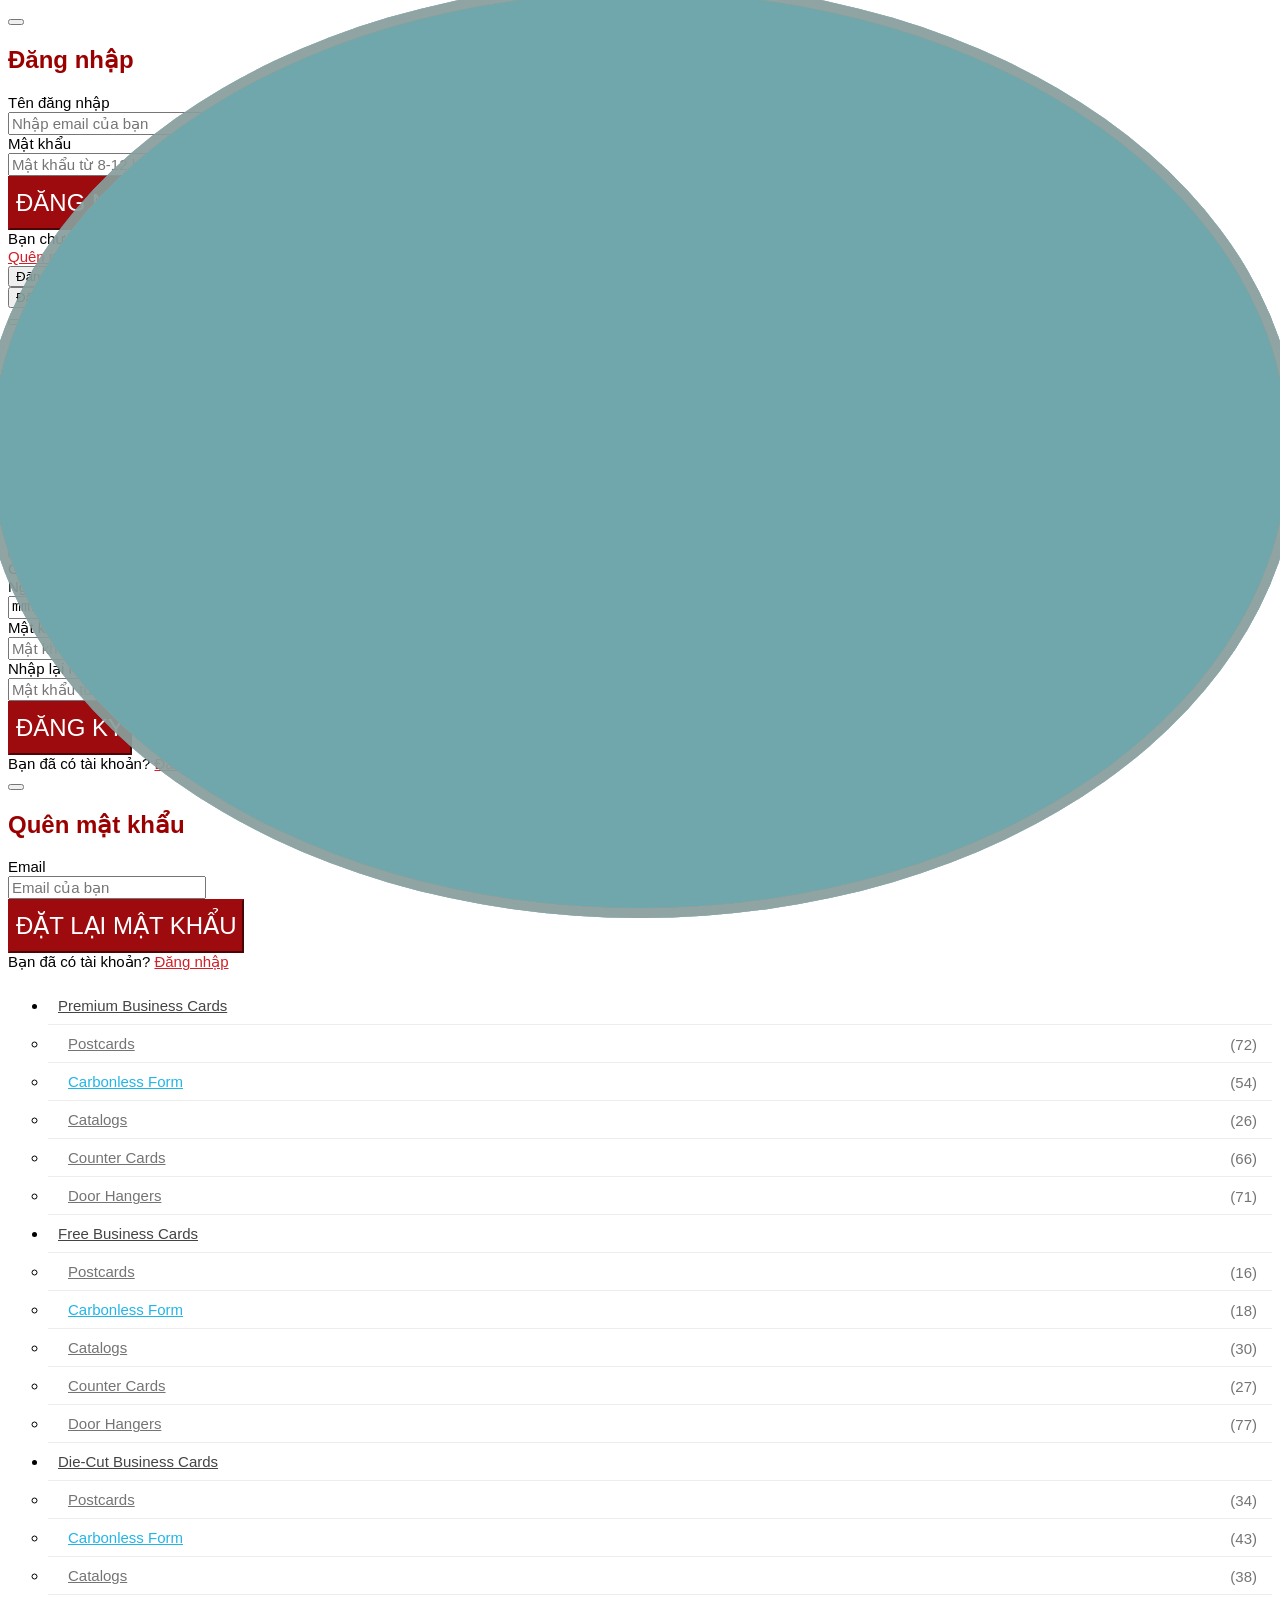
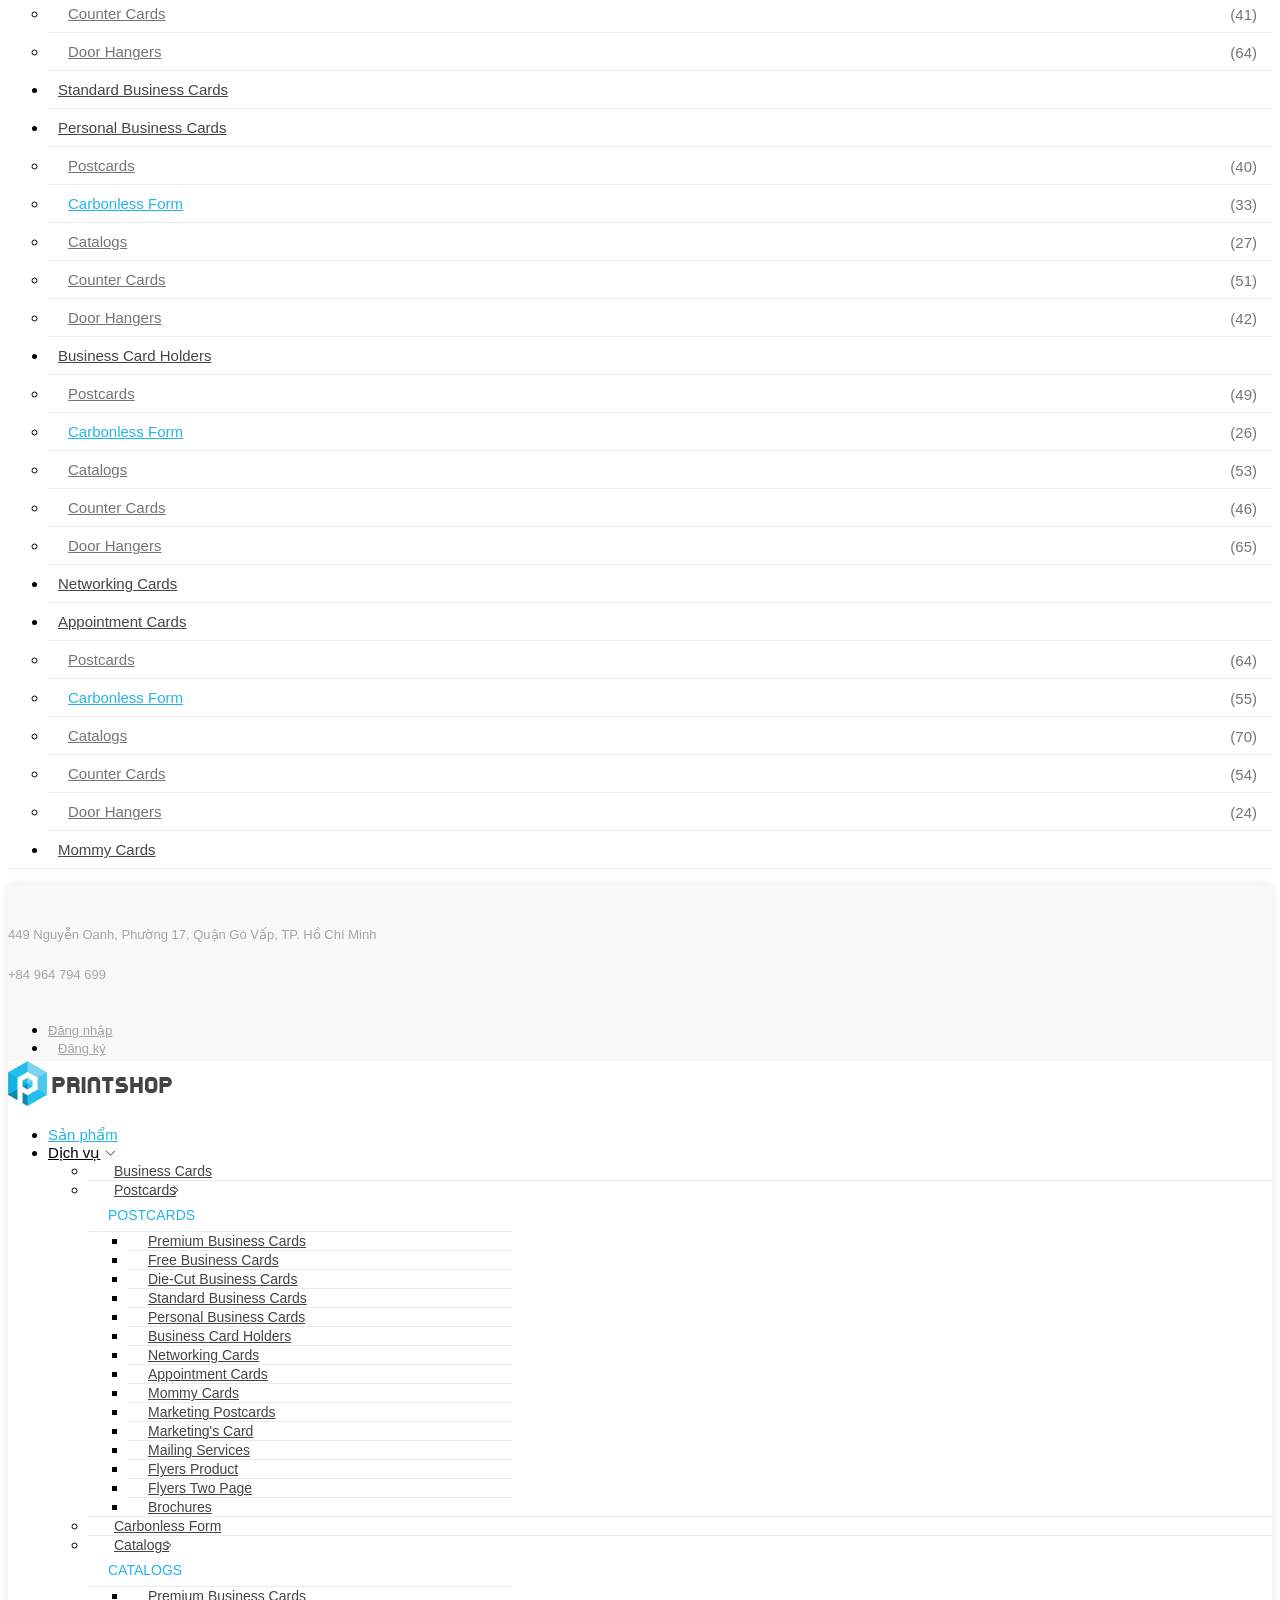
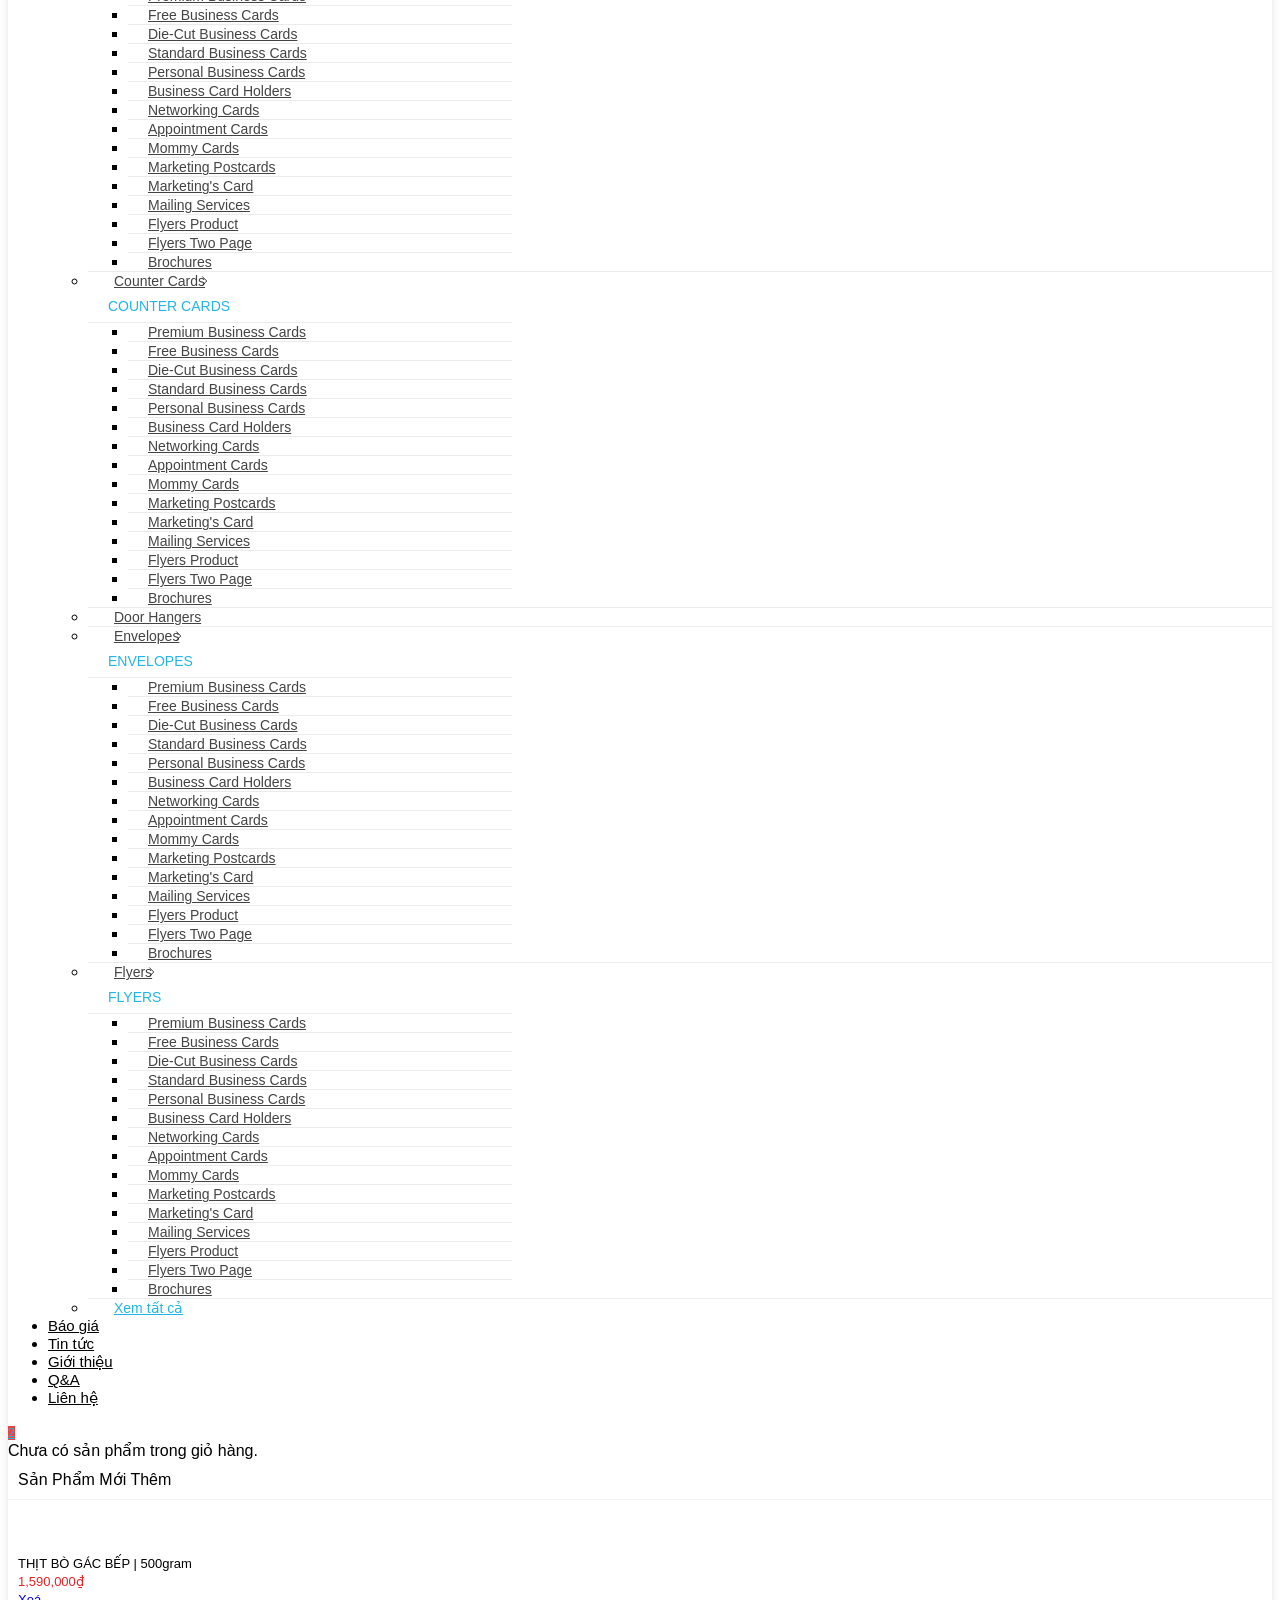
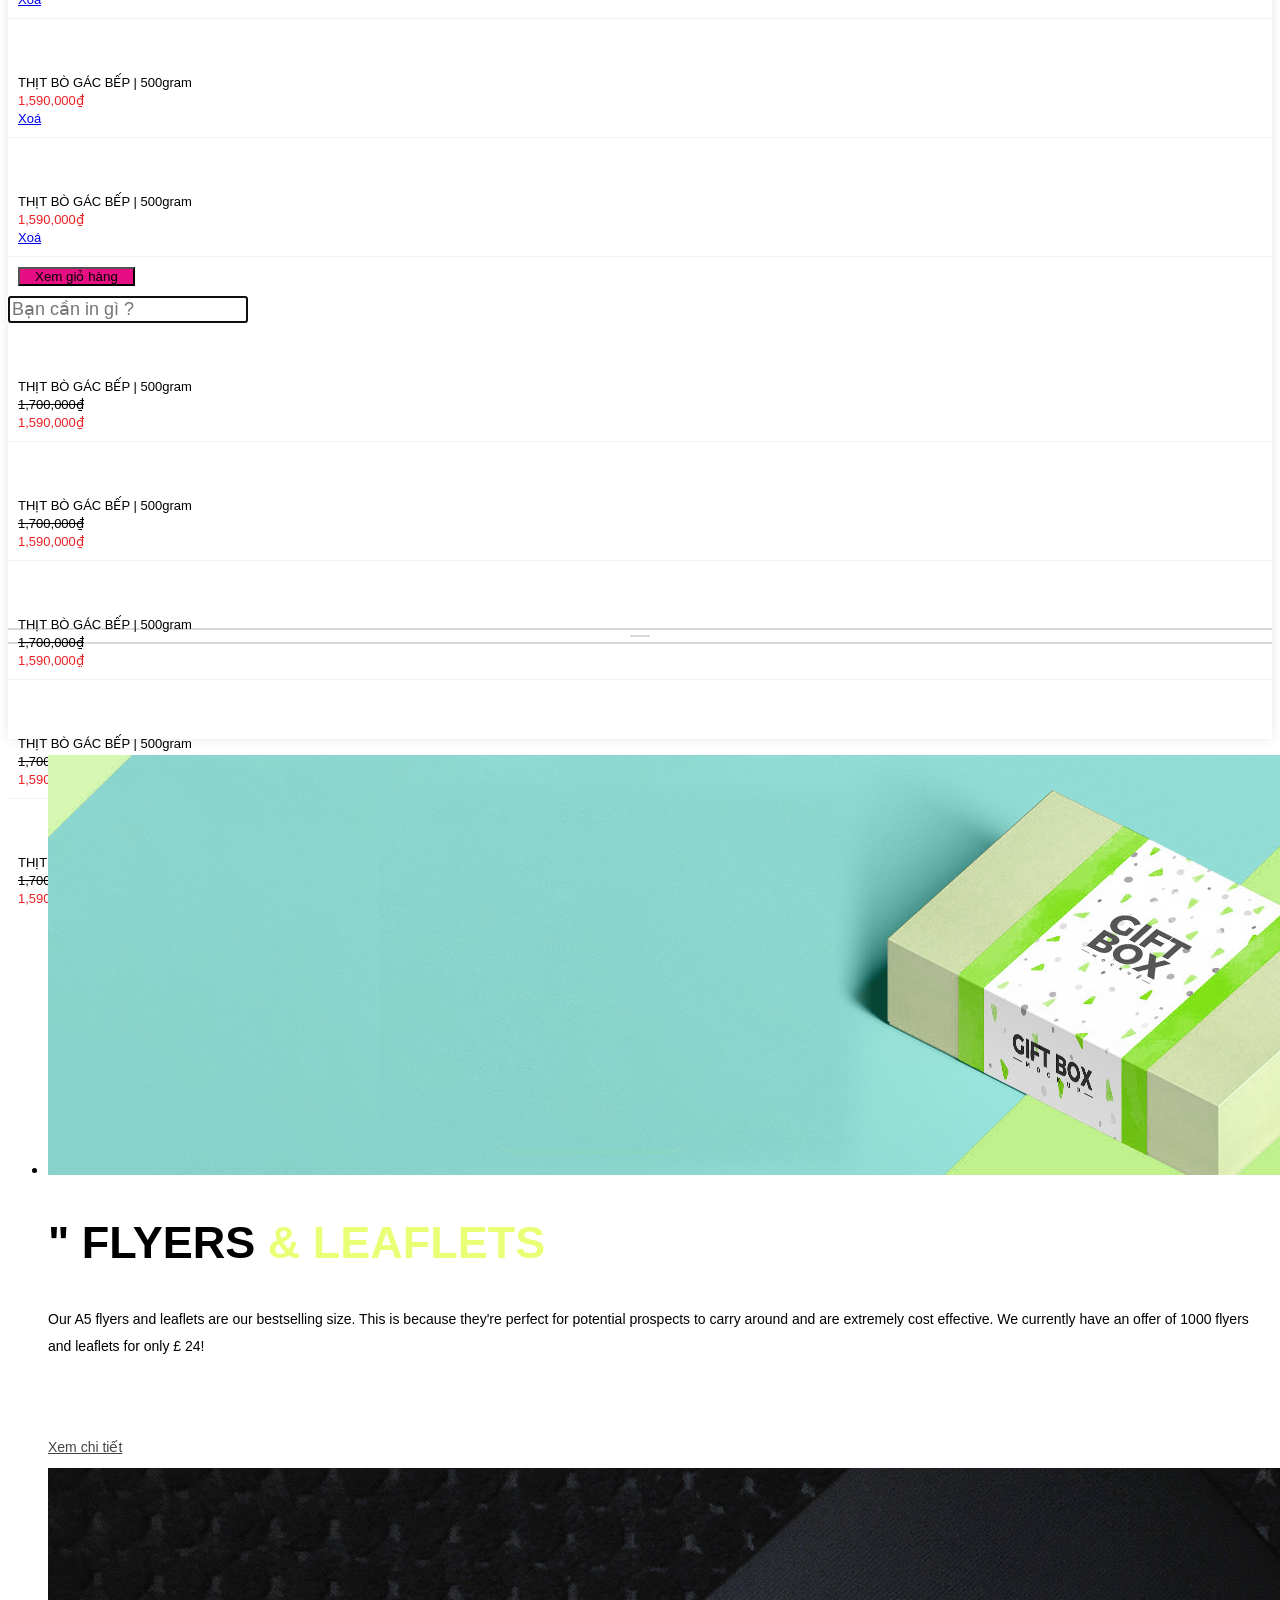
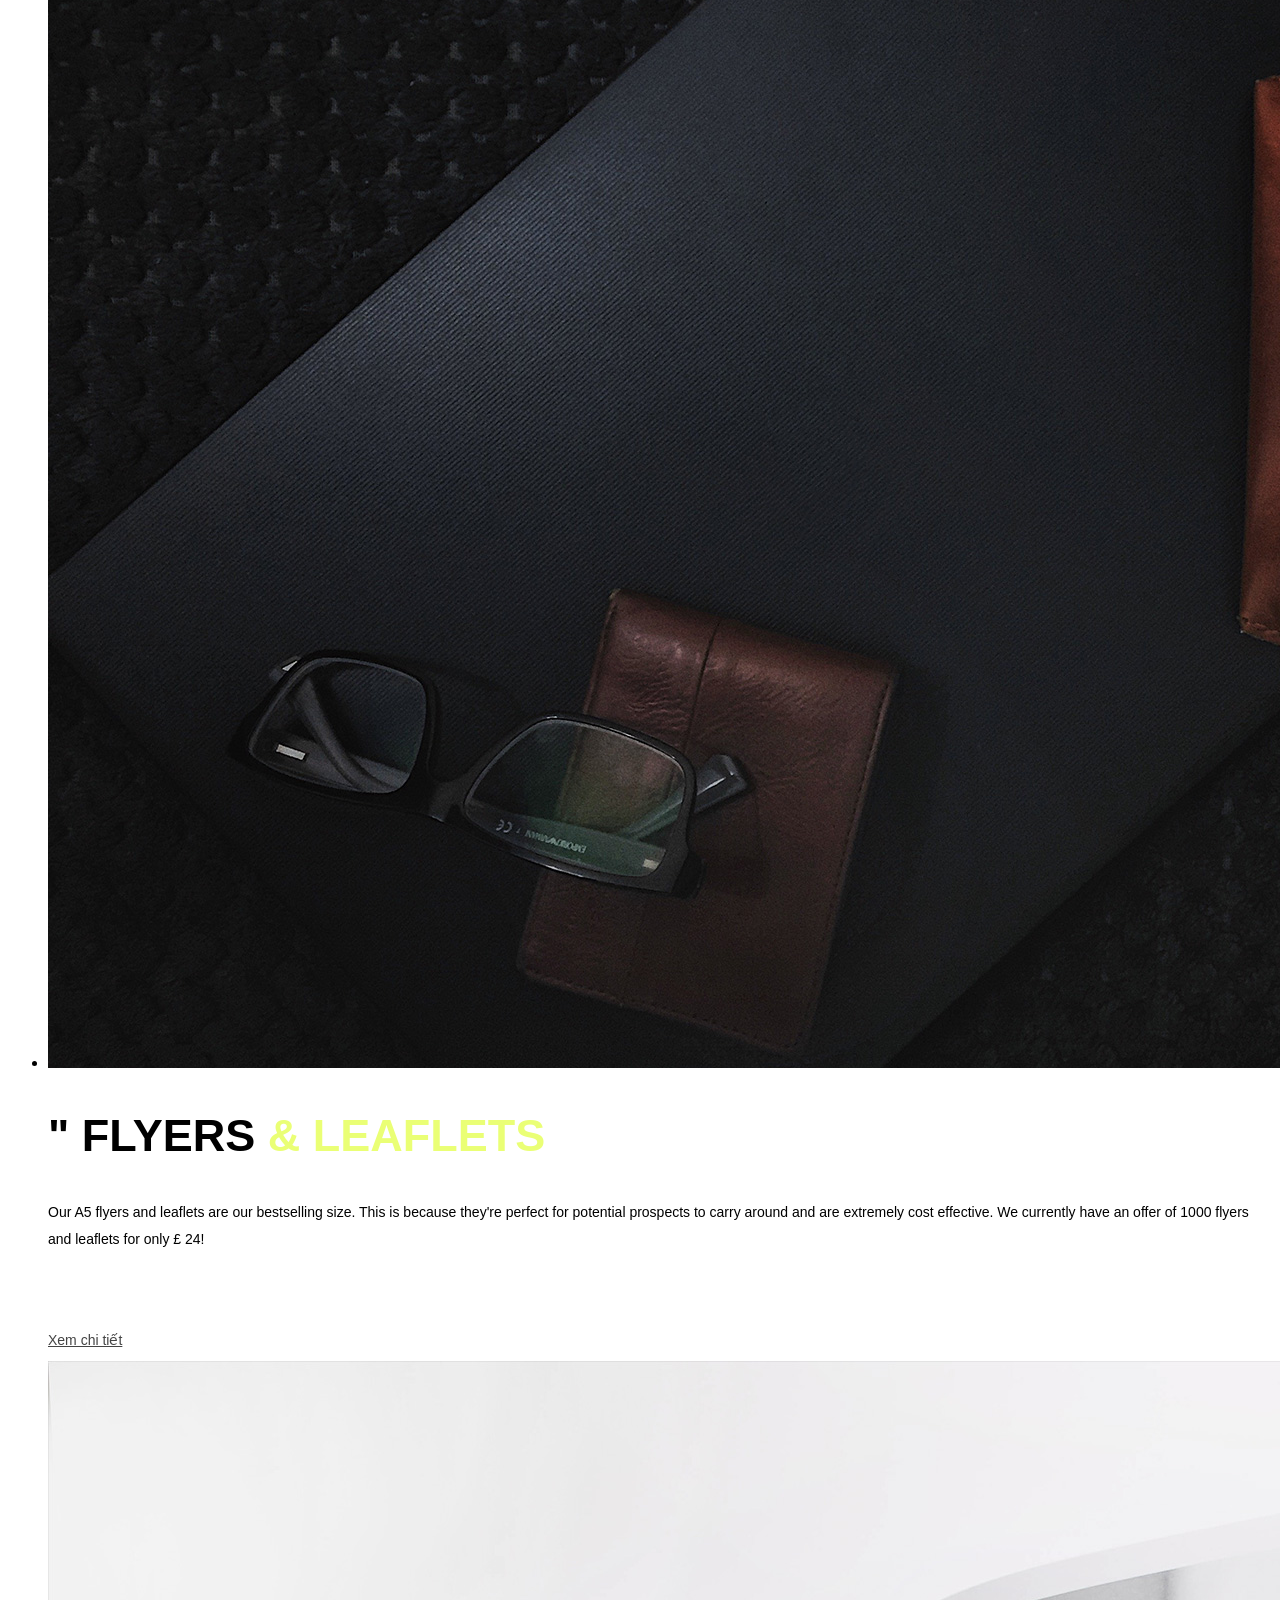
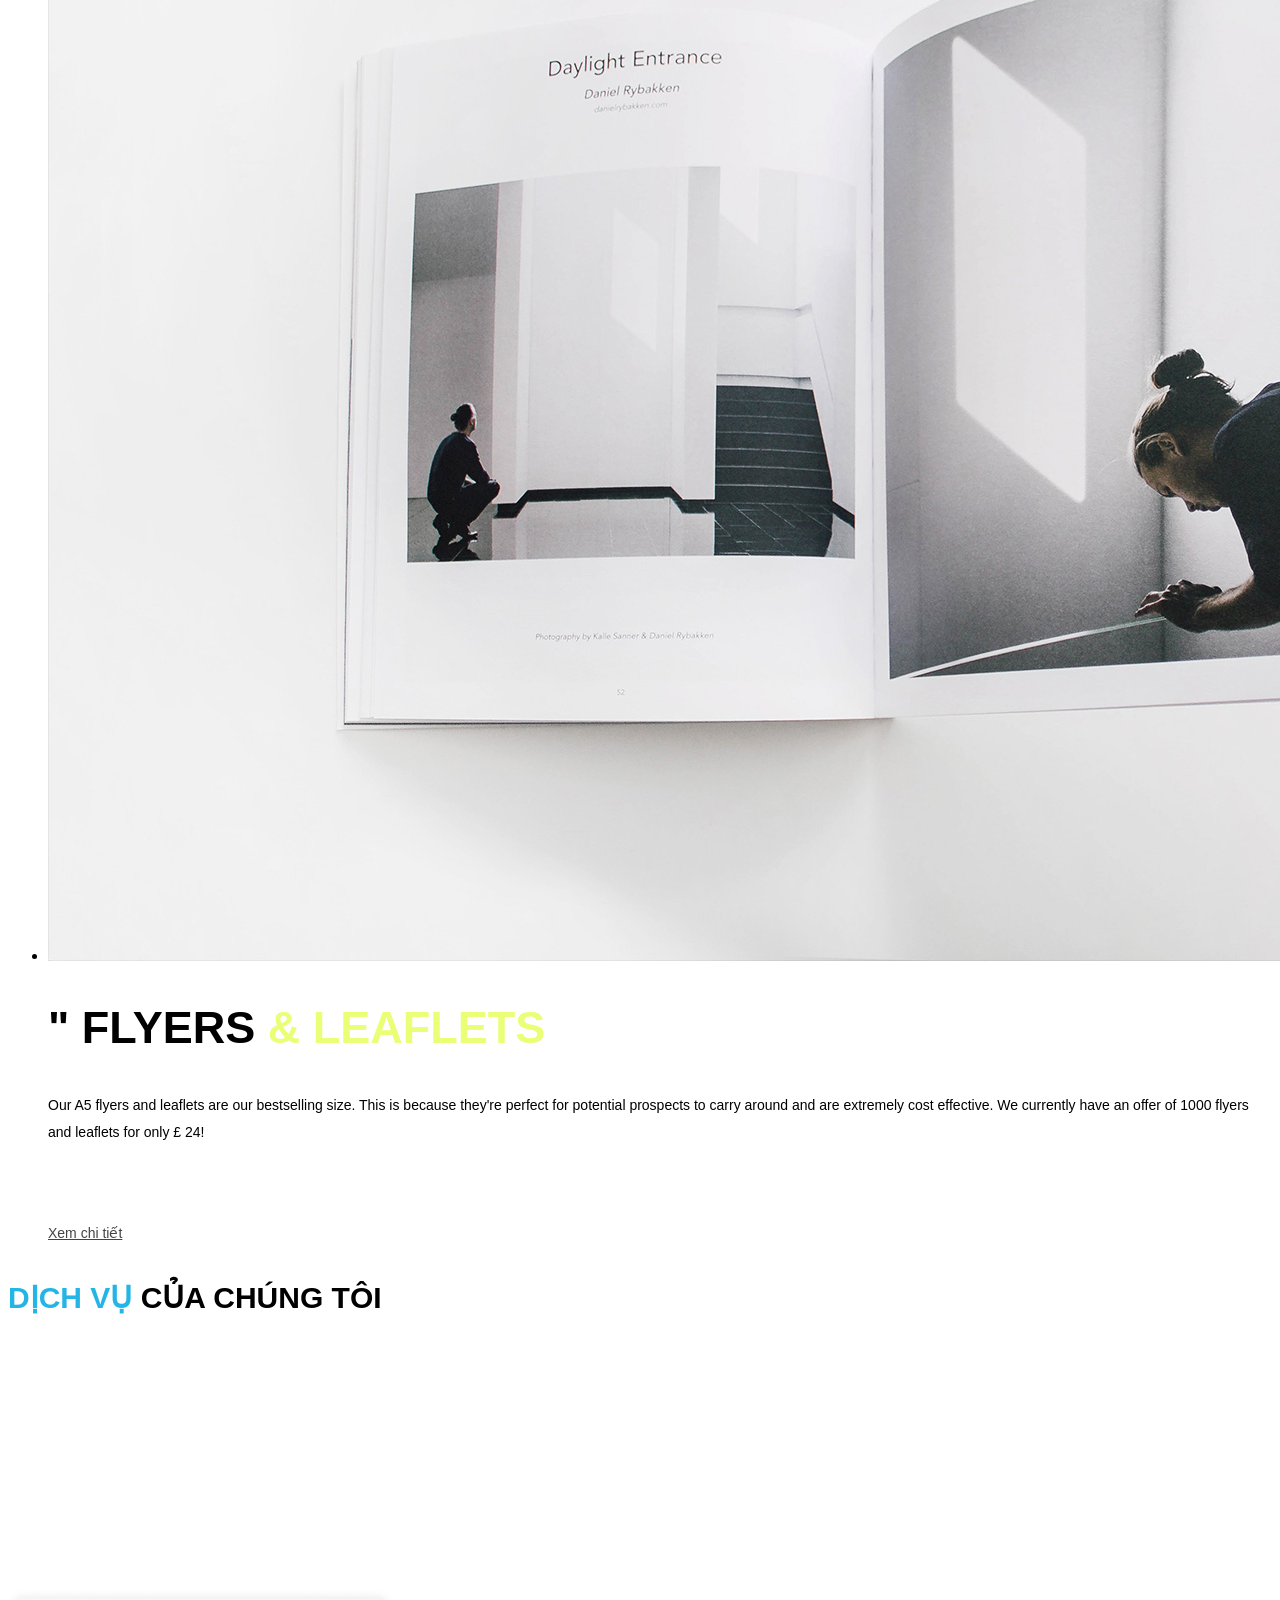
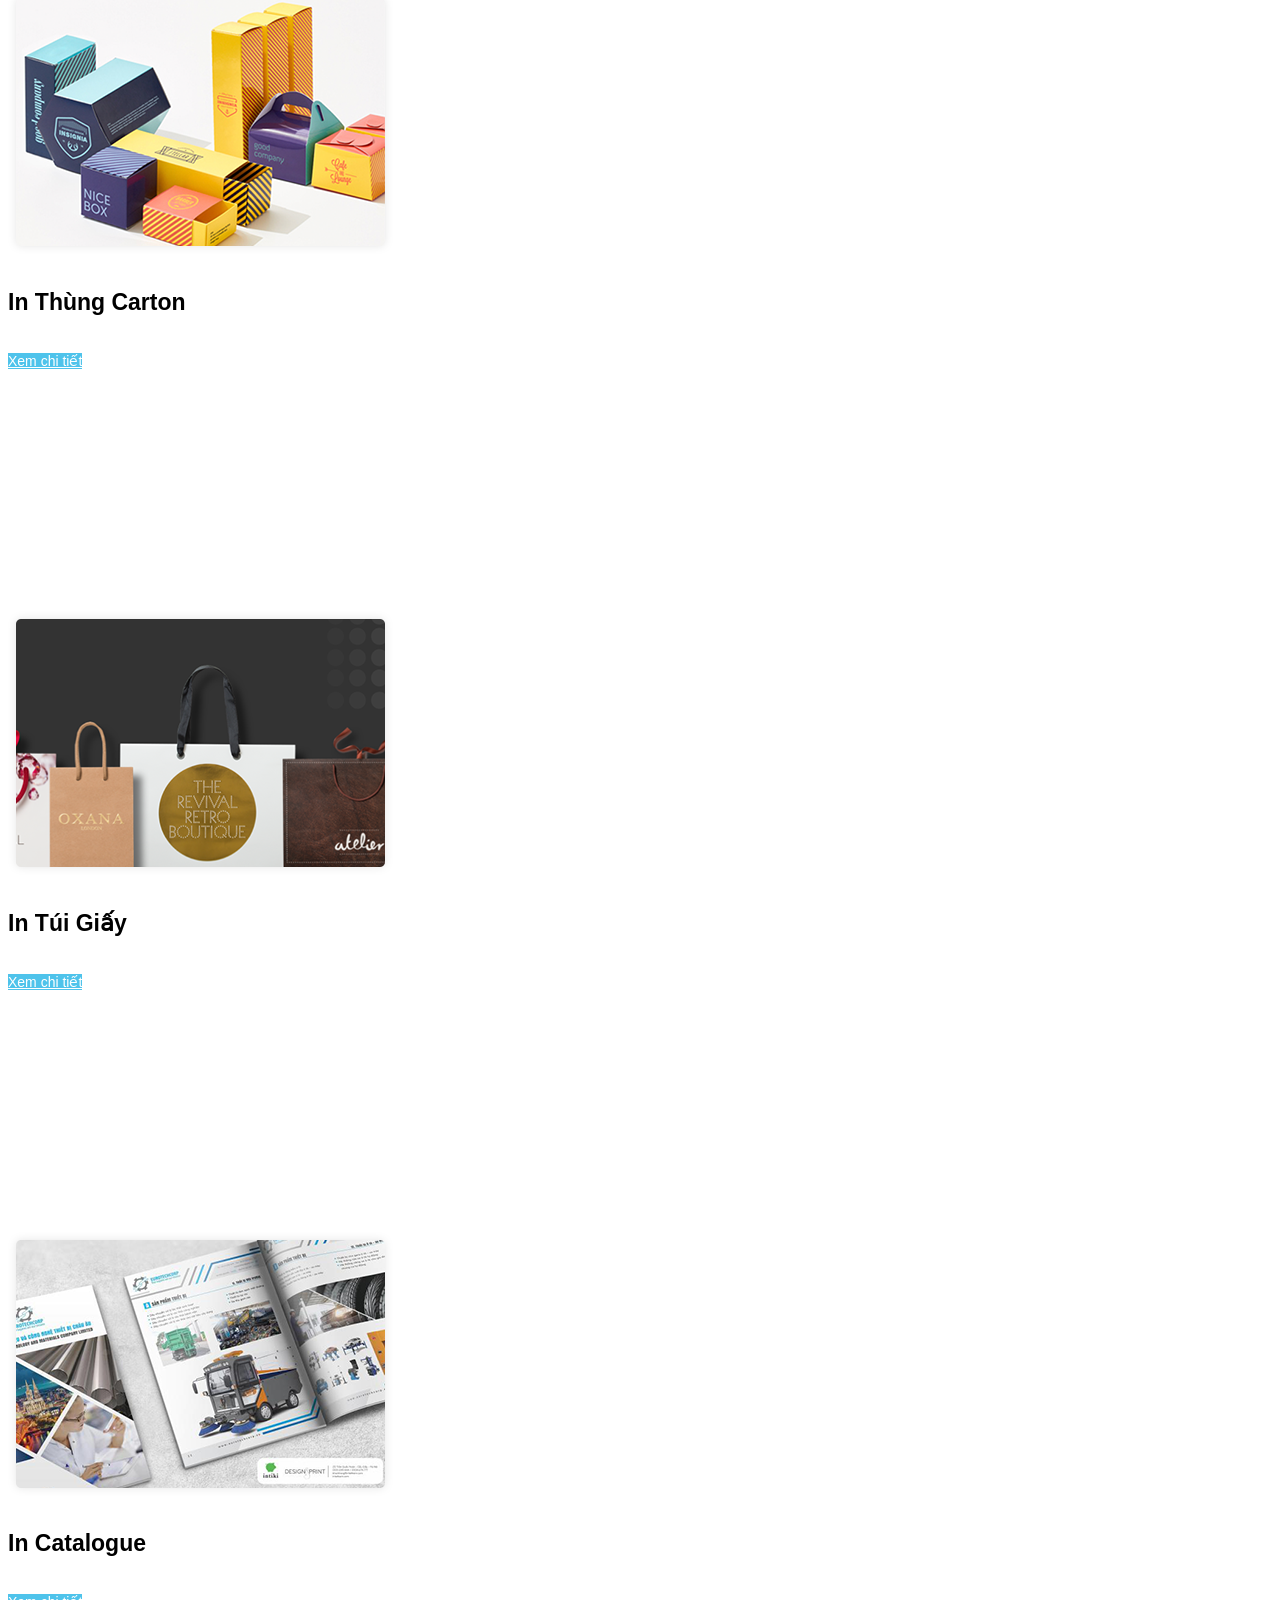
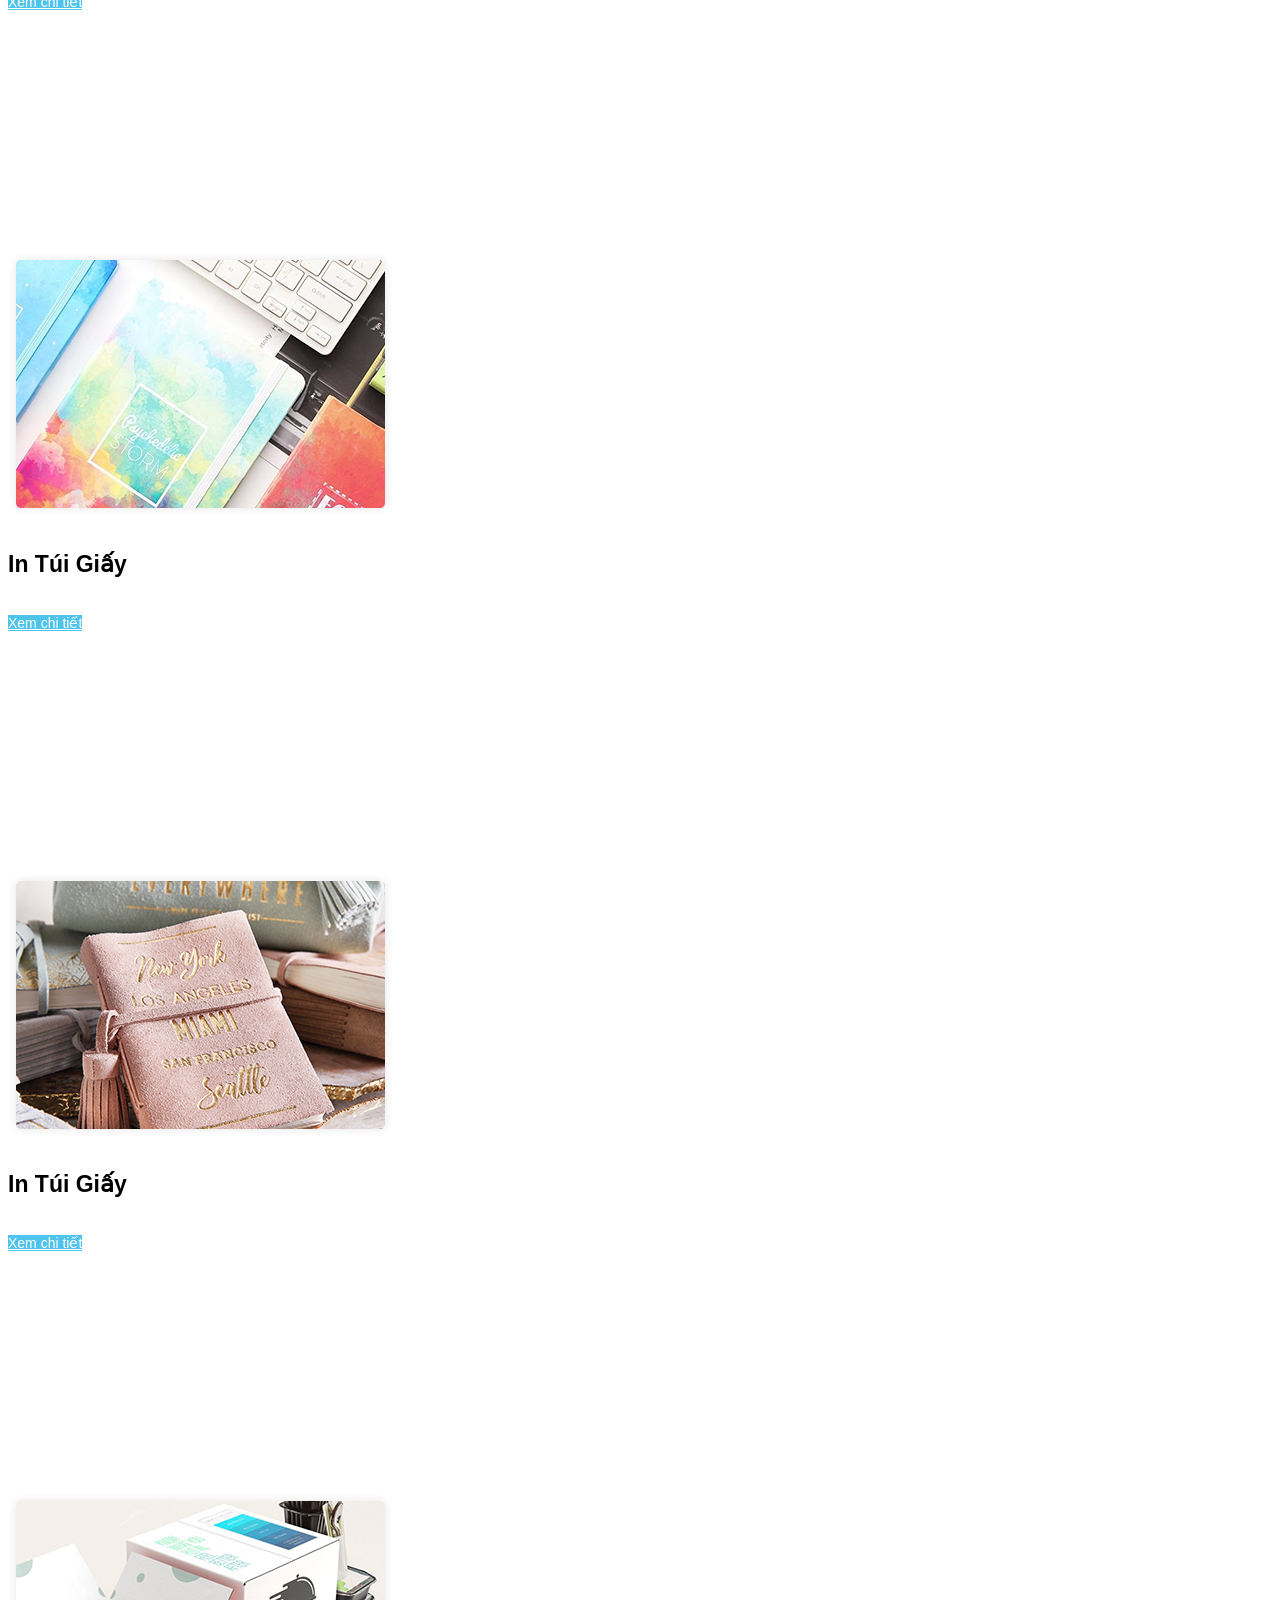
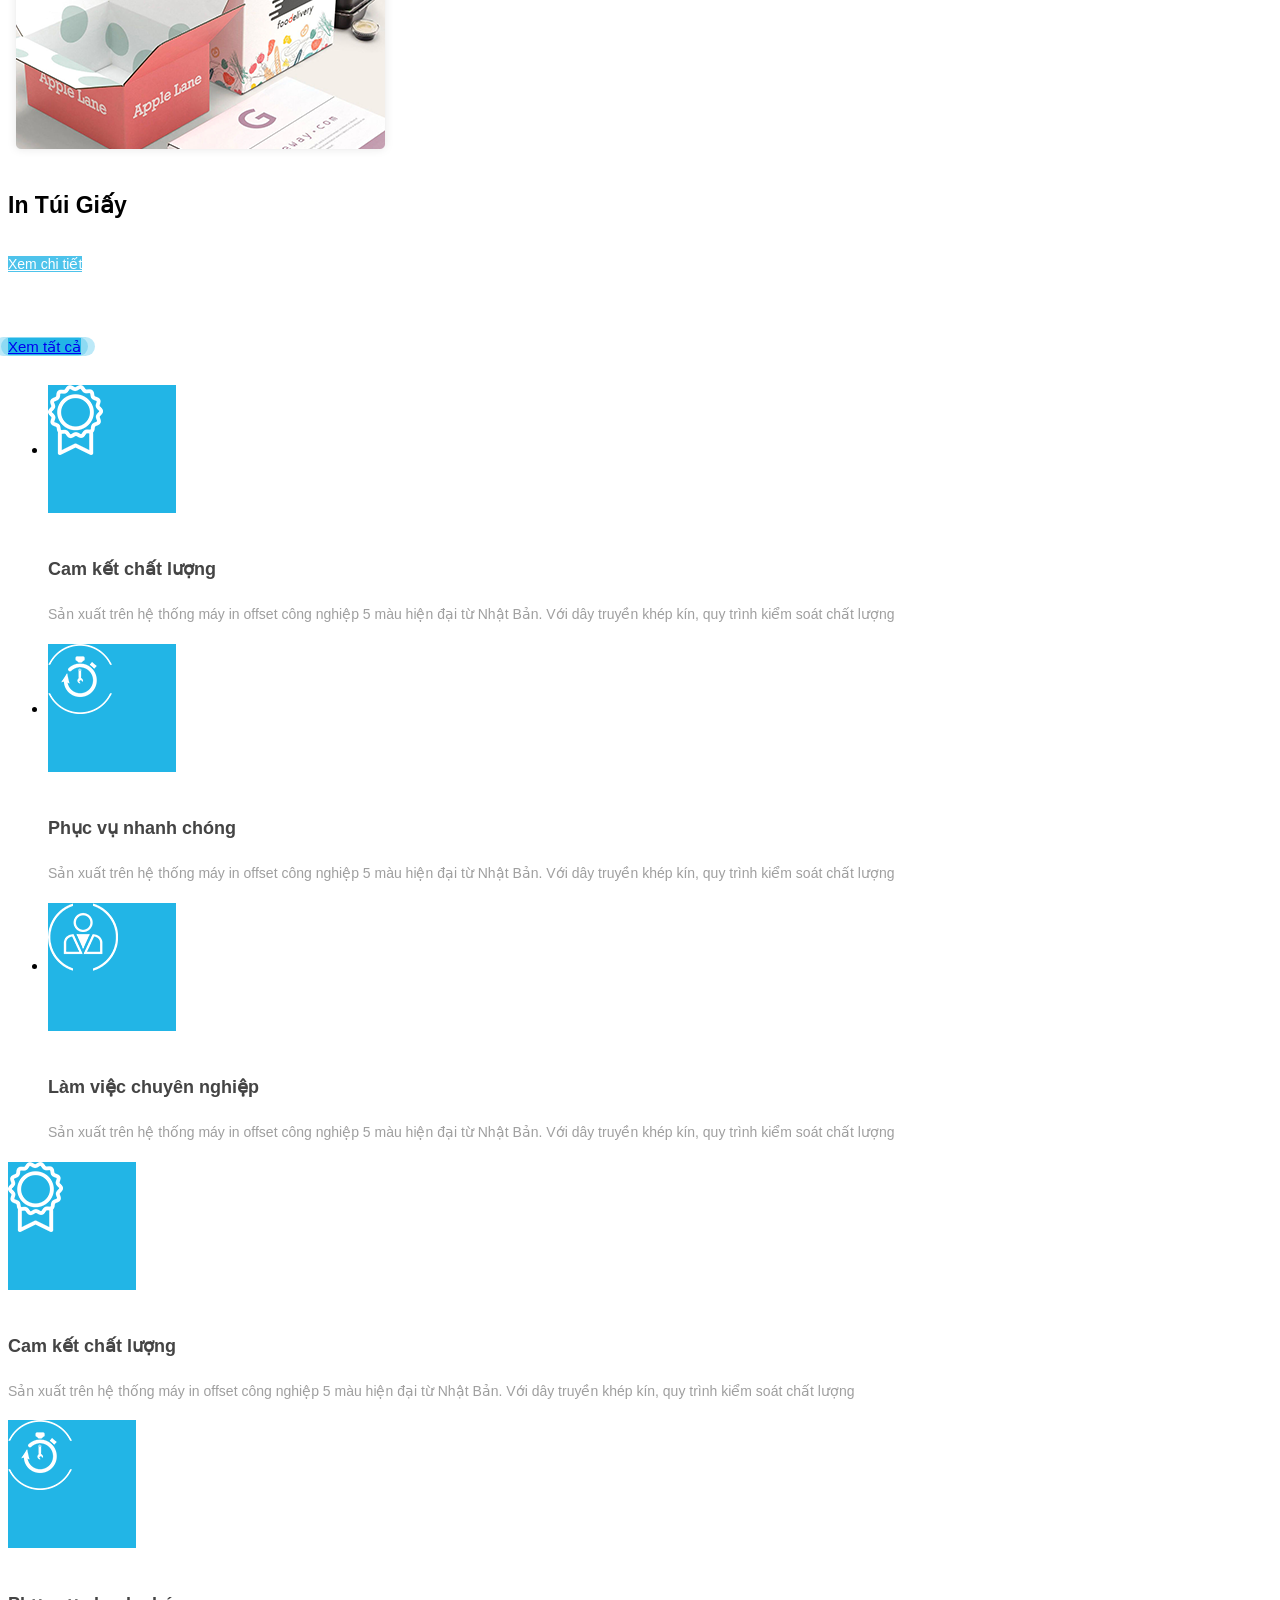
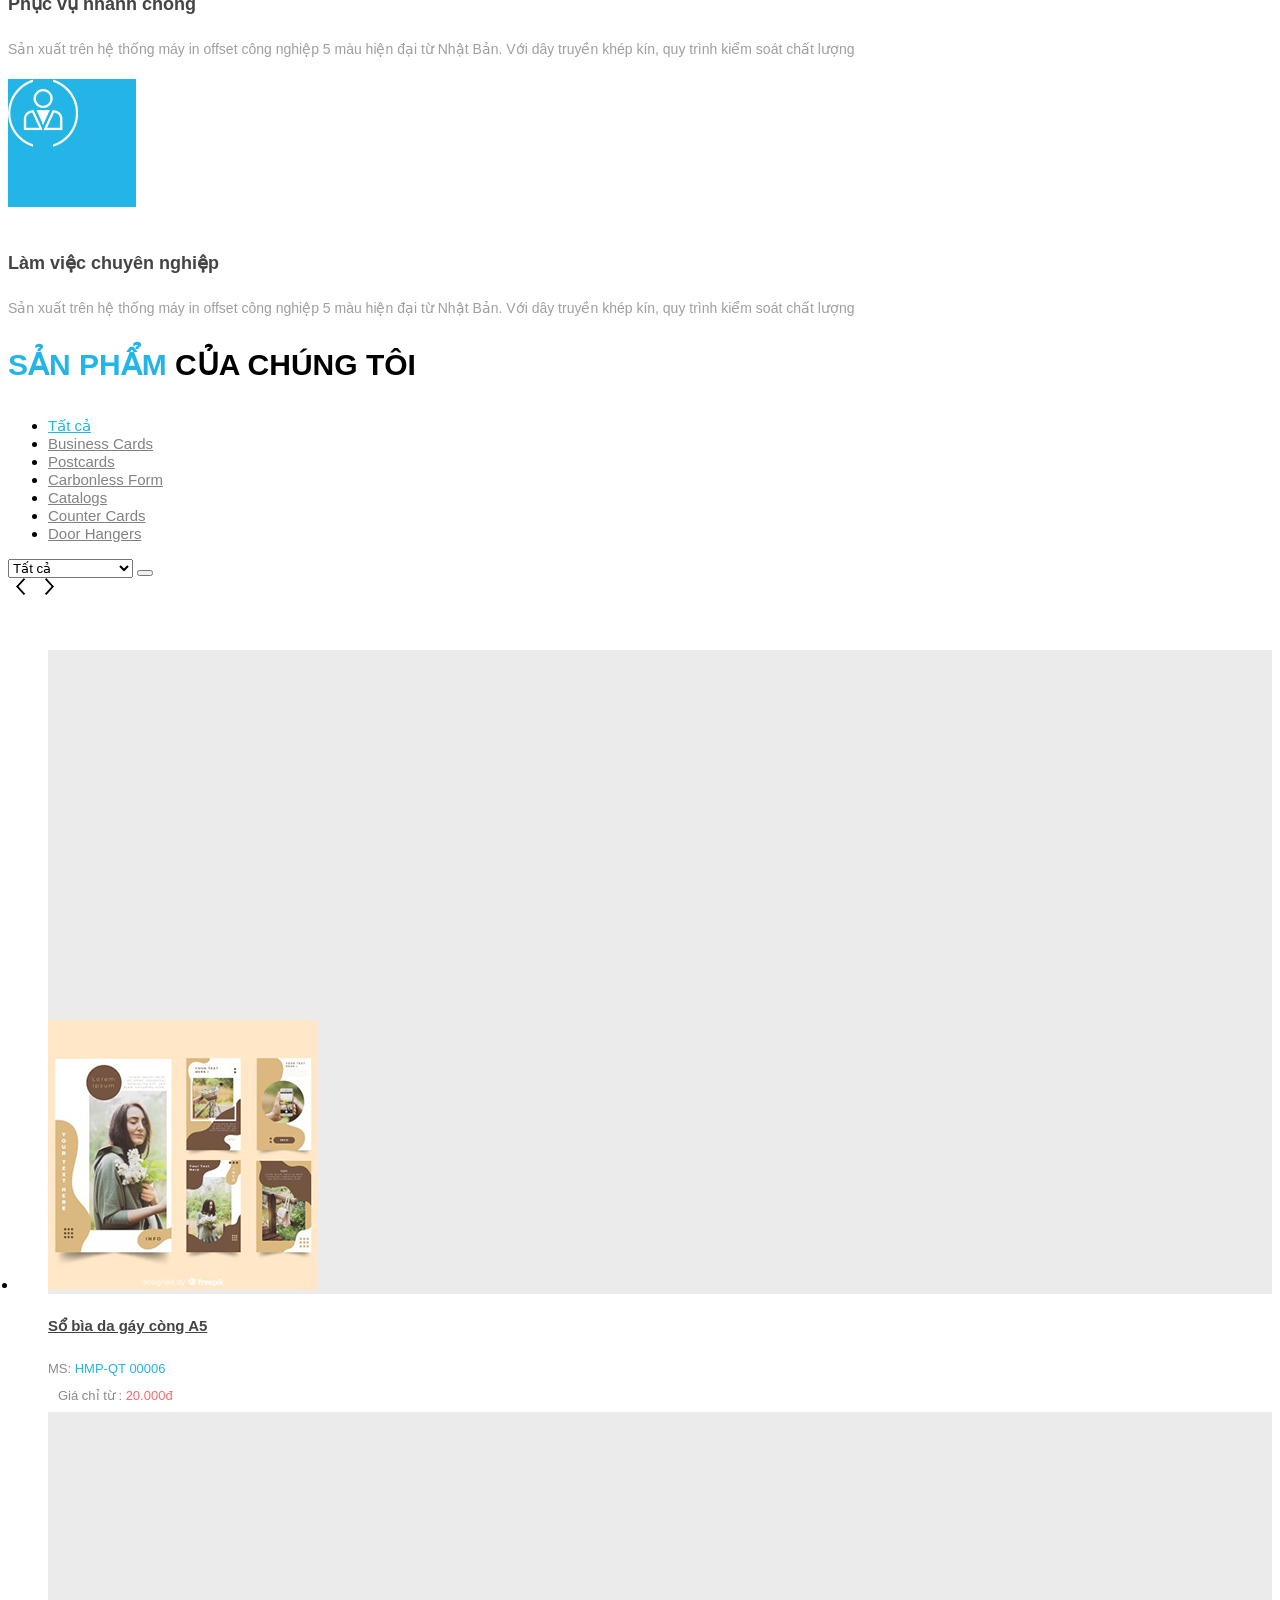
==== index.html @ 53a36781 "first commit" ====
<!DOCTYPE html>
<html lang="vi">

<!-- Mirrored from themes.cathtmlcss.net/2021/03/hopgiaygiare/ by HTTrack Website Copier/3.x [XR&CO'2014], Tue, 20 Apr 2021 01:55:42 GMT -->
<!-- Added by HTTrack --><meta http-equiv="content-type" content="text/html;charset=UTF-8" /><!-- /Added by HTTrack -->
<head>
    <meta charset="UTF-8">
    <title>Hộp giấy giá rẻ - Trang chủ</title>
    <meta name="viewport" content="width=device-width, initial-scale=1.0, maximum-scale=1">
    <!--CSS-->
    <link rel="stylesheet" href="https://stackpath.bootstrapcdn.com/font-awesome/4.7.0/css/font-awesome.min.css">
    <!-- UIkit CSS -->
    <link rel="stylesheet" href="https://cdn.jsdelivr.net/npm/uikit@3.6.18/dist/css/uikit.min.css">
    <link rel="stylesheet" href="assets/slick-1.8.1/slick/slick.css">
    <link rel="stylesheet" href="assets/slick-1.8.1/slick/slick-theme.css">
    <link rel="stylesheet" href="style571d.css?v=1618883741">
    <!--JS-->
    <script src="https://cdn.jsdelivr.net/npm/@shinsenter/defer.js/dist/defer_plus.min.js"></script>
    <script src="https://code.jquery.com/jquery-3.5.1.min.js"></script>
    <!-- UIkit JS -->
    <script src="https://cdn.jsdelivr.net/npm/uikit@3.6.18/dist/js/uikit.min.js"></script>
    <script src="https://cdn.jsdelivr.net/npm/uikit@3.6.18/dist/js/uikit-icons.min.js"></script>
    <script src="assets/slick-1.8.1/slick/slick.min.js"></script>
    <script src="js/app.js"></script>
</head>
<body class="isHome">
<!-- Load Facebook SDK for JavaScript -->
<div id="fb-root"></div>
<!-- Your customer chat code -->
<div class="fb-customerchat"
     attribution=setup_tool
     page_id="2428809380682169"
     logged_in_greeting="Bạn cần cắt HTML/CSS? Hãy chat ngay với chúng tôi"
     logged_out_greeting="Bạn cần cắt HTML/CSS? Hãy chat ngay với chúng tôi">
</div>
<script>
    defer(function() {
        window.fbAsyncInit = function() {
            FB.init({
                xfbml            : true,
                version          : 'v5.0'
            });
        };

        (function(d, s, id) {
            var js, fjs = d.getElementsByTagName(s)[0];
            if (d.getElementById(id)) return;
            js = d.createElement(s); js.id = id;
            js.src = 'https://connect.facebook.net/vi_VN/sdk/xfbml.customerchat.js';
            fjs.parentNode.insertBefore(js, fjs);
        }(document, 'script', 'facebook-jssdk'));
    }, 5000);
</script><!-- Đăng nhập -->
<div id="modal-login" class="shop_modal" uk-modal>
    <div class="uk-modal-dialog">
        <button class="uk-modal-close-outside" type="button" uk-close></button>
        <div class="uk-modal-header shop_modal__header">
            <h2 class="cart__right__title uk-modal-title uk-text-center">Đăng nhập</h2>
        </div>
        <div class="uk-modal-body shop_modal__body">
            <div class="uk-flex-center" uk-grid>
                <div class="uk-width-5-6@m">
                    <form class="uk-form-stacked">
                        <div class="uk-margin">
                            <label class="uk-form-label shop_modal__body__label" for="form-stacked-text">Tên đăng nhập</label>
                            <div class="uk-form-controls">
                                <input class="uk-input  shop_modal__body__input" id="form-stacked-text" type="email" placeholder="Nhập email của bạn">
                            </div>
                        </div>
                        <div class="uk-margin">
                            <label class="uk-form-label shop_modal__body__label" for="form-stacked-select">Mật khẩu</label>
                            <div class="uk-form-controls">
                                <input class="uk-input  shop_modal__body__input" id="form-stacked-text" type="password" placeholder="Mật khẩu từ 8-12 ký tự">
                            </div>
                        </div>
                        <div class="uk-margin">
                            <button type="submit" class="shop_modal__body__btn uk-button uk-button-secondary uk-button-large uk-width-1-1 uk-position-relative">
                                <!--
                                <div class="title1__box1 box_btn uk-position-cover">
                                    <div class="uk-position-cover uk-padding-small title1__box1">
                                        <img class="uk-position-top-left" src="images/component/icon_top_left.png" alt="">
                                        <img class="uk-position-top-right" src="images/component/icon_top_right.png" alt="">
                                        <img class="uk-position-bottom-left" src="images/component/icon_bottom_left.png" alt="">
                                        <img class="uk-position-bottom-right" src="images/component/icon_bottom_right.png" alt="">
                                    </div>
                                </div>
                                -->
                                ĐĂNG NHẬP
                            </button>
                        </div>
                        <div class="uk-margin uk-text-center">
                            <div class="shop_modal__body__txt">Bạn chưa có tài khoản? <a href="#" uk-toggle="target: #modal-register">Đăng ký</a></div>
                            <div class="shop_modal__body__txt"><a href="#" uk-toggle="target: #modal-forgot">Quên mật khẩu?</a></div>
                        </div>
                        <div class="uk-margin">
                            <button type="submit" class="uk-button uk-button-primary uk-width-1-1"><span uk-icon="icon: facebook; ratio: 1"></span> Đăng nhập bằng Facebook</button>
                        </div>
                        <div class="uk-margin">
                            <button type="submit" class="uk-button uk-button-danger uk-width-1-1"><span uk-icon="icon: google; ratio: 1"></span> Đăng nhập bằng Google+</button>
                        </div>
                    </form>
                </div>
            </div>
        </div>
    </div>
</div>

<!-- Đăng ký -->
<div id="modal-register" class="shop_modal" uk-modal>
    <div class="uk-modal-dialog">
        <button class="uk-modal-close-outside" type="button" uk-close></button>
        <div class="uk-modal-header shop_modal__header">
            <h2 class="cart__right__title uk-modal-title uk-text-center">Đăng ký</h2>
        </div>
        <div class="uk-modal-body shop_modal__body">
            <div class="uk-flex-center" uk-grid>
                <div class="uk-width-5-6@m">
                    <form class="uk-form-stacked">
                        <div class="uk-margin">
                            <label class="uk-form-label shop_modal__body__label" for="form-stacked-text">Họ và tên</label>
                            <div class="uk-form-controls">
                                <input class="uk-input shop_modal__body__input" id="form-stacked-text" type="text" placeholder="Họ tên của bạn">
                            </div>
                        </div>
                        <div class="uk-margin">
                            <label class="uk-form-label shop_modal__body__label" for="form-stacked-select">Điện thoại</label>
                            <div class="uk-form-controls">
                                <input class="uk-input shop_modal__body__input" id="form-stacked-text" type="tel" placeholder="Điện thoại của bạn">
                            </div>
                        </div>
                        <div class="uk-margin">
                            <label class="uk-form-label shop_modal__body__label" for="form-stacked-text">Email</label>
                            <div class="uk-form-controls">
                                <input class="uk-input shop_modal__body__input" id="form-stacked-text" type="email" placeholder="Email của bạn">
                            </div>
                        </div>
                        <div class="uk-margin">
                            <label class="uk-form-label shop_modal__body__label" for="form-stacked-select">Địa chỉ</label>
                            <div class="uk-form-controls">
                                <input class="uk-input shop_modal__body__input" id="form-stacked-text" type="text" placeholder="Địa chỉ của bạn">
                            </div>
                        </div>
                        <div class="uk-margin uk-grid-small uk-child-width-auto uk-grid">
                            <label class="shop_modal__body__label">Giới tính</label>
                            <label><input class="uk-radio" type="radio" name="radio2" checked> Nam</label>
                            <label><input class="uk-radio" type="radio" name="radio2"> Nữ</label>
                        </div>
                        <div class="uk-margin">
                            <label class="uk-form-label shop_modal__body__label" for="form-stacked-text">Ngày sinh</label>
                            <div class="uk-form-controls">
                                <input class="uk-input shop_modal__body__input" id="form-stacked-text" type="date" placeholder="Ngày/Tháng/Năm sinh của bạn">
                            </div>
                        </div>
                        <div class="uk-margin">
                            <label class="uk-form-label shop_modal__body__label" for="form-stacked-text">Mật khẩu</label>
                            <div class="uk-form-controls">
                                <input class="uk-input shop_modal__body__input" id="form-stacked-text" type="password" placeholder="Mật khẩu từ 8-12 ký tự">
                            </div>
                        </div>
                        <div class="uk-margin">
                            <label class="uk-form-label shop_modal__body__label" for="form-stacked-text">Nhập lại mật khẩu</label>
                            <div class="uk-form-controls">
                                <input class="uk-input shop_modal__body__input" id="form-stacked-text" type="password" placeholder="Mật khẩu từ 8-12 ký tự">
                            </div>
                        </div>
                        <div class="uk-margin">
                            <button type="submit" class="shop_modal__body__btn uk-button uk-button-secondary uk-button-large uk-width-1-1 uk-position-relative">
                                <!--
                                <div class="title1__box1 box_btn uk-position-cover">
                                    <div class="uk-position-cover uk-padding-small title1__box1">
                                        <img class="uk-position-top-left" src="images/component/icon_top_left.png" alt="">
                                        <img class="uk-position-top-right" src="images/component/icon_top_right.png" alt="">
                                        <img class="uk-position-bottom-left" src="images/component/icon_bottom_left.png" alt="">
                                        <img class="uk-position-bottom-right" src="images/component/icon_bottom_right.png" alt="">
                                    </div>
                                </div>
                                -->
                                ĐĂNG KÝ
                            </button>
                        </div>
                        <div class="uk-margin uk-text-center">
                            <div class="shop_modal__body__txt">Bạn đã có tài khoản? <a href="#" uk-toggle="target: #modal-login">Đăng nhập</a></div>
                        </div>
                    </form>
                </div>
            </div>
        </div>
    </div>
</div>

<!-- Đăng ký -->
<div id="modal-forgot" class="shop_modal" uk-modal>
    <div class="uk-modal-dialog">
        <button class="uk-modal-close-outside" type="button" uk-close></button>
        <div class="uk-modal-header shop_modal__header">
            <h2 class="cart__right__title uk-modal-title uk-text-center">Quên mật khẩu</h2>
        </div>
        <div class="uk-modal-body shop_modal__body">
            <div class="uk-flex-center" uk-grid>
                <div class="uk-width-5-6@m">
                    <form class="uk-form-stacked">
                        <div class="uk-margin">
                            <label class="uk-form-label shop_modal__body__label" for="form-stacked-text">Email</label>
                            <div class="uk-form-controls">
                                <input class="uk-input shop_modal__body__input" id="form-stacked-text" type="email" placeholder="Email của bạn">
                            </div>
                        </div>
                        <div class="uk-margin">
                            <button type="submit" class="shop_modal__body__btn uk-button uk-button-secondary uk-button-large uk-width-1-1 uk-position-relative">
                                <!--
                                <div class="title1__box1 box_btn uk-position-cover">
                                    <div class="uk-position-cover uk-padding-small title1__box1">
                                        <img class="uk-position-top-left" src="images/component/icon_top_left.png" alt="">
                                        <img class="uk-position-top-right" src="images/component/icon_top_right.png" alt="">
                                        <img class="uk-position-bottom-left" src="images/component/icon_bottom_left.png" alt="">
                                        <img class="uk-position-bottom-right" src="images/component/icon_bottom_right.png" alt="">
                                    </div>
                                </div>
                                -->
                                ĐẶT LẠI MẬT KHẨU
                            </button>
                        </div>
                        <div class="uk-margin uk-text-center">
                            <div class="shop_modal__body__txt">Bạn đã có tài khoản? <a href="#" uk-toggle="target: #modal-login">Đăng nhập</a></div>
                        </div>
                    </form>
                </div>
            </div>
        </div>
    </div>
</div>

<script>
  // UIkit.modal('#modal-login').show();
</script><div id="offcanvas-overlay-trekhoedep" class="" uk-offcanvas="overlay: true">
    <div class="uk-offcanvas-bar uk-padding-remove">
        <!--
        <ul class="uk-nav-default trekhoedep__nav uk-nav-parent-icon" uk-nav="toggle: .trekhoedep__nav__arrow">
                        <li class="trekhoedep__nav__li uk-active uk-parent">
                <a href="#" class="trekhoedep__nav__a">
                    <div class="uk-flex-middle uk-grid-10" uk-grid>
                        <div class="uk-width-auto">
                            <div class="header_menu__danhmuc__box1__img">
                                <img src="images/menu/1x/cham-soc-da-mat.png" alt="">
                            </div>
                        </div>
                        <div class="uk-width-expand">
                            <span>CHĂM SÓC DA MẶT</span>
                        </div>
                    </div>
                                            <span class="trekhoedep__nav__arrow uk-position-center-right"></span>
                                    </a>
                                    <ul class="uk-nav-sub">
                        <li><a href="#">Sub item</a></li>
                        <li>
                            <a href="#">Sub item</a>
                            <ul>
                                <li><a href="#">Sub item</a></li>
                                <li><a href="#">Sub item</a></li>
                            </ul>
                        </li>
                    </ul>
                            </li>
                        <li class="trekhoedep__nav__li  uk-parent">
                <a href="#" class="trekhoedep__nav__a">
                    <div class="uk-flex-middle uk-grid-10" uk-grid>
                        <div class="uk-width-auto">
                            <div class="header_menu__danhmuc__box1__img">
                                <img src="images/menu/1x/cham-soc-mong.png" alt="">
                            </div>
                        </div>
                        <div class="uk-width-expand">
                            <span>chăm sóc móng</span>
                        </div>
                    </div>
                                            <span class="trekhoedep__nav__arrow uk-position-center-right"></span>
                                    </a>
                                    <ul class="uk-nav-sub">
                        <li><a href="#">Sub item</a></li>
                        <li>
                            <a href="#">Sub item</a>
                            <ul>
                                <li><a href="#">Sub item</a></li>
                                <li><a href="#">Sub item</a></li>
                            </ul>
                        </li>
                    </ul>
                            </li>
                        <li class="trekhoedep__nav__li  uk-parent">
                <a href="#" class="trekhoedep__nav__a">
                    <div class="uk-flex-middle uk-grid-10" uk-grid>
                        <div class="uk-width-auto">
                            <div class="header_menu__danhmuc__box1__img">
                                <img src="images/menu/1x/cham-soc-rang-mieng.png" alt="">
                            </div>
                        </div>
                        <div class="uk-width-expand">
                            <span>chăm sóc răng miệng</span>
                        </div>
                    </div>
                                            <span class="trekhoedep__nav__arrow uk-position-center-right"></span>
                                    </a>
                                    <ul class="uk-nav-sub">
                        <li><a href="#">Sub item</a></li>
                        <li>
                            <a href="#">Sub item</a>
                            <ul>
                                <li><a href="#">Sub item</a></li>
                                <li><a href="#">Sub item</a></li>
                            </ul>
                        </li>
                    </ul>
                            </li>
                        <li class="trekhoedep__nav__li  ">
                <a href="#" class="trekhoedep__nav__a">
                    <div class="uk-flex-middle uk-grid-10" uk-grid>
                        <div class="uk-width-auto">
                            <div class="header_menu__danhmuc__box1__img">
                                <img src="images/menu/1x/do-dung-me-be.png" alt="">
                            </div>
                        </div>
                        <div class="uk-width-expand">
                            <span>đồ dùng mẹ & bé</span>
                        </div>
                    </div>
                                    </a>
                            </li>
                        <li class="trekhoedep__nav__li  ">
                <a href="#" class="trekhoedep__nav__a">
                    <div class="uk-flex-middle uk-grid-10" uk-grid>
                        <div class="uk-width-auto">
                            <div class="header_menu__danhmuc__box1__img">
                                <img src="images/menu/1x/do-the-thao.png" alt="">
                            </div>
                        </div>
                        <div class="uk-width-expand">
                            <span>đồ thể thao</span>
                        </div>
                    </div>
                                    </a>
                            </li>
                        <li class="trekhoedep__nav__li  ">
                <a href="#" class="trekhoedep__nav__a">
                    <div class="uk-flex-middle uk-grid-10" uk-grid>
                        <div class="uk-width-auto">
                            <div class="header_menu__danhmuc__box1__img">
                                <img src="images/menu/1x/may-cao-rau.png" alt="">
                            </div>
                        </div>
                        <div class="uk-width-expand">
                            <span>máy cạo râu</span>
                        </div>
                    </div>
                                    </a>
                            </li>
                        <li class="trekhoedep__nav__li  ">
                <a href="#" class="trekhoedep__nav__a">
                    <div class="uk-flex-middle uk-grid-10" uk-grid>
                        <div class="uk-width-auto">
                            <div class="header_menu__danhmuc__box1__img">
                                <img src="images/menu/1x/may-massage.png" alt="">
                            </div>
                        </div>
                        <div class="uk-width-expand">
                            <span>máy massage</span>
                        </div>
                    </div>
                                    </a>
                            </li>
                        <li class="trekhoedep__nav__li  ">
                <a href="#" class="trekhoedep__nav__a">
                    <div class="uk-flex-middle uk-grid-10" uk-grid>
                        <div class="uk-width-auto">
                            <div class="header_menu__danhmuc__box1__img">
                                <img src="images/menu/1x/may-tia-long-mui.png" alt="">
                            </div>
                        </div>
                        <div class="uk-width-expand">
                            <span>máy tỉa lông mũi</span>
                        </div>
                    </div>
                                    </a>
                            </li>
                        <li class="trekhoedep__nav__li  ">
                <a href="#" class="trekhoedep__nav__a">
                    <div class="uk-flex-middle uk-grid-10" uk-grid>
                        <div class="uk-width-auto">
                            <div class="header_menu__danhmuc__box1__img">
                                <img src="images/menu/1x/may-triet-long.png" alt="">
                            </div>
                        </div>
                        <div class="uk-width-expand">
                            <span>máy triệt lông</span>
                        </div>
                    </div>
                                    </a>
                            </li>
                        <li class="trekhoedep__nav__li  ">
                <a href="#" class="trekhoedep__nav__a">
                    <div class="uk-flex-middle uk-grid-10" uk-grid>
                        <div class="uk-width-auto">
                            <div class="header_menu__danhmuc__box1__img">
                                <img src="images/menu/1x/quan-ao-dinh-hinh.png" alt="">
                            </div>
                        </div>
                        <div class="uk-width-expand">
                            <span>quần áo định hình</span>
                        </div>
                    </div>
                                    </a>
                            </li>
                    </ul>
        -->
        <ul class="uk-nav-default1 product__nav1" uk-nav="toggle: .product__icon;">
                            <li class="uk-open uk-parent">
                    <a href="https://cv.cathtmlcss.net/">
                        Premium Business Cards                                                    <span class="product__icon uk-position-right uk-background-norepeat uk-background-center-center"></span>
                                            </a>
                                            <ul class="uk-nav-sub product__nav2">
                                                            <li class=""><a href="https://cv.cathtmlcss.net/" data-count="(72)">Postcards</a></li>
                                                            <li class="uk-active"><a href="https://cv.cathtmlcss.net/" data-count="(54)">Carbonless Form</a></li>
                                                            <li class=""><a href="https://cv.cathtmlcss.net/" data-count="(26)">Catalogs</a></li>
                                                            <li class=""><a href="https://cv.cathtmlcss.net/" data-count="(66)">Counter Cards</a></li>
                                                            <li class=""><a href="https://cv.cathtmlcss.net/" data-count="(71)">Door Hangers</a></li>
                                                    </ul>
                                    </li>
                            <li class=" uk-parent">
                    <a href="https://cv.cathtmlcss.net/">
                        Free Business Cards                                                    <span class="product__icon uk-position-right uk-background-norepeat uk-background-center-center"></span>
                                            </a>
                                            <ul class="uk-nav-sub product__nav2">
                                                            <li class=""><a href="https://cv.cathtmlcss.net/" data-count="(16)">Postcards</a></li>
                                                            <li class="uk-active"><a href="https://cv.cathtmlcss.net/" data-count="(18)">Carbonless Form</a></li>
                                                            <li class=""><a href="https://cv.cathtmlcss.net/" data-count="(30)">Catalogs</a></li>
                                                            <li class=""><a href="https://cv.cathtmlcss.net/" data-count="(27)">Counter Cards</a></li>
                                                            <li class=""><a href="https://cv.cathtmlcss.net/" data-count="(77)">Door Hangers</a></li>
                                                    </ul>
                                    </li>
                            <li class=" uk-parent">
                    <a href="https://cv.cathtmlcss.net/">
                        Die-Cut Business Cards                                                    <span class="product__icon uk-position-right uk-background-norepeat uk-background-center-center"></span>
                                            </a>
                                            <ul class="uk-nav-sub product__nav2">
                                                            <li class=""><a href="https://cv.cathtmlcss.net/" data-count="(34)">Postcards</a></li>
                                                            <li class="uk-active"><a href="https://cv.cathtmlcss.net/" data-count="(43)">Carbonless Form</a></li>
                                                            <li class=""><a href="https://cv.cathtmlcss.net/" data-count="(38)">Catalogs</a></li>
                                                            <li class=""><a href="https://cv.cathtmlcss.net/" data-count="(41)">Counter Cards</a></li>
                                                            <li class=""><a href="https://cv.cathtmlcss.net/" data-count="(64)">Door Hangers</a></li>
                                                    </ul>
                                    </li>
                            <li class=" ">
                    <a href="https://cv.cathtmlcss.net/">
                        Standard Business Cards                                            </a>
                                    </li>
                            <li class=" uk-parent">
                    <a href="https://cv.cathtmlcss.net/">
                        Personal Business Cards                                                    <span class="product__icon uk-position-right uk-background-norepeat uk-background-center-center"></span>
                                            </a>
                                            <ul class="uk-nav-sub product__nav2">
                                                            <li class=""><a href="https://cv.cathtmlcss.net/" data-count="(40)">Postcards</a></li>
                                                            <li class="uk-active"><a href="https://cv.cathtmlcss.net/" data-count="(33)">Carbonless Form</a></li>
                                                            <li class=""><a href="https://cv.cathtmlcss.net/" data-count="(27)">Catalogs</a></li>
                                                            <li class=""><a href="https://cv.cathtmlcss.net/" data-count="(51)">Counter Cards</a></li>
                                                            <li class=""><a href="https://cv.cathtmlcss.net/" data-count="(42)">Door Hangers</a></li>
                                                    </ul>
                                    </li>
                            <li class=" uk-parent">
                    <a href="https://cv.cathtmlcss.net/">
                        Business Card Holders                                                    <span class="product__icon uk-position-right uk-background-norepeat uk-background-center-center"></span>
                                            </a>
                                            <ul class="uk-nav-sub product__nav2">
                                                            <li class=""><a href="https://cv.cathtmlcss.net/" data-count="(49)">Postcards</a></li>
                                                            <li class="uk-active"><a href="https://cv.cathtmlcss.net/" data-count="(26)">Carbonless Form</a></li>
                                                            <li class=""><a href="https://cv.cathtmlcss.net/" data-count="(53)">Catalogs</a></li>
                                                            <li class=""><a href="https://cv.cathtmlcss.net/" data-count="(46)">Counter Cards</a></li>
                                                            <li class=""><a href="https://cv.cathtmlcss.net/" data-count="(65)">Door Hangers</a></li>
                                                    </ul>
                                    </li>
                            <li class=" ">
                    <a href="https://cv.cathtmlcss.net/">
                        Networking Cards                                            </a>
                                    </li>
                            <li class=" uk-parent">
                    <a href="https://cv.cathtmlcss.net/">
                        Appointment Cards                                                    <span class="product__icon uk-position-right uk-background-norepeat uk-background-center-center"></span>
                                            </a>
                                            <ul class="uk-nav-sub product__nav2">
                                                            <li class=""><a href="https://cv.cathtmlcss.net/" data-count="(64)">Postcards</a></li>
                                                            <li class="uk-active"><a href="https://cv.cathtmlcss.net/" data-count="(55)">Carbonless Form</a></li>
                                                            <li class=""><a href="https://cv.cathtmlcss.net/" data-count="(70)">Catalogs</a></li>
                                                            <li class=""><a href="https://cv.cathtmlcss.net/" data-count="(54)">Counter Cards</a></li>
                                                            <li class=""><a href="https://cv.cathtmlcss.net/" data-count="(24)">Door Hangers</a></li>
                                                    </ul>
                                    </li>
                            <li class=" ">
                    <a href="https://cv.cathtmlcss.net/">
                        Mommy Cards                                            </a>
                                    </li>
                    </ul>
    </div>
</div>
<script>
  // UIkit.offcanvas('#offcanvas-overlay-trekhoedep').show();
</script><section id="app" class="uk-height-viewport uk-offcanvas-content uk-overflow-hidden uk-position-relative">
    <header class="header uk-box-shadow-small">
        <div class="header__top">
            <div class="uk-container uk-padding-remove">
                <nav class="uk-navbar-container uk-navbar-transparent" uk-navbar>
                    <div class="uk-navbar-left">
                        <div class="uk-navbar-item header__top__navitem" uk-toggle="cls: uk-padding-remove-left; mode: media; media: @l">
                            <div class="uk-child-width-auto uk-grid-5" uk-grid>
                                <div><a href="#" class="header__top__social"><span uk-icon="icon: facebook; ratio: 0.8"></span></a></div>
                                <div><a href="#" class="header__top__social"><span uk-icon="icon: twitter; ratio: 0.8"></span></a></div>
                                <div><a href="#" class="header__top__social"><span uk-icon="icon: pinterest; ratio: 0.8"></span></a></div>
                                <div><a href="#" class="header__top__social"><span uk-icon="icon: linkedin; ratio: 0.8"></span></a></div>
                            </div>
                        </div>
                        <div class="uk-navbar-item header__top__navitem uk-visible@m">
                            <div class="uk-flex-middle uk-grid-5" uk-grid>
                                <div class="uk-width-auto">
                                    <span class="header__top__icon" uk-icon="icon: location; ratio: 0.85"></span>
                                </div>
                                <div class="uk-width-expand">
                                    <span class="header__top__txt">449 Nguyễn Oanh, Phường 17, Quận Gò Vấp, TP. Hồ Chí Minh</span>
                                </div>
                            </div>
                        </div>
                    </div>

                    <div class="uk-navbar-right">
                        <div class="uk-navbar-item header__top__navitem uk-visible@m">
                            <div class="uk-flex-middle uk-grid-5" uk-grid>
                                <div class="uk-width-auto">
                                    <span class="header__top__icon" uk-icon="icon: receiver; ratio: 0.9"></span>
                                </div>
                                <div class="uk-width-expand">
                                    <span class="header__top__txt">+84 964 794 699</span>
                                </div>
                            </div>
                        </div>
                        <div class="uk-navbar-item header__top__navitem" uk-toggle="cls: uk-padding-remove-right; mode: media; media: @l">
                            <div class="uk-flex-middle uk-grid-5" uk-grid>
                                <div class="uk-width-auto">
                                    <span class="header__top__icon" uk-icon="icon: sign-in; ratio: 1"></span>
                                </div>
                                <div class="uk-width-expand">
                                    <ul class="header__top__subnav uk-subnav uk-subnav-divider" uk-margin>
                                        <li><a href="#" uk-toggle="target: #modal-login">Đăng nhập</a></li>
                                        <li><a href="#" uk-toggle="target: #modal-register">Đăng ký</a></li>
                                    </ul>
                                </div>
                            </div>
                        </div>
                    </div>

                </nav>
            </div>
        </div>
        <div uk-sticky="top: 100vh;animation: uk-animation-slide-top;">
            <div class="uk-background-default header__bottom">
                <div class="uk-container uk-padding-remove">
                    <nav class="uk-navbar-container uk-navbar-transparent" uk-navbar>

                        <div class="uk-navbar-left">
                            <a href=".html" class="uk-navbar-item header__bottom__navitem uk-logo" uk-toggle="cls: uk-padding-remove-left; mode: media; media: @l"><img src="images/logo.png" alt=""></a>
                        </div>

                        <div class="uk-navbar-right">

                            <ul class="uk-navbar-nav uk-visible@m">
                                <li class="uk-active"><a href="product.html">Sản phẩm</a></li>
                                <li class="uk-parent">
                                    <a href="service.html">Dịch vụ</a>
                                    <div class="uk-navbar-dropdown uk-padding-remove" uk-dropdown="animation: uk-animation-slide-bottom-small; duration: 300">
                                        <ul class="uk-nav uk-navbar-dropdown-nav header__bottom__subnav uk-position-relative">
                                                                                        <li class="">
                                                <a href="#">Business Cards</a>
                                                                                            </li>
                                                                                        <li class="uk-parent">
                                                <a href="#">Postcards</a>
                                                                                                    <div class="uk-navbar-dropdown uk-navbar-dropdown-width-2 header__bottom__submenu uk-padding-remove" uk-dropdown="pos: right-top; animation: uk-animation-slide-right-small; duration: 300">
                                                        <div class="header__bottom__submenu__txt">Postcards</div>
                                                        <ul class="header__bottom__sub2 uk-nav uk-navbar-dropdown-nav uk-child-width-1-2 uk-grid-collapse" uk-grid>
                                                                                                                            <li><a href="#">Premium Business Cards</a></li>
                                                                                                                            <li><a href="#">Free Business Cards</a></li>
                                                                                                                            <li><a href="#">Die-Cut Business Cards</a></li>
                                                                                                                            <li><a href="#">Standard Business Cards</a></li>
                                                                                                                            <li><a href="#">Personal Business Cards</a></li>
                                                                                                                            <li><a href="#">Business Card Holders</a></li>
                                                                                                                            <li><a href="#">Networking Cards</a></li>
                                                                                                                            <li><a href="#">Appointment Cards</a></li>
                                                                                                                            <li><a href="#">Mommy Cards</a></li>
                                                                                                                            <li><a href="#">Marketing Postcards</a></li>
                                                                                                                            <li><a href="#">Marketing's Card</a></li>
                                                                                                                            <li><a href="#">Mailing Services</a></li>
                                                                                                                            <li><a href="#">Flyers Product</a></li>
                                                                                                                            <li><a href="#">Flyers Two Page</a></li>
                                                                                                                            <li><a href="#">Brochures</a></li>
                                                                                                                    </ul>
                                                        <!--
                                                        <div class="uk-navbar-dropdown-grid uk-child-width-1-2" uk-grid>
                                                            <div>
                                                                <ul class="uk-nav uk-navbar-dropdown-nav">
                                                                    <li class="uk-active"><a href="#">Active</a></li>
                                                                    <li><a href="#">Item</a></li>
                                                                    <li class="uk-nav-header">Header</li>
                                                                    <li><a href="#">Item</a></li>
                                                                    <li><a href="#">Item</a></li>
                                                                    <li class="uk-nav-divider"></li>
                                                                    <li><a href="#">Item</a></li>
                                                                </ul>
                                                            </div>
                                                            <div>
                                                                <ul class="uk-nav uk-navbar-dropdown-nav">
                                                                    <li class="uk-active"><a href="#">Active</a></li>
                                                                    <li><a href="#">Item</a></li>
                                                                    <li class="uk-nav-header">Header</li>
                                                                    <li><a href="#">Item</a></li>
                                                                    <li><a href="#">Item</a></li>
                                                                    <li class="uk-nav-divider"></li>
                                                                    <li><a href="#">Item</a></li>
                                                                </ul>
                                                            </div>
                                                        </div>
                                                    </div>
                                                    -->
                                                    <!--
                                                    <ul class="uk-nav uk-navbar-dropdown-nav uk-dropdown uk-dropdown-right" uk-dropdown="pos: right-top; animation: uk-animation-slide-bottom-small; duration: 300">
                                                        <li><a href="#">Thông cáo báo chí</a></li>
                                                    </ul>
                                                    -->
                                                                                            </li>
                                                                                        <li class="">
                                                <a href="#">Carbonless Form</a>
                                                                                            </li>
                                                                                        <li class="uk-parent">
                                                <a href="#">Catalogs</a>
                                                                                                    <div class="uk-navbar-dropdown uk-navbar-dropdown-width-2 header__bottom__submenu uk-padding-remove" uk-dropdown="pos: right-top; animation: uk-animation-slide-right-small; duration: 300">
                                                        <div class="header__bottom__submenu__txt">Catalogs</div>
                                                        <ul class="header__bottom__sub2 uk-nav uk-navbar-dropdown-nav uk-child-width-1-2 uk-grid-collapse" uk-grid>
                                                                                                                            <li><a href="#">Premium Business Cards</a></li>
                                                                                                                            <li><a href="#">Free Business Cards</a></li>
                                                                                                                            <li><a href="#">Die-Cut Business Cards</a></li>
                                                                                                                            <li><a href="#">Standard Business Cards</a></li>
                                                                                                                            <li><a href="#">Personal Business Cards</a></li>
                                                                                                                            <li><a href="#">Business Card Holders</a></li>
                                                                                                                            <li><a href="#">Networking Cards</a></li>
                                                                                                                            <li><a href="#">Appointment Cards</a></li>
                                                                                                                            <li><a href="#">Mommy Cards</a></li>
                                                                                                                            <li><a href="#">Marketing Postcards</a></li>
                                                                                                                            <li><a href="#">Marketing's Card</a></li>
                                                                                                                            <li><a href="#">Mailing Services</a></li>
                                                                                                                            <li><a href="#">Flyers Product</a></li>
                                                                                                                            <li><a href="#">Flyers Two Page</a></li>
                                                                                                                            <li><a href="#">Brochures</a></li>
                                                                                                                    </ul>
                                                        <!--
                                                        <div class="uk-navbar-dropdown-grid uk-child-width-1-2" uk-grid>
                                                            <div>
                                                                <ul class="uk-nav uk-navbar-dropdown-nav">
                                                                    <li class="uk-active"><a href="#">Active</a></li>
                                                                    <li><a href="#">Item</a></li>
                                                                    <li class="uk-nav-header">Header</li>
                                                                    <li><a href="#">Item</a></li>
                                                                    <li><a href="#">Item</a></li>
                                                                    <li class="uk-nav-divider"></li>
                                                                    <li><a href="#">Item</a></li>
                                                                </ul>
                                                            </div>
                                                            <div>
                                                                <ul class="uk-nav uk-navbar-dropdown-nav">
                                                                    <li class="uk-active"><a href="#">Active</a></li>
                                                                    <li><a href="#">Item</a></li>
                                                                    <li class="uk-nav-header">Header</li>
                                                                    <li><a href="#">Item</a></li>
                                                                    <li><a href="#">Item</a></li>
                                                                    <li class="uk-nav-divider"></li>
                                                                    <li><a href="#">Item</a></li>
                                                                </ul>
                                                            </div>
                                                        </div>
                                                    </div>
                                                    -->
                                                    <!--
                                                    <ul class="uk-nav uk-navbar-dropdown-nav uk-dropdown uk-dropdown-right" uk-dropdown="pos: right-top; animation: uk-animation-slide-bottom-small; duration: 300">
                                                        <li><a href="#">Thông cáo báo chí</a></li>
                                                    </ul>
                                                    -->
                                                                                            </li>
                                                                                        <li class="uk-parent">
                                                <a href="#">Counter Cards</a>
                                                                                                    <div class="uk-navbar-dropdown uk-navbar-dropdown-width-2 header__bottom__submenu uk-padding-remove" uk-dropdown="pos: right-top; animation: uk-animation-slide-right-small; duration: 300">
                                                        <div class="header__bottom__submenu__txt">Counter Cards</div>
                                                        <ul class="header__bottom__sub2 uk-nav uk-navbar-dropdown-nav uk-child-width-1-2 uk-grid-collapse" uk-grid>
                                                                                                                            <li><a href="#">Premium Business Cards</a></li>
                                                                                                                            <li><a href="#">Free Business Cards</a></li>
                                                                                                                            <li><a href="#">Die-Cut Business Cards</a></li>
                                                                                                                            <li><a href="#">Standard Business Cards</a></li>
                                                                                                                            <li><a href="#">Personal Business Cards</a></li>
                                                                                                                            <li><a href="#">Business Card Holders</a></li>
                                                                                                                            <li><a href="#">Networking Cards</a></li>
                                                                                                                            <li><a href="#">Appointment Cards</a></li>
                                                                                                                            <li><a href="#">Mommy Cards</a></li>
                                                                                                                            <li><a href="#">Marketing Postcards</a></li>
                                                                                                                            <li><a href="#">Marketing's Card</a></li>
                                                                                                                            <li><a href="#">Mailing Services</a></li>
                                                                                                                            <li><a href="#">Flyers Product</a></li>
                                                                                                                            <li><a href="#">Flyers Two Page</a></li>
                                                                                                                            <li><a href="#">Brochures</a></li>
                                                                                                                    </ul>
                                                        <!--
                                                        <div class="uk-navbar-dropdown-grid uk-child-width-1-2" uk-grid>
                                                            <div>
                                                                <ul class="uk-nav uk-navbar-dropdown-nav">
                                                                    <li class="uk-active"><a href="#">Active</a></li>
                                                                    <li><a href="#">Item</a></li>
                                                                    <li class="uk-nav-header">Header</li>
                                                                    <li><a href="#">Item</a></li>
                                                                    <li><a href="#">Item</a></li>
                                                                    <li class="uk-nav-divider"></li>
                                                                    <li><a href="#">Item</a></li>
                                                                </ul>
                                                            </div>
                                                            <div>
                                                                <ul class="uk-nav uk-navbar-dropdown-nav">
                                                                    <li class="uk-active"><a href="#">Active</a></li>
                                                                    <li><a href="#">Item</a></li>
                                                                    <li class="uk-nav-header">Header</li>
                                                                    <li><a href="#">Item</a></li>
                                                                    <li><a href="#">Item</a></li>
                                                                    <li class="uk-nav-divider"></li>
                                                                    <li><a href="#">Item</a></li>
                                                                </ul>
                                                            </div>
                                                        </div>
                                                    </div>
                                                    -->
                                                    <!--
                                                    <ul class="uk-nav uk-navbar-dropdown-nav uk-dropdown uk-dropdown-right" uk-dropdown="pos: right-top; animation: uk-animation-slide-bottom-small; duration: 300">
                                                        <li><a href="#">Thông cáo báo chí</a></li>
                                                    </ul>
                                                    -->
                                                                                            </li>
                                                                                        <li class="">
                                                <a href="#">Door Hangers</a>
                                                                                            </li>
                                                                                        <li class="uk-parent">
                                                <a href="#">Envelopes</a>
                                                                                                    <div class="uk-navbar-dropdown uk-navbar-dropdown-width-2 header__bottom__submenu uk-padding-remove" uk-dropdown="pos: right-top; animation: uk-animation-slide-right-small; duration: 300">
                                                        <div class="header__bottom__submenu__txt">Envelopes</div>
                                                        <ul class="header__bottom__sub2 uk-nav uk-navbar-dropdown-nav uk-child-width-1-2 uk-grid-collapse" uk-grid>
                                                                                                                            <li><a href="#">Premium Business Cards</a></li>
                                                                                                                            <li><a href="#">Free Business Cards</a></li>
                                                                                                                            <li><a href="#">Die-Cut Business Cards</a></li>
                                                                                                                            <li><a href="#">Standard Business Cards</a></li>
                                                                                                                            <li><a href="#">Personal Business Cards</a></li>
                                                                                                                            <li><a href="#">Business Card Holders</a></li>
                                                                                                                            <li><a href="#">Networking Cards</a></li>
                                                                                                                            <li><a href="#">Appointment Cards</a></li>
                                                                                                                            <li><a href="#">Mommy Cards</a></li>
                                                                                                                            <li><a href="#">Marketing Postcards</a></li>
                                                                                                                            <li><a href="#">Marketing's Card</a></li>
                                                                                                                            <li><a href="#">Mailing Services</a></li>
                                                                                                                            <li><a href="#">Flyers Product</a></li>
                                                                                                                            <li><a href="#">Flyers Two Page</a></li>
                                                                                                                            <li><a href="#">Brochures</a></li>
                                                                                                                    </ul>
                                                        <!--
                                                        <div class="uk-navbar-dropdown-grid uk-child-width-1-2" uk-grid>
                                                            <div>
                                                                <ul class="uk-nav uk-navbar-dropdown-nav">
                                                                    <li class="uk-active"><a href="#">Active</a></li>
                                                                    <li><a href="#">Item</a></li>
                                                                    <li class="uk-nav-header">Header</li>
                                                                    <li><a href="#">Item</a></li>
                                                                    <li><a href="#">Item</a></li>
                                                                    <li class="uk-nav-divider"></li>
                                                                    <li><a href="#">Item</a></li>
                                                                </ul>
                                                            </div>
                                                            <div>
                                                                <ul class="uk-nav uk-navbar-dropdown-nav">
                                                                    <li class="uk-active"><a href="#">Active</a></li>
                                                                    <li><a href="#">Item</a></li>
                                                                    <li class="uk-nav-header">Header</li>
                                                                    <li><a href="#">Item</a></li>
                                                                    <li><a href="#">Item</a></li>
                                                                    <li class="uk-nav-divider"></li>
                                                                    <li><a href="#">Item</a></li>
                                                                </ul>
                                                            </div>
                                                        </div>
                                                    </div>
                                                    -->
                                                    <!--
                                                    <ul class="uk-nav uk-navbar-dropdown-nav uk-dropdown uk-dropdown-right" uk-dropdown="pos: right-top; animation: uk-animation-slide-bottom-small; duration: 300">
                                                        <li><a href="#">Thông cáo báo chí</a></li>
                                                    </ul>
                                                    -->
                                                                                            </li>
                                                                                        <li class="uk-parent">
                                                <a href="#">Flyers</a>
                                                                                                    <div class="uk-navbar-dropdown uk-navbar-dropdown-width-2 header__bottom__submenu uk-padding-remove" uk-dropdown="pos: right-top; animation: uk-animation-slide-right-small; duration: 300">
                                                        <div class="header__bottom__submenu__txt">Flyers</div>
                                                        <ul class="header__bottom__sub2 uk-nav uk-navbar-dropdown-nav uk-child-width-1-2 uk-grid-collapse" uk-grid>
                                                                                                                            <li><a href="#">Premium Business Cards</a></li>
                                                                                                                            <li><a href="#">Free Business Cards</a></li>
                                                                                                                            <li><a href="#">Die-Cut Business Cards</a></li>
                                                                                                                            <li><a href="#">Standard Business Cards</a></li>
                                                                                                                            <li><a href="#">Personal Business Cards</a></li>
                                                                                                                            <li><a href="#">Business Card Holders</a></li>
                                                                                                                            <li><a href="#">Networking Cards</a></li>
                                                                                                                            <li><a href="#">Appointment Cards</a></li>
                                                                                                                            <li><a href="#">Mommy Cards</a></li>
                                                                                                                            <li><a href="#">Marketing Postcards</a></li>
                                                                                                                            <li><a href="#">Marketing's Card</a></li>
                                                                                                                            <li><a href="#">Mailing Services</a></li>
                                                                                                                            <li><a href="#">Flyers Product</a></li>
                                                                                                                            <li><a href="#">Flyers Two Page</a></li>
                                                                                                                            <li><a href="#">Brochures</a></li>
                                                                                                                    </ul>
                                                        <!--
                                                        <div class="uk-navbar-dropdown-grid uk-child-width-1-2" uk-grid>
                                                            <div>
                                                                <ul class="uk-nav uk-navbar-dropdown-nav">
                                                                    <li class="uk-active"><a href="#">Active</a></li>
                                                                    <li><a href="#">Item</a></li>
                                                                    <li class="uk-nav-header">Header</li>
                                                                    <li><a href="#">Item</a></li>
                                                                    <li><a href="#">Item</a></li>
                                                                    <li class="uk-nav-divider"></li>
                                                                    <li><a href="#">Item</a></li>
                                                                </ul>
                                                            </div>
                                                            <div>
                                                                <ul class="uk-nav uk-navbar-dropdown-nav">
                                                                    <li class="uk-active"><a href="#">Active</a></li>
                                                                    <li><a href="#">Item</a></li>
                                                                    <li class="uk-nav-header">Header</li>
                                                                    <li><a href="#">Item</a></li>
                                                                    <li><a href="#">Item</a></li>
                                                                    <li class="uk-nav-divider"></li>
                                                                    <li><a href="#">Item</a></li>
                                                                </ul>
                                                            </div>
                                                        </div>
                                                    </div>
                                                    -->
                                                    <!--
                                                    <ul class="uk-nav uk-navbar-dropdown-nav uk-dropdown uk-dropdown-right" uk-dropdown="pos: right-top; animation: uk-animation-slide-bottom-small; duration: 300">
                                                        <li><a href="#">Thông cáo báo chí</a></li>
                                                    </ul>
                                                    -->
                                                                                            </li>
                                                                                        <li class="header__bottom__load_more"><a href="#">Xem tất cả</a></li>
                                        </ul>
                                    </div>
                                </li>
                                <li><a href="#">Báo giá</a></li>
                                <li><a href="news.html">Tin tức</a></li>
                                <li><a href="about.html">Giới thiệu</a></li>
                                <li><a href="qa.html">Q&A</a></li>
                                <li><a href="contact.html">Liên hệ</a></li>
                            </ul>
                            <div class="uk-flex">
                                <div class="uk-navbar-item header__bottom__navitem">
                                    <a href="cart.html" class="uk-position-relative header__bottom__icon" uk-icon="icon: cart; ratio: 1.1">
                                        <span class="uk-badge uk-position-top-right">2</span>
                                    </a>
                                    <div id="cart-show" class="dropdown-cart uk-width-medium uk-position-z-index uk-padding-remove" uk-dropdown="pos: bottom-right;offset: 20;">
                                        <div class="uk-padding-small uk-hidden">
                                            <span>Chưa có sản phẩm trong giỏ hàng.</span>
                                        </div>
                                        <div class="uk-card dropdown-cart__card">
                                            <div class="uk-card-header dropdown-cart__card__header">
                                                <span class="dropdown-cart__card__header__title">Sản Phẩm Mới Thêm</span>
                                            </div>
                                            <div class="uk-card-body dropdown-cart__card__body uk-padding-remove">
                                                                                                    <div class="dropdown-cart__card__body__item">
                                                        <div class="uk-grid-10 uk-flex-middle" uk-grid>
                                                            <div class="uk-width-auto">
                                                                <div class="uk-cover-container uk-border-circle">
                                                                    <img src="https://hoabanfood.com/wp-content/uploads/thit-bo-gac-bep-tui-500gram-1-300x169.jpg" alt="" uk-cover>
                                                                    <canvas width="40" height="40"></canvas>
                                                                </div>
                                                            </div>
                                                            <div class="uk-width-expand">
                                                                <span class="suggest__item__name">THỊT BÒ GÁC BẾP | 500gram</span>
                                                            </div>
                                                            <div class="uk-width-auto">
                                                                <div><span class="suggest__item__price suggest__item__price--new">1,590,000₫</span></div>
                                                                <div class="uk-text-right"><a class="dropdown-cart__card__body__delete" href="#">Xoá</a></div>
                                                            </div>
                                                        </div>
                                                    </div>
                                                                                                    <div class="dropdown-cart__card__body__item">
                                                        <div class="uk-grid-10 uk-flex-middle" uk-grid>
                                                            <div class="uk-width-auto">
                                                                <div class="uk-cover-container uk-border-circle">
                                                                    <img src="https://hoabanfood.com/wp-content/uploads/Thit-Ga-Gac-Bep-Tay-Bac-10-300x169.jpg" alt="" uk-cover>
                                                                    <canvas width="40" height="40"></canvas>
                                                                </div>
                                                            </div>
                                                            <div class="uk-width-expand">
                                                                <span class="suggest__item__name">THỊT BÒ GÁC BẾP | 500gram</span>
                                                            </div>
                                                            <div class="uk-width-auto">
                                                                <div><span class="suggest__item__price suggest__item__price--new">1,590,000₫</span></div>
                                                                <div class="uk-text-right"><a class="dropdown-cart__card__body__delete" href="#">Xoá</a></div>
                                                            </div>
                                                        </div>
                                                    </div>
                                                                                                    <div class="dropdown-cart__card__body__item">
                                                        <div class="uk-grid-10 uk-flex-middle" uk-grid>
                                                            <div class="uk-width-auto">
                                                                <div class="uk-cover-container uk-border-circle">
                                                                    <img src="https://hoabanfood.com/wp-content/uploads/thit-bo-gac-bep-hoabanfood-1-300x169.jpg" alt="" uk-cover>
                                                                    <canvas width="40" height="40"></canvas>
                                                                </div>
                                                            </div>
                                                            <div class="uk-width-expand">
                                                                <span class="suggest__item__name">THỊT BÒ GÁC BẾP | 500gram</span>
                                                            </div>
                                                            <div class="uk-width-auto">
                                                                <div><span class="suggest__item__price suggest__item__price--new">1,590,000₫</span></div>
                                                                <div class="uk-text-right"><a class="dropdown-cart__card__body__delete" href="#">Xoá</a></div>
                                                            </div>
                                                        </div>
                                                    </div>
                                                                                            </div>
                                            <div class="uk-card-footer dropdown-cart__card__footer uk-text-right">
                                                <button type="button" class="uk-button uk-button-secondary dropdown-cart__card__footer__btn">Xem giỏ hàng</button>
                                            </div>
                                        </div>
                                    </div>
                                    <script>
                                      // UIkit.dropdown('#cart-show').show();
                                    </script>
                                </div>
                                <div>
                                    <a class="uk-navbar-toggle header__bottom__navitem header__bottom__icon" href="#" uk-icon="icon: search; ratio: 1.1"></a>
                                    <div class="uk-navbar-dropdown uk-padding-small uk-padding-remove-top uk-padding-remove-bottom uk-width-medium" uk-drop="mode: click; cls-drop: uk-navbar-dropdown; boundary: !nav">

                                        <div class="uk-grid-small uk-flex-middle" uk-grid>
                                            <div class="uk-width-expand">
                                                <form class="uk-search uk-search-navbar uk-width-1-1">
                                                    <input class="uk-search-input header__bottom__searchInput" type="search" placeholder="Bạn cần in gì ?" autofocus>
                                                </form>
                                            </div>
                                            <div class="uk-width-auto">
                                                <a class="uk-navbar-dropdown-close" href="#" uk-close></a>
                                            </div>
                                        </div>

                                        <div id="suggest_sp" class="uk-padding-remove uk-height-medium uk-overflow-auto suggest" uk-dropdown="mode: click">
                                                                                            <div class="uk-padding-small suggest__item">
                                                    <div class="uk-grid-10 uk-flex-middle" uk-grid>
                                                        <div class="uk-width-auto">
                                                            <div class="uk-cover-container uk-border-circle">
                                                                <img src="https://hoabanfood.com/wp-content/uploads/thit-bo-gac-bep-tui-500gram-1-300x169.jpg" alt="" uk-cover>
                                                                <canvas width="40" height="40"></canvas>
                                                            </div>
                                                        </div>
                                                        <div class="uk-width-expand">
                                                            <span class="suggest__item__name">THỊT BÒ GÁC BẾP | 500gram</span>
                                                        </div>
                                                        <div class="uk-width-auto">
                                                            <div>
                                                                <del class="suggest__item__price suggest__item__price--old">1,700,000₫</del>
                                                            </div>
                                                            <div><span class="suggest__item__price suggest__item__price--new">1,590,000₫</span></div>
                                                        </div>
                                                    </div>
                                                </div>
                                                                                            <div class="uk-padding-small suggest__item">
                                                    <div class="uk-grid-10 uk-flex-middle" uk-grid>
                                                        <div class="uk-width-auto">
                                                            <div class="uk-cover-container uk-border-circle">
                                                                <img src="https://hoabanfood.com/wp-content/uploads/Thit-Ga-Gac-Bep-Tay-Bac-10-300x169.jpg" alt="" uk-cover>
                                                                <canvas width="40" height="40"></canvas>
                                                            </div>
                                                        </div>
                                                        <div class="uk-width-expand">
                                                            <span class="suggest__item__name">THỊT BÒ GÁC BẾP | 500gram</span>
                                                        </div>
                                                        <div class="uk-width-auto">
                                                            <div>
                                                                <del class="suggest__item__price suggest__item__price--old">1,700,000₫</del>
                                                            </div>
                                                            <div><span class="suggest__item__price suggest__item__price--new">1,590,000₫</span></div>
                                                        </div>
                                                    </div>
                                                </div>
                                                                                            <div class="uk-padding-small suggest__item">
                                                    <div class="uk-grid-10 uk-flex-middle" uk-grid>
                                                        <div class="uk-width-auto">
                                                            <div class="uk-cover-container uk-border-circle">
                                                                <img src="https://hoabanfood.com/wp-content/uploads/thit-bo-gac-bep-hoabanfood-1-300x169.jpg" alt="" uk-cover>
                                                                <canvas width="40" height="40"></canvas>
                                                            </div>
                                                        </div>
                                                        <div class="uk-width-expand">
                                                            <span class="suggest__item__name">THỊT BÒ GÁC BẾP | 500gram</span>
                                                        </div>
                                                        <div class="uk-width-auto">
                                                            <div>
                                                                <del class="suggest__item__price suggest__item__price--old">1,700,000₫</del>
                                                            </div>
                                                            <div><span class="suggest__item__price suggest__item__price--new">1,590,000₫</span></div>
                                                        </div>
                                                    </div>
                                                </div>
                                                                                            <div class="uk-padding-small suggest__item">
                                                    <div class="uk-grid-10 uk-flex-middle" uk-grid>
                                                        <div class="uk-width-auto">
                                                            <div class="uk-cover-container uk-border-circle">
                                                                <img src="https://hoabanfood.com/wp-content/uploads/thit-gac-bep-banner-1000px-300x166.jpg" alt="" uk-cover>
                                                                <canvas width="40" height="40"></canvas>
                                                            </div>
                                                        </div>
                                                        <div class="uk-width-expand">
                                                            <span class="suggest__item__name">THỊT BÒ GÁC BẾP | 500gram</span>
                                                        </div>
                                                        <div class="uk-width-auto">
                                                            <div>
                                                                <del class="suggest__item__price suggest__item__price--old">1,700,000₫</del>
                                                            </div>
                                                            <div><span class="suggest__item__price suggest__item__price--new">1,590,000₫</span></div>
                                                        </div>
                                                    </div>
                                                </div>
                                                                                            <div class="uk-padding-small suggest__item">
                                                    <div class="uk-grid-10 uk-flex-middle" uk-grid>
                                                        <div class="uk-width-auto">
                                                            <div class="uk-cover-container uk-border-circle">
                                                                <img src="https://hoabanfood.com/wp-content/uploads/combo-gia-vi-tay-bac-3-2020-5-300x169.jpg" alt="" uk-cover>
                                                                <canvas width="40" height="40"></canvas>
                                                            </div>
                                                        </div>
                                                        <div class="uk-width-expand">
                                                            <span class="suggest__item__name">THỊT BÒ GÁC BẾP | 500gram</span>
                                                        </div>
                                                        <div class="uk-width-auto">
                                                            <div>
                                                                <del class="suggest__item__price suggest__item__price--old">1,700,000₫</del>
                                                            </div>
                                                            <div><span class="suggest__item__price suggest__item__price--new">1,590,000₫</span></div>
                                                        </div>
                                                    </div>
                                                </div>
                                                                                    </div>
                                        <script>
                                          // UIkit.dropdown('#suggest_sp').show();
                                        </script>
                                    </div>
                                </div>
                            </div>
                            <a href="#offcanvas-overlay-trekhoedep" class="uk-navbar-toggle header__bottom__navitem uk-hidden@m" uk-toggle>
                                <div id="m_nav_menu" class="m_nav menu">
                                    <div class="m_nav_ham button_closed" id="m_ham_1"></div>
                                    <div class="m_nav_ham button_closed" id="m_ham_2"></div>
                                    <div class="m_nav_ham button_closed" id="m_ham_3"></div>
                                </div>
                            </a>
                            <div class="uk-navbar-item header__bottom__navitem uk-visible@m" uk-toggle="cls: uk-padding-remove-right; mode: media; media: @l">
                                <a href="tracuudonhang.html" class="header__btn uk-button uk-button-default uk-border-pill uk-background-norepeat uk-background-cover uk-background-center-center" data-src="images/bg1_btn.png" uk-img>Tra cứu đơn hàng</a>
                            </div>
                        </div>

                    </nav>
                </div>
            </div>
        </div>
    </header>

<!--Slide-->
<div class="home__boxSlider uk-position-relative uk-visible-toggle uk-light" tabindex="-1" uk-slideshow="ratio: 1366:420; animation: push; min-height: 420;">

    <ul class="uk-slideshow-items">
        <li>
            <img src="images/Layer2.png" alt="" uk-cover>
            <div class="uk-position-cover uk-flex uk-flex-middle">
                <div class="uk-width-1-1">
                    <div class="uk-container">
                        <div uk-grid>
                            <div class="uk-width-1-2@m">
                                <div class="uk-text-center" uk-scrollspy="target: > *; cls: uk-animation-slide-bottom; delay: 500; repeat: true;">
                                    <h2 class="home__boxSlider__box1__title uk-text-uppercase">" FLYERS <span>& LEAFLETS</span></h2>
                                    <p class="home__boxSlider__box1__desc">Our A5 flyers and leaflets are our bestselling size. This is because they're perfect for potential prospects to carry around and are extremely cost effective. We currently have an offer of 1000 flyers and leaflets for only £ 24!</p>
                                    <a href="#" class="home__boxSlider__box1__btn uk-button uk-button-default uk-border-pill">Xem chi tiết</a>
                                </div>
                            </div>
                        </div>
                    </div>
                </div>
            </div>
        </li>
        <li>
            <img src="images/dark.jpg" alt="" uk-cover>
            <div class="uk-position-cover uk-flex uk-flex-middle">
                <div class="uk-width-1-1">
                    <div class="uk-container">
                        <div uk-grid>
                            <div class="uk-width-1-2@m">
                                <div class="uk-text-center" uk-scrollspy="target: > *; cls: uk-animation-slide-bottom; delay: 500; repeat: true;">
                                    <h2 class="home__boxSlider__box1__title uk-text-uppercase">" FLYERS <span>& LEAFLETS</span></h2>
                                    <p class="home__boxSlider__box1__desc">Our A5 flyers and leaflets are our bestselling size. This is because they're perfect for potential prospects to carry around and are extremely cost effective. We currently have an offer of 1000 flyers and leaflets for only £ 24!</p>
                                    <a href="#" class="home__boxSlider__box1__btn uk-button uk-button-default uk-border-pill">Xem chi tiết</a>
                                </div>
                            </div>
                        </div>
                    </div>
                </div>
            </div>
        </li>
        <li>
            <img src="images/light.jpg" alt="" uk-cover>
            <div class="uk-position-cover uk-flex uk-flex-middle">
                <div class="uk-width-1-1">
                    <div class="uk-container">
                        <div uk-grid>
                            <div class="uk-width-1-2@m">
                                <div class="uk-text-center" uk-scrollspy="target: > *; cls: uk-animation-slide-bottom; delay: 500; repeat: true;">
                                    <h2 class="home__boxSlider__box1__title uk-text-uppercase">" FLYERS <span>& LEAFLETS</span></h2>
                                    <p class="home__boxSlider__box1__desc">Our A5 flyers and leaflets are our bestselling size. This is because they're perfect for potential prospects to carry around and are extremely cost effective. We currently have an offer of 1000 flyers and leaflets for only £ 24!</p>
                                    <a href="#" class="home__boxSlider__box1__btn uk-button uk-button-default uk-border-pill">Xem chi tiết</a>
                                </div>
                            </div>
                        </div>
                    </div>
                </div>
            </div>
        </li>
    </ul>

    <a class="uk-position-center-left uk-position-small uk-hidden-hover" href="#" uk-slidenav-previous uk-slideshow-item="previous"></a>
    <a class="uk-position-center-right uk-position-small uk-hidden-hover" href="#" uk-slidenav-next uk-slideshow-item="next"></a>

    <ul class="uk-slideshow-nav uk-dotnav uk-flex-center uk-margin uk-position-bottom"></ul>

</div>
<!--/Slide-->

<!--DỊCH VỤ CỦA CHÚNG TÔI-->
<div class="uk-section home__boxDichvu">
    <div class="uk-container">
        <h2 class="uk-h2 uk-text-uppercase uk-text-center home__boxTitle"><span class="home__boxTitle__inlineBlock uk-display-inline-block uk-position-relative"><span class="home__boxTitle__txt">DỊCH VỤ</span> CỦA CHÚNG TÔI</span></h2>
        <div class="uk-child-width-1-1 uk-child-width-1-3@m uk-grid-10 uk-grid-32-m home__boxDichvu__grid" uk-grid>
                        <div>
                <div class="uk-inline-clip uk-transition-toggle" tabindex="0">
                    <div class="uk-overflow-hidden">
                        <div class="home__boxDichvu__boxImg uk-cover-container uk-border-rounded uk-transition-scale-up uk-transition-opaque">
                            <img class="" src="images/service/img1.png" alt="" uk-cover>
                            <canvas width="738" height="496"></canvas>
                        </div>
                    </div>
                    <div class="uk-transition-fade uk-position-cover uk-overlay uk-overlay-primary uk-flex uk-flex-center uk-flex-middle">

                    </div>
                    <div class="uk-position-center uk-text-center uk-light">
                        <div class="uk-transition-slide-top-small"><h4 class="uk-text-uppercase home__boxDichvu__txt">In Thùng Carton</h4></div>
                        <div class="uk-transition-slide-bottom-small"><a href="#" class="home__boxDichvu__btn uk-button uk-button-secondary uk-border-pill" data-src="images/bg1_btn.png" uk-img>Xem chi tiết</a></div>
                    </div>
                </div>
            </div>
                        <div>
                <div class="uk-inline-clip uk-transition-toggle" tabindex="0">
                    <div class="uk-overflow-hidden">
                        <div class="home__boxDichvu__boxImg uk-cover-container uk-border-rounded uk-transition-scale-up uk-transition-opaque">
                            <img class="" src="images/service/img2.png" alt="" uk-cover>
                            <canvas width="738" height="496"></canvas>
                        </div>
                    </div>
                    <div class="uk-transition-fade uk-position-cover uk-overlay uk-overlay-primary uk-flex uk-flex-center uk-flex-middle">

                    </div>
                    <div class="uk-position-center uk-text-center uk-light">
                        <div class="uk-transition-slide-top-small"><h4 class="uk-text-uppercase home__boxDichvu__txt">In Túi Giấy</h4></div>
                        <div class="uk-transition-slide-bottom-small"><a href="#" class="home__boxDichvu__btn uk-button uk-button-secondary uk-border-pill" data-src="images/bg1_btn.png" uk-img>Xem chi tiết</a></div>
                    </div>
                </div>
            </div>
                        <div>
                <div class="uk-inline-clip uk-transition-toggle" tabindex="0">
                    <div class="uk-overflow-hidden">
                        <div class="home__boxDichvu__boxImg uk-cover-container uk-border-rounded uk-transition-scale-up uk-transition-opaque">
                            <img class="" src="images/service/img3.png" alt="" uk-cover>
                            <canvas width="738" height="496"></canvas>
                        </div>
                    </div>
                    <div class="uk-transition-fade uk-position-cover uk-overlay uk-overlay-primary uk-flex uk-flex-center uk-flex-middle">

                    </div>
                    <div class="uk-position-center uk-text-center uk-light">
                        <div class="uk-transition-slide-top-small"><h4 class="uk-text-uppercase home__boxDichvu__txt">In Catalogue</h4></div>
                        <div class="uk-transition-slide-bottom-small"><a href="#" class="home__boxDichvu__btn uk-button uk-button-secondary uk-border-pill" data-src="images/bg1_btn.png" uk-img>Xem chi tiết</a></div>
                    </div>
                </div>
            </div>
                        <div>
                <div class="uk-inline-clip uk-transition-toggle" tabindex="0">
                    <div class="uk-overflow-hidden">
                        <div class="home__boxDichvu__boxImg uk-cover-container uk-border-rounded uk-transition-scale-up uk-transition-opaque">
                            <img class="" src="images/service/img4.png" alt="" uk-cover>
                            <canvas width="738" height="496"></canvas>
                        </div>
                    </div>
                    <div class="uk-transition-fade uk-position-cover uk-overlay uk-overlay-primary uk-flex uk-flex-center uk-flex-middle">

                    </div>
                    <div class="uk-position-center uk-text-center uk-light">
                        <div class="uk-transition-slide-top-small"><h4 class="uk-text-uppercase home__boxDichvu__txt">In Túi Giấy</h4></div>
                        <div class="uk-transition-slide-bottom-small"><a href="#" class="home__boxDichvu__btn uk-button uk-button-secondary uk-border-pill" data-src="images/bg1_btn.png" uk-img>Xem chi tiết</a></div>
                    </div>
                </div>
            </div>
                        <div>
                <div class="uk-inline-clip uk-transition-toggle" tabindex="0">
                    <div class="uk-overflow-hidden">
                        <div class="home__boxDichvu__boxImg uk-cover-container uk-border-rounded uk-transition-scale-up uk-transition-opaque">
                            <img class="" src="images/service/img5.png" alt="" uk-cover>
                            <canvas width="738" height="496"></canvas>
                        </div>
                    </div>
                    <div class="uk-transition-fade uk-position-cover uk-overlay uk-overlay-primary uk-flex uk-flex-center uk-flex-middle">

                    </div>
                    <div class="uk-position-center uk-text-center uk-light">
                        <div class="uk-transition-slide-top-small"><h4 class="uk-text-uppercase home__boxDichvu__txt">In Túi Giấy</h4></div>
                        <div class="uk-transition-slide-bottom-small"><a href="#" class="home__boxDichvu__btn uk-button uk-button-secondary uk-border-pill" data-src="images/bg1_btn.png" uk-img>Xem chi tiết</a></div>
                    </div>
                </div>
            </div>
                        <div>
                <div class="uk-inline-clip uk-transition-toggle" tabindex="0">
                    <div class="uk-overflow-hidden">
                        <div class="home__boxDichvu__boxImg uk-cover-container uk-border-rounded uk-transition-scale-up uk-transition-opaque">
                            <img class="" src="images/service/img6.png" alt="" uk-cover>
                            <canvas width="738" height="496"></canvas>
                        </div>
                    </div>
                    <div class="uk-transition-fade uk-position-cover uk-overlay uk-overlay-primary uk-flex uk-flex-center uk-flex-middle">

                    </div>
                    <div class="uk-position-center uk-text-center uk-light">
                        <div class="uk-transition-slide-top-small"><h4 class="uk-text-uppercase home__boxDichvu__txt">In Túi Giấy</h4></div>
                        <div class="uk-transition-slide-bottom-small"><a href="#" class="home__boxDichvu__btn uk-button uk-button-secondary uk-border-pill" data-src="images/bg1_btn.png" uk-img>Xem chi tiết</a></div>
                    </div>
                </div>
            </div>
                    </div>
        <div class="uk-text-center">
            <a href="#" class="home__boxDichvu__btnLoadmore uk-button uk-button-secondary uk-border-pill" data-src="images/bg2_btn.png" uk-img>Xem tất cả</a>
        </div>
    </div>
</div>
<!--/DỊCH VỤ CỦA CHÚNG TÔI-->

<!--Cam ket chat luong, phuc vu nhanh chong,...-->
<div class="home__box01 uk-section uk-overflow-hidden uk-background-norepeat uk-background-cover uk-background-center-center" data-src="images/bg_camket.png" uk-img>
    <div class="uk-container">
        <!--Show mobile-->
        <div class="uk-hidden@m" uk-slider>

            <div class="uk-position-relative uk-visible-toggle" tabindex="-1">

                <ul class="uk-slider-items uk-child-width-1-1 uk-child-width-1-3@s uk-child-width-1-4@m" uk-grid>
                    <li>
                        <div class="uk-text-center home__box01__card">
                            <div class="uk-margin-small home__box01__bg uk-border-circle uk-position-relative uk-display-inline-block">
                                <img class="uk-position-center" src="images/box1/quality.png" alt="">
                            </div>
                            <div>
                                <h4 class="uk-h4 home__box01__title">Cam kết chất lượng</h4>
                                <p class="line-clamp-3 home__box01__desc">Sản xuất trên hệ thống máy in offset công nghiệp 5 màu hiện đại từ Nhật Bản. Với dây truyền khép kín, quy trình kiểm soát chất lượng</p>
                            </div>
                        </div>
                    </li>
                    <li>
                        <div class="uk-text-center home__box01__card" uk-scrollspy-class="uk-animation-slide-top">
                            <div class="uk-margin-small home__box01__bg uk-border-circle uk-position-relative uk-display-inline-block">
                                <img class="uk-position-center" src="images/box1/fast.png" alt="">
                            </div>
                            <div>
                                <h4 class="uk-h4 home__box01__title">Phục vụ nhanh chóng</h4>
                                <p class="line-clamp-3 home__box01__desc">Sản xuất trên hệ thống máy in offset công nghiệp 5 màu hiện đại từ Nhật Bản. Với dây truyền khép kín, quy trình kiểm soát chất lượng</p>
                            </div>
                        </div>
                    </li>
                    <li>
                        <div class="uk-text-center home__box01__card">
                            <div class="uk-margin-small home__box01__bg uk-border-circle uk-position-relative uk-display-inline-block">
                                <img class="uk-position-center" src="images/box1/professional.png" alt="">
                            </div>
                            <div>
                                <h4 class="uk-h4 home__box01__title">Làm việc chuyên nghiệp</h4>
                                <p class="line-clamp-3 home__box01__desc">Sản xuất trên hệ thống máy in offset công nghiệp 5 màu hiện đại từ Nhật Bản. Với dây truyền khép kín, quy trình kiểm soát chất lượng</p>
                            </div>
                        </div>
                    </li>
                </ul>

                <a class="uk-position-center-left uk-position-small uk-hidden-hover" href="#" uk-slidenav-previous uk-slider-item="previous"></a>
                <a class="uk-position-center-right uk-position-small uk-hidden-hover" href="#" uk-slidenav-next uk-slider-item="next"></a>

            </div>

            <ul class="uk-slider-nav uk-dotnav uk-flex-center uk-margin"></ul>

        </div>
        <!--/Show mobile-->

        <!--Show pc-->
        <div class="uk-visible@m uk-child-width-1-3@m uk-grid-76-m" uk-grid uk-scrollspy="cls: uk-animation-slide-bottom; target: .home__box01__card; delay: 300; repeat: true;">
            <div>
                <div class="uk-text-center home__box01__card">
                    <div class="uk-margin-small home__box01__bg uk-border-circle uk-position-relative uk-display-inline-block">
                        <img class="uk-position-center" src="images/box1/quality.png" alt="">
                    </div>
                    <div>
                        <h4 class="uk-h4 home__box01__title">Cam kết chất lượng</h4>
                        <p class="line-clamp-3 home__box01__desc">Sản xuất trên hệ thống máy in offset công nghiệp 5 màu hiện đại từ Nhật Bản. Với dây truyền khép kín, quy trình kiểm soát chất lượng</p>
                    </div>
                </div>
            </div>
            <div>
                <div class="uk-text-center home__box01__card" uk-scrollspy-class="uk-animation-slide-top">
                    <div class="uk-margin-small home__box01__bg uk-border-circle uk-position-relative uk-display-inline-block">
                        <img class="uk-position-center" src="images/box1/fast.png" alt="">
                    </div>
                    <div>
                        <h4 class="uk-h4 home__box01__title">Phục vụ nhanh chóng</h4>
                        <p class="line-clamp-3 home__box01__desc">Sản xuất trên hệ thống máy in offset công nghiệp 5 màu hiện đại từ Nhật Bản. Với dây truyền khép kín, quy trình kiểm soát chất lượng</p>
                    </div>
                </div>
            </div>
            <div>
                <div class="uk-text-center home__box01__card">
                    <div class="uk-margin-small home__box01__bg uk-border-circle uk-position-relative uk-display-inline-block">
                        <img class="uk-position-center" src="images/box1/professional.png" alt="">
                    </div>
                    <div>
                        <h4 class="uk-h4 home__box01__title">Làm việc chuyên nghiệp</h4>
                        <p class="line-clamp-3 home__box01__desc">Sản xuất trên hệ thống máy in offset công nghiệp 5 màu hiện đại từ Nhật Bản. Với dây truyền khép kín, quy trình kiểm soát chất lượng</p>
                    </div>
                </div>
            </div>
        </div>
        <!--/Show pc-->
    </div>
</div>
<!--/Cam ket chat luong, phuc vu nhanh chong,...-->

<!--SẢN PHẨM CỦA CHÚNG TÔI-->
<div class="uk-section home__boxProduct">
    <div class="uk-container">
        <h2 class="uk-h2 uk-text-uppercase home__boxTitle"><span class="uk-display-inline-block uk-position-relative"><span class="home__boxTitle__txt">SẢN PHẨM</span> CỦA CHÚNG TÔI</span></h2>
        <div class="home__boxDichvu__grid" uk-slider="sets: true;finite: true;">
            <div class="uk-flex-middle home__boxProduct__margin1 uk-grid-small" uk-grid>
                <div class="uk-width-expand">
                    <ul class="uk-subnav uk-subnav-divider home__boxProduct__navFillter uk-visible@m" uk-margin>
                        <li class="uk-active"><a href="#">Tất cả</a></li>
                        <li><a href="#">Business Cards</a></li>
                        <li><a href="#">Postcards</a></li>
                        <li><a href="#">Carbonless Form</a></li>
                        <li><a href="#">Catalogs</a></li>
                        <li><a href="#">Counter Cards</a></li>
                        <li><a href="#">Door Hangers</a></li>
                    </ul>
                    <div class="uk-hidden@m" uk-form-custom="target: > * > span:first-child">
                        <select>
                            <option value="">Tất cả</option>
                            <option value="1">Business Cards</option>
                            <option value="2">Postcards</option>
                            <option value="3">Carbonless Form</option>
                            <option value="4">Catalogs</option>
                            <option value="3">Counter Cards</option>
                            <option value="4">Door Hangers</option>
                        </select>
                        <button class="uk-button uk-button-default" type="button" tabindex="-1">
                            <span></span>
                            <span uk-icon="icon: chevron-down"></span>
                        </button>
                    </div>
                </div>
                <div class="uk-width-auto">
                    <div class="">
                        <a class="home__boxProduct__nav" href="#" uk-slider-item="previous"><img src="images/left-arrow.png" alt=""></a>
                        <a class="home__boxProduct__nav" href="#" uk-slider-item="next"><img src="images/right-arrow.png" alt=""></a>
                    </div>
                </div>
            </div>
            <div class="uk-position-relative">

                <div class="uk-slider-container">
                    <ul class="uk-slider-items uk-child-width-1-1 uk-child-width-1-3@s uk-child-width-1-4@m uk-grid-12 uk-grid-15-s uk-grid-30-m" uk-grid>
                                                <li>
                            <div class="uk-child-width-1-1 home__boxProduct__grid1" uk-grid>
                                                                    <div>
                                        <div class="uk-inline-clip uk-transition-toggle" tabindex="0">
                                            <div class="uk-overflow-hidden uk-margin">
                                                <div class="uk-cover-container uk-transition-scale-up uk-transition-opaque" style="background-color: #ebebeb;">
                                                    <img src="images/products/img1.png" alt="" uk-cover>
                                                    <canvas width="640" height="640"></canvas>
                                                </div>
                                            </div>
                                            <div class="uk-text-center uk-margin">
                                                <h4 class="home__boxProduct__boxsp__title uk-h4 uk-text-uppercase uk-margin-remove"><a href="product-detail.html">Sổ bìa da gáy còng A5</a></h4>
                                                <div class="home__boxProduct__boxsp__maso">MS: <span>HMP-QT 00006</span></div>
                                            </div>
                                            <div class="uk-flex-center" uk-grid>
                                                <div class="uk-width-5-6@m">
                                                    <div class="home__boxProduct__price uk-border-pill uk-button uk-button-default uk-width-1-1">Giá chỉ từ : <span>20.000đ</span></div>
                                                </div>
                                            </div>
                                        </div>
                                    </div>
                                                                    <div>
                                        <div class="uk-inline-clip uk-transition-toggle" tabindex="0">
                                            <div class="uk-overflow-hidden uk-margin">
                                                <div class="uk-cover-container uk-transition-scale-up uk-transition-opaque" style="background-color: #ebebeb;">
                                                    <img src="images/products/img5.png" alt="" uk-cover>
                                                    <canvas width="640" height="640"></canvas>
                                                </div>
                                            </div>
                                            <div class="uk-text-center uk-margin">
                                                <h4 class="home__boxProduct__boxsp__title uk-h4 uk-text-uppercase uk-margin-remove"><a href="product-detail.html">Sổ bìa da gáy còng A5</a></h4>
                                                <div class="home__boxProduct__boxsp__maso">MS: <span>HMP-QT 00006</span></div>
                                            </div>
                                            <div class="uk-flex-center" uk-grid>
                                                <div class="uk-width-5-6@m">
                                                    <div class="home__boxProduct__price uk-border-pill uk-button uk-button-default uk-width-1-1">Giá chỉ từ : <span>20.000đ</span></div>
                                                </div>
                                            </div>
                                        </div>
                                    </div>
                                                            </div>
                        </li>
                                                <li>
                            <div class="uk-child-width-1-1 home__boxProduct__grid1" uk-grid>
                                                                    <div>
                                        <div class="uk-inline-clip uk-transition-toggle" tabindex="0">
                                            <div class="uk-overflow-hidden uk-margin">
                                                <div class="uk-cover-container uk-transition-scale-up uk-transition-opaque" style="background-color: #ebebeb;">
                                                    <img src="images/products/img2.png" alt="" uk-cover>
                                                    <canvas width="640" height="640"></canvas>
                                                </div>
                                            </div>
                                            <div class="uk-text-center uk-margin">
                                                <h4 class="home__boxProduct__boxsp__title uk-h4 uk-text-uppercase uk-margin-remove"><a href="product-detail.html">Sổ bìa da gáy còng A5</a></h4>
                                                <div class="home__boxProduct__boxsp__maso">MS: <span>HMP-QT 00006</span></div>
                                            </div>
                                            <div class="uk-flex-center" uk-grid>
                                                <div class="uk-width-5-6@m">
                                                    <div class="home__boxProduct__price uk-border-pill uk-button uk-button-default uk-width-1-1">Giá chỉ từ : <span>20.000đ</span></div>
                                                </div>
                                            </div>
                                        </div>
                                    </div>
                                                                    <div>
                                        <div class="uk-inline-clip uk-transition-toggle" tabindex="0">
                                            <div class="uk-overflow-hidden uk-margin">
                                                <div class="uk-cover-container uk-transition-scale-up uk-transition-opaque" style="background-color: #ebebeb;">
                                                    <img src="images/products/img6.html" alt="" uk-cover>
                                                    <canvas width="640" height="640"></canvas>
                                                </div>
                                            </div>
                                            <div class="uk-text-center uk-margin">
                                                <h4 class="home__boxProduct__boxsp__title uk-h4 uk-text-uppercase uk-margin-remove"><a href="product-detail.html">Sổ bìa da gáy còng A5</a></h4>
                                                <div class="home__boxProduct__boxsp__maso">MS: <span>HMP-QT 00006</span></div>
                                            </div>
                                            <div class="uk-flex-center" uk-grid>
                                                <div class="uk-width-5-6@m">
                                                    <div class="home__boxProduct__price uk-border-pill uk-button uk-button-default uk-width-1-1">Giá chỉ từ : <span>20.000đ</span></div>
                                                </div>
                                            </div>
                                        </div>
                                    </div>
                                                            </div>
                        </li>
                                                <li>
                            <div class="uk-child-width-1-1 home__boxProduct__grid1" uk-grid>
                                                                    <div>
                                        <div class="uk-inline-clip uk-transition-toggle" tabindex="0">
                                            <div class="uk-overflow-hidden uk-margin">
                                                <div class="uk-cover-container uk-transition-scale-up uk-transition-opaque" style="background-color: #ebebeb;">
                                                    <img src="images/products/img3.html" alt="" uk-cover>
                                                    <canvas width="640" height="640"></canvas>
                                                </div>
                                            </div>
                                            <div class="uk-text-center uk-margin">
                                                <h4 class="home__boxProduct__boxsp__title uk-h4 uk-text-uppercase uk-margin-remove"><a href="product-detail.html">Sổ bìa da gáy còng A5</a></h4>
                                                <div class="home__boxProduct__boxsp__maso">MS: <span>HMP-QT 00006</span></div>
                                            </div>
                                            <div class="uk-flex-center" uk-grid>
                                                <div class="uk-width-5-6@m">
                                                    <div class="home__boxProduct__price uk-border-pill uk-button uk-button-default uk-width-1-1">Giá chỉ từ : <span>20.000đ</span></div>
                                                </div>
                                            </div>
                                        </div>
                                    </div>
                                                                    <div>
                                        <div class="uk-inline-clip uk-transition-toggle" tabindex="0">
                                            <div class="uk-overflow-hidden uk-margin">
                                                <div class="uk-cover-container uk-transition-scale-up uk-transition-opaque" style="background-color: #ebebeb;">
                                                    <img src="images/products/img7.html" alt="" uk-cover>
                                                    <canvas width="640" height="640"></canvas>
                                                </div>
                                            </div>
                                            <div class="uk-text-center uk-margin">
                                                <h4 class="home__boxProduct__boxsp__title uk-h4 uk-text-uppercase uk-margin-remove"><a href="product-detail.html">Sổ bìa da gáy còng A5</a></h4>
                                                <div class="home__boxProduct__boxsp__maso">MS: <span>HMP-QT 00006</span></div>
                                            </div>
                                            <div class="uk-flex-center" uk-grid>
                                                <div class="uk-width-5-6@m">
                                                    <div class="home__boxProduct__price uk-border-pill uk-button uk-button-default uk-width-1-1">Giá chỉ từ : <span>20.000đ</span></div>
                                                </div>
                                            </div>
                                        </div>
                                    </div>
                                                            </div>
                        </li>
                                                <li>
                            <div class="uk-child-width-1-1 home__boxProduct__grid1" uk-grid>
                                                                    <div>
                                        <div class="uk-inline-clip uk-transition-toggle" tabindex="0">
                                            <div class="uk-overflow-hidden uk-margin">
                                                <div class="uk-cover-container uk-transition-scale-up uk-transition-opaque" style="background-color: #ebebeb;">
                                                    <img src="images/products/img4.html" alt="" uk-cover>
                                                    <canvas width="640" height="640"></canvas>
                                                </div>
                                            </div>
                                            <div class="uk-text-center uk-margin">
                                                <h4 class="home__boxProduct__boxsp__title uk-h4 uk-text-uppercase uk-margin-remove"><a href="product-detail.html">Sổ bìa da gáy còng A5</a></h4>
                                                <div class="home__boxProduct__boxsp__maso">MS: <span>HMP-QT 00006</span></div>
                                            </div>
                                            <div class="uk-flex-center" uk-grid>
                                                <div class="uk-width-5-6@m">
                                                    <div class="home__boxProduct__price uk-border-pill uk-button uk-button-default uk-width-1-1">Giá chỉ từ : <span>20.000đ</span></div>
                                                </div>
                                            </div>
                                        </div>
                                    </div>
                                                                    <div>
                                        <div class="uk-inline-clip uk-transition-toggle" tabindex="0">
                                            <div class="uk-overflow-hidden uk-margin">
                                                <div class="uk-cover-container uk-transition-scale-up uk-transition-opaque" style="background-color: #ebebeb;">
                                                    <img src="images/products/img8.html" alt="" uk-cover>
                                                    <canvas width="640" height="640"></canvas>
                                                </div>
                                            </div>
                                            <div class="uk-text-center uk-margin">
                                                <h4 class="home__boxProduct__boxsp__title uk-h4 uk-text-uppercase uk-margin-remove"><a href="product-detail.html">Sổ bìa da gáy còng A5</a></h4>
                                                <div class="home__boxProduct__boxsp__maso">MS: <span>HMP-QT 00006</span></div>
                                            </div>
                                            <div class="uk-flex-center" uk-grid>
                                                <div class="uk-width-5-6@m">
                                                    <div class="home__boxProduct__price uk-border-pill uk-button uk-button-default uk-width-1-1">Giá chỉ từ : <span>20.000đ</span></div>
                                                </div>
                                            </div>
                                        </div>
                                    </div>
                                                            </div>
                        </li>
                                                <li>
                            <div class="uk-child-width-1-1 home__boxProduct__grid1" uk-grid>
                                                                    <div>
                                        <div class="uk-inline-clip uk-transition-toggle" tabindex="0">
                                            <div class="uk-overflow-hidden uk-margin">
                                                <div class="uk-cover-container uk-transition-scale-up uk-transition-opaque" style="background-color: #ebebeb;">
                                                    <img src="images/products/img5.png" alt="" uk-cover>
                                                    <canvas width="640" height="640"></canvas>
                                                </div>
                                            </div>
                                            <div class="uk-text-center uk-margin">
                                                <h4 class="home__boxProduct__boxsp__title uk-h4 uk-text-uppercase uk-margin-remove"><a href="product-detail.html">Sổ bìa da gáy còng A5</a></h4>
                                                <div class="home__boxProduct__boxsp__maso">MS: <span>HMP-QT 00006</span></div>
                                            </div>
                                            <div class="uk-flex-center" uk-grid>
                                                <div class="uk-width-5-6@m">
                                                    <div class="home__boxProduct__price uk-border-pill uk-button uk-button-default uk-width-1-1">Giá chỉ từ : <span>20.000đ</span></div>
                                                </div>
                                            </div>
                                        </div>
                                    </div>
                                                                    <div>
                                        <div class="uk-inline-clip uk-transition-toggle" tabindex="0">
                                            <div class="uk-overflow-hidden uk-margin">
                                                <div class="uk-cover-container uk-transition-scale-up uk-transition-opaque" style="background-color: #ebebeb;">
                                                    <img src="images/products/img9.html" alt="" uk-cover>
                                                    <canvas width="640" height="640"></canvas>
                                                </div>
                                            </div>
                                            <div class="uk-text-center uk-margin">
                                                <h4 class="home__boxProduct__boxsp__title uk-h4 uk-text-uppercase uk-margin-remove"><a href="product-detail.html">Sổ bìa da gáy còng A5</a></h4>
                                                <div class="home__boxProduct__boxsp__maso">MS: <span>HMP-QT 00006</span></div>
                                            </div>
                                            <div class="uk-flex-center" uk-grid>
                                                <div class="uk-width-5-6@m">
                                                    <div class="home__boxProduct__price uk-border-pill uk-button uk-button-default uk-width-1-1">Giá chỉ từ : <span>20.000đ</span></div>
                                                </div>
                                            </div>
                                        </div>
                                    </div>
                                                            </div>
                        </li>
                                                <li>
                            <div class="uk-child-width-1-1 home__boxProduct__grid1" uk-grid>
                                                                    <div>
                                        <div class="uk-inline-clip uk-transition-toggle" tabindex="0">
                                            <div class="uk-overflow-hidden uk-margin">
                                                <div class="uk-cover-container uk-transition-scale-up uk-transition-opaque" style="background-color: #ebebeb;">
                                                    <img src="images/products/img6.html" alt="" uk-cover>
                                                    <canvas width="640" height="640"></canvas>
                                                </div>
                                            </div>
                                            <div class="uk-text-center uk-margin">
                                                <h4 class="home__boxProduct__boxsp__title uk-h4 uk-text-uppercase uk-margin-remove"><a href="product-detail.html">Sổ bìa da gáy còng A5</a></h4>
                                                <div class="home__boxProduct__boxsp__maso">MS: <span>HMP-QT 00006</span></div>
                                            </div>
                                            <div class="uk-flex-center" uk-grid>
                                                <div class="uk-width-5-6@m">
                                                    <div class="home__boxProduct__price uk-border-pill uk-button uk-button-default uk-width-1-1">Giá chỉ từ : <span>20.000đ</span></div>
                                                </div>
                                            </div>
                                        </div>
                                    </div>
                                                                    <div>
                                        <div class="uk-inline-clip uk-transition-toggle" tabindex="0">
                                            <div class="uk-overflow-hidden uk-margin">
                                                <div class="uk-cover-container uk-transition-scale-up uk-transition-opaque" style="background-color: #ebebeb;">
                                                    <img src="images/products/img10.html" alt="" uk-cover>
                                                    <canvas width="640" height="640"></canvas>
                                                </div>
                                            </div>
                                            <div class="uk-text-center uk-margin">
                                                <h4 class="home__boxProduct__boxsp__title uk-h4 uk-text-uppercase uk-margin-remove"><a href="product-detail.html">Sổ bìa da gáy còng A5</a></h4>
                                                <div class="home__boxProduct__boxsp__maso">MS: <span>HMP-QT 00006</span></div>
                                            </div>
                                            <div class="uk-flex-center" uk-grid>
                                                <div class="uk-width-5-6@m">
                                                    <div class="home__boxProduct__price uk-border-pill uk-button uk-button-default uk-width-1-1">Giá chỉ từ : <span>20.000đ</span></div>
                                                </div>
                                            </div>
                                        </div>
                                    </div>
                                                            </div>
                        </li>
                                                <li>
                            <div class="uk-child-width-1-1 home__boxProduct__grid1" uk-grid>
                                                                    <div>
                                        <div class="uk-inline-clip uk-transition-toggle" tabindex="0">
                                            <div class="uk-overflow-hidden uk-margin">
                                                <div class="uk-cover-container uk-transition-scale-up uk-transition-opaque" style="background-color: #ebebeb;">
                                                    <img src="images/products/img7.html" alt="" uk-cover>
                                                    <canvas width="640" height="640"></canvas>
                                                </div>
                                            </div>
                                            <div class="uk-text-center uk-margin">
                                                <h4 class="home__boxProduct__boxsp__title uk-h4 uk-text-uppercase uk-margin-remove"><a href="product-detail.html">Sổ bìa da gáy còng A5</a></h4>
                                                <div class="home__boxProduct__boxsp__maso">MS: <span>HMP-QT 00006</span></div>
                                            </div>
                                            <div class="uk-flex-center" uk-grid>
                                                <div class="uk-width-5-6@m">
                                                    <div class="home__boxProduct__price uk-border-pill uk-button uk-button-default uk-width-1-1">Giá chỉ từ : <span>20.000đ</span></div>
                                                </div>
                                            </div>
                                        </div>
                                    </div>
                                                                    <div>
                                        <div class="uk-inline-clip uk-transition-toggle" tabindex="0">
                                            <div class="uk-overflow-hidden uk-margin">
                                                <div class="uk-cover-container uk-transition-scale-up uk-transition-opaque" style="background-color: #ebebeb;">
                                                    <img src="images/products/img11.html" alt="" uk-cover>
                                                    <canvas width="640" height="640"></canvas>
                                                </div>
                                            </div>
                                            <div class="uk-text-center uk-margin">
                                                <h4 class="home__boxProduct__boxsp__title uk-h4 uk-text-uppercase uk-margin-remove"><a href="product-detail.html">Sổ bìa da gáy còng A5</a></h4>
                                                <div class="home__boxProduct__boxsp__maso">MS: <span>HMP-QT 00006</span></div>
                                            </div>
                                            <div class="uk-flex-center" uk-grid>
                                                <div class="uk-width-5-6@m">
                                                    <div class="home__boxProduct__price uk-border-pill uk-button uk-button-default uk-width-1-1">Giá chỉ từ : <span>20.000đ</span></div>
                                                </div>
                                            </div>
                                        </div>
                                    </div>
                                                            </div>
                        </li>
                                                <li>
                            <div class="uk-child-width-1-1 home__boxProduct__grid1" uk-grid>
                                                                    <div>
                                        <div class="uk-inline-clip uk-transition-toggle" tabindex="0">
                                            <div class="uk-overflow-hidden uk-margin">
                                                <div class="uk-cover-container uk-transition-scale-up uk-transition-opaque" style="background-color: #ebebeb;">
                                                    <img src="images/products/img8.html" alt="" uk-cover>
                                                    <canvas width="640" height="640"></canvas>
                                                </div>
                                            </div>
                                            <div class="uk-text-center uk-margin">
                                                <h4 class="home__boxProduct__boxsp__title uk-h4 uk-text-uppercase uk-margin-remove"><a href="product-detail.html">Sổ bìa da gáy còng A5</a></h4>
                                                <div class="home__boxProduct__boxsp__maso">MS: <span>HMP-QT 00006</span></div>
                                            </div>
                                            <div class="uk-flex-center" uk-grid>
                                                <div class="uk-width-5-6@m">
                                                    <div class="home__boxProduct__price uk-border-pill uk-button uk-button-default uk-width-1-1">Giá chỉ từ : <span>20.000đ</span></div>
                                                </div>
                                            </div>
                                        </div>
                                    </div>
                                                                    <div>
                                        <div class="uk-inline-clip uk-transition-toggle" tabindex="0">
                                            <div class="uk-overflow-hidden uk-margin">
                                                <div class="uk-cover-container uk-transition-scale-up uk-transition-opaque" style="background-color: #ebebeb;">
                                                    <img src="images/products/img12.html" alt="" uk-cover>
                                                    <canvas width="640" height="640"></canvas>
                                                </div>
                                            </div>
                                            <div class="uk-text-center uk-margin">
                                                <h4 class="home__boxProduct__boxsp__title uk-h4 uk-text-uppercase uk-margin-remove"><a href="product-detail.html">Sổ bìa da gáy còng A5</a></h4>
                                                <div class="home__boxProduct__boxsp__maso">MS: <span>HMP-QT 00006</span></div>
                                            </div>
                                            <div class="uk-flex-center" uk-grid>
                                                <div class="uk-width-5-6@m">
                                                    <div class="home__boxProduct__price uk-border-pill uk-button uk-button-default uk-width-1-1">Giá chỉ từ : <span>20.000đ</span></div>
                                                </div>
                                            </div>
                                        </div>
                                    </div>
                                                            </div>
                        </li>
                                            </ul>
                </div>

                <div class="uk-hidden@s uk-light" hidden>
                    <a class="uk-position-center-left uk-position-small" href="#" uk-slidenav-previous uk-slider-item="previous"></a>
                    <a class="uk-position-center-right uk-position-small" href="#" uk-slidenav-next uk-slider-item="next"></a>
                </div>

                <div class="uk-visible@s" hidden>
                    <a class="uk-position-center-left-out uk-position-small" href="#" uk-slidenav-previous uk-slider-item="previous"></a>
                    <a class="uk-position-center-right-out uk-position-small" href="#" uk-slidenav-next uk-slider-item="next"></a>
                </div>

            </div>

            <ul class="uk-slider-nav uk-dotnav uk-flex-center uk-margin uk-hidden@s"></ul>

        </div>
        <div hidden class="home__boxDichvu__grid uk-child-width-1-2 uk-child-width-1-3@s uk-child-width-1-4@m uk-grid-small uk-grid-30-m" uk-grid>
                        <div>
                <div class="uk-inline-clip uk-transition-toggle" tabindex="0">
                    <div class="uk-overflow-hidden uk-margin">
                        <div class="uk-cover-container uk-transition-scale-up uk-transition-opaque">
                            <img src="images/products/img1.png" alt="" uk-cover>
                            <canvas width="640" height="640"></canvas>
                        </div>
                    </div>
                    <div class="uk-text-center uk-margin">
                        <h4 class="home__boxProduct__boxsp__title uk-h4 uk-text-uppercase uk-margin-remove"><a href="#">Sổ bìa da gáy còng A5</a></h4>
                        <div class="home__boxProduct__boxsp__maso">MS: <span>HMP-QT 00006</span></div>
                    </div>
                    <div class="uk-flex-center" uk-grid>
                        <div class="uk-width-5-6@m">
                            <div class="home__boxProduct__price uk-border-pill uk-button uk-button-default uk-width-1-1">Giá chỉ từ : <span>20.000đ</span></div>
                        </div>
                    </div>
                </div>
            </div>
                        <div>
                <div class="uk-inline-clip uk-transition-toggle" tabindex="0">
                    <div class="uk-overflow-hidden uk-margin">
                        <div class="uk-cover-container uk-transition-scale-up uk-transition-opaque">
                            <img src="images/products/img2.png" alt="" uk-cover>
                            <canvas width="640" height="640"></canvas>
                        </div>
                    </div>
                    <div class="uk-text-center uk-margin">
                        <h4 class="home__boxProduct__boxsp__title uk-h4 uk-text-uppercase uk-margin-remove"><a href="#">Sổ bìa da gáy còng A5</a></h4>
                        <div class="home__boxProduct__boxsp__maso">MS: <span>HMP-QT 00006</span></div>
                    </div>
                    <div class="uk-flex-center" uk-grid>
                        <div class="uk-width-5-6@m">
                            <div class="home__boxProduct__price uk-border-pill uk-button uk-button-default uk-width-1-1">Giá chỉ từ : <span>20.000đ</span></div>
                        </div>
                    </div>
                </div>
            </div>
                        <div>
                <div class="uk-inline-clip uk-transition-toggle" tabindex="0">
                    <div class="uk-overflow-hidden uk-margin">
                        <div class="uk-cover-container uk-transition-scale-up uk-transition-opaque">
                            <img src="images/products/img3.html" alt="" uk-cover>
                            <canvas width="640" height="640"></canvas>
                        </div>
                    </div>
                    <div class="uk-text-center uk-margin">
                        <h4 class="home__boxProduct__boxsp__title uk-h4 uk-text-uppercase uk-margin-remove"><a href="#">Sổ bìa da gáy còng A5</a></h4>
                        <div class="home__boxProduct__boxsp__maso">MS: <span>HMP-QT 00006</span></div>
                    </div>
                    <div class="uk-flex-center" uk-grid>
                        <div class="uk-width-5-6@m">
                            <div class="home__boxProduct__price uk-border-pill uk-button uk-button-default uk-width-1-1">Giá chỉ từ : <span>20.000đ</span></div>
                        </div>
                    </div>
                </div>
            </div>
                        <div>
                <div class="uk-inline-clip uk-transition-toggle" tabindex="0">
                    <div class="uk-overflow-hidden uk-margin">
                        <div class="uk-cover-container uk-transition-scale-up uk-transition-opaque">
                            <img src="images/products/img4.html" alt="" uk-cover>
                            <canvas width="640" height="640"></canvas>
                        </div>
                    </div>
                    <div class="uk-text-center uk-margin">
                        <h4 class="home__boxProduct__boxsp__title uk-h4 uk-text-uppercase uk-margin-remove"><a href="#">Sổ bìa da gáy còng A5</a></h4>
                        <div class="home__boxProduct__boxsp__maso">MS: <span>HMP-QT 00006</span></div>
                    </div>
                    <div class="uk-flex-center" uk-grid>
                        <div class="uk-width-5-6@m">
                            <div class="home__boxProduct__price uk-border-pill uk-button uk-button-default uk-width-1-1">Giá chỉ từ : <span>20.000đ</span></div>
                        </div>
                    </div>
                </div>
            </div>
                        <div>
                <div class="uk-inline-clip uk-transition-toggle" tabindex="0">
                    <div class="uk-overflow-hidden uk-margin">
                        <div class="uk-cover-container uk-transition-scale-up uk-transition-opaque">
                            <img src="images/products/img5.png" alt="" uk-cover>
                            <canvas width="640" height="640"></canvas>
                        </div>
                    </div>
                    <div class="uk-text-center uk-margin">
                        <h4 class="home__boxProduct__boxsp__title uk-h4 uk-text-uppercase uk-margin-remove"><a href="#">Sổ bìa da gáy còng A5</a></h4>
                        <div class="home__boxProduct__boxsp__maso">MS: <span>HMP-QT 00006</span></div>
                    </div>
                    <div class="uk-flex-center" uk-grid>
                        <div class="uk-width-5-6@m">
                            <div class="home__boxProduct__price uk-border-pill uk-button uk-button-default uk-width-1-1">Giá chỉ từ : <span>20.000đ</span></div>
                        </div>
                    </div>
                </div>
            </div>
                        <div>
                <div class="uk-inline-clip uk-transition-toggle" tabindex="0">
                    <div class="uk-overflow-hidden uk-margin">
                        <div class="uk-cover-container uk-transition-scale-up uk-transition-opaque">
                            <img src="images/products/img6.html" alt="" uk-cover>
                            <canvas width="640" height="640"></canvas>
                        </div>
                    </div>
                    <div class="uk-text-center uk-margin">
                        <h4 class="home__boxProduct__boxsp__title uk-h4 uk-text-uppercase uk-margin-remove"><a href="#">Sổ bìa da gáy còng A5</a></h4>
                        <div class="home__boxProduct__boxsp__maso">MS: <span>HMP-QT 00006</span></div>
                    </div>
                    <div class="uk-flex-center" uk-grid>
                        <div class="uk-width-5-6@m">
                            <div class="home__boxProduct__price uk-border-pill uk-button uk-button-default uk-width-1-1">Giá chỉ từ : <span>20.000đ</span></div>
                        </div>
                    </div>
                </div>
            </div>
                        <div>
                <div class="uk-inline-clip uk-transition-toggle" tabindex="0">
                    <div class="uk-overflow-hidden uk-margin">
                        <div class="uk-cover-container uk-transition-scale-up uk-transition-opaque">
                            <img src="images/products/img7.html" alt="" uk-cover>
                            <canvas width="640" height="640"></canvas>
                        </div>
                    </div>
                    <div class="uk-text-center uk-margin">
                        <h4 class="home__boxProduct__boxsp__title uk-h4 uk-text-uppercase uk-margin-remove"><a href="#">Sổ bìa da gáy còng A5</a></h4>
                        <div class="home__boxProduct__boxsp__maso">MS: <span>HMP-QT 00006</span></div>
                    </div>
                    <div class="uk-flex-center" uk-grid>
                        <div class="uk-width-5-6@m">
                            <div class="home__boxProduct__price uk-border-pill uk-button uk-button-default uk-width-1-1">Giá chỉ từ : <span>20.000đ</span></div>
                        </div>
                    </div>
                </div>
            </div>
                        <div>
                <div class="uk-inline-clip uk-transition-toggle" tabindex="0">
                    <div class="uk-overflow-hidden uk-margin">
                        <div class="uk-cover-container uk-transition-scale-up uk-transition-opaque">
                            <img src="images/products/img8.html" alt="" uk-cover>
                            <canvas width="640" height="640"></canvas>
                        </div>
                    </div>
                    <div class="uk-text-center uk-margin">
                        <h4 class="home__boxProduct__boxsp__title uk-h4 uk-text-uppercase uk-margin-remove"><a href="#">Sổ bìa da gáy còng A5</a></h4>
                        <div class="home__boxProduct__boxsp__maso">MS: <span>HMP-QT 00006</span></div>
                    </div>
                    <div class="uk-flex-center" uk-grid>
                        <div class="uk-width-5-6@m">
                            <div class="home__boxProduct__price uk-border-pill uk-button uk-button-default uk-width-1-1">Giá chỉ từ : <span>20.000đ</span></div>
                        </div>
                    </div>
                </div>
            </div>
                    </div>
        <div class="uk-text-center">
            <a href="#" class="home__boxDichvu__btnLoadmore uk-button uk-button-secondary uk-border-pill" data-src="images/bg2_btn.png" uk-img>Xem tất cả</a>
        </div>
    </div>
</div>
<!--/SẢN PHẨM CỦA CHÚNG TÔI-->

<!--CÁC HÌNH THỨC BÁO GIÁ-->
<div class="home__boxBaogia uk-section">
    <div class="uk-container">
        <div class="uk-margin-large home__boxBaogia__margin">
            <h2 class="uk-h2 uk-text-uppercase uk-text-center home__boxTitle home__boxTitle--baogia"><span class="home__boxTitle__inlineBlock uk-display-inline-block uk-position-relative"><span class="home__boxTitle__txt">CÁC HÌNH THỨC</span> BÁO GIÁ</span></h2>
            <p class="home__boxTitle__desc uk-text-center">Dưới đây là các cách mà bạn có thể nhận Báo giá</p>
        </div>
        <div class="uk-hidden@m uk-position-relative uk-visible-toggle" tabindex="-1" uk-slider>

            <ul class="uk-slider-items uk-child-width-1-3@s uk-grid-small uk-grid-50-m uk-grid-match" uk-grid>
                <li class="buoc1">
                    <div class="uk-text-center home__boxBaogia__box2">
                        <div class="uk-margin-small uk-position-relative uk-position-z-index home__box01__bg uk-border-circle uk-position-relative uk-display-inline-block">
                            <img class="uk-position-center" src="images/buoc1_select.html" alt="">
                        </div>
                        <div class="home__boxBaogia__box1 uk-card uk-card-default uk-border-rounded uk-text-center">
                            <div class="uk-card-body">
                                <div class="home__boxBaogia__box1__txt1">Bước 1</div>
                                <div class="home__boxBaogia__box1__txt2">Chọn mẫu hoặc chức năng báo giá</div>
                            </div>
                        </div>
                    </div>
                </li>
                <li class="buoc2">
                    <div class="uk-text-center home__boxBaogia__box2" uk-scrollspy-class="uk-animation-slide-top">
                        <div class="uk-margin-small uk-position-relative uk-position-z-index home__box01__bg uk-border-circle uk-position-relative uk-display-inline-block">
                            <img class="uk-position-center" src="images/buoc2_form.html" alt="">
                        </div>
                        <div class="home__boxBaogia__box1 uk-card uk-card-default uk-border-rounded uk-text-center">
                            <div class="uk-card-body">
                                <div class="home__boxBaogia__box1__txt1">Bước 2</div>
                                <div class="home__boxBaogia__box1__txt2">Điền thông tin yêu cầu theo mẫu (Form)</div>
                            </div>
                        </div>
                    </div>
                </li>
                <li class="buoc3">
                    <div class="uk-text-center home__boxBaogia__box2">
                        <div class="uk-margin-small uk-position-relative uk-position-z-index home__box01__bg uk-border-circle uk-position-relative uk-display-inline-block">
                            <img class="uk-position-center" src="images/buoc3_send-email.html" alt="">
                        </div>
                        <div class="home__boxBaogia__box1 uk-card uk-card-default uk-border-rounded uk-text-center">
                            <div class="uk-card-body">
                                <div class="home__boxBaogia__box1__txt1">Bước 3</div>
                                <div class="home__boxBaogia__box1__txt2">Thông tin bảng báo giá sẽ gửi về email & trong đơn hàng</div>
                            </div>
                        </div>
                    </div>
                </li>
            </ul>

            <a class="uk-position-center-left uk-position-small uk-hidden-hover" href="#" uk-slidenav-previous uk-slider-item="previous"></a>
            <a class="uk-position-center-right uk-position-small uk-hidden-hover" href="#" uk-slidenav-next uk-slider-item="next"></a>

            <ul class="uk-slider-nav uk-dotnav uk-flex-center uk-margin"></ul>

        </div>
        <div class="uk-visible@m uk-child-width-1-3@s uk-grid-small uk-grid-50-m uk-grid-match" uk-grid uk-scrollspy="target: .home__boxBaogia__box2; cls: uk-animation-slide-bottom; delay: 300; repeat: true;">
            <div class="buoc1">
                <div class="uk-text-center home__boxBaogia__box2">
                    <div class="uk-margin-small uk-position-relative uk-position-z-index home__box01__bg uk-border-circle uk-position-relative uk-display-inline-block">
                        <img class="uk-position-center" src="images/buoc1_select.html" alt="">
                    </div>
                    <div class="home__boxBaogia__box1 uk-card uk-card-default uk-border-rounded uk-text-center">
                        <div class="uk-card-body">
                            <div class="home__boxBaogia__box1__txt1">Bước 1</div>
                            <div class="home__boxBaogia__box1__txt2">Chọn mẫu hoặc chức năng báo giá</div>
                        </div>
                    </div>
                </div>
            </div>
            <div class="buoc2">
                <div class="uk-text-center home__boxBaogia__box2" uk-scrollspy-class="uk-animation-slide-top">
                    <div class="uk-margin-small uk-position-relative uk-position-z-index home__box01__bg uk-border-circle uk-position-relative uk-display-inline-block">
                        <img class="uk-position-center" src="images/buoc2_form.html" alt="">
                    </div>
                    <div class="home__boxBaogia__box1 uk-card uk-card-default uk-border-rounded uk-text-center">
                        <div class="uk-card-body">
                            <div class="home__boxBaogia__box1__txt1">Bước 2</div>
                            <div class="home__boxBaogia__box1__txt2">Điền thông tin yêu cầu theo mẫu (Form)</div>
                        </div>
                    </div>
                </div>
            </div>
            <div class="buoc3">
                <div class="uk-text-center home__boxBaogia__box2">
                    <div class="uk-margin-small uk-position-relative uk-position-z-index home__box01__bg uk-border-circle uk-position-relative uk-display-inline-block">
                        <img class="uk-position-center" src="images/buoc3_send-email.html" alt="">
                    </div>
                    <div class="home__boxBaogia__box1 uk-card uk-card-default uk-border-rounded uk-text-center">
                        <div class="uk-card-body">
                            <div class="home__boxBaogia__box1__txt1">Bước 3</div>
                            <div class="home__boxBaogia__box1__txt2">Thông tin bảng báo giá sẽ gửi về email & trong đơn hàng</div>
                        </div>
                    </div>
                </div>
            </div>
        </div>
    </div>
    <div class="uk-text-center">
        <img class="" src="images/bg_baogia.html" alt="">
    </div>
</div>
<!--/CÁC HÌNH THỨC BÁO GIÁ-->

<!--TIN TỨC & SỰ KIỆN-->
<div class="uk-section home__boxTintuc">
    <div class="uk-container">
        <h2 class="uk-h2 uk-text-uppercase uk-text-center home__boxTitle"><span class="home__boxTitle__inlineBlock uk-display-inline-block uk-position-relative"><span class="home__boxTitle__txt">TIN TỨC</span> & SỰ KIỆN</span></h2>
        <div uk-slider>

            <div class="uk-position-relative uk-visible-toggle" tabindex="-1">

                <ul class="uk-slider-items uk-child-width-1-1 uk-child-width-1-2@s uk-child-width-1-3@m uk-grid-small uk-grid-27-m" uk-grid>
                                        <li>
                        <div class="uk-text-center">
                            <div class="uk-cover-container home__boxTintuc__boximg">
                                <img src="images/images/blog/img1.html" alt="" uk-cover>
                                <canvas width="744" height="486"></canvas>
                                <div class="home__boxTintuc__boxDate uk-position-bottom-left uk-text-center">
                                    <div>
                                        <div>10</div>
                                        <hr>
                                        <div>Dec</div>
                                    </div>
                                </div>
                            </div>
                            <div class="uk-flex-center" uk-grid>
                                <div class="uk-width-5-6@m">
                                    <h3 class="uk-h3 uk-text-uppercase uk-margin-remove home__boxTintuc__title line-clamp-1"><a href="#">Thủ tướng: Không được cầm chừng, ỷ lại lúc giao thời</a></h3>
                                    <p class="home__boxTintuc__desc line-clamp-3">Nhấn mạnh về giai đoạn cuối nhiệm kỳ, Thủ tướng Nguyễn Xuân Phúc quán triệt các thành viên Chính phủ nâng cao trách nhiệm để giải quyết công việc, bàn giao cho khóa mới.</p>
                                </div>
                            </div>
                        </div>
                    </li>
                                        <li>
                        <div class="uk-text-center">
                            <div class="uk-cover-container home__boxTintuc__boximg">
                                <img src="images/images/blog/img2.html" alt="" uk-cover>
                                <canvas width="744" height="486"></canvas>
                                <div class="home__boxTintuc__boxDate uk-position-bottom-left uk-text-center">
                                    <div>
                                        <div>10</div>
                                        <hr>
                                        <div>Dec</div>
                                    </div>
                                </div>
                            </div>
                            <div class="uk-flex-center" uk-grid>
                                <div class="uk-width-5-6@m">
                                    <h3 class="uk-h3 uk-text-uppercase uk-margin-remove home__boxTintuc__title line-clamp-1"><a href="#">Chuỗi siêu thị Big C đổi tên thương hiệu</a></h3>
                                    <p class="home__boxTintuc__desc line-clamp-3">Từ ngày 1/3, các siêu thị Big C An Phú, Thảo Điền và Âu Cơ chính thức đổi tên thành Tops Market. Đại diện chuỗi bán lẻ cho biết đây là chiến lược tái định vị thương hiệu của họ.</p>
                                </div>
                            </div>
                        </div>
                    </li>
                                        <li>
                        <div class="uk-text-center">
                            <div class="uk-cover-container home__boxTintuc__boximg">
                                <img src="images/images/blog/img3.html" alt="" uk-cover>
                                <canvas width="744" height="486"></canvas>
                                <div class="home__boxTintuc__boxDate uk-position-bottom-left uk-text-center">
                                    <div>
                                        <div>10</div>
                                        <hr>
                                        <div>Dec</div>
                                    </div>
                                </div>
                            </div>
                            <div class="uk-flex-center" uk-grid>
                                <div class="uk-width-5-6@m">
                                    <h3 class="uk-h3 uk-text-uppercase uk-margin-remove home__boxTintuc__title line-clamp-1"><a href="#">Tướng Tô Lâm: Giá ma túy ở TP.HCM lên cao, nguy cơ tội phạm tăng</a></h3>
                                    <p class="home__boxTintuc__desc line-clamp-3">Bộ trưởng Công an Tô Lâm cho biết ngành công an đã ngăn chặn được việc mua bán ma túy từ nước ngoài, dấu hiệu là giá ma túy ở TP.HCM hiện tăng cao cho thấy khan hiếm nguồn cung.</p>
                                </div>
                            </div>
                        </div>
                    </li>
                                        <li>
                        <div class="uk-text-center">
                            <div class="uk-cover-container home__boxTintuc__boximg">
                                <img src="images/images/blog/img1.html" alt="" uk-cover>
                                <canvas width="744" height="486"></canvas>
                                <div class="home__boxTintuc__boxDate uk-position-bottom-left uk-text-center">
                                    <div>
                                        <div>10</div>
                                        <hr>
                                        <div>Dec</div>
                                    </div>
                                </div>
                            </div>
                            <div class="uk-flex-center" uk-grid>
                                <div class="uk-width-5-6@m">
                                    <h3 class="uk-h3 uk-text-uppercase uk-margin-remove home__boxTintuc__title line-clamp-1"><a href="#">Anh Nguyễn Ngọc Mạnh nhận bằng khen của Thủ tướng</a></h3>
                                    <p class="home__boxTintuc__desc line-clamp-3">Sau khi nhận được thư khen của Thủ tướng, anh Nguyễn Ngọc Mạnh tiếp tục nhận bằng khen của người đứng đầu Chính phủ.</p>
                                </div>
                            </div>
                        </div>
                    </li>
                                    </ul>

            </div>

            <ul class="uk-slider-nav uk-dotnav uk-flex-center uk-margin home__boxTintuc__dot"></ul>

        </div>
        <div uk-slider>

            <div class="uk-position-relative uk-visible-toggle" tabindex="-1">

                <ul class="uk-slider-items uk-child-width-1-1 uk-child-width-1-2@s uk-child-width-1-3@m uk-grid-small uk-grid-27-m" uk-grid>
                                            <li>
                            <div class="uk-text-center">
                                <div class="uk-cover-container home__boxTintuc__boximg">
                                    <img src="https://znews-photo.zadn.vn/w360/Uploaded/mdf_rsoznr/2021_03_02/C0110.00_02_31_45.Still002.jpg" alt="" uk-cover>
                                    <canvas width="744" height="434"></canvas>
                                    <div class="uk-position-cover home__boxTintuc__overlay uk-overlay uk-overlay-primary uk-flex uk-flex-center uk-flex-middle">
                                        <a href="#">
                                            <span class="home__boxTintuc__iconPlay"></span>
                                        </a>
                                    </div>
                                </div>
                                <div class="uk-flex-center" uk-grid>
                                    <div class="uk-width-5-6@m">
                                        <h3 class="uk-h3 uk-text-uppercase uk-margin-remove home__boxTintuc__title line-clamp-1"><a href="#">Thủ tướng: Không được cầm chừng, ỷ lại lúc giao thời</a></h3>
                                    </div>
                                </div>
                            </div>
                        </li>
                                            <li>
                            <div class="uk-text-center">
                                <div class="uk-cover-container home__boxTintuc__boximg">
                                    <img src="https://znews-photo.zadn.vn/w360/Uploaded/gtnjj3/2021_03_02/quaylaitruong.00_01_55_21.Still001.jpg" alt="" uk-cover>
                                    <canvas width="744" height="434"></canvas>
                                    <div class="uk-position-cover home__boxTintuc__overlay uk-overlay uk-overlay-primary uk-flex uk-flex-center uk-flex-middle">
                                        <a href="#">
                                            <span class="home__boxTintuc__iconPlay"></span>
                                        </a>
                                    </div>
                                </div>
                                <div class="uk-flex-center" uk-grid>
                                    <div class="uk-width-5-6@m">
                                        <h3 class="uk-h3 uk-text-uppercase uk-margin-remove home__boxTintuc__title line-clamp-1"><a href="#">Chuỗi siêu thị Big C đổi tên thương hiệu</a></h3>
                                    </div>
                                </div>
                            </div>
                        </li>
                                            <li>
                            <div class="uk-text-center">
                                <div class="uk-cover-container home__boxTintuc__boximg">
                                    <img src="https://znews-photo.zadn.vn/w360/Uploaded/thuoovh/2021_03_02/maxresdefault.jpg" alt="" uk-cover>
                                    <canvas width="744" height="434"></canvas>
                                    <div class="uk-position-cover home__boxTintuc__overlay uk-overlay uk-overlay-primary uk-flex uk-flex-center uk-flex-middle">
                                        <a href="#">
                                            <span class="home__boxTintuc__iconPlay"></span>
                                        </a>
                                    </div>
                                </div>
                                <div class="uk-flex-center" uk-grid>
                                    <div class="uk-width-5-6@m">
                                        <h3 class="uk-h3 uk-text-uppercase uk-margin-remove home__boxTintuc__title line-clamp-1"><a href="#">Tướng Tô Lâm: Giá ma túy ở TP.HCM lên cao, nguy cơ tội phạm tăng</a></h3>
                                    </div>
                                </div>
                            </div>
                        </li>
                                            <li>
                            <div class="uk-text-center">
                                <div class="uk-cover-container home__boxTintuc__boximg">
                                    <img src="https://znews-photo.zadn.vn/Uploaded/mdf_zremxw/2021_03_02/03z_kittel_fk_a.gif" alt="" uk-cover>
                                    <canvas width="744" height="434"></canvas>
                                    <div class="uk-position-cover home__boxTintuc__overlay uk-overlay uk-overlay-primary uk-flex uk-flex-center uk-flex-middle">
                                        <a href="#">
                                            <span class="home__boxTintuc__iconPlay"></span>
                                        </a>
                                    </div>
                                </div>
                                <div class="uk-flex-center" uk-grid>
                                    <div class="uk-width-5-6@m">
                                        <h3 class="uk-h3 uk-text-uppercase uk-margin-remove home__boxTintuc__title line-clamp-1"><a href="#">Anh Nguyễn Ngọc Mạnh nhận bằng khen của Thủ tướng</a></h3>
                                    </div>
                                </div>
                            </div>
                        </li>
                                    </ul>

            </div>

            <ul class="uk-slider-nav uk-dotnav uk-flex-center uk-margin home__boxTintuc__dot"></ul>

        </div>
    </div>
</div>
<!--/TIN TỨC & SỰ KIỆN-->

<!--Brand-->
<div class="uk-section-small home__boxBrand">
    <div class="uk-container">
        <div uk-slider>

            <div class="uk-position-relative">

                <div class="uk-slider-container uk-light">
                    <ul class="uk-slider-items uk-child-width-1-2 uk-child-width-1-3@s uk-child-width-1-5@m uk-flex-middle" uk-grid>
                        <li>
                            <img src="images/brand/img1.html" alt="">
                        </li>
                        <li>
                            <img src="images/brand/img2.html" alt="">
                        </li>
                        <li>
                            <img src="images/brand/img3.html" alt="">
                        </li>
                        <li>
                            <img src="images/brand/img4.html" alt="">
                        </li>
                        <li>
                            <img src="images/brand/img5.html" alt="">
                        </li>
                    </ul>
                </div>

                <div class="uk-hidden@s">
                    <a class="uk-position-center-left uk-position-small" href="#" uk-slidenav-previous uk-slider-item="previous"></a>
                    <a class="uk-position-center-right uk-position-small" href="#" uk-slidenav-next uk-slider-item="next"></a>
                </div>

                <div class="uk-visible@s">
                    <a class="uk-position-center-left-out uk-position-small" href="#" uk-slidenav-previous uk-slider-item="previous"></a>
                    <a class="uk-position-center-right-out uk-position-small" href="#" uk-slidenav-next uk-slider-item="next"></a>
                </div>

            </div>

            <ul class="uk-slider-nav uk-dotnav uk-flex-center uk-margin uk-hidden@s"></ul>

        </div>
    </div>
</div>
<!--/Brand-->

<footer class="footer uk-background-norepeat uk-background-cover" data-src="images/bg_f.png" uk-img>
    <div class="footer__top uk-section-xsmall">
        <div class="uk-container">
            <div uk-grid>
                <div class="uk-width-1-3@m">
                    <figure>
                        <img src="images/logo-copy.html" alt="">
                    </figure>
                    <ul class="uk-list">
                        <li>
                            <div class="uk-grid-10" uk-grid>
                                <div class="uk-width-auto">
                                    <span uk-icon="icon: home; ratio: 1"></span>
                                </div>
                                <div class="uk-width-expand">
                                    <span class="footer__txt">449 Nguyễn Oanh, Phường 17, Quận Gò Vấp, TP. HCM</span>
                                </div>
                            </div>
                        </li>
                        <li>
                            <div class="uk-grid-10" uk-grid>
                                <div class="uk-width-auto">
                                    <span uk-icon="icon: receiver; ratio: 1"></span>
                                </div>
                                <div class="uk-width-expand">
                                    <span class="footer__txt">+84 964 794 699</span>
                                </div>
                            </div>
                        </li>
                        <li>
                            <div class="uk-grid-10" uk-grid>
                                <div class="uk-width-auto">
                                    <span uk-icon="icon: mail; ratio: 1"></span>
                                </div>
                                <div class="uk-width-expand">
                                    <span class="footer__txt">info.inhopgiayre@gmail.com</span>
                                </div>
                            </div>
                        </li>
                    </ul>
                    <div class="uk-child-width-auto uk-grid-small uk-flex-middle" uk-grid>
                        <div>
                                                        <div class="uk-grid-5" uk-grid>
                                <div>
                                    <a href="#" class="uk-icon-button footer__social" uk-tooltip="Twitter" uk-icon="icon: twitter; ratio: 0.6"></a>
                                </div>
                                <div>
                                    <a href="#" class="uk-icon-button footer__social" uk-tooltip="Facebook" uk-icon="icon: facebook; ratio: 0.6"></a>
                                </div>
                                <div>
                                    <a href="#" class="uk-icon-button footer__social" uk-tooltip="Google" uk-icon="icon: google-plus; ratio: 0.6"></a>
                                </div>
                                <div>
                                    <a href="#" class="uk-icon-button footer__social" uk-tooltip="Instagram" uk-icon="icon: instagram; ratio: 0.6"></a>
                                </div>
                            </div>
                        </div>
                        <div>
                            <a href="#"><img src="images/cert.html" alt=""></a>
                        </div>
                    </div>
                </div>
                <div class="uk-width-expand">
                    <h3 class="footer__title uk-h3 uk-text-uppercase">danh mục menu</h3>
                    <ul class="uk-list footer__menu">
                        <li><a href="#">Sản phẩm</a></li>
                        <li><a href="#">Dịch vụ</a></li>
                        <li><a href="#">Báo giá</a></li>
                        <li><a href="#">Tin tức</a></li>
                        <li><a href="#">Giới thiệu</a></li>
                        <li><a href="#">Liên hệ</a></li>
                    </ul>
                </div>
                <div class="uk-width-expand">
                    <h3 class="footer__title uk-h3 uk-text-uppercase">CHÍNH SÁCH</h3>
                    <ul class="uk-list footer__menu">
                        <li><a href="#">Chính sách mua hàng</a></li>
                        <li><a href="#">Chính sách giao hàng</a></li>
                        <li><a href="#">Chính sách dổi trả</a></li>
                        <li><a href="#">Chính sách bảo mật</a></li>
                    </ul>
                </div>
                <div class="uk-width-auto@m">
                    <div class="fb-page" data-href="https://www.facebook.com/cathtmlcss.net/" data-tabs="" data-width="" data-height="" data-small-header="false" data-adapt-container-width="true" data-hide-cover="false" data-show-facepile="true"><blockquote cite="https://www.facebook.com/cathtmlcss.net/" class="fb-xfbml-parse-ignore"><a href="https://www.facebook.com/cathtmlcss.net/">Cắt Html/css</a></blockquote></div>
                    <div class="uk-margin-small footer__copyright">
                        Copyright ©2021 <a href="#">IN HỘP GIẤY RẺ</a> - Thiết kế IVG Web
                    </div>
                </div>
            </div>
        </div>
    </div>
</footer>
</section>
</body>

<!-- Mirrored from themes.cathtmlcss.net/2021/03/hopgiaygiare/ by HTTrack Website Copier/3.x [XR&CO'2014], Tue, 20 Apr 2021 01:55:47 GMT -->
</html>
---- style571d.css ----
@charset "UTF-8";body{font-family:"Chakra Petch Regular",sans-serif}@font-face{font-family:"Arial Regular";font-display:auto;src:local("Arial Regular"),url("fonts/Arial/arial.html") format("truetype");font-weight:normal;font-style:normal}@font-face{font-family:"Chakra Petch Regular";font-display:auto;src:local("Chakra Petch Regular"),url("fonts/Chakra_Petch_VietHoa/ChakraPetch-Regular.html") format("truetype");font-weight:normal;font-style:normal}@font-face{font-family:"Chakra Petch Italic";font-display:auto;src:local("Chakra Petch Italic"),url("fonts/Chakra_Petch_VietHoa/ChakraPetch-Italic.html") format("truetype");font-weight:normal;font-style:normal}@font-face{font-family:"Chakra Petch Bold";font-display:auto;src:local("Chakra Petch Bold"),url("fonts/Chakra_Petch_VietHoa/ChakraPetch-Bold.html") format("truetype");font-weight:normal;font-style:normal}.header{box-shadow:0 0 10px 0 rgba(0,0,0,0.1)}.header__top{background-color:#22b5e6}.header__top__social{color:#ffffff!important}.productDetail__section1 .header__top__social{color:#a4a4a4!important}@media (min-width:960px){.header__top__social{color:#a4a4a4!important}}@media (min-width:960px){.header__top{background-color:#f8f8f8}}.header__top__icon{color:#ffffff!important}@media (min-width:960px){.header__top__icon{color:#22b5e6!important}}.header__top__subnav>li>a,.header__top__txt{color:#ffffff!important}@media (min-width:960px){.header__top__subnav>li>a,.header__top__txt{color:#a4a4a4!important}}.header__top__subnav>li:nth-child(n+2){padding-left:10px}.header__top__subnav>li:nth-child(n+2):before{height:15px!important;margin-right:10px}.header__top__subnav>li>a{text-transform:inherit!important}.header__top .uk-navbar-nav>li>a,.header__top__navitem{min-height:40px}.header__top .uk-navbar-nav>li>a{text-transform:inherit}.header__bottom__icon{color:#22b5e6}.header__bottom__icon .uk-badge{top:-10px;right:-10px;background:#ee4141;min-width:21px;height:21px;z-index:10}.header__bottom .uk-logo img{height:34px!important}@media screen and (min-width:375px){.header__bottom .uk-logo img{height:calc(34px + 11 * ((100vw - 375px) / 585))!important}}@media screen and (min-width:960px){.header__bottom .uk-logo img{height:45px!important}}.uk-sticky-below>.header__bottom{box-shadow:0 0 10px 0 rgba(0,0,0,0.1)}.header__bottom .uk-navbar-nav>li>a,.header__bottom__navitem{min-height:66px}@media (min-width:960px){.header__bottom .uk-navbar-nav>li>a,.header__bottom__navitem{min-height:90px}}@media (min-width:960px){.header__bottom .uk-sticky-below .uk-navbar-nav>li>a,.uk-sticky-below .header__bottom .uk-navbar-nav>li>a,.uk-sticky-below .header__bottom__navitem{min-height:80px}}.header__bottom .uk-navbar-nav>li.uk-active>a{color:#22b5e6}.header__bottom .uk-navbar-nav>li.uk-parent>a{padding-right:30px}.header__bottom .uk-navbar-nav>li.uk-parent>a:after{content:"";display:inline-block;width:15px;height:15px;background-size:100%;background-image:url("data:image/svg+xml,%3Csvg width='20' height='20' viewBox='0 0 20 20' xmlns='http://www.w3.org/2000/svg'%3E%3Cpolyline fill='none' stroke='%23000' stroke-width='1.03' points='16 7 10 13 4 7'%3E%3C/polyline%3E%3C/svg%3E");position:absolute;right:12px;top:50%;transform:translateY(-50%)}.header__bottom .uk-navbar-nav>li>a{color:#000;text-transform:inherit;position:relative}.header__bottom .uk-navbar-nav>li>a:hover{color:#22b5e6}.header__bottom .uk-navbar-nav>li>a:hover:before{right:15px}.header__bottom .uk-navbar-nav>li>a.uk-open,.header__bottom .uk-navbar-nav>li>a[aria-expanded=true]{color:#22b5e6}.header__bottom .uk-navbar-nav>li>a.uk-open:before,.header__bottom .uk-navbar-nav>li>a[aria-expanded=true]:before{right:15px}.header__bottom .uk-navbar-nav>li>a.uk-open:after,.header__bottom .uk-navbar-nav>li>a[aria-expanded=true]:after{background-image:url("data:image/svg+xml,%3Csvg width='20' height='20' viewBox='0 0 20 20' xmlns='http://www.w3.org/2000/svg'%3E%3Cpolyline fill='none' stroke='%2322b5e6' stroke-width='1.03' points='16 7 10 13 4 7'%3E%3C/polyline%3E%3C/svg%3E")}.header__bottom .uk-navbar-nav>li>a:before{content:"";display:block;position:absolute;left:15px;right:calc(102% - 15px);bottom:25px;height:2px;background-color:#22b5e6;transition:0.3s ease-in-out;transition-property:right}.header__bottom__subnav>li:nth-child(n+2){border-top:solid 1px #ebebeb}.header__bottom__subnav>li>a{padding:8px 15px;padding-left:26px;color:#444444;position:relative}.header__bottom__subnav>li>a.uk-open,.header__bottom__subnav>li>a:hover,.header__bottom__subnav>li>a[aria-expanded=true]{color:#9e9e9e}.header__bottom__subnav>li.uk-parent>a:before{content:"";display:inline-block;width:15px;height:15px;background-size:100%;background-image:url("data:image/svg+xml,%3Csvg width='20' height='20' viewBox='0 0 20 20' xmlns='http://www.w3.org/2000/svg'%3E%3Cpolyline fill='none' stroke='%23000' stroke-width='1.03' points='7 4 13 10 7 16'%3E%3C/polyline%3E%3C/svg%3E");position:absolute;right:8px;top:50%;transform:translateY(-50%)}.header__bottom__load_more a{color:#22b5e6!important}.header__bottom__dc,.header__bottom__sub2>li>a,.header__bottom__submenu__txt{padding:8px 15px;padding-left:20px}.header__bottom__submenu{top:0!important;min-height:100%;margin:0;width:424px!important}.header__bottom__submenu__txt{text-transform:uppercase;color:#22b5e6;font-family:"Chakra Petch Bold",sans-serif;border-bottom:solid 1px #ebebeb}.header__bottom__sub2{column-gap:0}.header__bottom__sub2>li:not(:last-child){border-bottom:solid 1px #ebebeb}.header__bottom__sub2>li>a{color:#444444}.header__bottom__sub2>li>a:hover{color:#9e9e9e}.header__btn{text-transform:inherit;color:#ffffff;line-height:41px}.footer{color:#a7a7a7}.footer__top{background:rgba(54,53,53,0.8)}@media (min-width:960px){.footer__top{padding-top:40px;padding-bottom:40px}}.footer__title{font-family:"Chakra Petch Bold",sans-serif;color:#ffffff;line-height:1.83}.footer__social{width:20px;height:20px}.contact__section1 .footer__social{color:#444444;border:1px solid;border-radius:50%;border-color:#444444}.footer__menu>li>a{color:#a7a7a7}.footer__menu>li>a:hover{color:#7ad8f7}.footer__copyright{color:#717171}.footer__copyright a{color:#a2c8d5}.uk-offcanvas-bar{background:#ffffff}#offcanvas-overlay-trekhoedep{z-index:1002}.trekhoedep__nav .uk-nav-sub a{color:#000!important}.trekhoedep__nav__arrow{content:"";width:40px;height:40px;right:0;float:right;background-image:url("data:image/svg+xml;charset=UTF-8,%3Csvg%20width%3D%2214%22%20height%3D%2214%22%20viewBox%3D%220%200%2014%2014%22%20xmlns%3D%22http%3A%2F%2Fwww.w3.org%2F2000%2Fsvg%22%3E%0A%20%20%20%20%3Cpolyline%20fill%3D%22none%22%20stroke%3D%22%23666%22%20stroke-width%3D%221.1%22%20points%3D%2210%201%204%207%2010%2013%22%20%2F%3E%0A%3C%2Fsvg%3E");background-repeat:no-repeat;background-position:50% 50%;background-image:url("data:image/svg+xml,%3Csvg width='20' height='20' viewBox='0 0 20 20' xmlns='http://www.w3.org/2000/svg'%3E%3Cpolyline fill='none' stroke='%23000' stroke-width='1.03' points='7 4 13 10 7 16'%3E%3C/polyline%3E%3C/svg%3E")!important}.uk-open>a .trekhoedep__nav__arrow{background-image:url("data:image/svg+xml,%3Csvg width='20' height='20' viewBox='0 0 20 20' xmlns='http://www.w3.org/2000/svg'%3E%3Cpolyline fill='none' stroke='%23000' stroke-width='1.03' points='16 7 10 13 4 7'%3E%3C/polyline%3E%3C/svg%3E")!important}.trekhoedep__nav__a{display:flex!important;align-items:center;color:#000!important;padding:6px 6px!important;text-transform:uppercase;position:relative}.trekhoedep__nav__li:nth-child(n+2) .trekhoedep__nav__a{border-top:1px solid #C6C4C5}.uk-offcanvas-page #m_ham_1{transform:rotate(45deg);margin-top:13px;width:100%}.uk-offcanvas-page #m_ham_2{transform:rotate(-45deg);margin-top:-7px}.uk-offcanvas-page #m_ham_3{opacity:0;width:100%}#m_ham_1{width:100%}#m_ham_3{width:100%}.m_nav_ham{width:20px;height:2px;background:#dadada;margin:5px auto;transition-duration:0.3s}@media (min-width:1600px){.uk-grid-5-xl{margin-left:-5px!important}.uk-grid-5-xl>*{padding-left:5px!important}.uk-grid-5-xl>.uk-grid-margin{margin-top:5px!important}}@media (min-width:1200px){.uk-grid-5-l{margin-left:-5px!important}.uk-grid-5-l>*{padding-left:5px!important}.uk-grid-5-l>.uk-grid-margin{margin-top:5px!important}}@media (min-width:960px){.uk-grid-5-m{margin-left:-5px!important}.uk-grid-5-m>*{padding-left:5px!important}.uk-grid-5-m>.uk-grid-margin{margin-top:5px!important}}@media (min-width:640px){.uk-grid-5-s{margin-left:-5px!important}.uk-grid-5-s>*{padding-left:5px!important}.uk-grid-5-s>.uk-grid-margin{margin-top:5px!important}}.uk-grid-5{margin-left:-5px}.uk-grid-5>*{padding-left:5px}.uk-grid-5>.uk-grid-margin{margin-top:5px}@media (min-width:1600px){.uk-grid-10-xl{margin-left:-10px!important}.uk-grid-10-xl>*{padding-left:10px!important}.uk-grid-10-xl>.uk-grid-margin{margin-top:10px!important}}@media (min-width:1200px){.uk-grid-10-l{margin-left:-10px!important}.uk-grid-10-l>*{padding-left:10px!important}.uk-grid-10-l>.uk-grid-margin{margin-top:10px!important}}@media (min-width:960px){.uk-grid-10-m{margin-left:-10px!important}.uk-grid-10-m>*{padding-left:10px!important}.uk-grid-10-m>.uk-grid-margin{margin-top:10px!important}}@media (min-width:640px){.uk-grid-10-s{margin-left:-10px!important}.uk-grid-10-s>*{padding-left:10px!important}.uk-grid-10-s>.uk-grid-margin{margin-top:10px!important}}.uk-grid-10{margin-left:-10px}.uk-grid-10>*{padding-left:10px}.uk-grid-10>.uk-grid-margin{margin-top:10px}@media (min-width:1600px){.uk-grid-12-xl{margin-left:-12px!important}.uk-grid-12-xl>*{padding-left:12px!important}.uk-grid-12-xl>.uk-grid-margin{margin-top:12px!important}}@media (min-width:1200px){.uk-grid-12-l{margin-left:-12px!important}.uk-grid-12-l>*{padding-left:12px!important}.uk-grid-12-l>.uk-grid-margin{margin-top:12px!important}}@media (min-width:960px){.uk-grid-12-m{margin-left:-12px!important}.uk-grid-12-m>*{padding-left:12px!important}.uk-grid-12-m>.uk-grid-margin{margin-top:12px!important}}@media (min-width:640px){.uk-grid-12-s{margin-left:-12px!important}.uk-grid-12-s>*{padding-left:12px!important}.uk-grid-12-s>.uk-grid-margin{margin-top:12px!important}}.uk-grid-12{margin-left:-12px}.uk-grid-12>*{padding-left:12px}.uk-grid-12>.uk-grid-margin{margin-top:12px}@media (min-width:1600px){.uk-grid-15-xl{margin-left:-15px!important}.uk-grid-15-xl>*{padding-left:15px!important}.uk-grid-15-xl>.uk-grid-margin{margin-top:15px!important}}@media (min-width:1200px){.uk-grid-15-l{margin-left:-15px!important}.uk-grid-15-l>*{padding-left:15px!important}.uk-grid-15-l>.uk-grid-margin{margin-top:15px!important}}@media (min-width:960px){.uk-grid-15-m{margin-left:-15px!important}.uk-grid-15-m>*{padding-left:15px!important}.uk-grid-15-m>.uk-grid-margin{margin-top:15px!important}}@media (min-width:640px){.uk-grid-15-s{margin-left:-15px!important}.uk-grid-15-s>*{padding-left:15px!important}.uk-grid-15-s>.uk-grid-margin{margin-top:15px!important}}.uk-grid-15{margin-left:-15px}.uk-grid-15>*{padding-left:15px}.uk-grid-15>.uk-grid-margin{margin-top:15px}@media (min-width:1600px){.uk-grid-20-xl{margin-left:-20px!important}.uk-grid-20-xl>*{padding-left:20px!important}.uk-grid-20-xl>.uk-grid-margin{margin-top:20px!important}}@media (min-width:1200px){.uk-grid-20-l{margin-left:-20px!important}.uk-grid-20-l>*{padding-left:20px!important}.uk-grid-20-l>.uk-grid-margin{margin-top:20px!important}}@media (min-width:960px){.uk-grid-20-m{margin-left:-20px!important}.uk-grid-20-m>*{padding-left:20px!important}.uk-grid-20-m>.uk-grid-margin{margin-top:20px!important}}@media (min-width:640px){.uk-grid-20-s{margin-left:-20px!important}.uk-grid-20-s>*{padding-left:20px!important}.uk-grid-20-s>.uk-grid-margin{margin-top:20px!important}}.uk-grid-20{margin-left:-20px}.uk-grid-20>*{padding-left:20px}.uk-grid-20>.uk-grid-margin{margin-top:20px}@media (min-width:1600px){.uk-grid-23-xl{margin-left:-23px!important}.uk-grid-23-xl>*{padding-left:23px!important}.uk-grid-23-xl>.uk-grid-margin{margin-top:23px!important}}@media (min-width:1200px){.uk-grid-23-l{margin-left:-23px!important}.uk-grid-23-l>*{padding-left:23px!important}.uk-grid-23-l>.uk-grid-margin{margin-top:23px!important}}@media (min-width:960px){.uk-grid-23-m{margin-left:-23px!important}.uk-grid-23-m>*{padding-left:23px!important}.uk-grid-23-m>.uk-grid-margin{margin-top:23px!important}}@media (min-width:640px){.uk-grid-23-s{margin-left:-23px!important}.uk-grid-23-s>*{padding-left:23px!important}.uk-grid-23-s>.uk-grid-margin{margin-top:23px!important}}.uk-grid-23{margin-left:-23px}.uk-grid-23>*{padding-left:23px}.uk-grid-23>.uk-grid-margin{margin-top:23px}@media (min-width:1600px){.uk-grid-24-xl{margin-left:-24px!important}.uk-grid-24-xl>*{padding-left:24px!important}.uk-grid-24-xl>.uk-grid-margin{margin-top:24px!important}}@media (min-width:1200px){.uk-grid-24-l{margin-left:-24px!important}.uk-grid-24-l>*{padding-left:24px!important}.uk-grid-24-l>.uk-grid-margin{margin-top:24px!important}}@media (min-width:960px){.uk-grid-24-m{margin-left:-24px!important}.uk-grid-24-m>*{padding-left:24px!important}.uk-grid-24-m>.uk-grid-margin{margin-top:24px!important}}@media (min-width:640px){.uk-grid-24-s{margin-left:-24px!important}.uk-grid-24-s>*{padding-left:24px!important}.uk-grid-24-s>.uk-grid-margin{margin-top:24px!important}}.uk-grid-24{margin-left:-24px}.uk-grid-24>*{padding-left:24px}.uk-grid-24>.uk-grid-margin{margin-top:24px}@media (min-width:1600px){.uk-grid-27-xl{margin-left:-27px!important}.uk-grid-27-xl>*{padding-left:27px!important}.uk-grid-27-xl>.uk-grid-margin{margin-top:27px!important}}@media (min-width:1200px){.uk-grid-27-l{margin-left:-27px!important}.uk-grid-27-l>*{padding-left:27px!important}.uk-grid-27-l>.uk-grid-margin{margin-top:27px!important}}@media (min-width:960px){.uk-grid-27-m{margin-left:-27px!important}.uk-grid-27-m>*{padding-left:27px!important}.uk-grid-27-m>.uk-grid-margin{margin-top:27px!important}}@media (min-width:640px){.uk-grid-27-s{margin-left:-27px!important}.uk-grid-27-s>*{padding-left:27px!important}.uk-grid-27-s>.uk-grid-margin{margin-top:27px!important}}.uk-grid-27{margin-left:-27px}.uk-grid-27>*{padding-left:27px}.uk-grid-27>.uk-grid-margin{margin-top:27px}@media (min-width:1600px){.uk-grid-28-xl{margin-left:-28px!important}.uk-grid-28-xl>*{padding-left:28px!important}.uk-grid-28-xl>.uk-grid-margin{margin-top:28px!important}}@media (min-width:1200px){.uk-grid-28-l{margin-left:-28px!important}.uk-grid-28-l>*{padding-left:28px!important}.uk-grid-28-l>.uk-grid-margin{margin-top:28px!important}}@media (min-width:960px){.uk-grid-28-m{margin-left:-28px!important}.uk-grid-28-m>*{padding-left:28px!important}.uk-grid-28-m>.uk-grid-margin{margin-top:28px!important}}@media (min-width:640px){.uk-grid-28-s{margin-left:-28px!important}.uk-grid-28-s>*{padding-left:28px!important}.uk-grid-28-s>.uk-grid-margin{margin-top:28px!important}}.uk-grid-28{margin-left:-28px}.uk-grid-28>*{padding-left:28px}.uk-grid-28>.uk-grid-margin{margin-top:28px}@media (min-width:1600px){.uk-grid-30-xl{margin-left:-30px!important}.uk-grid-30-xl>*{padding-left:30px!important}.uk-grid-30-xl>.uk-grid-margin{margin-top:30px!important}}@media (min-width:1200px){.uk-grid-30-l{margin-left:-30px!important}.uk-grid-30-l>*{padding-left:30px!important}.uk-grid-30-l>.uk-grid-margin{margin-top:30px!important}}@media (min-width:960px){.uk-grid-30-m{margin-left:-30px!important}.uk-grid-30-m>*{padding-left:30px!important}.uk-grid-30-m>.uk-grid-margin{margin-top:30px!important}}@media (min-width:640px){.uk-grid-30-s{margin-left:-30px!important}.uk-grid-30-s>*{padding-left:30px!important}.uk-grid-30-s>.uk-grid-margin{margin-top:30px!important}}.uk-grid-30{margin-left:-30px}.uk-grid-30>*{padding-left:30px}.uk-grid-30>.uk-grid-margin{margin-top:30px}@media (min-width:1600px){.uk-grid-32-xl{margin-left:-32px!important}.uk-grid-32-xl>*{padding-left:32px!important}.uk-grid-32-xl>.uk-grid-margin{margin-top:32px!important}}@media (min-width:1200px){.uk-grid-32-l{margin-left:-32px!important}.uk-grid-32-l>*{padding-left:32px!important}.uk-grid-32-l>.uk-grid-margin{margin-top:32px!important}}@media (min-width:960px){.uk-grid-32-m{margin-left:-32px!important}.uk-grid-32-m>*{padding-left:32px!important}.uk-grid-32-m>.uk-grid-margin{margin-top:32px!important}}@media (min-width:640px){.uk-grid-32-s{margin-left:-32px!important}.uk-grid-32-s>*{padding-left:32px!important}.uk-grid-32-s>.uk-grid-margin{margin-top:32px!important}}.uk-grid-32{margin-left:-32px}.uk-grid-32>*{padding-left:32px}.uk-grid-32>.uk-grid-margin{margin-top:32px}@media (min-width:1600px){.uk-grid-40-xl{margin-left:-40px!important}.uk-grid-40-xl>*{padding-left:40px!important}.uk-grid-40-xl>.uk-grid-margin{margin-top:40px!important}}@media (min-width:1200px){.uk-grid-40-l{margin-left:-40px!important}.uk-grid-40-l>*{padding-left:40px!important}.uk-grid-40-l>.uk-grid-margin{margin-top:40px!important}}@media (min-width:960px){.uk-grid-40-m{margin-left:-40px!important}.uk-grid-40-m>*{padding-left:40px!important}.uk-grid-40-m>.uk-grid-margin{margin-top:40px!important}}@media (min-width:640px){.uk-grid-40-s{margin-left:-40px!important}.uk-grid-40-s>*{padding-left:40px!important}.uk-grid-40-s>.uk-grid-margin{margin-top:40px!important}}.uk-grid-40{margin-left:-40px}.uk-grid-40>*{padding-left:40px}.uk-grid-40>.uk-grid-margin{margin-top:40px}@media (min-width:1600px){.uk-grid-50-xl{margin-left:-50px!important}.uk-grid-50-xl>*{padding-left:50px!important}.uk-grid-50-xl>.uk-grid-margin{margin-top:50px!important}}@media (min-width:1200px){.uk-grid-50-l{margin-left:-50px!important}.uk-grid-50-l>*{padding-left:50px!important}.uk-grid-50-l>.uk-grid-margin{margin-top:50px!important}}@media (min-width:960px){.uk-grid-50-m{margin-left:-50px!important}.uk-grid-50-m>*{padding-left:50px!important}.uk-grid-50-m>.uk-grid-margin{margin-top:50px!important}}@media (min-width:640px){.uk-grid-50-s{margin-left:-50px!important}.uk-grid-50-s>*{padding-left:50px!important}.uk-grid-50-s>.uk-grid-margin{margin-top:50px!important}}.uk-grid-50{margin-left:-50px}.uk-grid-50>*{padding-left:50px}.uk-grid-50>.uk-grid-margin{margin-top:50px}@media (min-width:1600px){.uk-grid-60-xl{margin-left:-60px!important}.uk-grid-60-xl>*{padding-left:60px!important}.uk-grid-60-xl>.uk-grid-margin{margin-top:60px!important}}@media (min-width:1200px){.uk-grid-60-l{margin-left:-60px!important}.uk-grid-60-l>*{padding-left:60px!important}.uk-grid-60-l>.uk-grid-margin{margin-top:60px!important}}@media (min-width:960px){.uk-grid-60-m{margin-left:-60px!important}.uk-grid-60-m>*{padding-left:60px!important}.uk-grid-60-m>.uk-grid-margin{margin-top:60px!important}}@media (min-width:640px){.uk-grid-60-s{margin-left:-60px!important}.uk-grid-60-s>*{padding-left:60px!important}.uk-grid-60-s>.uk-grid-margin{margin-top:60px!important}}.uk-grid-60{margin-left:-60px}.uk-grid-60>*{padding-left:60px}.uk-grid-60>.uk-grid-margin{margin-top:60px}@media (min-width:1600px){.uk-grid-67-xl{margin-left:-67px!important}.uk-grid-67-xl>*{padding-left:67px!important}.uk-grid-67-xl>.uk-grid-margin{margin-top:67px!important}}@media (min-width:1200px){.uk-grid-67-l{margin-left:-67px!important}.uk-grid-67-l>*{padding-left:67px!important}.uk-grid-67-l>.uk-grid-margin{margin-top:67px!important}}@media (min-width:960px){.uk-grid-67-m{margin-left:-67px!important}.uk-grid-67-m>*{padding-left:67px!important}.uk-grid-67-m>.uk-grid-margin{margin-top:67px!important}}@media (min-width:640px){.uk-grid-67-s{margin-left:-67px!important}.uk-grid-67-s>*{padding-left:67px!important}.uk-grid-67-s>.uk-grid-margin{margin-top:67px!important}}.uk-grid-67{margin-left:-67px}.uk-grid-67>*{padding-left:67px}.uk-grid-67>.uk-grid-margin{margin-top:67px}@media (min-width:1600px){.uk-grid-70-xl{margin-left:-70px!important}.uk-grid-70-xl>*{padding-left:70px!important}.uk-grid-70-xl>.uk-grid-margin{margin-top:70px!important}}@media (min-width:1200px){.uk-grid-70-l{margin-left:-70px!important}.uk-grid-70-l>*{padding-left:70px!important}.uk-grid-70-l>.uk-grid-margin{margin-top:70px!important}}@media (min-width:960px){.uk-grid-70-m{margin-left:-70px!important}.uk-grid-70-m>*{padding-left:70px!important}.uk-grid-70-m>.uk-grid-margin{margin-top:70px!important}}@media (min-width:640px){.uk-grid-70-s{margin-left:-70px!important}.uk-grid-70-s>*{padding-left:70px!important}.uk-grid-70-s>.uk-grid-margin{margin-top:70px!important}}.uk-grid-70{margin-left:-70px}.uk-grid-70>*{padding-left:70px}.uk-grid-70>.uk-grid-margin{margin-top:70px}@media (min-width:1600px){.uk-grid-76-xl{margin-left:-76px!important}.uk-grid-76-xl>*{padding-left:76px!important}.uk-grid-76-xl>.uk-grid-margin{margin-top:76px!important}}@media (min-width:1200px){.uk-grid-76-l{margin-left:-76px!important}.uk-grid-76-l>*{padding-left:76px!important}.uk-grid-76-l>.uk-grid-margin{margin-top:76px!important}}@media (min-width:960px){.uk-grid-76-m{margin-left:-76px!important}.uk-grid-76-m>*{padding-left:76px!important}.uk-grid-76-m>.uk-grid-margin{margin-top:76px!important}}@media (min-width:640px){.uk-grid-76-s{margin-left:-76px!important}.uk-grid-76-s>*{padding-left:76px!important}.uk-grid-76-s>.uk-grid-margin{margin-top:76px!important}}.uk-grid-76{margin-left:-76px}.uk-grid-76>*{padding-left:76px}.uk-grid-76>.uk-grid-margin{margin-top:76px}@media (min-width:1600px){.mb-0-xl{margin-bottom:0px!important}}@media (min-width:1200px){.mb-0-l{margin-bottom:0px!important}}@media (min-width:960px){.mb-0-m{margin-bottom:0px!important}}@media (min-width:640px){.mb-0-s{margin-bottom:0px!important}}.mb-0{margin-bottom:0px}@media (min-width:1600px){.mb-10-xl{margin-bottom:10px!important}}@media (min-width:1200px){.mb-10-l{margin-bottom:10px!important}}@media (min-width:960px){.mb-10-m{margin-bottom:10px!important}}@media (min-width:640px){.mb-10-s{margin-bottom:10px!important}}.mb-10{margin-bottom:10px}@media (min-width:1600px){.mb-20-xl{margin-bottom:20px!important}}@media (min-width:1200px){.mb-20-l{margin-bottom:20px!important}}@media (min-width:960px){.mb-20-m{margin-bottom:20px!important}}@media (min-width:640px){.mb-20-s{margin-bottom:20px!important}}.mb-20{margin-bottom:20px}@media (min-width:1600px){.mb-30-xl{margin-bottom:30px!important}}@media (min-width:1200px){.mb-30-l{margin-bottom:30px!important}}@media (min-width:960px){.mb-30-m{margin-bottom:30px!important}}@media (min-width:640px){.mb-30-s{margin-bottom:30px!important}}.mb-30{margin-bottom:30px}@media (min-width:1600px){.mb-40-xl{margin-bottom:40px!important}}@media (min-width:1200px){.mb-40-l{margin-bottom:40px!important}}@media (min-width:960px){.mb-40-m{margin-bottom:40px!important}}@media (min-width:640px){.mb-40-s{margin-bottom:40px!important}}.mb-40{margin-bottom:40px}@media (min-width:1600px){.mb-50-xl{margin-bottom:50px!important}}@media (min-width:1200px){.mb-50-l{margin-bottom:50px!important}}@media (min-width:960px){.mb-50-m{margin-bottom:50px!important}}@media (min-width:640px){.mb-50-s{margin-bottom:50px!important}}.mb-50{margin-bottom:50px}@media (min-width:1600px){.mt-0-xl{margin-top:0px!important}}@media (min-width:1200px){.mt-0-l{margin-top:0px!important}}@media (min-width:960px){.mt-0-m{margin-top:0px!important}}@media (min-width:640px){.mt-0-s{margin-top:0px!important}}.mt-0{margin-top:0px}@media (min-width:1600px){.mt-10-xl{margin-top:10px!important}}@media (min-width:1200px){.mt-10-l{margin-top:10px!important}}@media (min-width:960px){.mt-10-m{margin-top:10px!important}}@media (min-width:640px){.mt-10-s{margin-top:10px!important}}.mt-10{margin-top:10px}@media (min-width:1600px){.mt-20-xl{margin-top:20px!important}}@media (min-width:1200px){.mt-20-l{margin-top:20px!important}}@media (min-width:960px){.mt-20-m{margin-top:20px!important}}@media (min-width:640px){.mt-20-s{margin-top:20px!important}}.mt-20{margin-top:20px}@media (min-width:1600px){.mt-30-xl{margin-top:30px!important}}@media (min-width:1200px){.mt-30-l{margin-top:30px!important}}@media (min-width:960px){.mt-30-m{margin-top:30px!important}}@media (min-width:640px){.mt-30-s{margin-top:30px!important}}.mt-30{margin-top:30px}@media (min-width:1600px){.mt-40-xl{margin-top:40px!important}}@media (min-width:1200px){.mt-40-l{margin-top:40px!important}}@media (min-width:960px){.mt-40-m{margin-top:40px!important}}@media (min-width:640px){.mt-40-s{margin-top:40px!important}}.mt-40{margin-top:40px}@media (min-width:1600px){.mt-50-xl{margin-top:50px!important}}@media (min-width:1200px){.mt-50-l{margin-top:50px!important}}@media (min-width:960px){.mt-50-m{margin-top:50px!important}}@media (min-width:640px){.mt-50-s{margin-top:50px!important}}.mt-50{margin-top:50px}.uk-pagination>li.uk-active>span{background-color:#ffa340;color:#ffffff}.uk-pagination>li:nth-child(n+2){margin-left:7px}.dc1,.uk-pagination>li>a,.uk-pagination>li>span{width:32px;height:32px;padding:0;border-radius:5px;background-color:#f3f3f3;display:flex;align-items:center;justify-content:center;color:#a6a5a5}.fz-12,.header__bottom__icon .uk-badge,.news__box1__date{font-size:12px!important}@media screen and (min-width:640px){.fz-12,.header__bottom__icon .uk-badge,.news__box1__date{font-size:calc(12px + 0 * ((100vw - 640px) / 560))!important}}@media screen and (min-width:1200px){.fz-12,.header__bottom__icon .uk-badge,.news__box1__date{font-size:12px!important}}.footer__copyright,.fz-13,.header__top__subnav>li>a,.header__top__txt,.home__boxProduct__boxsp__maso,.home__boxProduct__price,.productDetail__section1__box1__btn,.productDetail__section1__box1__input{font-size:13px!important}@media screen and (min-width:640px){.footer__copyright,.fz-13,.header__top__subnav>li>a,.header__top__txt,.home__boxProduct__boxsp__maso,.home__boxProduct__price,.productDetail__section1__box1__btn,.productDetail__section1__box1__input{font-size:calc(13px + 0 * ((100vw - 640px) / 560))!important}}@media screen and (min-width:1200px){.footer__copyright,.fz-13,.header__top__subnav>li>a,.header__top__txt,.home__boxProduct__boxsp__maso,.home__boxProduct__price,.productDetail__section1__box1__btn,.productDetail__section1__box1__input{font-size:13px!important}}.cart__box1__txt1,.cart__boxModal__input,.contact__section1__input,.dc1,.footer__menu>li>a,.footer__txt,.fz-14,.header__bottom__sub2>li>a,.header__bottom__submenu__txt,.header__bottom__subnav>li>a,.home__box01__desc,.home__boxDichvu__btn,.home__boxSlider__box1__btn,.home__boxSlider__box1__desc,.home__boxTintuc__desc,.home__boxTitle__desc,.news__box1__desc,.productDetail__boxBreadcrumd .uk-breadcrumb>li>a,.productDetail__boxBreadcrumd .uk-breadcrumb>li>span,.productDetail__boxBreadcrumd__dc1,.productDetail__section1__box1__label,.productDetail__section1__box2__btncart,.productDetail__section1__box11__buytxt,.productDetail__section1__box11__time,.productDetail__section1__thongtinlienhe__list,.productDetail__section1__thongtinsocial__txt,.productDetail__section1__thongtinsp__desc,.tracuudonhang__section1__box1__list,.uk-pagination>li>a,.uk-pagination>li>span{font-size:14px!important}@media screen and (min-width:640px){.cart__box1__txt1,.cart__boxModal__input,.contact__section1__input,.dc1,.footer__menu>li>a,.footer__txt,.fz-14,.header__bottom__sub2>li>a,.header__bottom__submenu__txt,.header__bottom__subnav>li>a,.home__box01__desc,.home__boxDichvu__btn,.home__boxSlider__box1__btn,.home__boxSlider__box1__desc,.home__boxTintuc__desc,.home__boxTitle__desc,.news__box1__desc,.productDetail__boxBreadcrumd .uk-breadcrumb>li>a,.productDetail__boxBreadcrumd .uk-breadcrumb>li>span,.productDetail__boxBreadcrumd__dc1,.productDetail__section1__box1__label,.productDetail__section1__box2__btncart,.productDetail__section1__box11__buytxt,.productDetail__section1__box11__time,.productDetail__section1__thongtinlienhe__list,.productDetail__section1__thongtinsocial__txt,.productDetail__section1__thongtinsp__desc,.tracuudonhang__section1__box1__list,.uk-pagination>li>a,.uk-pagination>li>span{font-size:calc(14px + 0 * ((100vw - 640px) / 560))!important}}@media screen and (min-width:1200px){.cart__box1__txt1,.cart__boxModal__input,.contact__section1__input,.dc1,.footer__menu>li>a,.footer__txt,.fz-14,.header__bottom__sub2>li>a,.header__bottom__submenu__txt,.header__bottom__subnav>li>a,.home__box01__desc,.home__boxDichvu__btn,.home__boxSlider__box1__btn,.home__boxSlider__box1__desc,.home__boxTintuc__desc,.home__boxTitle__desc,.news__box1__desc,.productDetail__boxBreadcrumd .uk-breadcrumb>li>a,.productDetail__boxBreadcrumd .uk-breadcrumb>li>span,.productDetail__boxBreadcrumd__dc1,.productDetail__section1__box1__label,.productDetail__section1__box2__btncart,.productDetail__section1__box11__buytxt,.productDetail__section1__box11__time,.productDetail__section1__thongtinlienhe__list,.productDetail__section1__thongtinsocial__txt,.productDetail__section1__thongtinsp__desc,.tracuudonhang__section1__box1__list,.uk-pagination>li>a,.uk-pagination>li>span{font-size:14px!important}}.cart__box1__txt2,.cart__boxModal__txt1,.cart__btn1,.cart__left__table1__txt1,.cart__left__txt1,.fz-15,.header__bottom .uk-navbar-nav>li>a,.header__btn,.home__boxBaogia__box1__txt1,.home__boxDichvu__btnLoadmore,.home__boxProduct__boxsp__title,.home__boxProduct__navFillter>li>a,.home__boxTintuc__title,.news__box1__title,.product__nav1>li>a,.product__nav2>li>a,.productDetail__section1__article figcaption,.productDetail__section1__article p,.productDetail__section1__box3__txt,.productDetail__section1__box4__qa--c1>li>a,.productDetail__section1__box4__qa>li>a,.productDetail__section1__box5__txt,.productDetail__section1__box7,.productDetail__section1__box8,.productDetail__section1__box10__input,.productDetail__section1__box11__name,.productDetail__section1__box11__txt,.productDetail__section1__tags,.productDetail__section1__thongtinsp__list1,.qa__content,.service-detail__box1__content,.service-detail__box1__list,.shop_modal__body__input,.shop_modal__body__label,.shop_modal__body__txt,.tracuudonhang__section1__box1__progress:before,.tracuudonhang__section1__btn,.tracuudonhang__section1__input{font-size:15px!important}@media screen and (min-width:640px){.cart__box1__txt2,.cart__boxModal__txt1,.cart__btn1,.cart__left__table1__txt1,.cart__left__txt1,.fz-15,.header__bottom .uk-navbar-nav>li>a,.header__btn,.home__boxBaogia__box1__txt1,.home__boxDichvu__btnLoadmore,.home__boxProduct__boxsp__title,.home__boxProduct__navFillter>li>a,.home__boxTintuc__title,.news__box1__title,.product__nav1>li>a,.product__nav2>li>a,.productDetail__section1__article figcaption,.productDetail__section1__article p,.productDetail__section1__box3__txt,.productDetail__section1__box4__qa--c1>li>a,.productDetail__section1__box4__qa>li>a,.productDetail__section1__box5__txt,.productDetail__section1__box7,.productDetail__section1__box8,.productDetail__section1__box10__input,.productDetail__section1__box11__name,.productDetail__section1__box11__txt,.productDetail__section1__tags,.productDetail__section1__thongtinsp__list1,.qa__content,.service-detail__box1__content,.service-detail__box1__list,.shop_modal__body__input,.shop_modal__body__label,.shop_modal__body__txt,.tracuudonhang__section1__box1__progress:before,.tracuudonhang__section1__btn,.tracuudonhang__section1__input{font-size:calc(15px + 0 * ((100vw - 640px) / 560))!important}}@media screen and (min-width:1200px){.cart__box1__txt2,.cart__boxModal__txt1,.cart__btn1,.cart__left__table1__txt1,.cart__left__txt1,.fz-15,.header__bottom .uk-navbar-nav>li>a,.header__btn,.home__boxBaogia__box1__txt1,.home__boxDichvu__btnLoadmore,.home__boxProduct__boxsp__title,.home__boxProduct__navFillter>li>a,.home__boxTintuc__title,.news__box1__title,.product__nav1>li>a,.product__nav2>li>a,.productDetail__section1__article figcaption,.productDetail__section1__article p,.productDetail__section1__box3__txt,.productDetail__section1__box4__qa--c1>li>a,.productDetail__section1__box4__qa>li>a,.productDetail__section1__box5__txt,.productDetail__section1__box7,.productDetail__section1__box8,.productDetail__section1__box10__input,.productDetail__section1__box11__name,.productDetail__section1__box11__txt,.productDetail__section1__tags,.productDetail__section1__thongtinsp__list1,.qa__content,.service-detail__box1__content,.service-detail__box1__list,.shop_modal__body__input,.shop_modal__body__label,.shop_modal__body__txt,.tracuudonhang__section1__box1__progress:before,.tracuudonhang__section1__btn,.tracuudonhang__section1__input{font-size:15px!important}}.cart__box1__title,.cart__box1__txt3,.fz-16,.news-detail__box1__title,.productDetail__section1__box1__title,.productDetail__section1__thongtinlienhe__title{font-size:14.4px!important}@media screen and (min-width:640px){.cart__box1__title,.cart__box1__txt3,.fz-16,.news-detail__box1__title,.productDetail__section1__box1__title,.productDetail__section1__thongtinlienhe__title{font-size:calc(14.4px + 1.6 * ((100vw - 640px) / 560))!important}}@media screen and (min-width:1200px){.cart__box1__title,.cart__box1__txt3,.fz-16,.news-detail__box1__title,.productDetail__section1__box1__title,.productDetail__section1__thongtinlienhe__title{font-size:16px!important}}.fz-17,.home__boxTintuc__boxDate{font-size:15.3px!important}@media screen and (min-width:640px){.fz-17,.home__boxTintuc__boxDate{font-size:calc(15.3px + 1.7 * ((100vw - 640px) / 560))!important}}@media screen and (min-width:1200px){.fz-17,.home__boxTintuc__boxDate{font-size:17px!important}}.footer__title,.fz-18,.header__bottom__searchInput,.home__box01__title,.home__boxBaogia__box1__txt2,.productDetail__section1__box10__title,.service-detail__box2__title,.tracuudonhang__section1__box1__title{font-size:14.4px!important}@media screen and (min-width:640px){.footer__title,.fz-18,.header__bottom__searchInput,.home__box01__title,.home__boxBaogia__box1__txt2,.productDetail__section1__box10__title,.service-detail__box2__title,.tracuudonhang__section1__box1__title{font-size:calc(14.4px + 3.6 * ((100vw - 640px) / 560))!important}}@media screen and (min-width:1200px){.footer__title,.fz-18,.header__bottom__searchInput,.home__box01__title,.home__boxBaogia__box1__txt2,.productDetail__section1__box10__title,.service-detail__box2__title,.tracuudonhang__section1__box1__title{font-size:18px!important}}.fz-20,.productDetail__section1__box3__title,.productDetail__section1__box6__txt1,.productDetail__section1__thongtinsp__title,.qa__title,.service-detail__box1__title,.tracuudonhang__section1__box1__txt1{font-size:16px!important}@media screen and (min-width:640px){.fz-20,.productDetail__section1__box3__title,.productDetail__section1__box6__txt1,.productDetail__section1__thongtinsp__title,.qa__title,.service-detail__box1__title,.tracuudonhang__section1__box1__txt1{font-size:calc(16px + 4 * ((100vw - 640px) / 560))!important}}@media screen and (min-width:1200px){.fz-20,.productDetail__section1__box3__title,.productDetail__section1__box6__txt1,.productDetail__section1__thongtinsp__title,.qa__title,.service-detail__box1__title,.tracuudonhang__section1__box1__txt1{font-size:20px!important}}.fz-23,.home__boxDichvu__txt{font-size:18.4px!important}@media screen and (min-width:640px){.fz-23,.home__boxDichvu__txt{font-size:calc(18.4px + 4.6 * ((100vw - 640px) / 560))!important}}@media screen and (min-width:1200px){.fz-23,.home__boxDichvu__txt{font-size:23px!important}}.fz-24,.shop_modal__body__btn{font-size:19.2px!important}@media screen and (min-width:640px){.fz-24,.shop_modal__body__btn{font-size:calc(19.2px + 4.8 * ((100vw - 640px) / 560))!important}}@media screen and (min-width:1200px){.fz-24,.shop_modal__body__btn{font-size:24px!important}}.fz-25,.productDetail__boxBreadcrumd__title{font-size:20px!important}@media screen and (min-width:640px){.fz-25,.productDetail__boxBreadcrumd__title{font-size:calc(20px + 5 * ((100vw - 640px) / 560))!important}}@media screen and (min-width:1200px){.fz-25,.productDetail__boxBreadcrumd__title{font-size:25px!important}}.cart__boxModal__madon,.fz-28{font-size:22.4px!important}@media screen and (min-width:640px){.cart__boxModal__madon,.fz-28{font-size:calc(22.4px + 5.6 * ((100vw - 640px) / 560))!important}}@media screen and (min-width:1200px){.cart__boxModal__madon,.fz-28{font-size:28px!important}}.fz-30,.home__boxTitle{font-size:21px!important}@media screen and (min-width:640px){.fz-30,.home__boxTitle{font-size:calc(21px + 9 * ((100vw - 640px) / 560))!important}}@media screen and (min-width:1200px){.fz-30,.home__boxTitle{font-size:30px!important}}.fz-45,.home__boxSlider__box1__title{font-size:31.5px!important}@media screen and (min-width:640px){.fz-45,.home__boxSlider__box1__title{font-size:calc(31.5px + 13.5 * ((100vw - 640px) / 560))!important}}@media screen and (min-width:1200px){.fz-45,.home__boxSlider__box1__title{font-size:45px!important}}.fz-50,.productDetail__section1__box6__txt2,.tracuudonhang__section1__box1__txt2{font-size:35px!important}@media screen and (min-width:640px){.fz-50,.productDetail__section1__box6__txt2,.tracuudonhang__section1__box1__txt2{font-size:calc(35px + 15 * ((100vw - 640px) / 560))!important}}@media screen and (min-width:1200px){.fz-50,.productDetail__section1__box6__txt2,.tracuudonhang__section1__box1__txt2{font-size:50px!important}}.shop_modal__body__label{color:#000;font-family:"Chakra Petch Bold",sans-serif}.shop_modal__body__txt a{color:#d02128;font-family:"Chakra Petch Bold",sans-serif}.shop_modal__body__btn{background-color:#9e0b0f;border-color:#9e0b0f;color:#ffffff;font-family:"Chakra Petch Bold",sans-serif;line-height:48px;font-family:"Chakra Petch Bold",sans-serif}.box_btn{border:1px solid #d02128}.shop_modal .uk-modal-dialog{width:450px}.line-clamp-1{display:-webkit-box;-webkit-line-clamp:1;-webkit-box-orient:vertical;overflow:hidden}.line-clamp-2{display:-webkit-box;-webkit-line-clamp:2;-webkit-box-orient:vertical;overflow:hidden}.line-clamp-3{display:-webkit-box;-webkit-line-clamp:3;-webkit-box-orient:vertical;overflow:hidden}.line-clamp-4{display:-webkit-box;-webkit-line-clamp:4;-webkit-box-orient:vertical;overflow:hidden}.line-clamp-5{display:-webkit-box;-webkit-line-clamp:5;-webkit-box-orient:vertical;overflow:hidden}#rating{border:none;float:left}#rating>input{display:none}#rating>label:before{margin:5px;font-size:1.25em;font-family:FontAwesome;display:inline-block;content:""}#rating>.half:before{content:"";position:absolute}#rating>label{color:#ddd;float:right}#rating:not(:checked)>label:hover,#rating:not(:checked)>label:hover~label,#rating>input:checked~label{color:#FFD700}#rating>input:checked+label:hover,#rating>input:checked~label:hover,#rating>input:checked~label:hover~label,#rating>label:hover~input:checked~label{color:#FFED85}.dropdown-cart__card__body{border-top:1px solid rgba(0,0,0,0.05)}.dropdown-cart__card__body__item{padding:10px}.dropdown-cart__card__body__item:nth-child(n+2){border-top:1px solid rgba(0,0,0,0.05)}.dropdown-cart__card__body__delete{font-size:13px}.dropdown-cart__card__footer{border-top:1px solid rgba(0,0,0,0.05)}.dropdown-cart__card__footer__btn{text-transform:inherit;padding:0 15px;background:#E70D83}.dropdown-cart__card__dc,.dropdown-cart__card__footer,.dropdown-cart__card__header{padding:10px}.suggest{background-color:rgba(255,255,255,0.95);max-height:300px;height:initial}.suggest__item{padding:10px}.suggest__item:hover{background-color:rgba(0,0,0,0.05)}.suggest__item:nth-child(n+2){border-top:1px solid rgba(0,0,0,0.05)}.suggest__item__name{color:#000;font-family:"Chakra Petch Bold",sans-serif;font-size:13px}.suggest__item__price{font-size:13px}.suggest__item__price--new{color:#ED2024;font-family:"Chakra Petch Bold",sans-serif}.home__boxSlider__box1__title{font-family:"Chakra Petch Regular",sans-serif}.home__boxSlider__box1__title span{color:#eaff75}.home__boxSlider__box1__desc{font-family:"Chakra Petch Regular",sans-serif;line-height:1.93}@media (min-width:960px){.home__boxSlider__box1__desc{margin-bottom:67px}}.home__boxSlider__box1__btn{background-color:#fff!important;color:#444444!important;text-transform:inherit;line-height:41px}@media (min-width:960px){.home__boxSlider__box1__btn{min-width:191px}}.home__boxTitle{font-family:"Chakra Petch Bold",sans-serif;line-height:1.33}.home__boxTitle__desc{color:#9f9f9f;line-height:1.5714285714}@media (min-width:960px){.home__boxTitle--baogia{margin-bottom:0px!important}}@media (min-width:960px){.home__boxTitle{margin-bottom:40px}.home__boxProduct .home__boxTitle{margin-bottom:32px}}.home__boxTitle__inlineBlock:after,.home__boxTitle__inlineBlock:before{content:"";position:absolute;width:10px;height:4px;display:inline-block;background:#22b5e6;top:50%;transform:translateY(-50%)}.home__boxTitle__inlineBlock:before{right:calc(100% + 22px - 10px)}@media (min-width:960px){.home__boxTitle__inlineBlock:before{right:calc(100% + 22px)}}.home__boxTitle__inlineBlock:after{left:calc(100% + 22px - 10px)}@media (min-width:960px){.home__boxTitle__inlineBlock:after{left:calc(100% + 22px)}}.home__boxTitle__txt{color:#22b5e6}.home__boxDichvu__btnLoadmore{line-height:41px;text-transform:inherit;width:206px;background-color:#22b5e6;position:relative}.home__boxDichvu__btnLoadmore:hover{background-color:#22b5e6}.home__boxDichvu__btnLoadmore:after,.home__boxDichvu__btnLoadmore:before{z-index:-1;content:"";position:absolute;top:-1px;bottom:-1px;background:rgba(34,181,230,0.3);border-radius:500px}.home__boxDichvu__btnLoadmore:before{left:-7px;right:-7px}.home__boxDichvu__btnLoadmore:after{left:-14px;right:-14px}.home__boxDichvu__grid{margin-bottom:20px}@media (min-width:960px){.home__boxDichvu__grid{margin-bottom:44px}}.home__boxDichvu__txt{font-family:"Chakra Petch Bold",sans-serif;margin-bottom:15px}@media (min-width:960px){.home__boxDichvu__txt{margin-bottom:27px}}.home__boxDichvu__btn{text-transform:inherit;color:#ffffff!important;background-color:rgba(34,181,230,0.8)!important;line-height:36px}@media (min-width:960px){.home__boxDichvu__btn{width:162px}}.home__box01__bg{margin-top:18px;width:128px;height:128px;background:#22b5e6;margin-bottom:45px}.buoc1 .home__box01__bg{background:#fd5b4e}.buoc2 .home__box01__bg{background:#ffa340}.home__box01__bg:after,.home__box01__bg:before{content:"";position:absolute;border-radius:50%}.home__box01__bg:before{background:rgba(34,181,230,0.5);top:-8px;left:-8px;right:-8px;bottom:-8px}.buoc1 .home__box01__bg:before{background:rgba(253,91,78,0.5)}.buoc2 .home__box01__bg:before{background:rgba(255,163,64,0.5)}.home__box01__bg:after{background:rgba(34,181,230,0.2);top:-18px;left:-18px;right:-18px;bottom:-18px}.buoc1 .home__box01__bg:after{background:rgba(253,91,78,0.2)}.buoc2 .home__box01__bg:after{background:rgba(255,163,64,0.2)}.home__box01__title{font-family:"Chakra Petch Bold",sans-serif;color:#444444}.home__box01__desc{color:#9f9f9f;line-height:1.57;margin-bottom:0}.home__boxTintuc__overlay{background:rgba(0,0,0,0.3)}.home__boxTintuc__iconPlay{width:34px;height:37px;display:inline-block;background-image:url("data:image/svg+xml,%3Csvg xmlns='http://www.w3.org/2000/svg' xmlns:xlink='http://www.w3.org/1999/xlink' width='34' height='37' viewBox='0 0 34 37'%3E%3Cimage id='play' width='34' height='37' xlink:href='[data-uri]'/%3E%3C/svg%3E%0A")}.home__boxTintuc__iconPlay:hover{background-image:url("data:image/svg+xml,%3Csvg xmlns='http://www.w3.org/2000/svg' xmlns:xlink='http://www.w3.org/1999/xlink' width='34' height='37' viewBox='0 0 34 37'%3E%3Cimage id='play_copy' data-name='play copy' width='34' height='37' xlink:href='[data-uri]'/%3E%3C/svg%3E%0A")}.home__boxTintuc__boximg{margin-bottom:20px}@media (min-width:960px){.home__boxTintuc__boximg{margin-bottom:30px}}.home__boxTintuc__boxDate{background:rgba(34,181,230,0.8);width:55px;height:60px;display:flex;align-items:center;justify-content:center;color:#ffffff;left:14px;line-height:1.47}.home__boxTintuc__boxDate hr{margin:1px 0}.home__boxTintuc__title{font-family:"Chakra Petch Bold",sans-serif;line-height:1.57;margin-bottom:20px}.home__boxTintuc__title a{color:#333333}.home__boxTintuc__desc{color:#333333;line-height:1.57}@media (min-width:960px){.home__boxTintuc__dot{margin-top:50px!important;margin-bottom:45px!important}}.home__boxTintuc__dot>li.uk-active>a{background-color:#22b5e6}.home__boxTintuc__dot>li>a{background-color:#cdcdcd;border-color:#cdcdcd}.home__boxTintuc__dot>li>a:hover{background-color:#22b5e6;border-color:#22b5e6}@media (min-width:960px){.home__boxTintuc__dot>li>a{width:15px;height:15px}}.home__boxBrand{border-top:1px solid #f3f3f3;padding:20px 0}@media (min-width:960px){.home__boxBrand{padding:28px 0}}.home__boxProduct__grid1 .uk-grid-margin{margin-top:25px!important}@media (min-width:960px){.home__boxProduct__grid1 .uk-grid-margin{margin-top:47px!important}}.home__boxProduct__margin1{margin-bottom:30px}@media (min-width:960px){.home__boxProduct__margin1{margin-bottom:51px}}.home__boxProduct__navFillter>li.uk-active>a{color:#22b5e6!important}.home__boxProduct__navFillter>li:nth-child(n+2):before{height:17px;border-color:#828282!important}.home__boxProduct__navFillter>li>a{text-transform:inherit!important;color:#828282}.home__boxProduct__boxsp__title{font-family:"Chakra Petch Bold",sans-serif;line-height:1.5333333333}.home__boxProduct__boxsp__title a{color:#444444}.home__boxProduct__boxsp__maso{color:#8a8a8a;line-height:1.7692307692}.home__boxProduct__boxsp__maso span{color:#22b5e6}.home__boxProduct__price{text-transform:inherit;color:#8a8a8a;line-height:32px;padding:0 10px}.home__boxProduct__price span{color:#fe6969}.uk-transition-toggle:hover .home__boxProduct__price span{color:#ffffff}.uk-transition-toggle:hover .home__boxProduct__price{background-image:url("images/bg1_btn.html");background-size:cover;background-position:center;color:#ffffff}.home__boxProduct__nav{padding:8px}.home__boxProduct__nav.uk-invisible{visibility:visible!important;opacity:0.4}.home__boxProduct__nav.uk-invisible:hover{color:inherit}.home__boxBaogia{background:#fbfbfb}.home__boxBaogia__margin{margin-bottom:44px}.home__boxBaogia__box1{margin-top:-100px}.home__boxBaogia__box1 .uk-card-body{padding-top:80px}.home__boxBaogia__box1__txt1{color:#22b5e6;line-height:1.6666666667}.home__boxBaogia__box1__txt2{font-family:"Chakra Petch Bold",sans-serif;color:#444444;line-height:1.2222222222}.productDetail__boxBreadcrumd__title{line-height:1;color:#ffffff;margin-bottom:10px!important}@media (min-width:960px){.productDetail__boxBreadcrumd__title{margin-bottom:17px!important}}.productDetail__boxBreadcrumd__mask{background:rgba(68,68,68,0.1)}@media (min-width:960px){.productDetail__boxBreadcrumd__mask{padding-top:40px;padding-bottom:40px}}.productDetail__boxBreadcrumd .uk-breadcrumb>li>a,.productDetail__boxBreadcrumd .uk-breadcrumb>li>span,.productDetail__boxBreadcrumd__dc1{line-height:1.1428571429}.productDetail__boxBreadcrumd .uk-breadcrumb>li:nth-child(n+2):before{margin:0 8px 0 calc(8px - 4px);color:#ffffff;content:"";display:inline-block;position:relative;top:3px;width:15px;height:15px;background-size:100%;background-image:url("data:image/svg+xml,%3Csvg width='20' height='20' viewBox='0 0 20 20' xmlns='http://www.w3.org/2000/svg'%3E%3Cpolyline fill='none' stroke='%23fff' stroke-width='1.03' points='10 6 14 10 10 14'%3E%3C/polyline%3E%3Cpolyline fill='none' stroke='%23fff' stroke-width='1.03' points='6 6 10 10 6 14'%3E%3C/polyline%3E%3C/svg%3E")}.productDetail__boxBreadcrumd .uk-breadcrumb>li>a{color:#ffffff}.productDetail__boxBreadcrumd .uk-breadcrumb>li>span{color:#bbeeff}.productDetail__section1__card1{padding:15px;box-shadow:0 0 10px 0 rgba(0,0,0,0.1)}@media (min-width:960px){.productDetail__section1__card1{padding:30px}}.productDetail__section1__thongtinsp__title{color:#22b5e6;font-family:"Chakra Petch Bold",sans-serif;line-height:1.15}.productDetail__section1__thongtinsp__desc{color:#949494;line-height:1.6428571429}.productDetail__section1__thongtinsp__list1{color:#444444}.productDetail__section1__thongtinsp__list1>li:first-child span{color:#ffa340}.productDetail__section1__thongtinsp__list1>li:nth-child(2) span{color:#fd5b4e}.productDetail__section1__thongtinlienhe__title{color:#444444;font-family:"Chakra Petch Bold",sans-serif;margin-bottom:10px!important}.productDetail__section1__thongtinlienhe__list{color:#949494;margin:0}.productDetail__section1__thongtinlienhe__list span{color:#26bbb1}.productDetail__section1__thongtinsocial__txt{color:#949494}.productDetail__section1__thumbnav{margin:0!important}.productDetail__section1__thumbnav>li{padding:0!important}.productDetail__section1__thumbnav>li.uk-margin-small-top{margin-top:16px!important}.productDetail__section1__box1__title{color:#535353}.productDetail__section1__box1__label{color:#949494}.productDetail__section1__box1__label span{color:#ef5454}.productDetail__section1__box1__btn,.productDetail__section1__box1__input{color:#757575;border-radius:4px}.productDetail__section1__box1__btn{position:relative;text-transform:inherit;text-align:left;padding:0 10px}.productDetail__section1__box1__btn .uk-icon{right:5px}.productDetail__section1__box2__btncart{font-family:"Chakra Petch Bold",sans-serif;color:#ffffff;background:#fd5b4e}.productDetail__section1__box3{color:#444444;position:relative;padding-bottom:9px}.productDetail__section1__box3:after,.productDetail__section1__box3:before{content:"";position:absolute;bottom:0;left:0;display:inline-block;height:2px}.productDetail__section1__box3:before{width:98px;background-color:#22b5e6;z-index:10}.productDetail__section1__box3:after{max-width:278px;width:100%;background-color:#e1e1e1}.productDetail__section1__box3__title{font-family:"Chakra Petch Bold",sans-serif;line-height:1.4;text-transform:uppercase}.productDetail__section1__box3__title--c1{font-family:"Chakra Petch Regular",sans-serif;color:#444444}.productDetail__section1__box3__title--c1 span{color:#22b5e6}.productDetail__section1__box4__qa{background-color:#F7F6FB}.productDetail__section1__box4__qa>li{margin:0!important}.productDetail__section1__box4__qa>li:nth-child(n+2){border-top:1px solid #e1e1e1}.productDetail__section1__box4__qa>li>a{color:#444444;line-height:1.67;display:block;padding:10px 15px}.productDetail__section1__box4__qa>li>a:before{margin-right:3px;content:"";display:inline-block;width:12px;height:12px;background-size:100%;background-image:url("data:image/svg+xml,%3Csvg width='20' height='20' viewBox='0 0 20 20' xmlns='http://www.w3.org/2000/svg'%3E%3Cpolyline fill='none' stroke='%2322b5e6' stroke-width='1.03' points='7 4 13 10 7 16'%3E%3C/polyline%3E%3C/svg%3E")}@media (min-width:960px){.productDetail__section1__box4__qa>li>a{padding-left:22px;padding-right:38px}}.productDetail__section1__box4__qa--c1{background-color:transparent!important}.productDetail__section1__box4__qa--c1>li>a{padding:10px 0}.productDetail__section1__box5__txt{line-height:1.0666666667}.productDetail__section1__box5__txt a{color:#444444}.productDetail__section1__article p{color:#444444;line-height:1.67}.productDetail__section1__article figcaption{color:#444444;font-family:"Chakra Petch Italic",sans-serif;text-align:center;margin-top:10px}.productDetail__section1__tags{border-top:1px solid #e1e1e1;padding-top:10px}.productDetail__section1__tags__txt{font-family:"Chakra Petch Bold",sans-serif;color:#444444}.productDetail__section1__tags__link{color:#22b5e6}.productDetail__section1__box6{font-family:"Chakra Petch Bold",sans-serif;color:#ffa340}.productDetail__section1__box7{color:#444444}.productDetail__section1__box7__txt{display:inline-block;min-width:9px;text-align:center}.productDetail__section1__box8{color:#8f8f8f;min-width:86px}.productDetail__section1__box8 span{color:#22b5e6}.productDetail__section1__box9{height:5px;background-color:#f5f5f5}.productDetail__section1__box9::-webkit-progress-value{background-color:#fd5b4e}.productDetail__section1__box10__title{font-family:"Chakra Petch Bold",sans-serif;color:#444444}.productDetail__section1__box10__input{color:#949494;background-color:#f5f5f5}.productDetail__section1__box11{border-top:1px solid #e5e5e5;padding-top:20px}.productDetail__section1__box11__margin{margin-bottom:5px}.productDetail__section1__box11__rate i.fa{color:#ffa340}.productDetail__section1__box11__name{font-family:"Chakra Petch Bold",sans-serif}.productDetail__section1__box11__name,.productDetail__section1__box11__txt{color:#444444}.productDetail__section1__box11__buytxt{color:#6eaf59!important}.productDetail__section1__box11__buytxt,.productDetail__section1__box11__time{color:#a3a3a3}[class*=iconcom-],[class^=iconcom-]{background-image:url(images/commentmobile%402x.html);background-size:270px 128px;background-repeat:no-repeat;display:inline-block;height:30px;width:30px;line-height:30px;vertical-align:middle}.iconcom-checkbuy{background-position:-220px -82px;width:13px;height:13px;margin-top:-3px}@media (min-width:960px){.slider-nav{width:104px}}.slider-nav__item:focus{outline:none}@media (min-width:960px){.slider-nav__item:nth-child(n+2){margin-top:16px}}.slider-nav__img{cursor:pointer}.slider-nav__img__mask{background:rgba(255,255,255,0.4);transition:background-color 0.1s ease-in-out}.slick-current .slider-nav__img__mask,.slider-nav__img:hover .slider-nav__img__mask{background-color:transparent}@media (min-width:960px){.slider-nav__prevArrow{top:inherit;bottom:calc(100% - 0px)}}@media (max-width:959.98px){.slider-nav__prevArrow{left:0}}@media (max-width:959.98px){.slider-nav__icon{top:50%;position:absolute;transform:translateY(-50%)}.slider-nav__icon svg{transform:rotate(-90deg)}}@media (max-width:959.98px){.slider-nav__nextArrow{right:0}}@media (min-width:960px){.slider-nav__nextArrow{bottom:inherit;top:calc(100% - 13px)}}.news__box1{background-color:#F6F6F6}.news__box1__date{color:#989797;margin-bottom:10px}.uk-light .news__box1__date{color:#fcfcfc}.news__box1__title{font-family:"Chakra Petch Bold",sans-serif;margin-bottom:10px!important}.news__box1__title a{color:#444444}.news__box1__desc{color:#444444}.news-detail__box1{top:27.3913043478%;background:radial-gradient(97.58% 97.58% at 39.49% 120.24%,#000000 0%,rgba(0,0,0,0) 100%)}.news-detail__box1__title{font-family:"Chakra Petch Bold",sans-serif;line-height:1.25}.product__icon{width:35px;background-image:url("data:image/svg+xml,%3Csvg width='20' height='20' viewBox='0 0 20 20' xmlns='http://www.w3.org/2000/svg'%3E%3Cpolyline fill='none' stroke='%23000' stroke-width='1.03' points='13 16 7 10 13 4'%3E%3C/polyline%3E%3C/svg%3E")}.uk-open>a .product__icon{background-image:url("data:image/svg+xml,%3Csvg width='20' height='20' viewBox='0 0 20 20' xmlns='http://www.w3.org/2000/svg'%3E%3Cpolyline fill='none' stroke='%23000' stroke-width='1.03' points='16 7 10 13 4 7'%3E%3C/polyline%3E%3C/svg%3E")}.product__nav1{border-bottom:1px solid #ededed}.product__nav1 li a{display:block;padding:10px 0}#offcanvas-overlay-trekhoedep .product__nav1 li a:hover{color:#444444!important}.product__nav1>li:nth-child(n+2){border-top:1px solid #ededed}.product__nav1>li.uk-active>a{color:#22b5e6}.product__nav1>li>a{color:#444444;position:relative}#offcanvas-overlay-trekhoedep .product__nav1>li>a{padding-left:10px}.product__nav2{padding:0!important;border-top:1px solid #ededed}.product__nav2>li:nth-child(n+2){border-top:1px solid #ededed}.product__nav2>li>a{padding-left:15px;color:#747474;position:relative}#offcanvas-overlay-trekhoedep .product__nav2>li>a{padding-left:20px}.product__nav2>li>a:after{content:attr(data-count);position:absolute;top:50%;transform:translateY(-50%);right:15px;color:#747474}.product__nav2>li.uk-active>a{color:#22b5e6!important}.contact__section1__input{color:#858585;background-color:#f7f7f7}.qa__list>li{margin:0!important}.qa__list>li:nth-child(n+2){border-top:1px solid #f3f3f3}.qa__list>li>a{padding:15px 0px}.qa__title{font-family:"Chakra Petch Bold",sans-serif;color:#444444}.qa__title:before{float:left;margin:0;margin-right:10px}.qa__content{color:#444444;margin-top:0;margin-bottom:15px;padding-left:38px}.service-detail__box1__title{font-family:"Chakra Petch Bold",sans-serif;color:#444444;line-height:1.5}.service-detail__box1__content{color:#444444;line-height:1.67}.service-detail__box1__list{color:#444444;line-height:1.67}.service-detail__box2{border-top:1px solid #f3f3f3;border-bottom:1px solid #f3f3f3}.service-detail__box2__title{font-family:"Chakra Petch Bold",sans-serif;color:#444444}.tracuudonhang__section1__btn{font-family:"Chakra Petch Bold",sans-serif;background:#fd5b4e;border-color:#fd5b4e;color:#ffffff}@media (min-width:960px){.tracuudonhang__section1__divider{margin-top:25px!important;margin-bottom:25px!important}}.tracuudonhang__section1__box1__title{color:#444444;font-family:"Chakra Petch Bold",sans-serif;margin-bottom:10px!important}.tracuudonhang__section1__box1__progress{position:relative}.tracuudonhang__section1__box1__progress:before{content:"" attr(data-value) "%";position:absolute;left:calc(100% + 10px);top:50%;transform:translateY(-50%);color:#fd5b4e}.tracuudonhang__section1__box1__progress .uk-progress::-webkit-progress-value{background-color:#ffa340}.tracuudonhang__section1__box1__txt1{font-family:"Chakra Petch Bold",sans-serif;color:#ffa340;line-height:1.4;margin-bottom:13px}.tracuudonhang__section1__box1__txt2{font-family:"Chakra Petch Bold",sans-serif;color:#ffa340;line-height:0.56}.tracuudonhang__section1__box1__list__c1{color:#757575;font-family:"Chakra Petch Bold",sans-serif}.tracuudonhang__section1__box1__list__c2{color:#afafaf}.cart__table tr th{color:#444444;font-family:"Chakra Petch Bold",sans-serif}.cart__box1__title{font-family:"Chakra Petch Bold",sans-serif}.cart__box1__title a{color:#22b5e6}.cart__box1__txt1{color:#525156;line-height:1.5}.cart__box1__txt1 a,.cart__box1__txt1 span{font-family:"Chakra Petch Bold",sans-serif}.cart__box1__txt2{color:#333333;line-height:1.5}.cart__box1__txt3{font-family:"Chakra Petch Bold",sans-serif}.cart__box1__txt3 span{color:#fd5b4e}.cart__boxModal__title{font-family:"Chakra Petch Bold",sans-serif}.cart__boxModal__input{color:#444444}.cart__boxModal__txt1{font-family:"Chakra Petch Bold",sans-serif;color:#444444}.cart__boxModal__madon{height:54px;line-height:54px;background:#22b5e6;text-transform:uppercase;color:#444444;font-family:"Chakra Petch Bold",sans-serif}.cart{padding-bottom:15px}@media (min-width:960px){.cart{padding:20px 0}}.cart__btn1{line-height:48px;font-family:"Chakra Petch Bold",sans-serif}.cart__btn1--buy{background-color:#f2641e;border-color:#f2641e;color:#ffffff}.cart__btn1--send{background-color:#9b0000;border-color:#9b0000;color:yellow}.cart__dc,.cart__left,.cart__right{padding-top:15px;padding-bottom:15px}@media (min-width:960px){.cart__dc,.cart__left,.cart__right{padding-left:30px;padding-right:30px}}.cart__left__txt1 span{color:#d02128;font-family:"Chakra Petch Bold",sans-serif}.cart__left__txt1 span{font-size:14.4px!important}@media screen and (min-width:640px){.cart__left__txt1 span{font-size:calc(14.4px + 3.6 * ((100vw - 640px) / 560))!important}}@media screen and (min-width:1200px){.cart__left__txt1 span{font-size:18px!important}}.cart__left__table1__divider{border-top:1px solid #e5e5e5}.cart__left__table1__txt1{color:#000;font-family:"Chakra Petch Bold",sans-serif}.cart__left__table tbody tr{border-top:1px solid #e5e5e5}.cart__left__title{font-family:"Chakra Petch Bold",sans-serif}.cart__left__title a{color:#d02128}.cart__left__badge{top:-5px;right:-5px;background-color:#d02128}.cart__left__price{color:#d02128;font-family:"Chakra Petch Bold",sans-serif}.cart__right__title{color:#9b0000;font-family:"Chakra Petch Bold",sans-serif}.cart__right__title{font-size:19.2px!important}@media screen and (min-width:640px){.cart__right__title{font-size:calc(19.2px + 4.8 * ((100vw - 640px) / 560))!important}}@media screen and (min-width:1200px){.cart__right__title{font-size:24px!important}}.cart__right__title1{font-family:"Chakra Petch Bold",sans-serif;color:#000}.cart__right__title1{font-size:15.3px!important}@media screen and (min-width:640px){.cart__right__title1{font-size:calc(15.3px + 1.7 * ((100vw - 640px) / 560))!important}}@media screen and (min-width:1200px){.cart__right__title1{font-size:17px!important}}.cart__right__radio{font-size:14px!important}@media screen and (min-width:640px){.cart__right__radio{font-size:calc(14px + 0 * ((100vw - 640px) / 560))!important}}@media screen and (min-width:1200px){.cart__right__radio{font-size:14px!important}}.cart__right__btn1{background-color:#FAA053;border-color:#FAA053;padding:0 10px}.cart__right__btn{text-transform:inherit;text-align:left;padding-left:10px;position:relative}.cart__right__btn .uk-icon{right:5px}.cart__right__btn,.cart__right__dc,.cart__right__input{font-size:14px!important}@media screen and (min-width:640px){.cart__right__btn,.cart__right__dc,.cart__right__input{font-size:calc(14px + 0 * ((100vw - 640px) / 560))!important}}@media screen and (min-width:1200px){.cart__right__btn,.cart__right__dc,.cart__right__input{font-size:14px!important}}.cart__right__pay1{border:1px dashed;padding:10px;margin-top:5px}.cart__right__pay1__title{font-size:15px!important}@media screen and (min-width:640px){.cart__right__pay1__title{font-size:calc(15px + 0 * ((100vw - 640px) / 560))!important}}@media screen and (min-width:1200px){.cart__right__pay1__title{font-size:15px!important}}.cart__right__pay1__list{font-size:14px!important}@media screen and (min-width:640px){.cart__right__pay1__list{font-size:calc(14px + 0 * ((100vw - 640px) / 560))!important}}@media screen and (min-width:1200px){.cart__right__pay1__list{font-size:14px!important}}.cart__right__pay1__txt{font-size:14px!important}@media screen and (min-width:640px){.cart__right__pay1__txt{font-size:calc(14px + 0 * ((100vw - 640px) / 560))!important}}@media screen and (min-width:1200px){.cart__right__pay1__txt{font-size:14px!important}}
/*# sourceMappingURL=style.css.map */
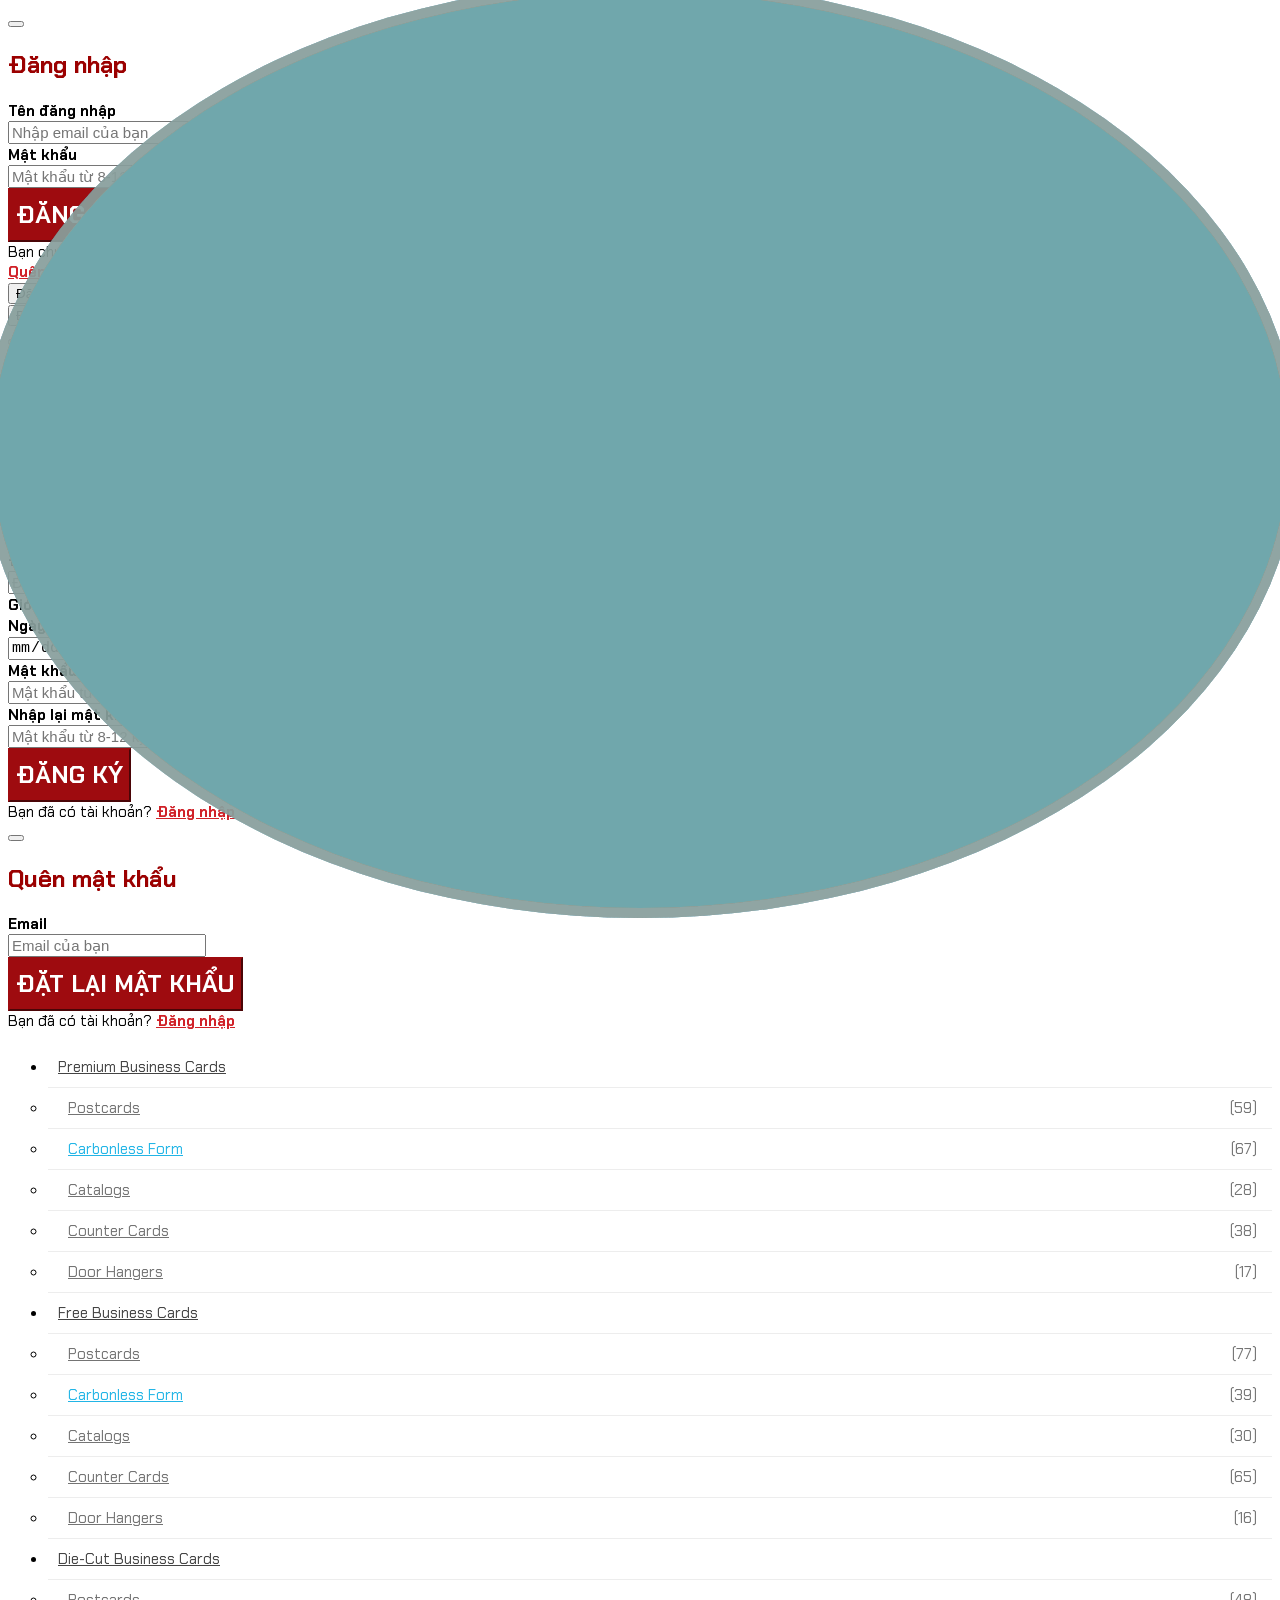
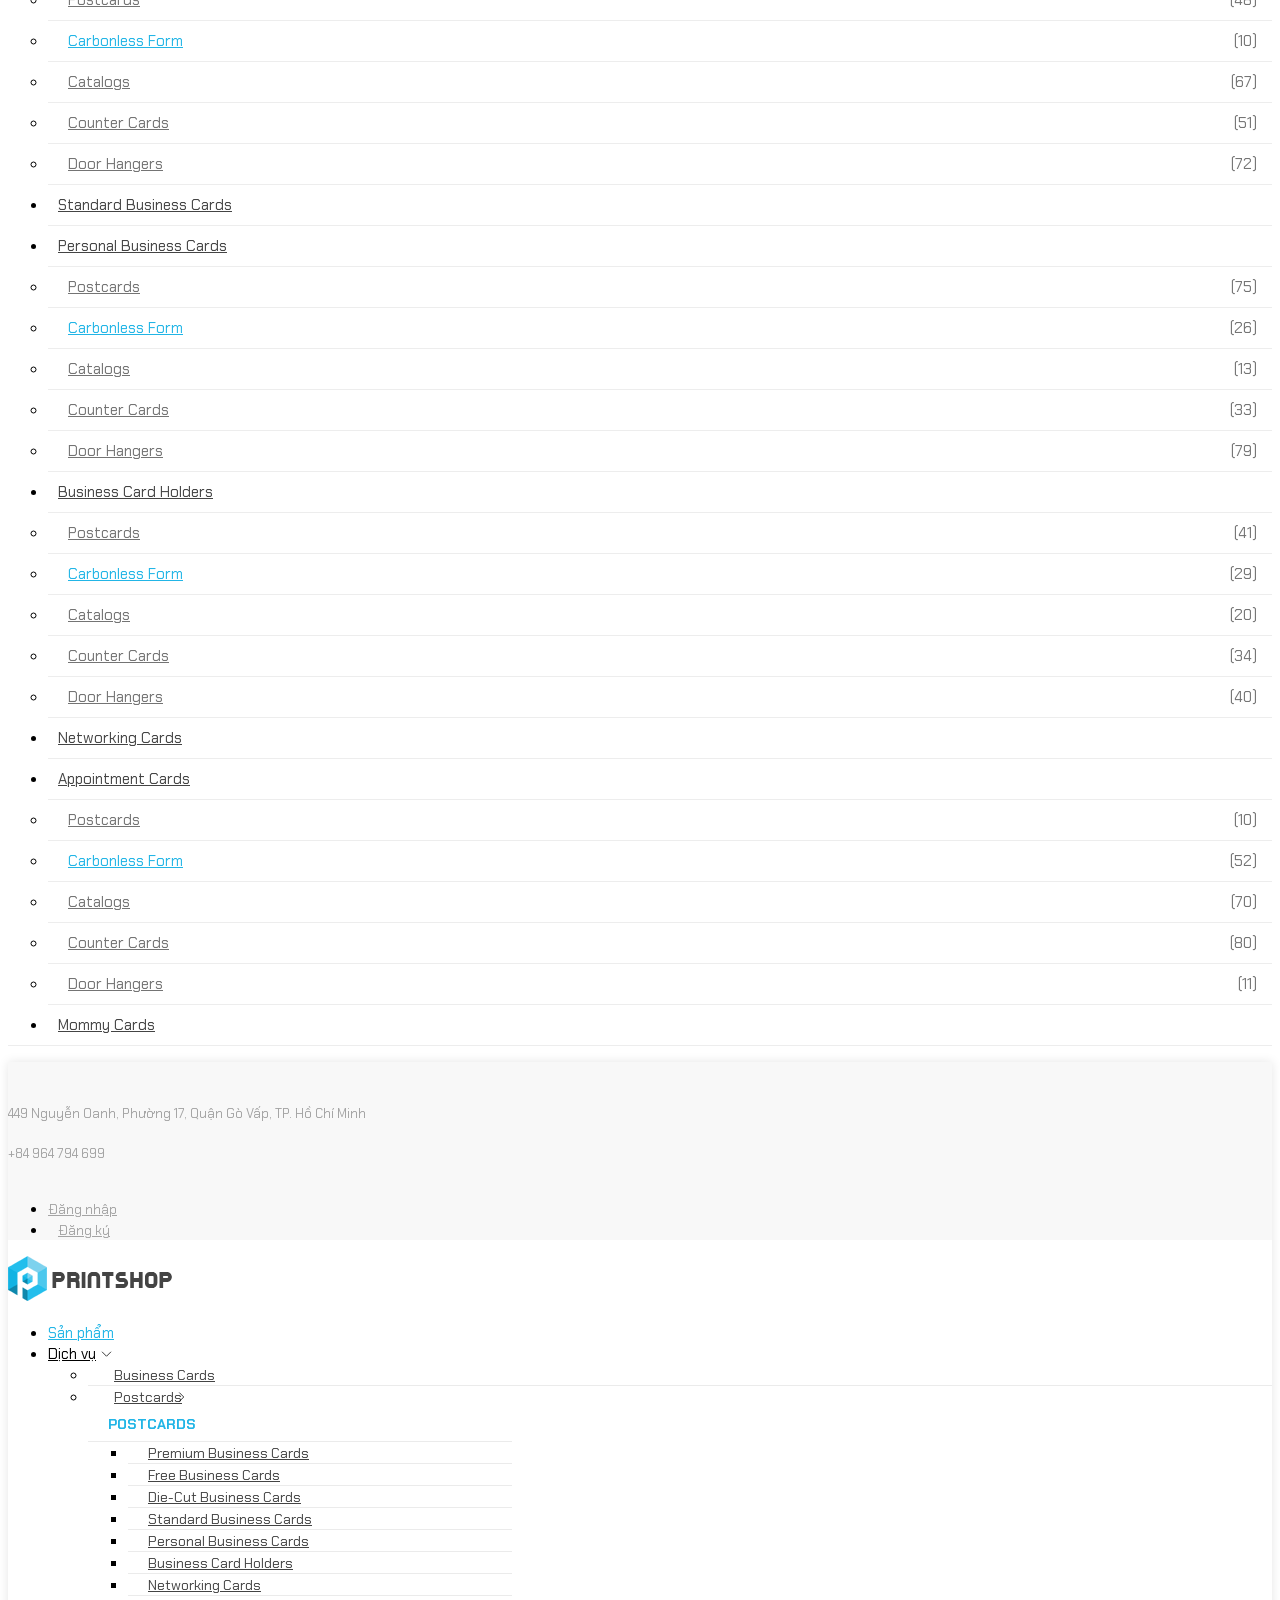
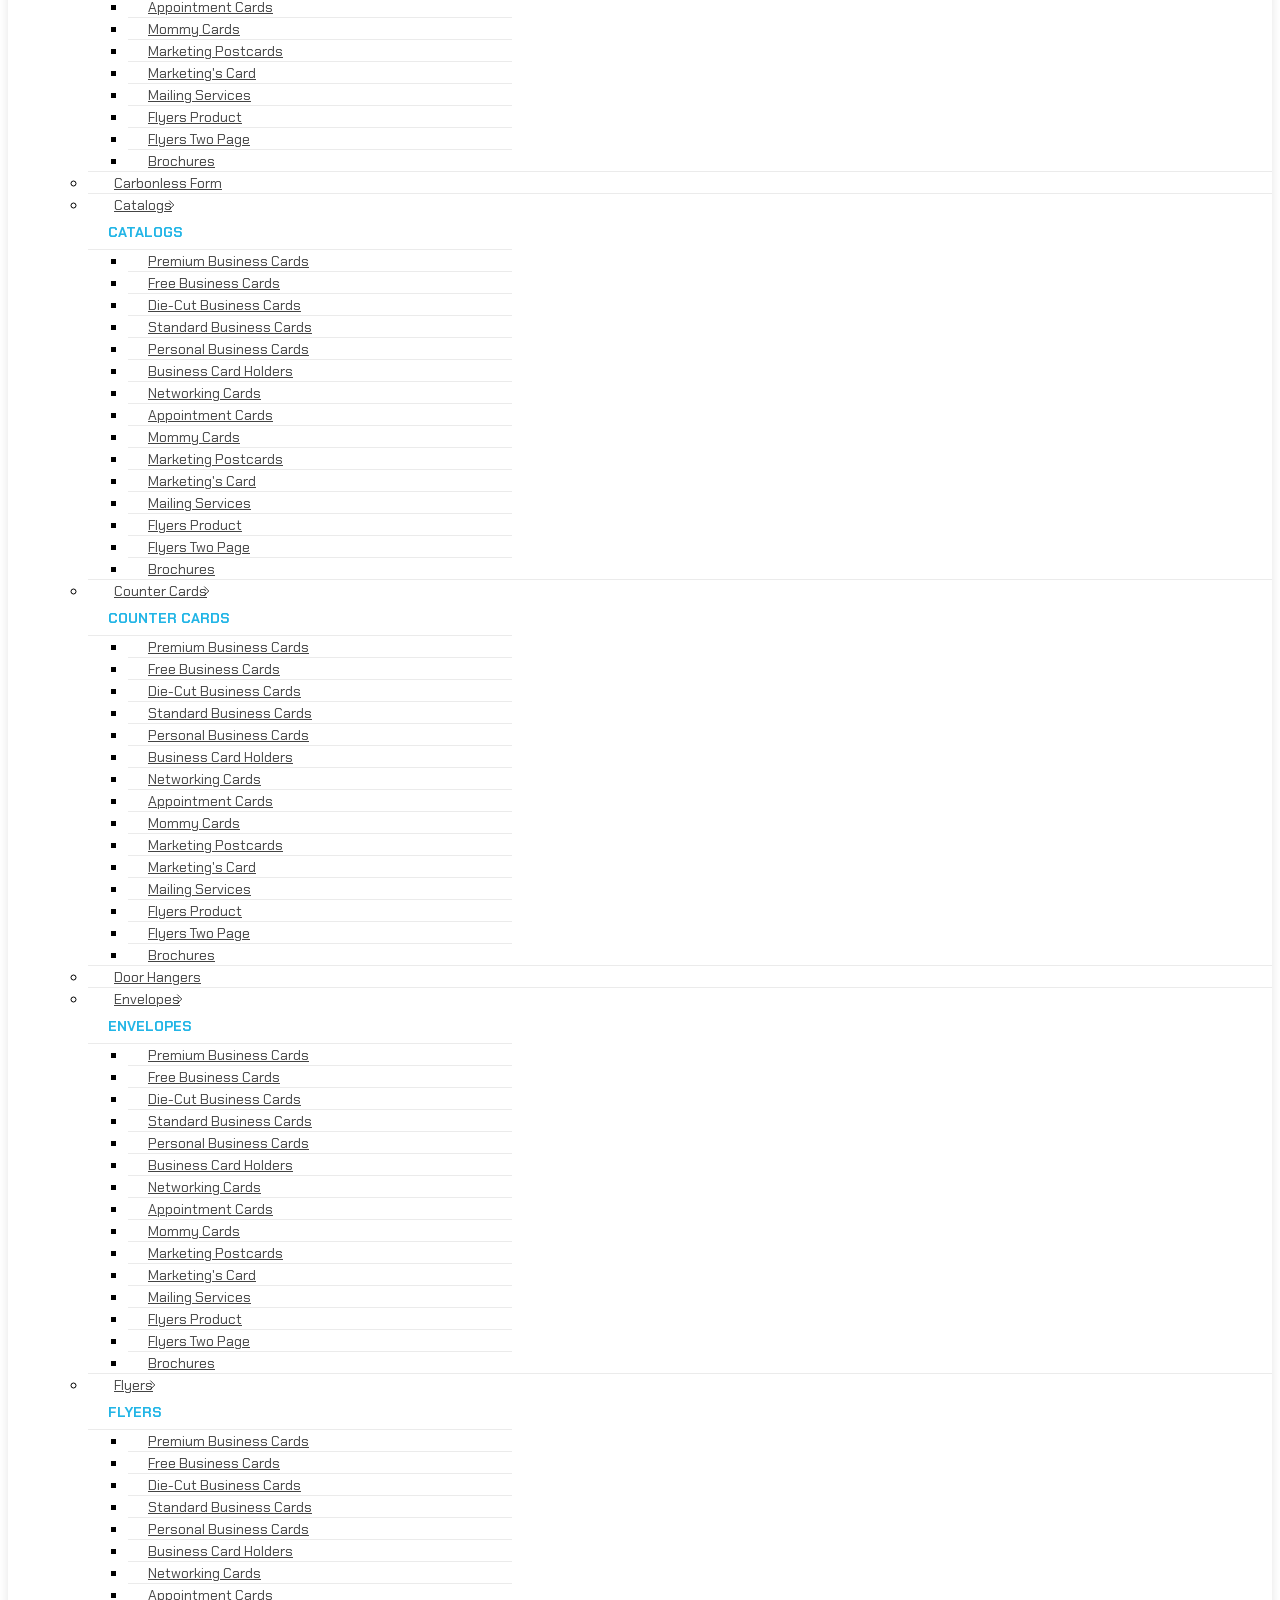
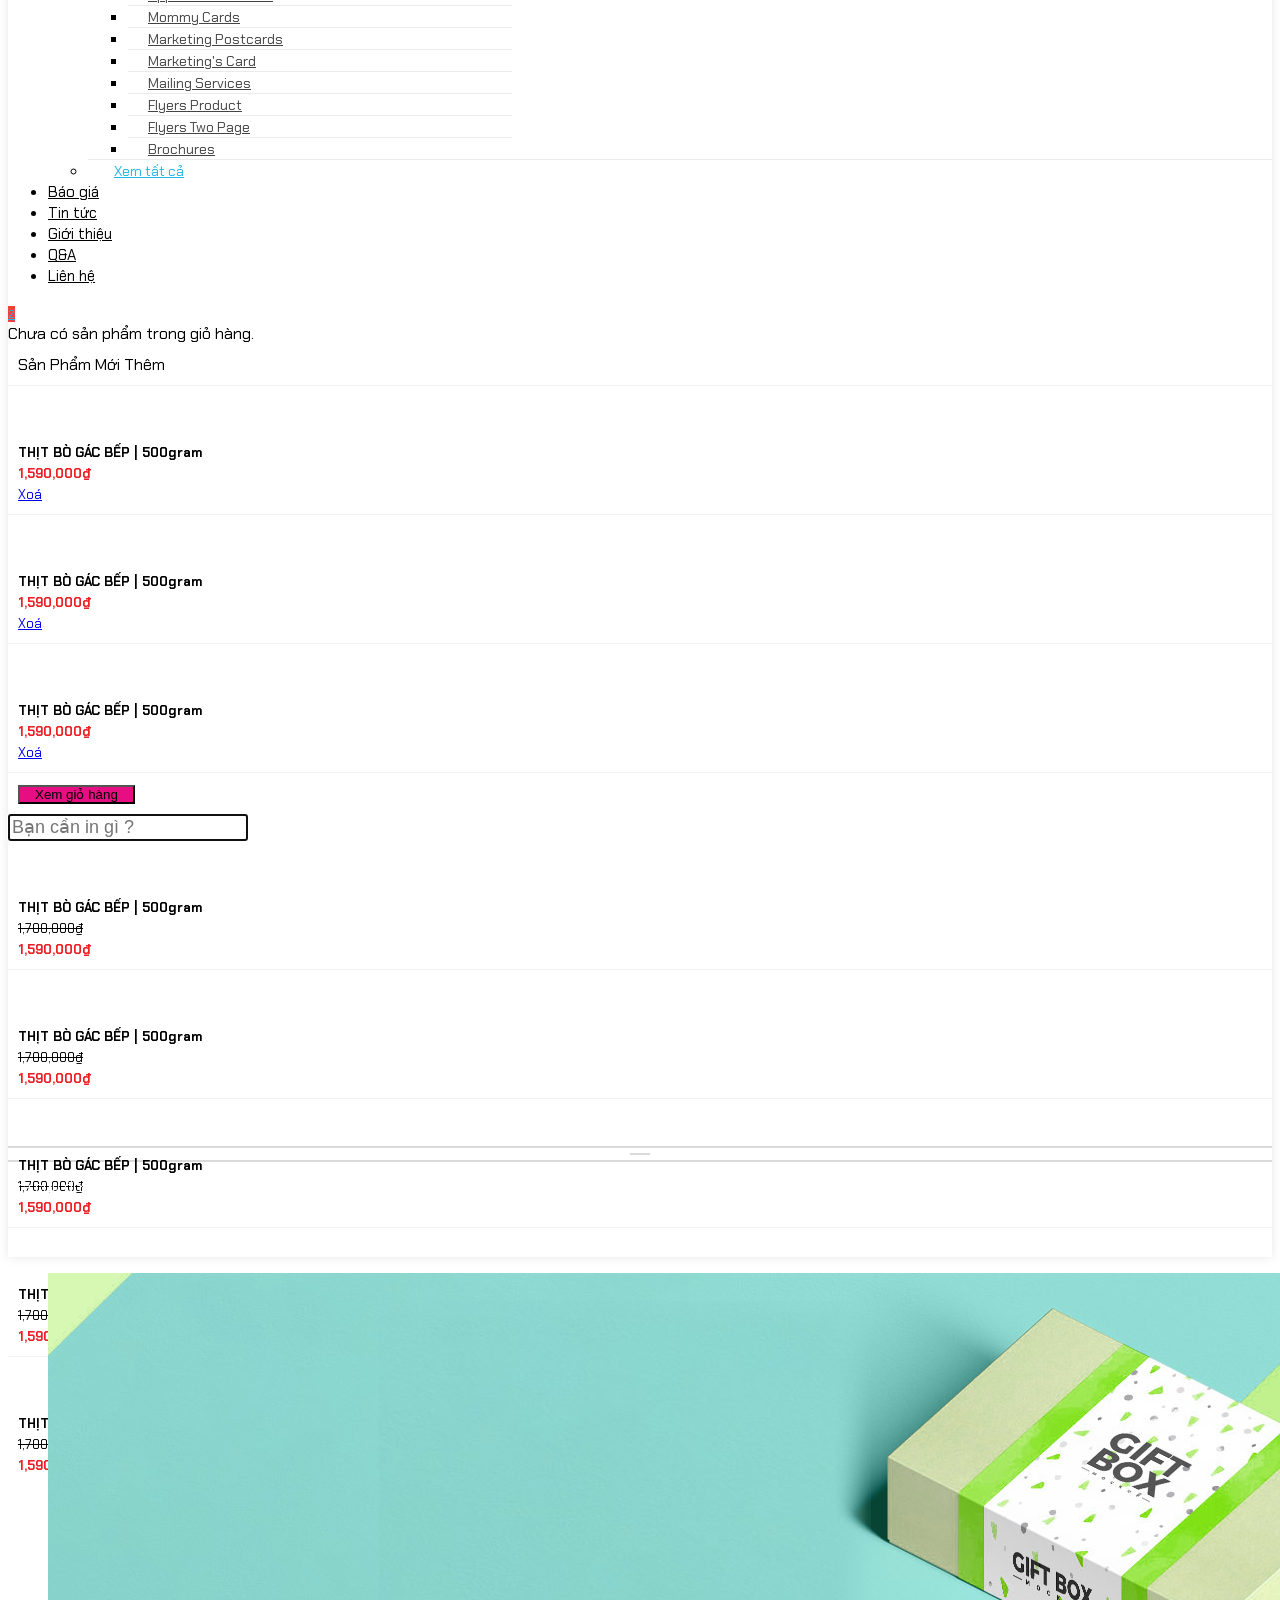
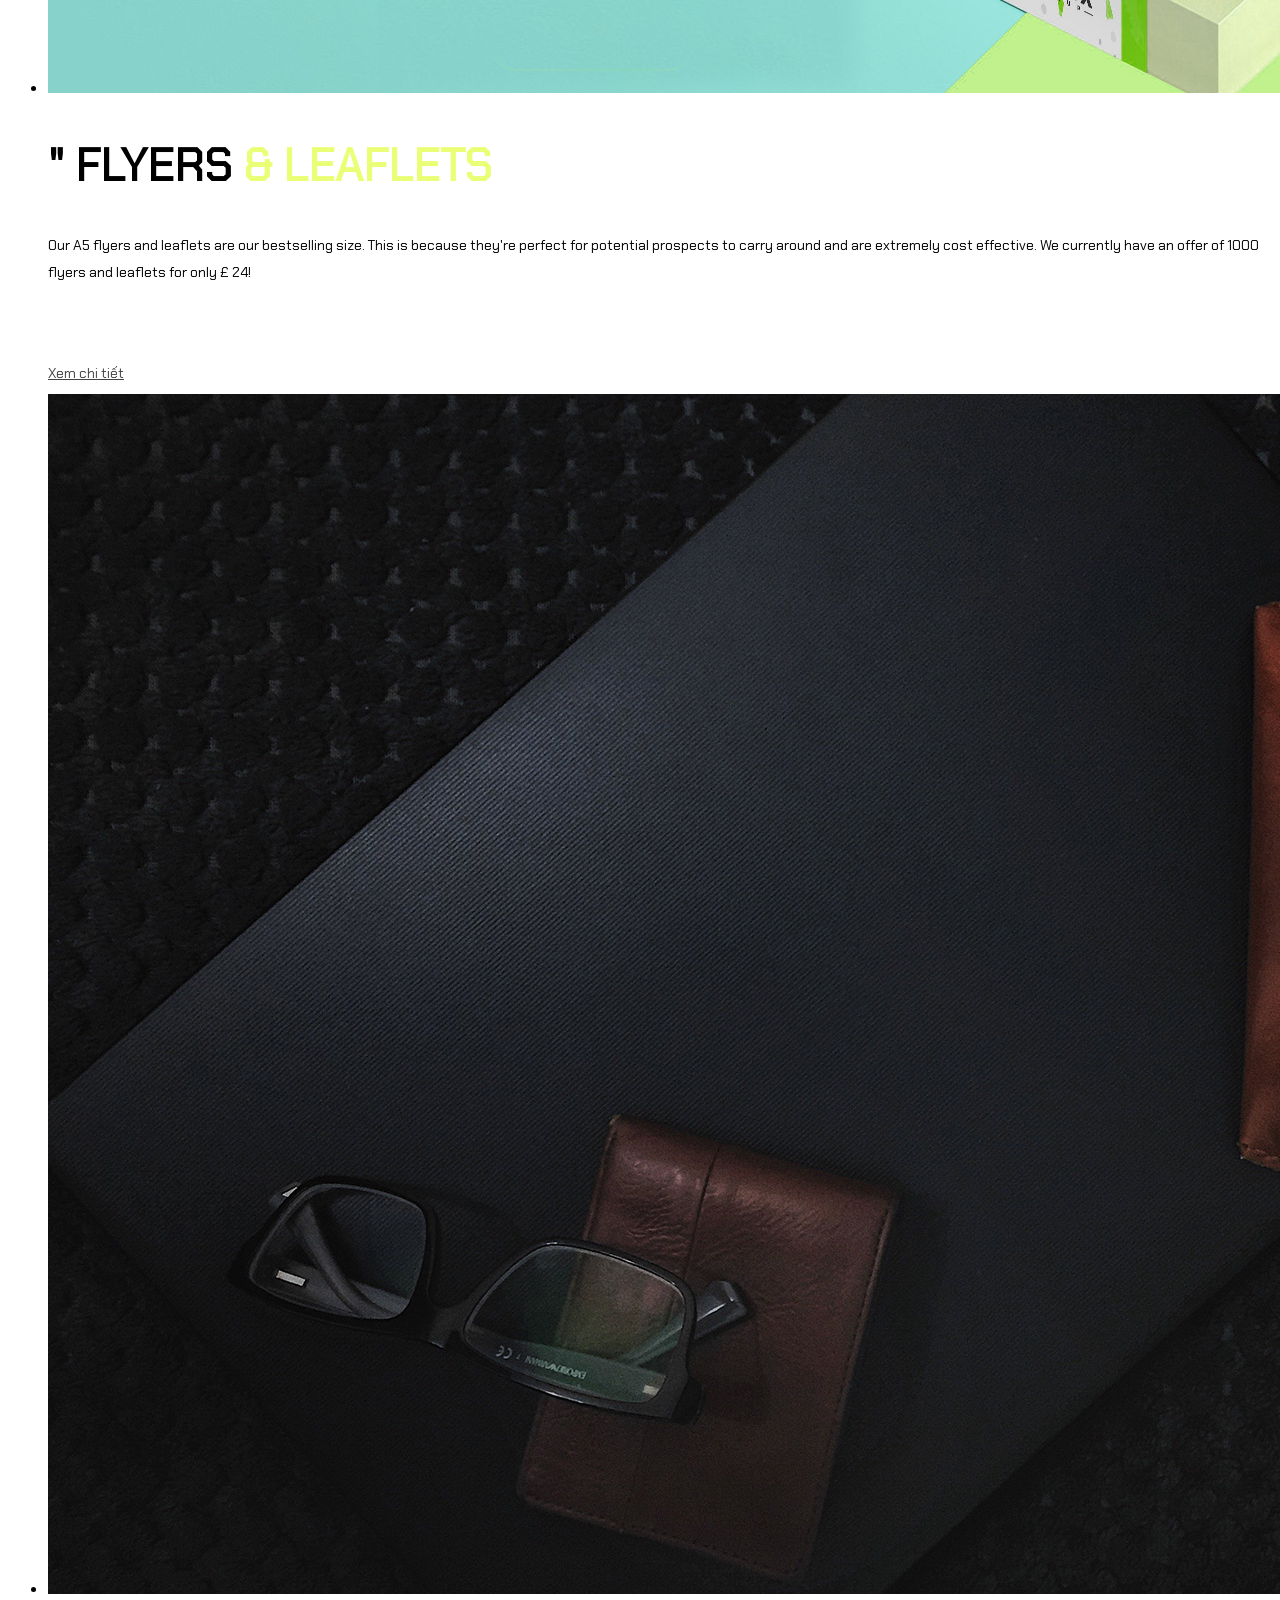
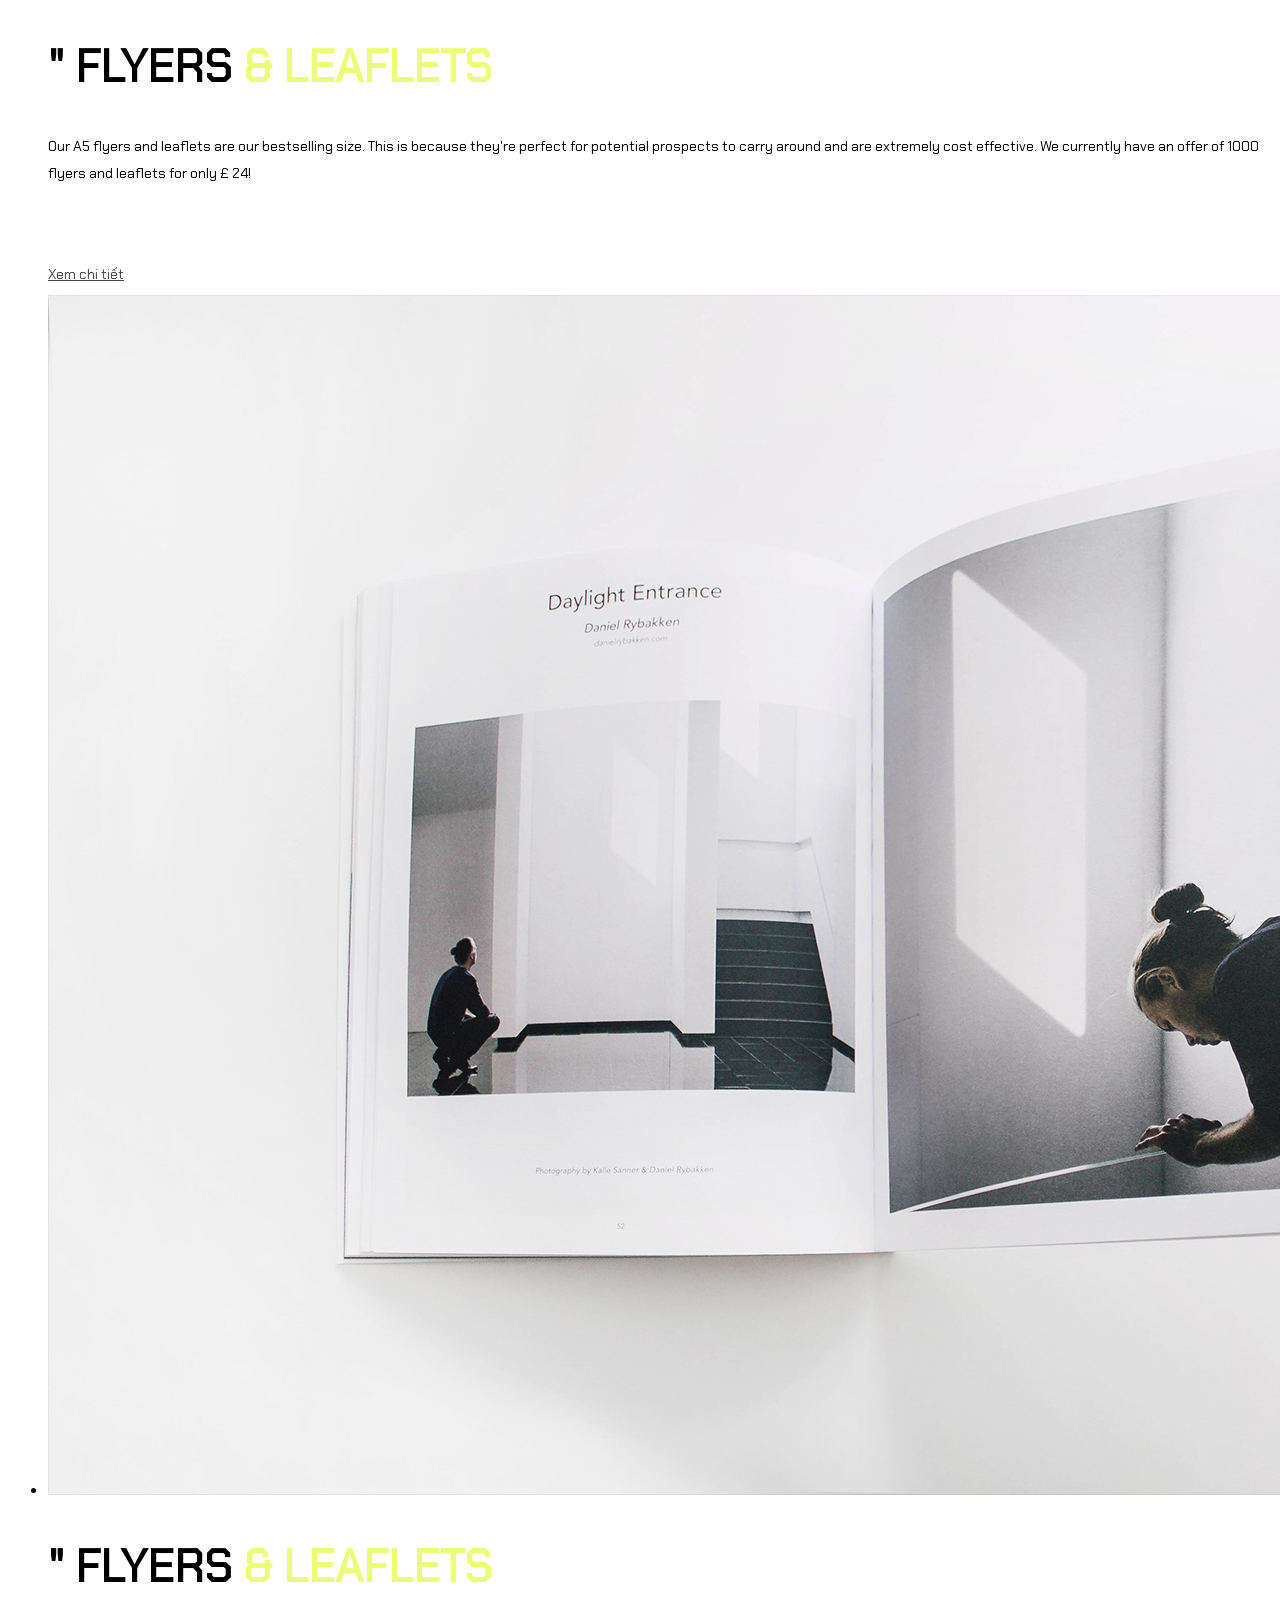
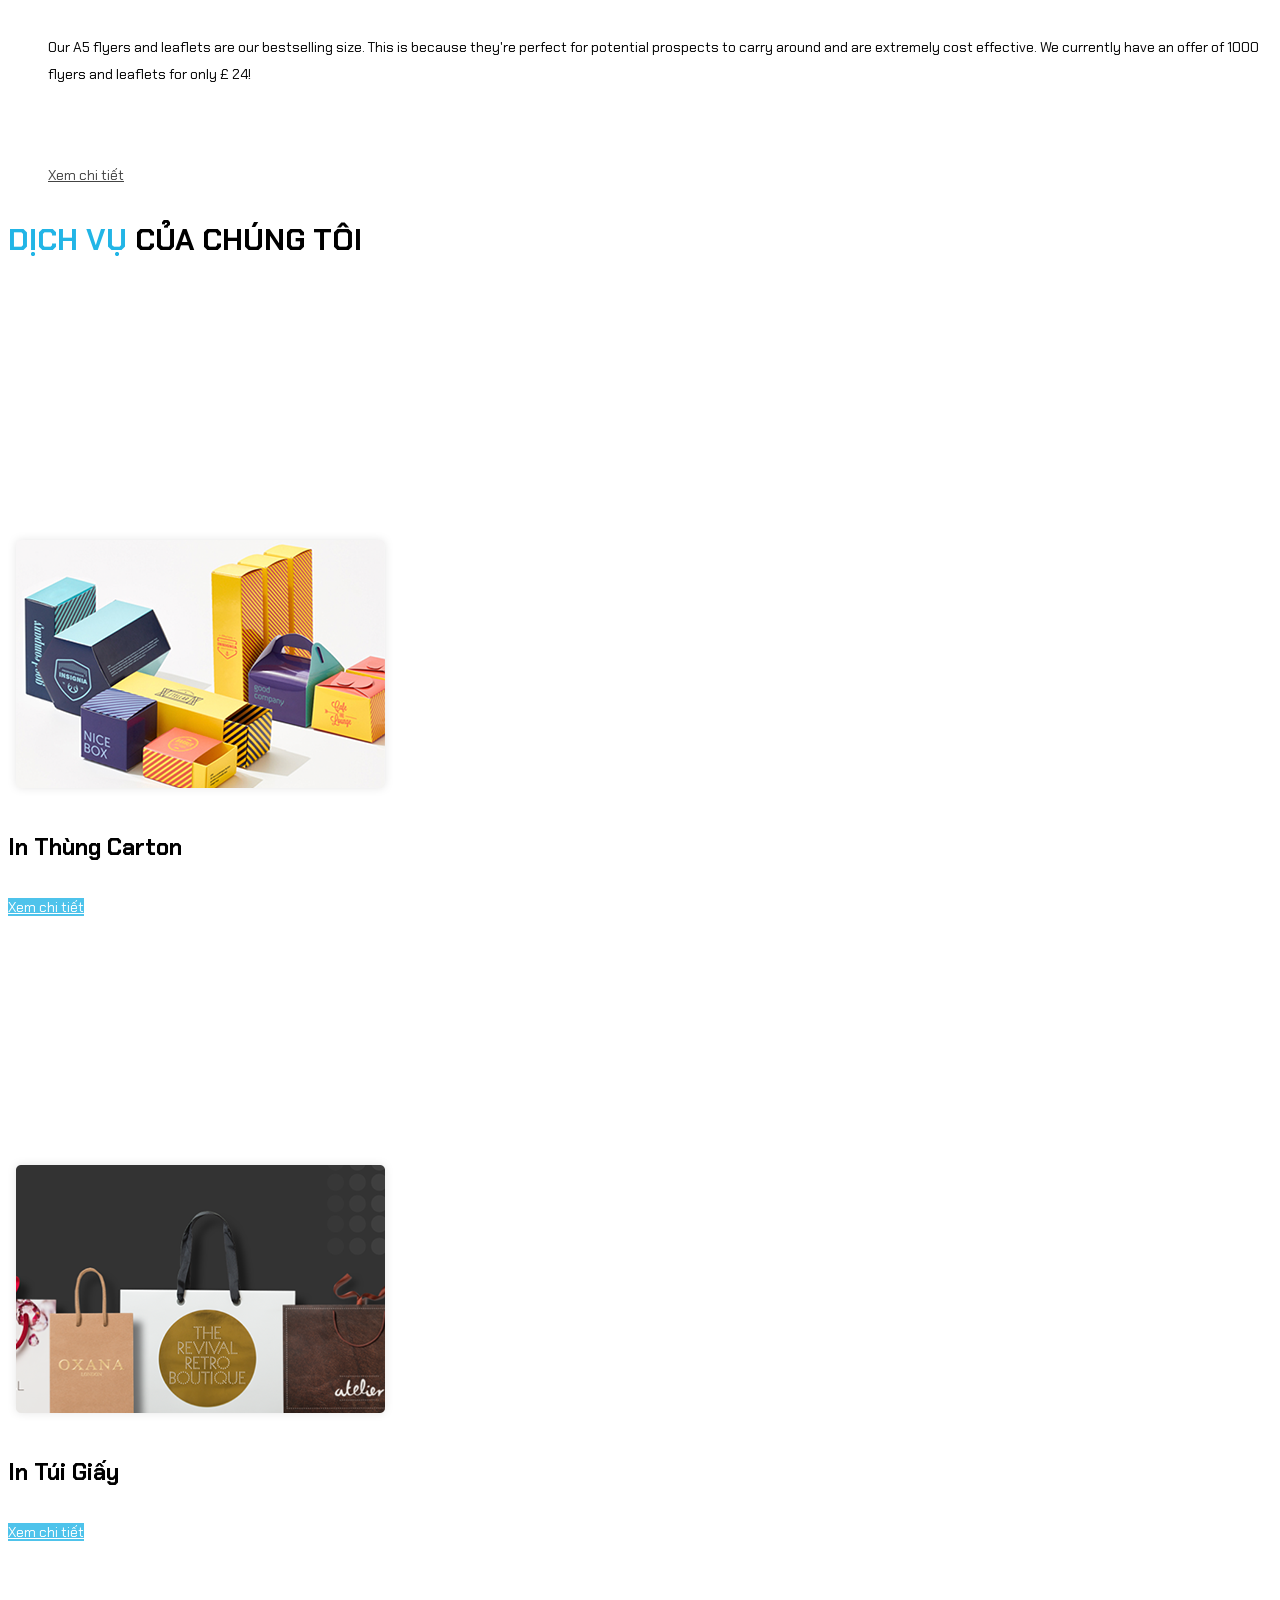
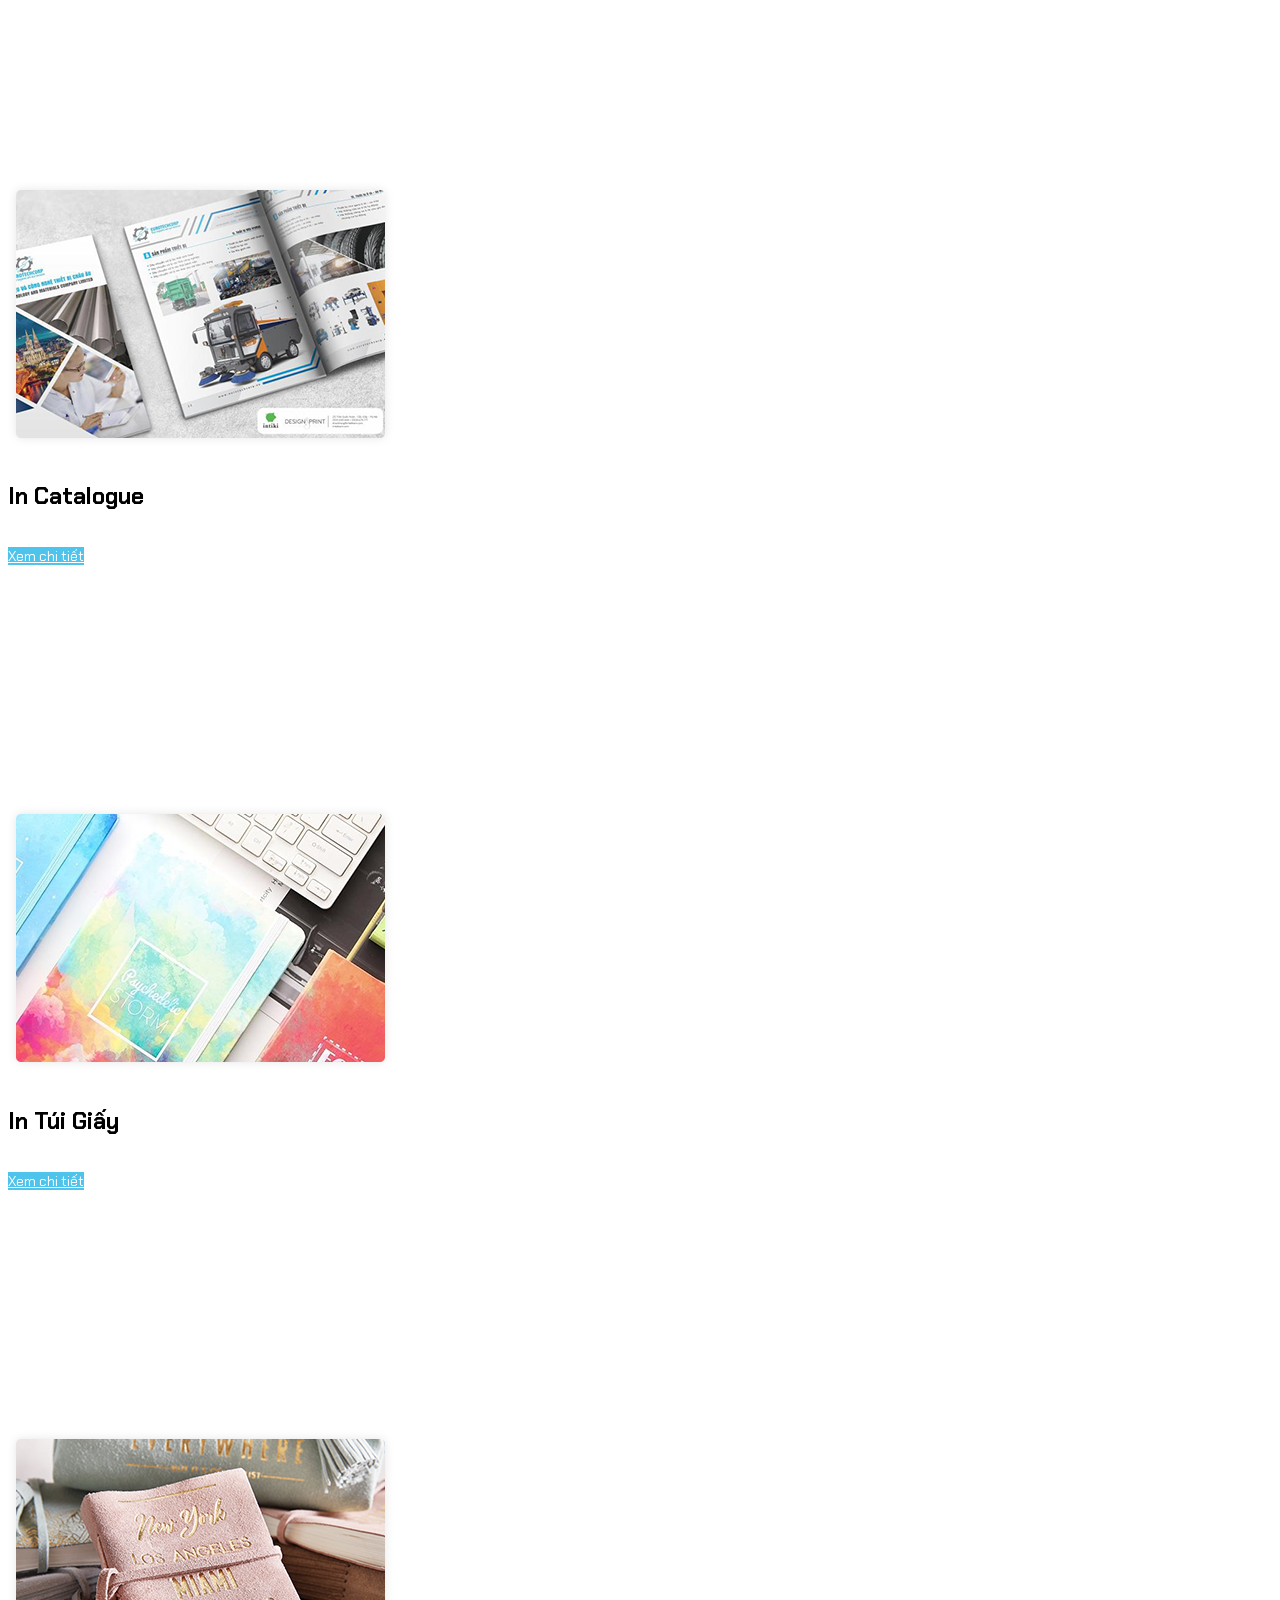
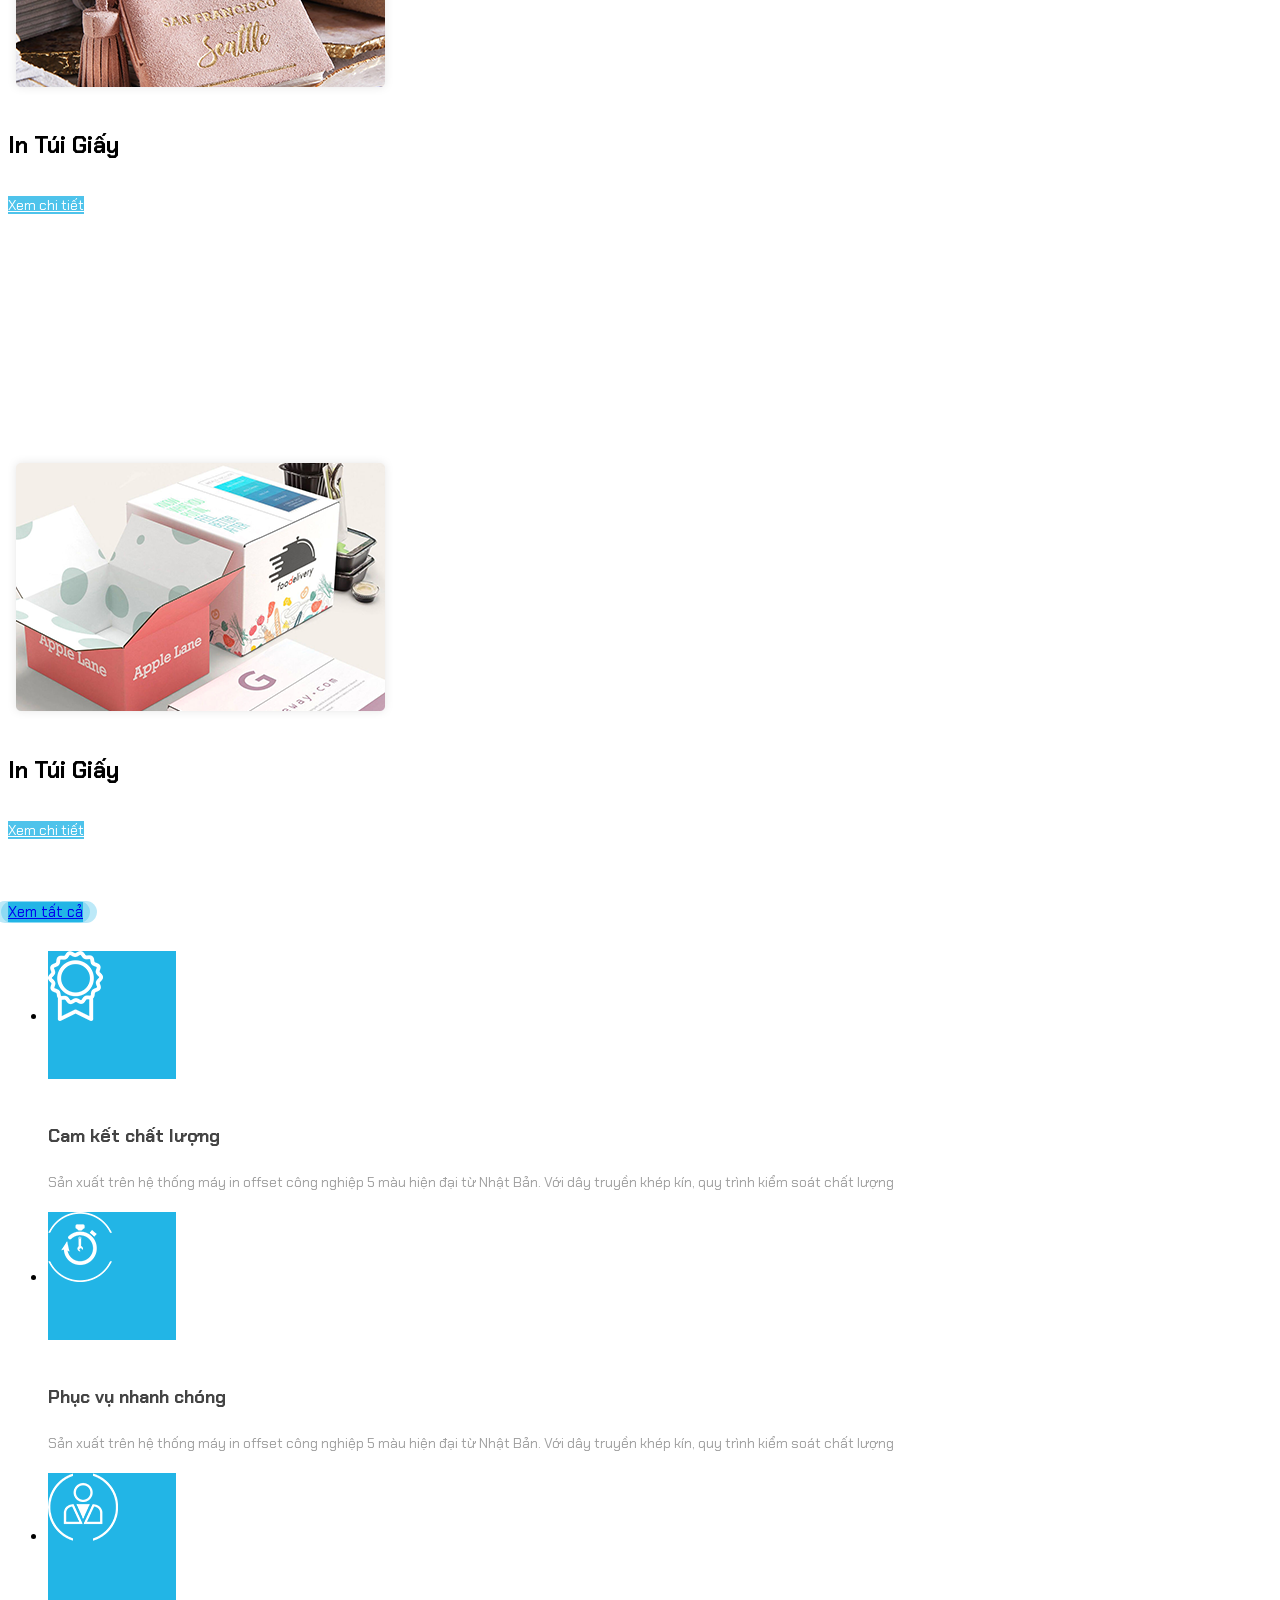
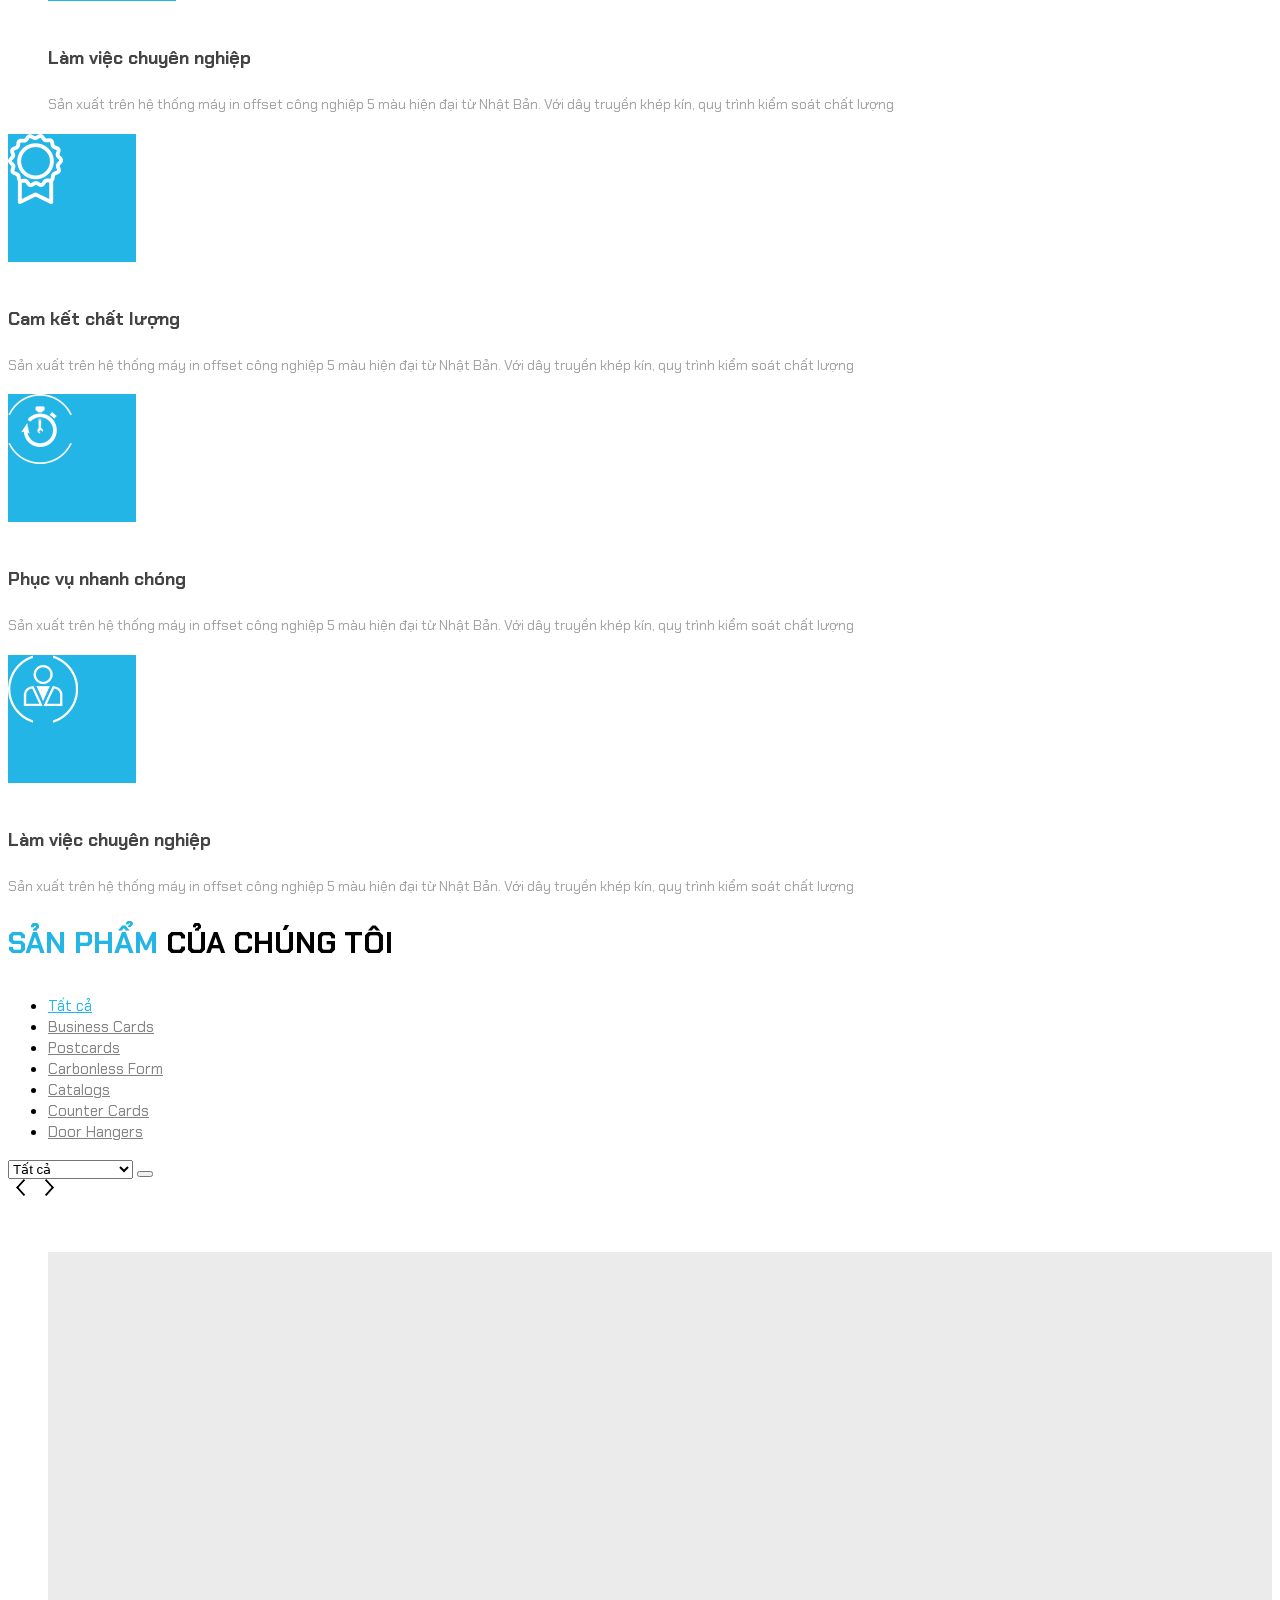
==== commit 851b95ab: "update" ====
--- a/index.html
+++ b/index.html
@@ -1,7 +1,7 @@
 <!DOCTYPE html>
 <html lang="vi">
 
-<!-- Mirrored from themes.cathtmlcss.net/2021/03/hopgiaygiare/ by HTTrack Website Copier/3.x [XR&CO'2014], Tue, 20 Apr 2021 01:55:42 GMT -->
+<!-- Mirrored from themes.cathtmlcss.net/2021/03/hopgiaygiare/ by HTTrack Website Copier/3.x [XR&CO'2014], Tue, 20 Apr 2021 02:12:44 GMT -->
 <!-- Added by HTTrack --><meta http-equiv="content-type" content="text/html;charset=UTF-8" /><!-- /Added by HTTrack -->
 <head>
     <meta charset="UTF-8">
@@ -13,7 +13,7 @@
     <link rel="stylesheet" href="https://cdn.jsdelivr.net/npm/uikit@3.6.18/dist/css/uikit.min.css">
     <link rel="stylesheet" href="assets/slick-1.8.1/slick/slick.css">
     <link rel="stylesheet" href="assets/slick-1.8.1/slick/slick-theme.css">
-    <link rel="stylesheet" href="style571d.css?v=1618883741">
+    <link rel="stylesheet" href="stylec505.css?v=1618884763">
     <!--JS-->
     <script src="https://cdn.jsdelivr.net/npm/@shinsenter/defer.js/dist/defer_plus.min.js"></script>
     <script src="https://code.jquery.com/jquery-3.5.1.min.js"></script>
@@ -417,11 +417,11 @@
                         Premium Business Cards                                                    <span class="product__icon uk-position-right uk-background-norepeat uk-background-center-center"></span>
                                             </a>
                                             <ul class="uk-nav-sub product__nav2">
-                                                            <li class=""><a href="https://cv.cathtmlcss.net/" data-count="(72)">Postcards</a></li>
-                                                            <li class="uk-active"><a href="https://cv.cathtmlcss.net/" data-count="(54)">Carbonless Form</a></li>
-                                                            <li class=""><a href="https://cv.cathtmlcss.net/" data-count="(26)">Catalogs</a></li>
-                                                            <li class=""><a href="https://cv.cathtmlcss.net/" data-count="(66)">Counter Cards</a></li>
-                                                            <li class=""><a href="https://cv.cathtmlcss.net/" data-count="(71)">Door Hangers</a></li>
+                                                            <li class=""><a href="https://cv.cathtmlcss.net/" data-count="(59)">Postcards</a></li>
+                                                            <li class="uk-active"><a href="https://cv.cathtmlcss.net/" data-count="(67)">Carbonless Form</a></li>
+                                                            <li class=""><a href="https://cv.cathtmlcss.net/" data-count="(28)">Catalogs</a></li>
+                                                            <li class=""><a href="https://cv.cathtmlcss.net/" data-count="(38)">Counter Cards</a></li>
+                                                            <li class=""><a href="https://cv.cathtmlcss.net/" data-count="(17)">Door Hangers</a></li>
                                                     </ul>
                                     </li>
                             <li class=" uk-parent">
@@ -429,11 +429,11 @@
                         Free Business Cards                                                    <span class="product__icon uk-position-right uk-background-norepeat uk-background-center-center"></span>
                                             </a>
                                             <ul class="uk-nav-sub product__nav2">
-                                                            <li class=""><a href="https://cv.cathtmlcss.net/" data-count="(16)">Postcards</a></li>
-                                                            <li class="uk-active"><a href="https://cv.cathtmlcss.net/" data-count="(18)">Carbonless Form</a></li>
+                                                            <li class=""><a href="https://cv.cathtmlcss.net/" data-count="(77)">Postcards</a></li>
+                                                            <li class="uk-active"><a href="https://cv.cathtmlcss.net/" data-count="(39)">Carbonless Form</a></li>
                                                             <li class=""><a href="https://cv.cathtmlcss.net/" data-count="(30)">Catalogs</a></li>
-                                                            <li class=""><a href="https://cv.cathtmlcss.net/" data-count="(27)">Counter Cards</a></li>
-                                                            <li class=""><a href="https://cv.cathtmlcss.net/" data-count="(77)">Door Hangers</a></li>
+                                                            <li class=""><a href="https://cv.cathtmlcss.net/" data-count="(65)">Counter Cards</a></li>
+                                                            <li class=""><a href="https://cv.cathtmlcss.net/" data-count="(16)">Door Hangers</a></li>
                                                     </ul>
                                     </li>
                             <li class=" uk-parent">
@@ -441,11 +441,11 @@
                         Die-Cut Business Cards                                                    <span class="product__icon uk-position-right uk-background-norepeat uk-background-center-center"></span>
                                             </a>
                                             <ul class="uk-nav-sub product__nav2">
-                                                            <li class=""><a href="https://cv.cathtmlcss.net/" data-count="(34)">Postcards</a></li>
-                                                            <li class="uk-active"><a href="https://cv.cathtmlcss.net/" data-count="(43)">Carbonless Form</a></li>
-                                                            <li class=""><a href="https://cv.cathtmlcss.net/" data-count="(38)">Catalogs</a></li>
-                                                            <li class=""><a href="https://cv.cathtmlcss.net/" data-count="(41)">Counter Cards</a></li>
-                                                            <li class=""><a href="https://cv.cathtmlcss.net/" data-count="(64)">Door Hangers</a></li>
+                                                            <li class=""><a href="https://cv.cathtmlcss.net/" data-count="(48)">Postcards</a></li>
+                                                            <li class="uk-active"><a href="https://cv.cathtmlcss.net/" data-count="(10)">Carbonless Form</a></li>
+                                                            <li class=""><a href="https://cv.cathtmlcss.net/" data-count="(67)">Catalogs</a></li>
+                                                            <li class=""><a href="https://cv.cathtmlcss.net/" data-count="(51)">Counter Cards</a></li>
+                                                            <li class=""><a href="https://cv.cathtmlcss.net/" data-count="(72)">Door Hangers</a></li>
                                                     </ul>
                                     </li>
                             <li class=" ">
@@ -457,11 +457,11 @@
                         Personal Business Cards                                                    <span class="product__icon uk-position-right uk-background-norepeat uk-background-center-center"></span>
                                             </a>
                                             <ul class="uk-nav-sub product__nav2">
-                                                            <li class=""><a href="https://cv.cathtmlcss.net/" data-count="(40)">Postcards</a></li>
-                                                            <li class="uk-active"><a href="https://cv.cathtmlcss.net/" data-count="(33)">Carbonless Form</a></li>
-                                                            <li class=""><a href="https://cv.cathtmlcss.net/" data-count="(27)">Catalogs</a></li>
-                                                            <li class=""><a href="https://cv.cathtmlcss.net/" data-count="(51)">Counter Cards</a></li>
-                                                            <li class=""><a href="https://cv.cathtmlcss.net/" data-count="(42)">Door Hangers</a></li>
+                                                            <li class=""><a href="https://cv.cathtmlcss.net/" data-count="(75)">Postcards</a></li>
+                                                            <li class="uk-active"><a href="https://cv.cathtmlcss.net/" data-count="(26)">Carbonless Form</a></li>
+                                                            <li class=""><a href="https://cv.cathtmlcss.net/" data-count="(13)">Catalogs</a></li>
+                                                            <li class=""><a href="https://cv.cathtmlcss.net/" data-count="(33)">Counter Cards</a></li>
+                                                            <li class=""><a href="https://cv.cathtmlcss.net/" data-count="(79)">Door Hangers</a></li>
                                                     </ul>
                                     </li>
                             <li class=" uk-parent">
@@ -469,11 +469,11 @@
                         Business Card Holders                                                    <span class="product__icon uk-position-right uk-background-norepeat uk-background-center-center"></span>
                                             </a>
                                             <ul class="uk-nav-sub product__nav2">
-                                                            <li class=""><a href="https://cv.cathtmlcss.net/" data-count="(49)">Postcards</a></li>
-                                                            <li class="uk-active"><a href="https://cv.cathtmlcss.net/" data-count="(26)">Carbonless Form</a></li>
-                                                            <li class=""><a href="https://cv.cathtmlcss.net/" data-count="(53)">Catalogs</a></li>
-                                                            <li class=""><a href="https://cv.cathtmlcss.net/" data-count="(46)">Counter Cards</a></li>
-                                                            <li class=""><a href="https://cv.cathtmlcss.net/" data-count="(65)">Door Hangers</a></li>
+                                                            <li class=""><a href="https://cv.cathtmlcss.net/" data-count="(41)">Postcards</a></li>
+                                                            <li class="uk-active"><a href="https://cv.cathtmlcss.net/" data-count="(29)">Carbonless Form</a></li>
+                                                            <li class=""><a href="https://cv.cathtmlcss.net/" data-count="(20)">Catalogs</a></li>
+                                                            <li class=""><a href="https://cv.cathtmlcss.net/" data-count="(34)">Counter Cards</a></li>
+                                                            <li class=""><a href="https://cv.cathtmlcss.net/" data-count="(40)">Door Hangers</a></li>
                                                     </ul>
                                     </li>
                             <li class=" ">
@@ -485,11 +485,11 @@
                         Appointment Cards                                                    <span class="product__icon uk-position-right uk-background-norepeat uk-background-center-center"></span>
                                             </a>
                                             <ul class="uk-nav-sub product__nav2">
-                                                            <li class=""><a href="https://cv.cathtmlcss.net/" data-count="(64)">Postcards</a></li>
-                                                            <li class="uk-active"><a href="https://cv.cathtmlcss.net/" data-count="(55)">Carbonless Form</a></li>
+                                                            <li class=""><a href="https://cv.cathtmlcss.net/" data-count="(10)">Postcards</a></li>
+                                                            <li class="uk-active"><a href="https://cv.cathtmlcss.net/" data-count="(52)">Carbonless Form</a></li>
                                                             <li class=""><a href="https://cv.cathtmlcss.net/" data-count="(70)">Catalogs</a></li>
-                                                            <li class=""><a href="https://cv.cathtmlcss.net/" data-count="(54)">Counter Cards</a></li>
-                                                            <li class=""><a href="https://cv.cathtmlcss.net/" data-count="(24)">Door Hangers</a></li>
+                                                            <li class=""><a href="https://cv.cathtmlcss.net/" data-count="(80)">Counter Cards</a></li>
+                                                            <li class=""><a href="https://cv.cathtmlcss.net/" data-count="(11)">Door Hangers</a></li>
                                                     </ul>
                                     </li>
                             <li class=" ">
@@ -1461,7 +1461,7 @@
                                         <div class="uk-inline-clip uk-transition-toggle" tabindex="0">
                                             <div class="uk-overflow-hidden uk-margin">
                                                 <div class="uk-cover-container uk-transition-scale-up uk-transition-opaque" style="background-color: #ebebeb;">
-                                                    <img src="images/products/img6.html" alt="" uk-cover>
+                                                    <img src="images/products/img6.png" alt="" uk-cover>
                                                     <canvas width="640" height="640"></canvas>
                                                 </div>
                                             </div>
@@ -1484,7 +1484,7 @@
                                         <div class="uk-inline-clip uk-transition-toggle" tabindex="0">
                                             <div class="uk-overflow-hidden uk-margin">
                                                 <div class="uk-cover-container uk-transition-scale-up uk-transition-opaque" style="background-color: #ebebeb;">
-                                                    <img src="images/products/img3.html" alt="" uk-cover>
+                                                    <img src="images/products/img3.png" alt="" uk-cover>
                                                     <canvas width="640" height="640"></canvas>
                                                 </div>
                                             </div>
@@ -1503,7 +1503,7 @@
                                         <div class="uk-inline-clip uk-transition-toggle" tabindex="0">
                                             <div class="uk-overflow-hidden uk-margin">
                                                 <div class="uk-cover-container uk-transition-scale-up uk-transition-opaque" style="background-color: #ebebeb;">
-                                                    <img src="images/products/img7.html" alt="" uk-cover>
+                                                    <img src="images/products/img7.png" alt="" uk-cover>
                                                     <canvas width="640" height="640"></canvas>
                                                 </div>
                                             </div>
@@ -1526,7 +1526,7 @@
                                         <div class="uk-inline-clip uk-transition-toggle" tabindex="0">
                                             <div class="uk-overflow-hidden uk-margin">
                                                 <div class="uk-cover-container uk-transition-scale-up uk-transition-opaque" style="background-color: #ebebeb;">
-                                                    <img src="images/products/img4.html" alt="" uk-cover>
+                                                    <img src="images/products/img4.png" alt="" uk-cover>
                                                     <canvas width="640" height="640"></canvas>
                                                 </div>
                                             </div>
@@ -1545,7 +1545,7 @@
                                         <div class="uk-inline-clip uk-transition-toggle" tabindex="0">
                                             <div class="uk-overflow-hidden uk-margin">
                                                 <div class="uk-cover-container uk-transition-scale-up uk-transition-opaque" style="background-color: #ebebeb;">
-                                                    <img src="images/products/img8.html" alt="" uk-cover>
+                                                    <img src="images/products/img8.png" alt="" uk-cover>
                                                     <canvas width="640" height="640"></canvas>
                                                 </div>
                                             </div>
@@ -1587,7 +1587,7 @@
                                         <div class="uk-inline-clip uk-transition-toggle" tabindex="0">
                                             <div class="uk-overflow-hidden uk-margin">
                                                 <div class="uk-cover-container uk-transition-scale-up uk-transition-opaque" style="background-color: #ebebeb;">
-                                                    <img src="images/products/img9.html" alt="" uk-cover>
+                                                    <img src="images/products/img9.png" alt="" uk-cover>
                                                     <canvas width="640" height="640"></canvas>
                                                 </div>
                                             </div>
@@ -1610,7 +1610,7 @@
                                         <div class="uk-inline-clip uk-transition-toggle" tabindex="0">
                                             <div class="uk-overflow-hidden uk-margin">
                                                 <div class="uk-cover-container uk-transition-scale-up uk-transition-opaque" style="background-color: #ebebeb;">
-                                                    <img src="images/products/img6.html" alt="" uk-cover>
+                                                    <img src="images/products/img6.png" alt="" uk-cover>
                                                     <canvas width="640" height="640"></canvas>
                                                 </div>
                                             </div>
@@ -1629,7 +1629,7 @@
                                         <div class="uk-inline-clip uk-transition-toggle" tabindex="0">
                                             <div class="uk-overflow-hidden uk-margin">
                                                 <div class="uk-cover-container uk-transition-scale-up uk-transition-opaque" style="background-color: #ebebeb;">
-                                                    <img src="images/products/img10.html" alt="" uk-cover>
+                                                    <img src="images/products/img10.png" alt="" uk-cover>
                                                     <canvas width="640" height="640"></canvas>
                                                 </div>
                                             </div>
@@ -1652,7 +1652,7 @@
                                         <div class="uk-inline-clip uk-transition-toggle" tabindex="0">
                                             <div class="uk-overflow-hidden uk-margin">
                                                 <div class="uk-cover-container uk-transition-scale-up uk-transition-opaque" style="background-color: #ebebeb;">
-                                                    <img src="images/products/img7.html" alt="" uk-cover>
+                                                    <img src="images/products/img7.png" alt="" uk-cover>
                                                     <canvas width="640" height="640"></canvas>
                                                 </div>
                                             </div>
@@ -1671,7 +1671,7 @@
                                         <div class="uk-inline-clip uk-transition-toggle" tabindex="0">
                                             <div class="uk-overflow-hidden uk-margin">
                                                 <div class="uk-cover-container uk-transition-scale-up uk-transition-opaque" style="background-color: #ebebeb;">
-                                                    <img src="images/products/img11.html" alt="" uk-cover>
+                                                    <img src="images/products/img11.png" alt="" uk-cover>
                                                     <canvas width="640" height="640"></canvas>
                                                 </div>
                                             </div>
@@ -1694,7 +1694,7 @@
                                         <div class="uk-inline-clip uk-transition-toggle" tabindex="0">
                                             <div class="uk-overflow-hidden uk-margin">
                                                 <div class="uk-cover-container uk-transition-scale-up uk-transition-opaque" style="background-color: #ebebeb;">
-                                                    <img src="images/products/img8.html" alt="" uk-cover>
+                                                    <img src="images/products/img8.png" alt="" uk-cover>
                                                     <canvas width="640" height="640"></canvas>
                                                 </div>
                                             </div>
@@ -1713,7 +1713,7 @@
                                         <div class="uk-inline-clip uk-transition-toggle" tabindex="0">
                                             <div class="uk-overflow-hidden uk-margin">
                                                 <div class="uk-cover-container uk-transition-scale-up uk-transition-opaque" style="background-color: #ebebeb;">
-                                                    <img src="images/products/img12.html" alt="" uk-cover>
+                                                    <img src="images/products/img12.png" alt="" uk-cover>
                                                     <canvas width="640" height="640"></canvas>
                                                 </div>
                                             </div>
@@ -1791,7 +1791,7 @@
                 <div class="uk-inline-clip uk-transition-toggle" tabindex="0">
                     <div class="uk-overflow-hidden uk-margin">
                         <div class="uk-cover-container uk-transition-scale-up uk-transition-opaque">
-                            <img src="images/products/img3.html" alt="" uk-cover>
+                            <img src="images/products/img3.png" alt="" uk-cover>
                             <canvas width="640" height="640"></canvas>
                         </div>
                     </div>
@@ -1810,7 +1810,7 @@
                 <div class="uk-inline-clip uk-transition-toggle" tabindex="0">
                     <div class="uk-overflow-hidden uk-margin">
                         <div class="uk-cover-container uk-transition-scale-up uk-transition-opaque">
-                            <img src="images/products/img4.html" alt="" uk-cover>
+                            <img src="images/products/img4.png" alt="" uk-cover>
                             <canvas width="640" height="640"></canvas>
                         </div>
                     </div>
@@ -1848,7 +1848,7 @@
                 <div class="uk-inline-clip uk-transition-toggle" tabindex="0">
                     <div class="uk-overflow-hidden uk-margin">
                         <div class="uk-cover-container uk-transition-scale-up uk-transition-opaque">
-                            <img src="images/products/img6.html" alt="" uk-cover>
+                            <img src="images/products/img6.png" alt="" uk-cover>
                             <canvas width="640" height="640"></canvas>
                         </div>
                     </div>
@@ -1867,7 +1867,7 @@
                 <div class="uk-inline-clip uk-transition-toggle" tabindex="0">
                     <div class="uk-overflow-hidden uk-margin">
                         <div class="uk-cover-container uk-transition-scale-up uk-transition-opaque">
-                            <img src="images/products/img7.html" alt="" uk-cover>
+                            <img src="images/products/img7.png" alt="" uk-cover>
                             <canvas width="640" height="640"></canvas>
                         </div>
                     </div>
@@ -1886,7 +1886,7 @@
                 <div class="uk-inline-clip uk-transition-toggle" tabindex="0">
                     <div class="uk-overflow-hidden uk-margin">
                         <div class="uk-cover-container uk-transition-scale-up uk-transition-opaque">
-                            <img src="images/products/img8.html" alt="" uk-cover>
+                            <img src="images/products/img8.png" alt="" uk-cover>
                             <canvas width="640" height="640"></canvas>
                         </div>
                     </div>
@@ -1922,7 +1922,7 @@
                 <li class="buoc1">
                     <div class="uk-text-center home__boxBaogia__box2">
                         <div class="uk-margin-small uk-position-relative uk-position-z-index home__box01__bg uk-border-circle uk-position-relative uk-display-inline-block">
-                            <img class="uk-position-center" src="images/buoc1_select.html" alt="">
+                            <img class="uk-position-center" src="images/buoc1_select.png" alt="">
                         </div>
                         <div class="home__boxBaogia__box1 uk-card uk-card-default uk-border-rounded uk-text-center">
                             <div class="uk-card-body">
@@ -1935,7 +1935,7 @@
                 <li class="buoc2">
                     <div class="uk-text-center home__boxBaogia__box2" uk-scrollspy-class="uk-animation-slide-top">
                         <div class="uk-margin-small uk-position-relative uk-position-z-index home__box01__bg uk-border-circle uk-position-relative uk-display-inline-block">
-                            <img class="uk-position-center" src="images/buoc2_form.html" alt="">
+                            <img class="uk-position-center" src="images/buoc2_form.png" alt="">
                         </div>
                         <div class="home__boxBaogia__box1 uk-card uk-card-default uk-border-rounded uk-text-center">
                             <div class="uk-card-body">
@@ -1948,7 +1948,7 @@
                 <li class="buoc3">
                     <div class="uk-text-center home__boxBaogia__box2">
                         <div class="uk-margin-small uk-position-relative uk-position-z-index home__box01__bg uk-border-circle uk-position-relative uk-display-inline-block">
-                            <img class="uk-position-center" src="images/buoc3_send-email.html" alt="">
+                            <img class="uk-position-center" src="images/buoc3_send-email.png" alt="">
                         </div>
                         <div class="home__boxBaogia__box1 uk-card uk-card-default uk-border-rounded uk-text-center">
                             <div class="uk-card-body">
@@ -1970,7 +1970,7 @@
             <div class="buoc1">
                 <div class="uk-text-center home__boxBaogia__box2">
                     <div class="uk-margin-small uk-position-relative uk-position-z-index home__box01__bg uk-border-circle uk-position-relative uk-display-inline-block">
-                        <img class="uk-position-center" src="images/buoc1_select.html" alt="">
+                        <img class="uk-position-center" src="images/buoc1_select.png" alt="">
                     </div>
                     <div class="home__boxBaogia__box1 uk-card uk-card-default uk-border-rounded uk-text-center">
                         <div class="uk-card-body">
@@ -1983,7 +1983,7 @@
             <div class="buoc2">
                 <div class="uk-text-center home__boxBaogia__box2" uk-scrollspy-class="uk-animation-slide-top">
                     <div class="uk-margin-small uk-position-relative uk-position-z-index home__box01__bg uk-border-circle uk-position-relative uk-display-inline-block">
-                        <img class="uk-position-center" src="images/buoc2_form.html" alt="">
+                        <img class="uk-position-center" src="images/buoc2_form.png" alt="">
                     </div>
                     <div class="home__boxBaogia__box1 uk-card uk-card-default uk-border-rounded uk-text-center">
                         <div class="uk-card-body">
@@ -1996,7 +1996,7 @@
             <div class="buoc3">
                 <div class="uk-text-center home__boxBaogia__box2">
                     <div class="uk-margin-small uk-position-relative uk-position-z-index home__box01__bg uk-border-circle uk-position-relative uk-display-inline-block">
-                        <img class="uk-position-center" src="images/buoc3_send-email.html" alt="">
+                        <img class="uk-position-center" src="images/buoc3_send-email.png" alt="">
                     </div>
                     <div class="home__boxBaogia__box1 uk-card uk-card-default uk-border-rounded uk-text-center">
                         <div class="uk-card-body">
@@ -2009,7 +2009,7 @@
         </div>
     </div>
     <div class="uk-text-center">
-        <img class="" src="images/bg_baogia.html" alt="">
+        <img class="" src="images/bg_baogia.png" alt="">
     </div>
 </div>
 <!--/CÁC HÌNH THỨC BÁO GIÁ-->
@@ -2026,7 +2026,7 @@
                                         <li>
                         <div class="uk-text-center">
                             <div class="uk-cover-container home__boxTintuc__boximg">
-                                <img src="images/images/blog/img1.html" alt="" uk-cover>
+                                <img src="images/images/blog/img1.png" alt="" uk-cover>
                                 <canvas width="744" height="486"></canvas>
                                 <div class="home__boxTintuc__boxDate uk-position-bottom-left uk-text-center">
                                     <div>
@@ -2047,7 +2047,7 @@
                                         <li>
                         <div class="uk-text-center">
                             <div class="uk-cover-container home__boxTintuc__boximg">
-                                <img src="images/images/blog/img2.html" alt="" uk-cover>
+                                <img src="images/images/blog/img2.png" alt="" uk-cover>
                                 <canvas width="744" height="486"></canvas>
                                 <div class="home__boxTintuc__boxDate uk-position-bottom-left uk-text-center">
                                     <div>
@@ -2068,7 +2068,7 @@
                                         <li>
                         <div class="uk-text-center">
                             <div class="uk-cover-container home__boxTintuc__boximg">
-                                <img src="images/images/blog/img3.html" alt="" uk-cover>
+                                <img src="images/images/blog/img3.png" alt="" uk-cover>
                                 <canvas width="744" height="486"></canvas>
                                 <div class="home__boxTintuc__boxDate uk-position-bottom-left uk-text-center">
                                     <div>
@@ -2089,7 +2089,7 @@
                                         <li>
                         <div class="uk-text-center">
                             <div class="uk-cover-container home__boxTintuc__boximg">
-                                <img src="images/images/blog/img1.html" alt="" uk-cover>
+                                <img src="images/images/blog/img1.png" alt="" uk-cover>
                                 <canvas width="744" height="486"></canvas>
                                 <div class="home__boxTintuc__boxDate uk-position-bottom-left uk-text-center">
                                     <div>
@@ -2212,19 +2212,19 @@
                 <div class="uk-slider-container uk-light">
                     <ul class="uk-slider-items uk-child-width-1-2 uk-child-width-1-3@s uk-child-width-1-5@m uk-flex-middle" uk-grid>
                         <li>
-                            <img src="images/brand/img1.html" alt="">
+                            <img src="images/brand/img1.png" alt="">
                         </li>
                         <li>
-                            <img src="images/brand/img2.html" alt="">
+                            <img src="images/brand/img2.png" alt="">
                         </li>
                         <li>
-                            <img src="images/brand/img3.html" alt="">
+                            <img src="images/brand/img3.png" alt="">
                         </li>
                         <li>
-                            <img src="images/brand/img4.html" alt="">
+                            <img src="images/brand/img4.png" alt="">
                         </li>
                         <li>
-                            <img src="images/brand/img5.html" alt="">
+                            <img src="images/brand/img5.png" alt="">
                         </li>
                     </ul>
                 </div>
@@ -2254,7 +2254,7 @@
             <div uk-grid>
                 <div class="uk-width-1-3@m">
                     <figure>
-                        <img src="images/logo-copy.html" alt="">
+                        <img src="images/logo-copy.png" alt="">
                     </figure>
                     <ul class="uk-list">
                         <li>
@@ -2306,7 +2306,7 @@
                             </div>
                         </div>
                         <div>
-                            <a href="#"><img src="images/cert.html" alt=""></a>
+                            <a href="#"><img src="images/cert.png" alt=""></a>
                         </div>
                     </div>
                 </div>
@@ -2343,5 +2343,5 @@
 </section>
 </body>
 
-<!-- Mirrored from themes.cathtmlcss.net/2021/03/hopgiaygiare/ by HTTrack Website Copier/3.x [XR&CO'2014], Tue, 20 Apr 2021 01:55:47 GMT -->
+<!-- Mirrored from themes.cathtmlcss.net/2021/03/hopgiaygiare/ by HTTrack Website Copier/3.x [XR&CO'2014], Tue, 20 Apr 2021 02:13:40 GMT -->
 </html>
--- a/stylec505.css
+++ b/stylec505.css
@@ -0,0 +1,2 @@
+@charset "UTF-8";body{font-family:"Chakra Petch Regular",sans-serif}@font-face{font-family:"Arial Regular";font-display:auto;src:local("Arial Regular"),url("fonts/Arial/arial.ttf") format("truetype");font-weight:normal;font-style:normal}@font-face{font-family:"Chakra Petch Regular";font-display:auto;src:local("Chakra Petch Regular"),url("fonts/Chakra_Petch_VietHoa/ChakraPetch-Regular.ttf") format("truetype");font-weight:normal;font-style:normal}@font-face{font-family:"Chakra Petch Italic";font-display:auto;src:local("Chakra Petch Italic"),url("fonts/Chakra_Petch_VietHoa/ChakraPetch-Italic.ttf") format("truetype");font-weight:normal;font-style:normal}@font-face{font-family:"Chakra Petch Bold";font-display:auto;src:local("Chakra Petch Bold"),url("fonts/Chakra_Petch_VietHoa/ChakraPetch-Bold.ttf") format("truetype");font-weight:normal;font-style:normal}.header{box-shadow:0 0 10px 0 rgba(0,0,0,0.1)}.header__top{background-color:#22b5e6}.header__top__social{color:#ffffff!important}.productDetail__section1 .header__top__social{color:#a4a4a4!important}@media (min-width:960px){.header__top__social{color:#a4a4a4!important}}@media (min-width:960px){.header__top{background-color:#f8f8f8}}.header__top__icon{color:#ffffff!important}@media (min-width:960px){.header__top__icon{color:#22b5e6!important}}.header__top__subnav>li>a,.header__top__txt{color:#ffffff!important}@media (min-width:960px){.header__top__subnav>li>a,.header__top__txt{color:#a4a4a4!important}}.header__top__subnav>li:nth-child(n+2){padding-left:10px}.header__top__subnav>li:nth-child(n+2):before{height:15px!important;margin-right:10px}.header__top__subnav>li>a{text-transform:inherit!important}.header__top .uk-navbar-nav>li>a,.header__top__navitem{min-height:40px}.header__top .uk-navbar-nav>li>a{text-transform:inherit}.header__bottom__icon{color:#22b5e6}.header__bottom__icon .uk-badge{top:-10px;right:-10px;background:#ee4141;min-width:21px;height:21px;z-index:10}.header__bottom .uk-logo img{height:34px!important}@media screen and (min-width:375px){.header__bottom .uk-logo img{height:calc(34px + 11 * ((100vw - 375px) / 585))!important}}@media screen and (min-width:960px){.header__bottom .uk-logo img{height:45px!important}}.uk-sticky-below>.header__bottom{box-shadow:0 0 10px 0 rgba(0,0,0,0.1)}.header__bottom .uk-navbar-nav>li>a,.header__bottom__navitem{min-height:66px}@media (min-width:960px){.header__bottom .uk-navbar-nav>li>a,.header__bottom__navitem{min-height:90px}}@media (min-width:960px){.header__bottom .uk-sticky-below .uk-navbar-nav>li>a,.uk-sticky-below .header__bottom .uk-navbar-nav>li>a,.uk-sticky-below .header__bottom__navitem{min-height:80px}}.header__bottom .uk-navbar-nav>li.uk-active>a{color:#22b5e6}.header__bottom .uk-navbar-nav>li.uk-parent>a{padding-right:30px}.header__bottom .uk-navbar-nav>li.uk-parent>a:after{content:"";display:inline-block;width:15px;height:15px;background-size:100%;background-image:url("data:image/svg+xml,%3Csvg width='20' height='20' viewBox='0 0 20 20' xmlns='http://www.w3.org/2000/svg'%3E%3Cpolyline fill='none' stroke='%23000' stroke-width='1.03' points='16 7 10 13 4 7'%3E%3C/polyline%3E%3C/svg%3E");position:absolute;right:12px;top:50%;transform:translateY(-50%)}.header__bottom .uk-navbar-nav>li>a{color:#000;text-transform:inherit;position:relative}.header__bottom .uk-navbar-nav>li>a:hover{color:#22b5e6}.header__bottom .uk-navbar-nav>li>a:hover:before{right:15px}.header__bottom .uk-navbar-nav>li>a.uk-open,.header__bottom .uk-navbar-nav>li>a[aria-expanded=true]{color:#22b5e6}.header__bottom .uk-navbar-nav>li>a.uk-open:before,.header__bottom .uk-navbar-nav>li>a[aria-expanded=true]:before{right:15px}.header__bottom .uk-navbar-nav>li>a.uk-open:after,.header__bottom .uk-navbar-nav>li>a[aria-expanded=true]:after{background-image:url("data:image/svg+xml,%3Csvg width='20' height='20' viewBox='0 0 20 20' xmlns='http://www.w3.org/2000/svg'%3E%3Cpolyline fill='none' stroke='%2322b5e6' stroke-width='1.03' points='16 7 10 13 4 7'%3E%3C/polyline%3E%3C/svg%3E")}.header__bottom .uk-navbar-nav>li>a:before{content:"";display:block;position:absolute;left:15px;right:calc(102% - 15px);bottom:25px;height:2px;background-color:#22b5e6;transition:0.3s ease-in-out;transition-property:right}.header__bottom__subnav>li:nth-child(n+2){border-top:solid 1px #ebebeb}.header__bottom__subnav>li>a{padding:8px 15px;padding-left:26px;color:#444444;position:relative}.header__bottom__subnav>li>a.uk-open,.header__bottom__subnav>li>a:hover,.header__bottom__subnav>li>a[aria-expanded=true]{color:#9e9e9e}.header__bottom__subnav>li.uk-parent>a:before{content:"";display:inline-block;width:15px;height:15px;background-size:100%;background-image:url("data:image/svg+xml,%3Csvg width='20' height='20' viewBox='0 0 20 20' xmlns='http://www.w3.org/2000/svg'%3E%3Cpolyline fill='none' stroke='%23000' stroke-width='1.03' points='7 4 13 10 7 16'%3E%3C/polyline%3E%3C/svg%3E");position:absolute;right:8px;top:50%;transform:translateY(-50%)}.header__bottom__load_more a{color:#22b5e6!important}.header__bottom__dc,.header__bottom__sub2>li>a,.header__bottom__submenu__txt{padding:8px 15px;padding-left:20px}.header__bottom__submenu{top:0!important;min-height:100%;margin:0;width:424px!important}.header__bottom__submenu__txt{text-transform:uppercase;color:#22b5e6;font-family:"Chakra Petch Bold",sans-serif;border-bottom:solid 1px #ebebeb}.header__bottom__sub2{column-gap:0}.header__bottom__sub2>li:not(:last-child){border-bottom:solid 1px #ebebeb}.header__bottom__sub2>li>a{color:#444444}.header__bottom__sub2>li>a:hover{color:#9e9e9e}.header__btn{text-transform:inherit;color:#ffffff;line-height:41px}.footer{color:#a7a7a7}.footer__top{background:rgba(54,53,53,0.8)}@media (min-width:960px){.footer__top{padding-top:40px;padding-bottom:40px}}.footer__title{font-family:"Chakra Petch Bold",sans-serif;color:#ffffff;line-height:1.83}.footer__social{width:20px;height:20px}.contact__section1 .footer__social{color:#444444;border:1px solid;border-radius:50%;border-color:#444444}.footer__menu>li>a{color:#a7a7a7}.footer__menu>li>a:hover{color:#7ad8f7}.footer__copyright{color:#717171}.footer__copyright a{color:#a2c8d5}.uk-offcanvas-bar{background:#ffffff}#offcanvas-overlay-trekhoedep{z-index:1002}.trekhoedep__nav .uk-nav-sub a{color:#000!important}.trekhoedep__nav__arrow{content:"";width:40px;height:40px;right:0;float:right;background-image:url("data:image/svg+xml;charset=UTF-8,%3Csvg%20width%3D%2214%22%20height%3D%2214%22%20viewBox%3D%220%200%2014%2014%22%20xmlns%3D%22http%3A%2F%2Fwww.w3.org%2F2000%2Fsvg%22%3E%0A%20%20%20%20%3Cpolyline%20fill%3D%22none%22%20stroke%3D%22%23666%22%20stroke-width%3D%221.1%22%20points%3D%2210%201%204%207%2010%2013%22%20%2F%3E%0A%3C%2Fsvg%3E");background-repeat:no-repeat;background-position:50% 50%;background-image:url("data:image/svg+xml,%3Csvg width='20' height='20' viewBox='0 0 20 20' xmlns='http://www.w3.org/2000/svg'%3E%3Cpolyline fill='none' stroke='%23000' stroke-width='1.03' points='7 4 13 10 7 16'%3E%3C/polyline%3E%3C/svg%3E")!important}.uk-open>a .trekhoedep__nav__arrow{background-image:url("data:image/svg+xml,%3Csvg width='20' height='20' viewBox='0 0 20 20' xmlns='http://www.w3.org/2000/svg'%3E%3Cpolyline fill='none' stroke='%23000' stroke-width='1.03' points='16 7 10 13 4 7'%3E%3C/polyline%3E%3C/svg%3E")!important}.trekhoedep__nav__a{display:flex!important;align-items:center;color:#000!important;padding:6px 6px!important;text-transform:uppercase;position:relative}.trekhoedep__nav__li:nth-child(n+2) .trekhoedep__nav__a{border-top:1px solid #C6C4C5}.uk-offcanvas-page #m_ham_1{transform:rotate(45deg);margin-top:13px;width:100%}.uk-offcanvas-page #m_ham_2{transform:rotate(-45deg);margin-top:-7px}.uk-offcanvas-page #m_ham_3{opacity:0;width:100%}#m_ham_1{width:100%}#m_ham_3{width:100%}.m_nav_ham{width:20px;height:2px;background:#dadada;margin:5px auto;transition-duration:0.3s}@media (min-width:1600px){.uk-grid-5-xl{margin-left:-5px!important}.uk-grid-5-xl>*{padding-left:5px!important}.uk-grid-5-xl>.uk-grid-margin{margin-top:5px!important}}@media (min-width:1200px){.uk-grid-5-l{margin-left:-5px!important}.uk-grid-5-l>*{padding-left:5px!important}.uk-grid-5-l>.uk-grid-margin{margin-top:5px!important}}@media (min-width:960px){.uk-grid-5-m{margin-left:-5px!important}.uk-grid-5-m>*{padding-left:5px!important}.uk-grid-5-m>.uk-grid-margin{margin-top:5px!important}}@media (min-width:640px){.uk-grid-5-s{margin-left:-5px!important}.uk-grid-5-s>*{padding-left:5px!important}.uk-grid-5-s>.uk-grid-margin{margin-top:5px!important}}.uk-grid-5{margin-left:-5px}.uk-grid-5>*{padding-left:5px}.uk-grid-5>.uk-grid-margin{margin-top:5px}@media (min-width:1600px){.uk-grid-10-xl{margin-left:-10px!important}.uk-grid-10-xl>*{padding-left:10px!important}.uk-grid-10-xl>.uk-grid-margin{margin-top:10px!important}}@media (min-width:1200px){.uk-grid-10-l{margin-left:-10px!important}.uk-grid-10-l>*{padding-left:10px!important}.uk-grid-10-l>.uk-grid-margin{margin-top:10px!important}}@media (min-width:960px){.uk-grid-10-m{margin-left:-10px!important}.uk-grid-10-m>*{padding-left:10px!important}.uk-grid-10-m>.uk-grid-margin{margin-top:10px!important}}@media (min-width:640px){.uk-grid-10-s{margin-left:-10px!important}.uk-grid-10-s>*{padding-left:10px!important}.uk-grid-10-s>.uk-grid-margin{margin-top:10px!important}}.uk-grid-10{margin-left:-10px}.uk-grid-10>*{padding-left:10px}.uk-grid-10>.uk-grid-margin{margin-top:10px}@media (min-width:1600px){.uk-grid-12-xl{margin-left:-12px!important}.uk-grid-12-xl>*{padding-left:12px!important}.uk-grid-12-xl>.uk-grid-margin{margin-top:12px!important}}@media (min-width:1200px){.uk-grid-12-l{margin-left:-12px!important}.uk-grid-12-l>*{padding-left:12px!important}.uk-grid-12-l>.uk-grid-margin{margin-top:12px!important}}@media (min-width:960px){.uk-grid-12-m{margin-left:-12px!important}.uk-grid-12-m>*{padding-left:12px!important}.uk-grid-12-m>.uk-grid-margin{margin-top:12px!important}}@media (min-width:640px){.uk-grid-12-s{margin-left:-12px!important}.uk-grid-12-s>*{padding-left:12px!important}.uk-grid-12-s>.uk-grid-margin{margin-top:12px!important}}.uk-grid-12{margin-left:-12px}.uk-grid-12>*{padding-left:12px}.uk-grid-12>.uk-grid-margin{margin-top:12px}@media (min-width:1600px){.uk-grid-15-xl{margin-left:-15px!important}.uk-grid-15-xl>*{padding-left:15px!important}.uk-grid-15-xl>.uk-grid-margin{margin-top:15px!important}}@media (min-width:1200px){.uk-grid-15-l{margin-left:-15px!important}.uk-grid-15-l>*{padding-left:15px!important}.uk-grid-15-l>.uk-grid-margin{margin-top:15px!important}}@media (min-width:960px){.uk-grid-15-m{margin-left:-15px!important}.uk-grid-15-m>*{padding-left:15px!important}.uk-grid-15-m>.uk-grid-margin{margin-top:15px!important}}@media (min-width:640px){.uk-grid-15-s{margin-left:-15px!important}.uk-grid-15-s>*{padding-left:15px!important}.uk-grid-15-s>.uk-grid-margin{margin-top:15px!important}}.uk-grid-15{margin-left:-15px}.uk-grid-15>*{padding-left:15px}.uk-grid-15>.uk-grid-margin{margin-top:15px}@media (min-width:1600px){.uk-grid-20-xl{margin-left:-20px!important}.uk-grid-20-xl>*{padding-left:20px!important}.uk-grid-20-xl>.uk-grid-margin{margin-top:20px!important}}@media (min-width:1200px){.uk-grid-20-l{margin-left:-20px!important}.uk-grid-20-l>*{padding-left:20px!important}.uk-grid-20-l>.uk-grid-margin{margin-top:20px!important}}@media (min-width:960px){.uk-grid-20-m{margin-left:-20px!important}.uk-grid-20-m>*{padding-left:20px!important}.uk-grid-20-m>.uk-grid-margin{margin-top:20px!important}}@media (min-width:640px){.uk-grid-20-s{margin-left:-20px!important}.uk-grid-20-s>*{padding-left:20px!important}.uk-grid-20-s>.uk-grid-margin{margin-top:20px!important}}.uk-grid-20{margin-left:-20px}.uk-grid-20>*{padding-left:20px}.uk-grid-20>.uk-grid-margin{margin-top:20px}@media (min-width:1600px){.uk-grid-23-xl{margin-left:-23px!important}.uk-grid-23-xl>*{padding-left:23px!important}.uk-grid-23-xl>.uk-grid-margin{margin-top:23px!important}}@media (min-width:1200px){.uk-grid-23-l{margin-left:-23px!important}.uk-grid-23-l>*{padding-left:23px!important}.uk-grid-23-l>.uk-grid-margin{margin-top:23px!important}}@media (min-width:960px){.uk-grid-23-m{margin-left:-23px!important}.uk-grid-23-m>*{padding-left:23px!important}.uk-grid-23-m>.uk-grid-margin{margin-top:23px!important}}@media (min-width:640px){.uk-grid-23-s{margin-left:-23px!important}.uk-grid-23-s>*{padding-left:23px!important}.uk-grid-23-s>.uk-grid-margin{margin-top:23px!important}}.uk-grid-23{margin-left:-23px}.uk-grid-23>*{padding-left:23px}.uk-grid-23>.uk-grid-margin{margin-top:23px}@media (min-width:1600px){.uk-grid-24-xl{margin-left:-24px!important}.uk-grid-24-xl>*{padding-left:24px!important}.uk-grid-24-xl>.uk-grid-margin{margin-top:24px!important}}@media (min-width:1200px){.uk-grid-24-l{margin-left:-24px!important}.uk-grid-24-l>*{padding-left:24px!important}.uk-grid-24-l>.uk-grid-margin{margin-top:24px!important}}@media (min-width:960px){.uk-grid-24-m{margin-left:-24px!important}.uk-grid-24-m>*{padding-left:24px!important}.uk-grid-24-m>.uk-grid-margin{margin-top:24px!important}}@media (min-width:640px){.uk-grid-24-s{margin-left:-24px!important}.uk-grid-24-s>*{padding-left:24px!important}.uk-grid-24-s>.uk-grid-margin{margin-top:24px!important}}.uk-grid-24{margin-left:-24px}.uk-grid-24>*{padding-left:24px}.uk-grid-24>.uk-grid-margin{margin-top:24px}@media (min-width:1600px){.uk-grid-27-xl{margin-left:-27px!important}.uk-grid-27-xl>*{padding-left:27px!important}.uk-grid-27-xl>.uk-grid-margin{margin-top:27px!important}}@media (min-width:1200px){.uk-grid-27-l{margin-left:-27px!important}.uk-grid-27-l>*{padding-left:27px!important}.uk-grid-27-l>.uk-grid-margin{margin-top:27px!important}}@media (min-width:960px){.uk-grid-27-m{margin-left:-27px!important}.uk-grid-27-m>*{padding-left:27px!important}.uk-grid-27-m>.uk-grid-margin{margin-top:27px!important}}@media (min-width:640px){.uk-grid-27-s{margin-left:-27px!important}.uk-grid-27-s>*{padding-left:27px!important}.uk-grid-27-s>.uk-grid-margin{margin-top:27px!important}}.uk-grid-27{margin-left:-27px}.uk-grid-27>*{padding-left:27px}.uk-grid-27>.uk-grid-margin{margin-top:27px}@media (min-width:1600px){.uk-grid-28-xl{margin-left:-28px!important}.uk-grid-28-xl>*{padding-left:28px!important}.uk-grid-28-xl>.uk-grid-margin{margin-top:28px!important}}@media (min-width:1200px){.uk-grid-28-l{margin-left:-28px!important}.uk-grid-28-l>*{padding-left:28px!important}.uk-grid-28-l>.uk-grid-margin{margin-top:28px!important}}@media (min-width:960px){.uk-grid-28-m{margin-left:-28px!important}.uk-grid-28-m>*{padding-left:28px!important}.uk-grid-28-m>.uk-grid-margin{margin-top:28px!important}}@media (min-width:640px){.uk-grid-28-s{margin-left:-28px!important}.uk-grid-28-s>*{padding-left:28px!important}.uk-grid-28-s>.uk-grid-margin{margin-top:28px!important}}.uk-grid-28{margin-left:-28px}.uk-grid-28>*{padding-left:28px}.uk-grid-28>.uk-grid-margin{margin-top:28px}@media (min-width:1600px){.uk-grid-30-xl{margin-left:-30px!important}.uk-grid-30-xl>*{padding-left:30px!important}.uk-grid-30-xl>.uk-grid-margin{margin-top:30px!important}}@media (min-width:1200px){.uk-grid-30-l{margin-left:-30px!important}.uk-grid-30-l>*{padding-left:30px!important}.uk-grid-30-l>.uk-grid-margin{margin-top:30px!important}}@media (min-width:960px){.uk-grid-30-m{margin-left:-30px!important}.uk-grid-30-m>*{padding-left:30px!important}.uk-grid-30-m>.uk-grid-margin{margin-top:30px!important}}@media (min-width:640px){.uk-grid-30-s{margin-left:-30px!important}.uk-grid-30-s>*{padding-left:30px!important}.uk-grid-30-s>.uk-grid-margin{margin-top:30px!important}}.uk-grid-30{margin-left:-30px}.uk-grid-30>*{padding-left:30px}.uk-grid-30>.uk-grid-margin{margin-top:30px}@media (min-width:1600px){.uk-grid-32-xl{margin-left:-32px!important}.uk-grid-32-xl>*{padding-left:32px!important}.uk-grid-32-xl>.uk-grid-margin{margin-top:32px!important}}@media (min-width:1200px){.uk-grid-32-l{margin-left:-32px!important}.uk-grid-32-l>*{padding-left:32px!important}.uk-grid-32-l>.uk-grid-margin{margin-top:32px!important}}@media (min-width:960px){.uk-grid-32-m{margin-left:-32px!important}.uk-grid-32-m>*{padding-left:32px!important}.uk-grid-32-m>.uk-grid-margin{margin-top:32px!important}}@media (min-width:640px){.uk-grid-32-s{margin-left:-32px!important}.uk-grid-32-s>*{padding-left:32px!important}.uk-grid-32-s>.uk-grid-margin{margin-top:32px!important}}.uk-grid-32{margin-left:-32px}.uk-grid-32>*{padding-left:32px}.uk-grid-32>.uk-grid-margin{margin-top:32px}@media (min-width:1600px){.uk-grid-40-xl{margin-left:-40px!important}.uk-grid-40-xl>*{padding-left:40px!important}.uk-grid-40-xl>.uk-grid-margin{margin-top:40px!important}}@media (min-width:1200px){.uk-grid-40-l{margin-left:-40px!important}.uk-grid-40-l>*{padding-left:40px!important}.uk-grid-40-l>.uk-grid-margin{margin-top:40px!important}}@media (min-width:960px){.uk-grid-40-m{margin-left:-40px!important}.uk-grid-40-m>*{padding-left:40px!important}.uk-grid-40-m>.uk-grid-margin{margin-top:40px!important}}@media (min-width:640px){.uk-grid-40-s{margin-left:-40px!important}.uk-grid-40-s>*{padding-left:40px!important}.uk-grid-40-s>.uk-grid-margin{margin-top:40px!important}}.uk-grid-40{margin-left:-40px}.uk-grid-40>*{padding-left:40px}.uk-grid-40>.uk-grid-margin{margin-top:40px}@media (min-width:1600px){.uk-grid-50-xl{margin-left:-50px!important}.uk-grid-50-xl>*{padding-left:50px!important}.uk-grid-50-xl>.uk-grid-margin{margin-top:50px!important}}@media (min-width:1200px){.uk-grid-50-l{margin-left:-50px!important}.uk-grid-50-l>*{padding-left:50px!important}.uk-grid-50-l>.uk-grid-margin{margin-top:50px!important}}@media (min-width:960px){.uk-grid-50-m{margin-left:-50px!important}.uk-grid-50-m>*{padding-left:50px!important}.uk-grid-50-m>.uk-grid-margin{margin-top:50px!important}}@media (min-width:640px){.uk-grid-50-s{margin-left:-50px!important}.uk-grid-50-s>*{padding-left:50px!important}.uk-grid-50-s>.uk-grid-margin{margin-top:50px!important}}.uk-grid-50{margin-left:-50px}.uk-grid-50>*{padding-left:50px}.uk-grid-50>.uk-grid-margin{margin-top:50px}@media (min-width:1600px){.uk-grid-60-xl{margin-left:-60px!important}.uk-grid-60-xl>*{padding-left:60px!important}.uk-grid-60-xl>.uk-grid-margin{margin-top:60px!important}}@media (min-width:1200px){.uk-grid-60-l{margin-left:-60px!important}.uk-grid-60-l>*{padding-left:60px!important}.uk-grid-60-l>.uk-grid-margin{margin-top:60px!important}}@media (min-width:960px){.uk-grid-60-m{margin-left:-60px!important}.uk-grid-60-m>*{padding-left:60px!important}.uk-grid-60-m>.uk-grid-margin{margin-top:60px!important}}@media (min-width:640px){.uk-grid-60-s{margin-left:-60px!important}.uk-grid-60-s>*{padding-left:60px!important}.uk-grid-60-s>.uk-grid-margin{margin-top:60px!important}}.uk-grid-60{margin-left:-60px}.uk-grid-60>*{padding-left:60px}.uk-grid-60>.uk-grid-margin{margin-top:60px}@media (min-width:1600px){.uk-grid-67-xl{margin-left:-67px!important}.uk-grid-67-xl>*{padding-left:67px!important}.uk-grid-67-xl>.uk-grid-margin{margin-top:67px!important}}@media (min-width:1200px){.uk-grid-67-l{margin-left:-67px!important}.uk-grid-67-l>*{padding-left:67px!important}.uk-grid-67-l>.uk-grid-margin{margin-top:67px!important}}@media (min-width:960px){.uk-grid-67-m{margin-left:-67px!important}.uk-grid-67-m>*{padding-left:67px!important}.uk-grid-67-m>.uk-grid-margin{margin-top:67px!important}}@media (min-width:640px){.uk-grid-67-s{margin-left:-67px!important}.uk-grid-67-s>*{padding-left:67px!important}.uk-grid-67-s>.uk-grid-margin{margin-top:67px!important}}.uk-grid-67{margin-left:-67px}.uk-grid-67>*{padding-left:67px}.uk-grid-67>.uk-grid-margin{margin-top:67px}@media (min-width:1600px){.uk-grid-70-xl{margin-left:-70px!important}.uk-grid-70-xl>*{padding-left:70px!important}.uk-grid-70-xl>.uk-grid-margin{margin-top:70px!important}}@media (min-width:1200px){.uk-grid-70-l{margin-left:-70px!important}.uk-grid-70-l>*{padding-left:70px!important}.uk-grid-70-l>.uk-grid-margin{margin-top:70px!important}}@media (min-width:960px){.uk-grid-70-m{margin-left:-70px!important}.uk-grid-70-m>*{padding-left:70px!important}.uk-grid-70-m>.uk-grid-margin{margin-top:70px!important}}@media (min-width:640px){.uk-grid-70-s{margin-left:-70px!important}.uk-grid-70-s>*{padding-left:70px!important}.uk-grid-70-s>.uk-grid-margin{margin-top:70px!important}}.uk-grid-70{margin-left:-70px}.uk-grid-70>*{padding-left:70px}.uk-grid-70>.uk-grid-margin{margin-top:70px}@media (min-width:1600px){.uk-grid-76-xl{margin-left:-76px!important}.uk-grid-76-xl>*{padding-left:76px!important}.uk-grid-76-xl>.uk-grid-margin{margin-top:76px!important}}@media (min-width:1200px){.uk-grid-76-l{margin-left:-76px!important}.uk-grid-76-l>*{padding-left:76px!important}.uk-grid-76-l>.uk-grid-margin{margin-top:76px!important}}@media (min-width:960px){.uk-grid-76-m{margin-left:-76px!important}.uk-grid-76-m>*{padding-left:76px!important}.uk-grid-76-m>.uk-grid-margin{margin-top:76px!important}}@media (min-width:640px){.uk-grid-76-s{margin-left:-76px!important}.uk-grid-76-s>*{padding-left:76px!important}.uk-grid-76-s>.uk-grid-margin{margin-top:76px!important}}.uk-grid-76{margin-left:-76px}.uk-grid-76>*{padding-left:76px}.uk-grid-76>.uk-grid-margin{margin-top:76px}@media (min-width:1600px){.mb-0-xl{margin-bottom:0px!important}}@media (min-width:1200px){.mb-0-l{margin-bottom:0px!important}}@media (min-width:960px){.mb-0-m{margin-bottom:0px!important}}@media (min-width:640px){.mb-0-s{margin-bottom:0px!important}}.mb-0{margin-bottom:0px}@media (min-width:1600px){.mb-10-xl{margin-bottom:10px!important}}@media (min-width:1200px){.mb-10-l{margin-bottom:10px!important}}@media (min-width:960px){.mb-10-m{margin-bottom:10px!important}}@media (min-width:640px){.mb-10-s{margin-bottom:10px!important}}.mb-10{margin-bottom:10px}@media (min-width:1600px){.mb-20-xl{margin-bottom:20px!important}}@media (min-width:1200px){.mb-20-l{margin-bottom:20px!important}}@media (min-width:960px){.mb-20-m{margin-bottom:20px!important}}@media (min-width:640px){.mb-20-s{margin-bottom:20px!important}}.mb-20{margin-bottom:20px}@media (min-width:1600px){.mb-30-xl{margin-bottom:30px!important}}@media (min-width:1200px){.mb-30-l{margin-bottom:30px!important}}@media (min-width:960px){.mb-30-m{margin-bottom:30px!important}}@media (min-width:640px){.mb-30-s{margin-bottom:30px!important}}.mb-30{margin-bottom:30px}@media (min-width:1600px){.mb-40-xl{margin-bottom:40px!important}}@media (min-width:1200px){.mb-40-l{margin-bottom:40px!important}}@media (min-width:960px){.mb-40-m{margin-bottom:40px!important}}@media (min-width:640px){.mb-40-s{margin-bottom:40px!important}}.mb-40{margin-bottom:40px}@media (min-width:1600px){.mb-50-xl{margin-bottom:50px!important}}@media (min-width:1200px){.mb-50-l{margin-bottom:50px!important}}@media (min-width:960px){.mb-50-m{margin-bottom:50px!important}}@media (min-width:640px){.mb-50-s{margin-bottom:50px!important}}.mb-50{margin-bottom:50px}@media (min-width:1600px){.mt-0-xl{margin-top:0px!important}}@media (min-width:1200px){.mt-0-l{margin-top:0px!important}}@media (min-width:960px){.mt-0-m{margin-top:0px!important}}@media (min-width:640px){.mt-0-s{margin-top:0px!important}}.mt-0{margin-top:0px}@media (min-width:1600px){.mt-10-xl{margin-top:10px!important}}@media (min-width:1200px){.mt-10-l{margin-top:10px!important}}@media (min-width:960px){.mt-10-m{margin-top:10px!important}}@media (min-width:640px){.mt-10-s{margin-top:10px!important}}.mt-10{margin-top:10px}@media (min-width:1600px){.mt-20-xl{margin-top:20px!important}}@media (min-width:1200px){.mt-20-l{margin-top:20px!important}}@media (min-width:960px){.mt-20-m{margin-top:20px!important}}@media (min-width:640px){.mt-20-s{margin-top:20px!important}}.mt-20{margin-top:20px}@media (min-width:1600px){.mt-30-xl{margin-top:30px!important}}@media (min-width:1200px){.mt-30-l{margin-top:30px!important}}@media (min-width:960px){.mt-30-m{margin-top:30px!important}}@media (min-width:640px){.mt-30-s{margin-top:30px!important}}.mt-30{margin-top:30px}@media (min-width:1600px){.mt-40-xl{margin-top:40px!important}}@media (min-width:1200px){.mt-40-l{margin-top:40px!important}}@media (min-width:960px){.mt-40-m{margin-top:40px!important}}@media (min-width:640px){.mt-40-s{margin-top:40px!important}}.mt-40{margin-top:40px}@media (min-width:1600px){.mt-50-xl{margin-top:50px!important}}@media (min-width:1200px){.mt-50-l{margin-top:50px!important}}@media (min-width:960px){.mt-50-m{margin-top:50px!important}}@media (min-width:640px){.mt-50-s{margin-top:50px!important}}.mt-50{margin-top:50px}.uk-pagination>li.uk-active>span{background-color:#ffa340;color:#ffffff}.uk-pagination>li:nth-child(n+2){margin-left:7px}.dc1,.uk-pagination>li>a,.uk-pagination>li>span{width:32px;height:32px;padding:0;border-radius:5px;background-color:#f3f3f3;display:flex;align-items:center;justify-content:center;color:#a6a5a5}.fz-12,.header__bottom__icon .uk-badge,.news__box1__date{font-size:12px!important}@media screen and (min-width:640px){.fz-12,.header__bottom__icon .uk-badge,.news__box1__date{font-size:calc(12px + 0 * ((100vw - 640px) / 560))!important}}@media screen and (min-width:1200px){.fz-12,.header__bottom__icon .uk-badge,.news__box1__date{font-size:12px!important}}.footer__copyright,.fz-13,.header__top__subnav>li>a,.header__top__txt,.home__boxProduct__boxsp__maso,.home__boxProduct__price,.productDetail__section1__box1__btn,.productDetail__section1__box1__input{font-size:13px!important}@media screen and (min-width:640px){.footer__copyright,.fz-13,.header__top__subnav>li>a,.header__top__txt,.home__boxProduct__boxsp__maso,.home__boxProduct__price,.productDetail__section1__box1__btn,.productDetail__section1__box1__input{font-size:calc(13px + 0 * ((100vw - 640px) / 560))!important}}@media screen and (min-width:1200px){.footer__copyright,.fz-13,.header__top__subnav>li>a,.header__top__txt,.home__boxProduct__boxsp__maso,.home__boxProduct__price,.productDetail__section1__box1__btn,.productDetail__section1__box1__input{font-size:13px!important}}.cart__box1__txt1,.cart__boxModal__input,.contact__section1__input,.dc1,.footer__menu>li>a,.footer__txt,.fz-14,.header__bottom__sub2>li>a,.header__bottom__submenu__txt,.header__bottom__subnav>li>a,.home__box01__desc,.home__boxDichvu__btn,.home__boxSlider__box1__btn,.home__boxSlider__box1__desc,.home__boxTintuc__desc,.home__boxTitle__desc,.news__box1__desc,.productDetail__boxBreadcrumd .uk-breadcrumb>li>a,.productDetail__boxBreadcrumd .uk-breadcrumb>li>span,.productDetail__boxBreadcrumd__dc1,.productDetail__section1__box1__label,.productDetail__section1__box2__btncart,.productDetail__section1__box11__buytxt,.productDetail__section1__box11__time,.productDetail__section1__thongtinlienhe__list,.productDetail__section1__thongtinsocial__txt,.productDetail__section1__thongtinsp__desc,.tracuudonhang__section1__box1__list,.uk-pagination>li>a,.uk-pagination>li>span{font-size:14px!important}@media screen and (min-width:640px){.cart__box1__txt1,.cart__boxModal__input,.contact__section1__input,.dc1,.footer__menu>li>a,.footer__txt,.fz-14,.header__bottom__sub2>li>a,.header__bottom__submenu__txt,.header__bottom__subnav>li>a,.home__box01__desc,.home__boxDichvu__btn,.home__boxSlider__box1__btn,.home__boxSlider__box1__desc,.home__boxTintuc__desc,.home__boxTitle__desc,.news__box1__desc,.productDetail__boxBreadcrumd .uk-breadcrumb>li>a,.productDetail__boxBreadcrumd .uk-breadcrumb>li>span,.productDetail__boxBreadcrumd__dc1,.productDetail__section1__box1__label,.productDetail__section1__box2__btncart,.productDetail__section1__box11__buytxt,.productDetail__section1__box11__time,.productDetail__section1__thongtinlienhe__list,.productDetail__section1__thongtinsocial__txt,.productDetail__section1__thongtinsp__desc,.tracuudonhang__section1__box1__list,.uk-pagination>li>a,.uk-pagination>li>span{font-size:calc(14px + 0 * ((100vw - 640px) / 560))!important}}@media screen and (min-width:1200px){.cart__box1__txt1,.cart__boxModal__input,.contact__section1__input,.dc1,.footer__menu>li>a,.footer__txt,.fz-14,.header__bottom__sub2>li>a,.header__bottom__submenu__txt,.header__bottom__subnav>li>a,.home__box01__desc,.home__boxDichvu__btn,.home__boxSlider__box1__btn,.home__boxSlider__box1__desc,.home__boxTintuc__desc,.home__boxTitle__desc,.news__box1__desc,.productDetail__boxBreadcrumd .uk-breadcrumb>li>a,.productDetail__boxBreadcrumd .uk-breadcrumb>li>span,.productDetail__boxBreadcrumd__dc1,.productDetail__section1__box1__label,.productDetail__section1__box2__btncart,.productDetail__section1__box11__buytxt,.productDetail__section1__box11__time,.productDetail__section1__thongtinlienhe__list,.productDetail__section1__thongtinsocial__txt,.productDetail__section1__thongtinsp__desc,.tracuudonhang__section1__box1__list,.uk-pagination>li>a,.uk-pagination>li>span{font-size:14px!important}}.cart__box1__txt2,.cart__boxModal__txt1,.cart__btn1,.cart__left__table1__txt1,.cart__left__txt1,.fz-15,.header__bottom .uk-navbar-nav>li>a,.header__btn,.home__boxBaogia__box1__txt1,.home__boxDichvu__btnLoadmore,.home__boxProduct__boxsp__title,.home__boxProduct__navFillter>li>a,.home__boxTintuc__title,.news__box1__title,.product__nav1>li>a,.product__nav2>li>a,.productDetail__section1__article figcaption,.productDetail__section1__article p,.productDetail__section1__box3__txt,.productDetail__section1__box4__qa--c1>li>a,.productDetail__section1__box4__qa>li>a,.productDetail__section1__box5__txt,.productDetail__section1__box7,.productDetail__section1__box8,.productDetail__section1__box10__input,.productDetail__section1__box11__name,.productDetail__section1__box11__txt,.productDetail__section1__tags,.productDetail__section1__thongtinsp__list1,.qa__content,.service-detail__box1__content,.service-detail__box1__list,.shop_modal__body__input,.shop_modal__body__label,.shop_modal__body__txt,.tracuudonhang__section1__box1__progress:before,.tracuudonhang__section1__btn,.tracuudonhang__section1__input{font-size:15px!important}@media screen and (min-width:640px){.cart__box1__txt2,.cart__boxModal__txt1,.cart__btn1,.cart__left__table1__txt1,.cart__left__txt1,.fz-15,.header__bottom .uk-navbar-nav>li>a,.header__btn,.home__boxBaogia__box1__txt1,.home__boxDichvu__btnLoadmore,.home__boxProduct__boxsp__title,.home__boxProduct__navFillter>li>a,.home__boxTintuc__title,.news__box1__title,.product__nav1>li>a,.product__nav2>li>a,.productDetail__section1__article figcaption,.productDetail__section1__article p,.productDetail__section1__box3__txt,.productDetail__section1__box4__qa--c1>li>a,.productDetail__section1__box4__qa>li>a,.productDetail__section1__box5__txt,.productDetail__section1__box7,.productDetail__section1__box8,.productDetail__section1__box10__input,.productDetail__section1__box11__name,.productDetail__section1__box11__txt,.productDetail__section1__tags,.productDetail__section1__thongtinsp__list1,.qa__content,.service-detail__box1__content,.service-detail__box1__list,.shop_modal__body__input,.shop_modal__body__label,.shop_modal__body__txt,.tracuudonhang__section1__box1__progress:before,.tracuudonhang__section1__btn,.tracuudonhang__section1__input{font-size:calc(15px + 0 * ((100vw - 640px) / 560))!important}}@media screen and (min-width:1200px){.cart__box1__txt2,.cart__boxModal__txt1,.cart__btn1,.cart__left__table1__txt1,.cart__left__txt1,.fz-15,.header__bottom .uk-navbar-nav>li>a,.header__btn,.home__boxBaogia__box1__txt1,.home__boxDichvu__btnLoadmore,.home__boxProduct__boxsp__title,.home__boxProduct__navFillter>li>a,.home__boxTintuc__title,.news__box1__title,.product__nav1>li>a,.product__nav2>li>a,.productDetail__section1__article figcaption,.productDetail__section1__article p,.productDetail__section1__box3__txt,.productDetail__section1__box4__qa--c1>li>a,.productDetail__section1__box4__qa>li>a,.productDetail__section1__box5__txt,.productDetail__section1__box7,.productDetail__section1__box8,.productDetail__section1__box10__input,.productDetail__section1__box11__name,.productDetail__section1__box11__txt,.productDetail__section1__tags,.productDetail__section1__thongtinsp__list1,.qa__content,.service-detail__box1__content,.service-detail__box1__list,.shop_modal__body__input,.shop_modal__body__label,.shop_modal__body__txt,.tracuudonhang__section1__box1__progress:before,.tracuudonhang__section1__btn,.tracuudonhang__section1__input{font-size:15px!important}}.cart__box1__title,.cart__box1__txt3,.fz-16,.news-detail__box1__title,.productDetail__section1__box1__title,.productDetail__section1__thongtinlienhe__title{font-size:14.4px!important}@media screen and (min-width:640px){.cart__box1__title,.cart__box1__txt3,.fz-16,.news-detail__box1__title,.productDetail__section1__box1__title,.productDetail__section1__thongtinlienhe__title{font-size:calc(14.4px + 1.6 * ((100vw - 640px) / 560))!important}}@media screen and (min-width:1200px){.cart__box1__title,.cart__box1__txt3,.fz-16,.news-detail__box1__title,.productDetail__section1__box1__title,.productDetail__section1__thongtinlienhe__title{font-size:16px!important}}.fz-17,.home__boxTintuc__boxDate{font-size:15.3px!important}@media screen and (min-width:640px){.fz-17,.home__boxTintuc__boxDate{font-size:calc(15.3px + 1.7 * ((100vw - 640px) / 560))!important}}@media screen and (min-width:1200px){.fz-17,.home__boxTintuc__boxDate{font-size:17px!important}}.footer__title,.fz-18,.header__bottom__searchInput,.home__box01__title,.home__boxBaogia__box1__txt2,.productDetail__section1__box10__title,.service-detail__box2__title,.tracuudonhang__section1__box1__title{font-size:14.4px!important}@media screen and (min-width:640px){.footer__title,.fz-18,.header__bottom__searchInput,.home__box01__title,.home__boxBaogia__box1__txt2,.productDetail__section1__box10__title,.service-detail__box2__title,.tracuudonhang__section1__box1__title{font-size:calc(14.4px + 3.6 * ((100vw - 640px) / 560))!important}}@media screen and (min-width:1200px){.footer__title,.fz-18,.header__bottom__searchInput,.home__box01__title,.home__boxBaogia__box1__txt2,.productDetail__section1__box10__title,.service-detail__box2__title,.tracuudonhang__section1__box1__title{font-size:18px!important}}.fz-20,.productDetail__section1__box3__title,.productDetail__section1__box6__txt1,.productDetail__section1__thongtinsp__title,.qa__title,.service-detail__box1__title,.tracuudonhang__section1__box1__txt1{font-size:16px!important}@media screen and (min-width:640px){.fz-20,.productDetail__section1__box3__title,.productDetail__section1__box6__txt1,.productDetail__section1__thongtinsp__title,.qa__title,.service-detail__box1__title,.tracuudonhang__section1__box1__txt1{font-size:calc(16px + 4 * ((100vw - 640px) / 560))!important}}@media screen and (min-width:1200px){.fz-20,.productDetail__section1__box3__title,.productDetail__section1__box6__txt1,.productDetail__section1__thongtinsp__title,.qa__title,.service-detail__box1__title,.tracuudonhang__section1__box1__txt1{font-size:20px!important}}.fz-23,.home__boxDichvu__txt{font-size:18.4px!important}@media screen and (min-width:640px){.fz-23,.home__boxDichvu__txt{font-size:calc(18.4px + 4.6 * ((100vw - 640px) / 560))!important}}@media screen and (min-width:1200px){.fz-23,.home__boxDichvu__txt{font-size:23px!important}}.fz-24,.shop_modal__body__btn{font-size:19.2px!important}@media screen and (min-width:640px){.fz-24,.shop_modal__body__btn{font-size:calc(19.2px + 4.8 * ((100vw - 640px) / 560))!important}}@media screen and (min-width:1200px){.fz-24,.shop_modal__body__btn{font-size:24px!important}}.fz-25,.productDetail__boxBreadcrumd__title{font-size:20px!important}@media screen and (min-width:640px){.fz-25,.productDetail__boxBreadcrumd__title{font-size:calc(20px + 5 * ((100vw - 640px) / 560))!important}}@media screen and (min-width:1200px){.fz-25,.productDetail__boxBreadcrumd__title{font-size:25px!important}}.cart__boxModal__madon,.fz-28{font-size:22.4px!important}@media screen and (min-width:640px){.cart__boxModal__madon,.fz-28{font-size:calc(22.4px + 5.6 * ((100vw - 640px) / 560))!important}}@media screen and (min-width:1200px){.cart__boxModal__madon,.fz-28{font-size:28px!important}}.fz-30,.home__boxTitle{font-size:21px!important}@media screen and (min-width:640px){.fz-30,.home__boxTitle{font-size:calc(21px + 9 * ((100vw - 640px) / 560))!important}}@media screen and (min-width:1200px){.fz-30,.home__boxTitle{font-size:30px!important}}.fz-45,.home__boxSlider__box1__title{font-size:31.5px!important}@media screen and (min-width:640px){.fz-45,.home__boxSlider__box1__title{font-size:calc(31.5px + 13.5 * ((100vw - 640px) / 560))!important}}@media screen and (min-width:1200px){.fz-45,.home__boxSlider__box1__title{font-size:45px!important}}.fz-50,.productDetail__section1__box6__txt2,.tracuudonhang__section1__box1__txt2{font-size:35px!important}@media screen and (min-width:640px){.fz-50,.productDetail__section1__box6__txt2,.tracuudonhang__section1__box1__txt2{font-size:calc(35px + 15 * ((100vw - 640px) / 560))!important}}@media screen and (min-width:1200px){.fz-50,.productDetail__section1__box6__txt2,.tracuudonhang__section1__box1__txt2{font-size:50px!important}}.shop_modal__body__label{color:#000;font-family:"Chakra Petch Bold",sans-serif}.shop_modal__body__txt a{color:#d02128;font-family:"Chakra Petch Bold",sans-serif}.shop_modal__body__btn{background-color:#9e0b0f;border-color:#9e0b0f;color:#ffffff;font-family:"Chakra Petch Bold",sans-serif;line-height:48px;font-family:"Chakra Petch Bold",sans-serif}.box_btn{border:1px solid #d02128}.shop_modal .uk-modal-dialog{width:450px}.line-clamp-1{display:-webkit-box;-webkit-line-clamp:1;-webkit-box-orient:vertical;overflow:hidden}.line-clamp-2{display:-webkit-box;-webkit-line-clamp:2;-webkit-box-orient:vertical;overflow:hidden}.line-clamp-3{display:-webkit-box;-webkit-line-clamp:3;-webkit-box-orient:vertical;overflow:hidden}.line-clamp-4{display:-webkit-box;-webkit-line-clamp:4;-webkit-box-orient:vertical;overflow:hidden}.line-clamp-5{display:-webkit-box;-webkit-line-clamp:5;-webkit-box-orient:vertical;overflow:hidden}#rating{border:none;float:left}#rating>input{display:none}#rating>label:before{margin:5px;font-size:1.25em;font-family:FontAwesome;display:inline-block;content:""}#rating>.half:before{content:"";position:absolute}#rating>label{color:#ddd;float:right}#rating:not(:checked)>label:hover,#rating:not(:checked)>label:hover~label,#rating>input:checked~label{color:#FFD700}#rating>input:checked+label:hover,#rating>input:checked~label:hover,#rating>input:checked~label:hover~label,#rating>label:hover~input:checked~label{color:#FFED85}.dropdown-cart__card__body{border-top:1px solid rgba(0,0,0,0.05)}.dropdown-cart__card__body__item{padding:10px}.dropdown-cart__card__body__item:nth-child(n+2){border-top:1px solid rgba(0,0,0,0.05)}.dropdown-cart__card__body__delete{font-size:13px}.dropdown-cart__card__footer{border-top:1px solid rgba(0,0,0,0.05)}.dropdown-cart__card__footer__btn{text-transform:inherit;padding:0 15px;background:#E70D83}.dropdown-cart__card__dc,.dropdown-cart__card__footer,.dropdown-cart__card__header{padding:10px}.suggest{background-color:rgba(255,255,255,0.95);max-height:300px;height:initial}.suggest__item{padding:10px}.suggest__item:hover{background-color:rgba(0,0,0,0.05)}.suggest__item:nth-child(n+2){border-top:1px solid rgba(0,0,0,0.05)}.suggest__item__name{color:#000;font-family:"Chakra Petch Bold",sans-serif;font-size:13px}.suggest__item__price{font-size:13px}.suggest__item__price--new{color:#ED2024;font-family:"Chakra Petch Bold",sans-serif}.home__boxSlider__box1__title{font-family:"Chakra Petch Regular",sans-serif}.home__boxSlider__box1__title span{color:#eaff75}.home__boxSlider__box1__desc{font-family:"Chakra Petch Regular",sans-serif;line-height:1.93}@media (min-width:960px){.home__boxSlider__box1__desc{margin-bottom:67px}}.home__boxSlider__box1__btn{background-color:#fff!important;color:#444444!important;text-transform:inherit;line-height:41px}@media (min-width:960px){.home__boxSlider__box1__btn{min-width:191px}}.home__boxTitle{font-family:"Chakra Petch Bold",sans-serif;line-height:1.33}.home__boxTitle__desc{color:#9f9f9f;line-height:1.5714285714}@media (min-width:960px){.home__boxTitle--baogia{margin-bottom:0px!important}}@media (min-width:960px){.home__boxTitle{margin-bottom:40px}.home__boxProduct .home__boxTitle{margin-bottom:32px}}.home__boxTitle__inlineBlock:after,.home__boxTitle__inlineBlock:before{content:"";position:absolute;width:10px;height:4px;display:inline-block;background:#22b5e6;top:50%;transform:translateY(-50%)}.home__boxTitle__inlineBlock:before{right:calc(100% + 22px - 10px)}@media (min-width:960px){.home__boxTitle__inlineBlock:before{right:calc(100% + 22px)}}.home__boxTitle__inlineBlock:after{left:calc(100% + 22px - 10px)}@media (min-width:960px){.home__boxTitle__inlineBlock:after{left:calc(100% + 22px)}}.home__boxTitle__txt{color:#22b5e6}.home__boxDichvu__btnLoadmore{line-height:41px;text-transform:inherit;width:206px;background-color:#22b5e6;position:relative}.home__boxDichvu__btnLoadmore:hover{background-color:#22b5e6}.home__boxDichvu__btnLoadmore:after,.home__boxDichvu__btnLoadmore:before{z-index:-1;content:"";position:absolute;top:-1px;bottom:-1px;background:rgba(34,181,230,0.3);border-radius:500px}.home__boxDichvu__btnLoadmore:before{left:-7px;right:-7px}.home__boxDichvu__btnLoadmore:after{left:-14px;right:-14px}.home__boxDichvu__grid{margin-bottom:20px}@media (min-width:960px){.home__boxDichvu__grid{margin-bottom:44px}}.home__boxDichvu__txt{font-family:"Chakra Petch Bold",sans-serif;margin-bottom:15px}@media (min-width:960px){.home__boxDichvu__txt{margin-bottom:27px}}.home__boxDichvu__btn{text-transform:inherit;color:#ffffff!important;background-color:rgba(34,181,230,0.8)!important;line-height:36px}@media (min-width:960px){.home__boxDichvu__btn{width:162px}}.home__box01__bg{margin-top:18px;width:128px;height:128px;background:#22b5e6;margin-bottom:45px}.buoc1 .home__box01__bg{background:#fd5b4e}.buoc2 .home__box01__bg{background:#ffa340}.home__box01__bg:after,.home__box01__bg:before{content:"";position:absolute;border-radius:50%}.home__box01__bg:before{background:rgba(34,181,230,0.5);top:-8px;left:-8px;right:-8px;bottom:-8px}.buoc1 .home__box01__bg:before{background:rgba(253,91,78,0.5)}.buoc2 .home__box01__bg:before{background:rgba(255,163,64,0.5)}.home__box01__bg:after{background:rgba(34,181,230,0.2);top:-18px;left:-18px;right:-18px;bottom:-18px}.buoc1 .home__box01__bg:after{background:rgba(253,91,78,0.2)}.buoc2 .home__box01__bg:after{background:rgba(255,163,64,0.2)}.home__box01__title{font-family:"Chakra Petch Bold",sans-serif;color:#444444}.home__box01__desc{color:#9f9f9f;line-height:1.57;margin-bottom:0}.home__boxTintuc__overlay{background:rgba(0,0,0,0.3)}.home__boxTintuc__iconPlay{width:34px;height:37px;display:inline-block;background-image:url("data:image/svg+xml,%3Csvg xmlns='http://www.w3.org/2000/svg' xmlns:xlink='http://www.w3.org/1999/xlink' width='34' height='37' viewBox='0 0 34 37'%3E%3Cimage id='play' width='34' height='37' xlink:href='[data-uri]'/%3E%3C/svg%3E%0A")}.home__boxTintuc__iconPlay:hover{background-image:url("data:image/svg+xml,%3Csvg xmlns='http://www.w3.org/2000/svg' xmlns:xlink='http://www.w3.org/1999/xlink' width='34' height='37' viewBox='0 0 34 37'%3E%3Cimage id='play_copy' data-name='play copy' width='34' height='37' xlink:href='[data-uri]'/%3E%3C/svg%3E%0A")}.home__boxTintuc__boximg{margin-bottom:20px}@media (min-width:960px){.home__boxTintuc__boximg{margin-bottom:30px}}.home__boxTintuc__boxDate{background:rgba(34,181,230,0.8);width:55px;height:60px;display:flex;align-items:center;justify-content:center;color:#ffffff;left:14px;line-height:1.47}.home__boxTintuc__boxDate hr{margin:1px 0}.home__boxTintuc__title{font-family:"Chakra Petch Bold",sans-serif;line-height:1.57;margin-bottom:20px}.home__boxTintuc__title a{color:#333333}.home__boxTintuc__desc{color:#333333;line-height:1.57}@media (min-width:960px){.home__boxTintuc__dot{margin-top:50px!important;margin-bottom:45px!important}}.home__boxTintuc__dot>li.uk-active>a{background-color:#22b5e6}.home__boxTintuc__dot>li>a{background-color:#cdcdcd;border-color:#cdcdcd}.home__boxTintuc__dot>li>a:hover{background-color:#22b5e6;border-color:#22b5e6}@media (min-width:960px){.home__boxTintuc__dot>li>a{width:15px;height:15px}}.home__boxBrand{border-top:1px solid #f3f3f3;padding:20px 0}@media (min-width:960px){.home__boxBrand{padding:28px 0}}.home__boxProduct__grid1 .uk-grid-margin{margin-top:25px!important}@media (min-width:960px){.home__boxProduct__grid1 .uk-grid-margin{margin-top:47px!important}}.home__boxProduct__margin1{margin-bottom:30px}@media (min-width:960px){.home__boxProduct__margin1{margin-bottom:51px}}.home__boxProduct__navFillter>li.uk-active>a{color:#22b5e6!important}.home__boxProduct__navFillter>li:nth-child(n+2):before{height:17px;border-color:#828282!important}.home__boxProduct__navFillter>li>a{text-transform:inherit!important;color:#828282}.home__boxProduct__boxsp__title{font-family:"Chakra Petch Bold",sans-serif;line-height:1.5333333333}.home__boxProduct__boxsp__title a{color:#444444}.home__boxProduct__boxsp__maso{color:#8a8a8a;line-height:1.7692307692}.home__boxProduct__boxsp__maso span{color:#22b5e6}.home__boxProduct__price{text-transform:inherit;color:#8a8a8a;line-height:32px;padding:0 10px}.home__boxProduct__price span{color:#fe6969}.uk-transition-toggle:hover .home__boxProduct__price span{color:#ffffff}.uk-transition-toggle:hover .home__boxProduct__price{background-image:url("images/bg1_btn.png");background-size:cover;background-position:center;color:#ffffff}.home__boxProduct__nav{padding:8px}.home__boxProduct__nav.uk-invisible{visibility:visible!important;opacity:0.4}.home__boxProduct__nav.uk-invisible:hover{color:inherit}.home__boxBaogia{background:#fbfbfb}.home__boxBaogia__margin{margin-bottom:44px}.home__boxBaogia__box1{margin-top:-100px}.home__boxBaogia__box1 .uk-card-body{padding-top:80px}.home__boxBaogia__box1__txt1{color:#22b5e6;line-height:1.6666666667}.home__boxBaogia__box1__txt2{font-family:"Chakra Petch Bold",sans-serif;color:#444444;line-height:1.2222222222}.productDetail__boxBreadcrumd__title{line-height:1;color:#ffffff;margin-bottom:10px!important}@media (min-width:960px){.productDetail__boxBreadcrumd__title{margin-bottom:17px!important}}.productDetail__boxBreadcrumd__mask{background:rgba(68,68,68,0.1)}@media (min-width:960px){.productDetail__boxBreadcrumd__mask{padding-top:40px;padding-bottom:40px}}.productDetail__boxBreadcrumd .uk-breadcrumb>li>a,.productDetail__boxBreadcrumd .uk-breadcrumb>li>span,.productDetail__boxBreadcrumd__dc1{line-height:1.1428571429}.productDetail__boxBreadcrumd .uk-breadcrumb>li:nth-child(n+2):before{margin:0 8px 0 calc(8px - 4px);color:#ffffff;content:"";display:inline-block;position:relative;top:3px;width:15px;height:15px;background-size:100%;background-image:url("data:image/svg+xml,%3Csvg width='20' height='20' viewBox='0 0 20 20' xmlns='http://www.w3.org/2000/svg'%3E%3Cpolyline fill='none' stroke='%23fff' stroke-width='1.03' points='10 6 14 10 10 14'%3E%3C/polyline%3E%3Cpolyline fill='none' stroke='%23fff' stroke-width='1.03' points='6 6 10 10 6 14'%3E%3C/polyline%3E%3C/svg%3E")}.productDetail__boxBreadcrumd .uk-breadcrumb>li>a{color:#ffffff}.productDetail__boxBreadcrumd .uk-breadcrumb>li>span{color:#bbeeff}.productDetail__section1__card1{padding:15px;box-shadow:0 0 10px 0 rgba(0,0,0,0.1)}@media (min-width:960px){.productDetail__section1__card1{padding:30px}}.productDetail__section1__thongtinsp__title{color:#22b5e6;font-family:"Chakra Petch Bold",sans-serif;line-height:1.15}.productDetail__section1__thongtinsp__desc{color:#949494;line-height:1.6428571429}.productDetail__section1__thongtinsp__list1{color:#444444}.productDetail__section1__thongtinsp__list1>li:first-child span{color:#ffa340}.productDetail__section1__thongtinsp__list1>li:nth-child(2) span{color:#fd5b4e}.productDetail__section1__thongtinlienhe__title{color:#444444;font-family:"Chakra Petch Bold",sans-serif;margin-bottom:10px!important}.productDetail__section1__thongtinlienhe__list{color:#949494;margin:0}.productDetail__section1__thongtinlienhe__list span{color:#26bbb1}.productDetail__section1__thongtinsocial__txt{color:#949494}.productDetail__section1__thumbnav{margin:0!important}.productDetail__section1__thumbnav>li{padding:0!important}.productDetail__section1__thumbnav>li.uk-margin-small-top{margin-top:16px!important}.productDetail__section1__box1__title{color:#535353}.productDetail__section1__box1__label{color:#949494}.productDetail__section1__box1__label span{color:#ef5454}.productDetail__section1__box1__btn,.productDetail__section1__box1__input{color:#757575;border-radius:4px}.productDetail__section1__box1__btn{position:relative;text-transform:inherit;text-align:left;padding:0 10px}.productDetail__section1__box1__btn .uk-icon{right:5px}.productDetail__section1__box2__btncart{font-family:"Chakra Petch Bold",sans-serif;color:#ffffff;background:#fd5b4e}.productDetail__section1__box3{color:#444444;position:relative;padding-bottom:9px}.productDetail__section1__box3:after,.productDetail__section1__box3:before{content:"";position:absolute;bottom:0;left:0;display:inline-block;height:2px}.productDetail__section1__box3:before{width:98px;background-color:#22b5e6;z-index:10}.productDetail__section1__box3:after{max-width:278px;width:100%;background-color:#e1e1e1}.productDetail__section1__box3__title{font-family:"Chakra Petch Bold",sans-serif;line-height:1.4;text-transform:uppercase}.productDetail__section1__box3__title--c1{font-family:"Chakra Petch Regular",sans-serif;color:#444444}.productDetail__section1__box3__title--c1 span{color:#22b5e6}.productDetail__section1__box4__qa{background-color:#F7F6FB}.productDetail__section1__box4__qa>li{margin:0!important}.productDetail__section1__box4__qa>li:nth-child(n+2){border-top:1px solid #e1e1e1}.productDetail__section1__box4__qa>li>a{color:#444444;line-height:1.67;display:block;padding:10px 15px}.productDetail__section1__box4__qa>li>a:before{margin-right:3px;content:"";display:inline-block;width:12px;height:12px;background-size:100%;background-image:url("data:image/svg+xml,%3Csvg width='20' height='20' viewBox='0 0 20 20' xmlns='http://www.w3.org/2000/svg'%3E%3Cpolyline fill='none' stroke='%2322b5e6' stroke-width='1.03' points='7 4 13 10 7 16'%3E%3C/polyline%3E%3C/svg%3E")}@media (min-width:960px){.productDetail__section1__box4__qa>li>a{padding-left:22px;padding-right:38px}}.productDetail__section1__box4__qa--c1{background-color:transparent!important}.productDetail__section1__box4__qa--c1>li>a{padding:10px 0}.productDetail__section1__box5__txt{line-height:1.0666666667}.productDetail__section1__box5__txt a{color:#444444}.productDetail__section1__article p{color:#444444;line-height:1.67}.productDetail__section1__article figcaption{color:#444444;font-family:"Chakra Petch Italic",sans-serif;text-align:center;margin-top:10px}.productDetail__section1__tags{border-top:1px solid #e1e1e1;padding-top:10px}.productDetail__section1__tags__txt{font-family:"Chakra Petch Bold",sans-serif;color:#444444}.productDetail__section1__tags__link{color:#22b5e6}.productDetail__section1__box6{font-family:"Chakra Petch Bold",sans-serif;color:#ffa340}.productDetail__section1__box7{color:#444444}.productDetail__section1__box7__txt{display:inline-block;min-width:9px;text-align:center}.productDetail__section1__box8{color:#8f8f8f;min-width:86px}.productDetail__section1__box8 span{color:#22b5e6}.productDetail__section1__box9{height:5px;background-color:#f5f5f5}.productDetail__section1__box9::-webkit-progress-value{background-color:#fd5b4e}.productDetail__section1__box10__title{font-family:"Chakra Petch Bold",sans-serif;color:#444444}.productDetail__section1__box10__input{color:#949494;background-color:#f5f5f5}.productDetail__section1__box11{border-top:1px solid #e5e5e5;padding-top:20px}.productDetail__section1__box11__margin{margin-bottom:5px}.productDetail__section1__box11__rate i.fa{color:#ffa340}.productDetail__section1__box11__name{font-family:"Chakra Petch Bold",sans-serif}.productDetail__section1__box11__name,.productDetail__section1__box11__txt{color:#444444}.productDetail__section1__box11__buytxt{color:#6eaf59!important}.productDetail__section1__box11__buytxt,.productDetail__section1__box11__time{color:#a3a3a3}[class*=iconcom-],[class^=iconcom-]{background-image:url(images/commentmobile%402x.png);background-size:270px 128px;background-repeat:no-repeat;display:inline-block;height:30px;width:30px;line-height:30px;vertical-align:middle}.iconcom-checkbuy{background-position:-220px -82px;width:13px;height:13px;margin-top:-3px}@media (min-width:960px){.slider-nav{width:104px}}.slider-nav__item:focus{outline:none}@media (min-width:960px){.slider-nav__item:nth-child(n+2){margin-top:16px}}.slider-nav__img{cursor:pointer}.slider-nav__img__mask{background:rgba(255,255,255,0.4);transition:background-color 0.1s ease-in-out}.slick-current .slider-nav__img__mask,.slider-nav__img:hover .slider-nav__img__mask{background-color:transparent}@media (min-width:960px){.slider-nav__prevArrow{top:inherit;bottom:calc(100% - 0px)}}@media (max-width:959.98px){.slider-nav__prevArrow{left:0}}@media (max-width:959.98px){.slider-nav__icon{top:50%;position:absolute;transform:translateY(-50%)}.slider-nav__icon svg{transform:rotate(-90deg)}}@media (max-width:959.98px){.slider-nav__nextArrow{right:0}}@media (min-width:960px){.slider-nav__nextArrow{bottom:inherit;top:calc(100% - 13px)}}.news__box1{background-color:#F6F6F6}.news__box1__date{color:#989797;margin-bottom:10px}.uk-light .news__box1__date{color:#fcfcfc}.news__box1__title{font-family:"Chakra Petch Bold",sans-serif;margin-bottom:10px!important}.news__box1__title a{color:#444444}.news__box1__desc{color:#444444}.news-detail__box1{top:27.3913043478%;background:radial-gradient(97.58% 97.58% at 39.49% 120.24%,#000000 0%,rgba(0,0,0,0) 100%)}.news-detail__box1__title{font-family:"Chakra Petch Bold",sans-serif;line-height:1.25}.product__icon{width:35px;background-image:url("data:image/svg+xml,%3Csvg width='20' height='20' viewBox='0 0 20 20' xmlns='http://www.w3.org/2000/svg'%3E%3Cpolyline fill='none' stroke='%23000' stroke-width='1.03' points='13 16 7 10 13 4'%3E%3C/polyline%3E%3C/svg%3E")}.uk-open>a .product__icon{background-image:url("data:image/svg+xml,%3Csvg width='20' height='20' viewBox='0 0 20 20' xmlns='http://www.w3.org/2000/svg'%3E%3Cpolyline fill='none' stroke='%23000' stroke-width='1.03' points='16 7 10 13 4 7'%3E%3C/polyline%3E%3C/svg%3E")}.product__nav1{border-bottom:1px solid #ededed}.product__nav1 li a{display:block;padding:10px 0}#offcanvas-overlay-trekhoedep .product__nav1 li a:hover{color:#444444!important}.product__nav1>li:nth-child(n+2){border-top:1px solid #ededed}.product__nav1>li.uk-active>a{color:#22b5e6}.product__nav1>li>a{color:#444444;position:relative}#offcanvas-overlay-trekhoedep .product__nav1>li>a{padding-left:10px}.product__nav2{padding:0!important;border-top:1px solid #ededed}.product__nav2>li:nth-child(n+2){border-top:1px solid #ededed}.product__nav2>li>a{padding-left:15px;color:#747474;position:relative}#offcanvas-overlay-trekhoedep .product__nav2>li>a{padding-left:20px}.product__nav2>li>a:after{content:attr(data-count);position:absolute;top:50%;transform:translateY(-50%);right:15px;color:#747474}.product__nav2>li.uk-active>a{color:#22b5e6!important}.contact__section1__input{color:#858585;background-color:#f7f7f7}.qa__list>li{margin:0!important}.qa__list>li:nth-child(n+2){border-top:1px solid #f3f3f3}.qa__list>li>a{padding:15px 0px}.qa__title{font-family:"Chakra Petch Bold",sans-serif;color:#444444}.qa__title:before{float:left;margin:0;margin-right:10px}.qa__content{color:#444444;margin-top:0;margin-bottom:15px;padding-left:38px}.service-detail__box1__title{font-family:"Chakra Petch Bold",sans-serif;color:#444444;line-height:1.5}.service-detail__box1__content{color:#444444;line-height:1.67}.service-detail__box1__list{color:#444444;line-height:1.67}.service-detail__box2{border-top:1px solid #f3f3f3;border-bottom:1px solid #f3f3f3}.service-detail__box2__title{font-family:"Chakra Petch Bold",sans-serif;color:#444444}.tracuudonhang__section1__btn{font-family:"Chakra Petch Bold",sans-serif;background:#fd5b4e;border-color:#fd5b4e;color:#ffffff}@media (min-width:960px){.tracuudonhang__section1__divider{margin-top:25px!important;margin-bottom:25px!important}}.tracuudonhang__section1__box1__title{color:#444444;font-family:"Chakra Petch Bold",sans-serif;margin-bottom:10px!important}.tracuudonhang__section1__box1__progress{position:relative}.tracuudonhang__section1__box1__progress:before{content:"" attr(data-value) "%";position:absolute;left:calc(100% + 10px);top:50%;transform:translateY(-50%);color:#fd5b4e}.tracuudonhang__section1__box1__progress .uk-progress::-webkit-progress-value{background-color:#ffa340}.tracuudonhang__section1__box1__txt1{font-family:"Chakra Petch Bold",sans-serif;color:#ffa340;line-height:1.4;margin-bottom:13px}.tracuudonhang__section1__box1__txt2{font-family:"Chakra Petch Bold",sans-serif;color:#ffa340;line-height:0.56}.tracuudonhang__section1__box1__list__c1{color:#757575;font-family:"Chakra Petch Bold",sans-serif}.tracuudonhang__section1__box1__list__c2{color:#afafaf}.cart__table tr th{color:#444444;font-family:"Chakra Petch Bold",sans-serif}.cart__box1__title{font-family:"Chakra Petch Bold",sans-serif}.cart__box1__title a{color:#22b5e6}.cart__box1__txt1{color:#525156;line-height:1.5}.cart__box1__txt1 a,.cart__box1__txt1 span{font-family:"Chakra Petch Bold",sans-serif}.cart__box1__txt2{color:#333333;line-height:1.5}.cart__box1__txt3{font-family:"Chakra Petch Bold",sans-serif}.cart__box1__txt3 span{color:#fd5b4e}.cart__boxModal__title{font-family:"Chakra Petch Bold",sans-serif}.cart__boxModal__input{color:#444444}.cart__boxModal__txt1{font-family:"Chakra Petch Bold",sans-serif;color:#444444}.cart__boxModal__madon{height:54px;line-height:54px;background:#22b5e6;text-transform:uppercase;color:#444444;font-family:"Chakra Petch Bold",sans-serif}.cart{padding-bottom:15px}@media (min-width:960px){.cart{padding:20px 0}}.cart__btn1{line-height:48px;font-family:"Chakra Petch Bold",sans-serif}.cart__btn1--buy{background-color:#f2641e;border-color:#f2641e;color:#ffffff}.cart__btn1--send{background-color:#9b0000;border-color:#9b0000;color:yellow}.cart__dc,.cart__left,.cart__right{padding-top:15px;padding-bottom:15px}@media (min-width:960px){.cart__dc,.cart__left,.cart__right{padding-left:30px;padding-right:30px}}.cart__left__txt1 span{color:#d02128;font-family:"Chakra Petch Bold",sans-serif}.cart__left__txt1 span{font-size:14.4px!important}@media screen and (min-width:640px){.cart__left__txt1 span{font-size:calc(14.4px + 3.6 * ((100vw - 640px) / 560))!important}}@media screen and (min-width:1200px){.cart__left__txt1 span{font-size:18px!important}}.cart__left__table1__divider{border-top:1px solid #e5e5e5}.cart__left__table1__txt1{color:#000;font-family:"Chakra Petch Bold",sans-serif}.cart__left__table tbody tr{border-top:1px solid #e5e5e5}.cart__left__title{font-family:"Chakra Petch Bold",sans-serif}.cart__left__title a{color:#d02128}.cart__left__badge{top:-5px;right:-5px;background-color:#d02128}.cart__left__price{color:#d02128;font-family:"Chakra Petch Bold",sans-serif}.cart__right__title{color:#9b0000;font-family:"Chakra Petch Bold",sans-serif}.cart__right__title{font-size:19.2px!important}@media screen and (min-width:640px){.cart__right__title{font-size:calc(19.2px + 4.8 * ((100vw - 640px) / 560))!important}}@media screen and (min-width:1200px){.cart__right__title{font-size:24px!important}}.cart__right__title1{font-family:"Chakra Petch Bold",sans-serif;color:#000}.cart__right__title1{font-size:15.3px!important}@media screen and (min-width:640px){.cart__right__title1{font-size:calc(15.3px + 1.7 * ((100vw - 640px) / 560))!important}}@media screen and (min-width:1200px){.cart__right__title1{font-size:17px!important}}.cart__right__radio{font-size:14px!important}@media screen and (min-width:640px){.cart__right__radio{font-size:calc(14px + 0 * ((100vw - 640px) / 560))!important}}@media screen and (min-width:1200px){.cart__right__radio{font-size:14px!important}}.cart__right__btn1{background-color:#FAA053;border-color:#FAA053;padding:0 10px}.cart__right__btn{text-transform:inherit;text-align:left;padding-left:10px;position:relative}.cart__right__btn .uk-icon{right:5px}.cart__right__btn,.cart__right__dc,.cart__right__input{font-size:14px!important}@media screen and (min-width:640px){.cart__right__btn,.cart__right__dc,.cart__right__input{font-size:calc(14px + 0 * ((100vw - 640px) / 560))!important}}@media screen and (min-width:1200px){.cart__right__btn,.cart__right__dc,.cart__right__input{font-size:14px!important}}.cart__right__pay1{border:1px dashed;padding:10px;margin-top:5px}.cart__right__pay1__title{font-size:15px!important}@media screen and (min-width:640px){.cart__right__pay1__title{font-size:calc(15px + 0 * ((100vw - 640px) / 560))!important}}@media screen and (min-width:1200px){.cart__right__pay1__title{font-size:15px!important}}.cart__right__pay1__list{font-size:14px!important}@media screen and (min-width:640px){.cart__right__pay1__list{font-size:calc(14px + 0 * ((100vw - 640px) / 560))!important}}@media screen and (min-width:1200px){.cart__right__pay1__list{font-size:14px!important}}.cart__right__pay1__txt{font-size:14px!important}@media screen and (min-width:640px){.cart__right__pay1__txt{font-size:calc(14px + 0 * ((100vw - 640px) / 560))!important}}@media screen and (min-width:1200px){.cart__right__pay1__txt{font-size:14px!important}}
+/*# sourceMappingURL=style.css.map */
